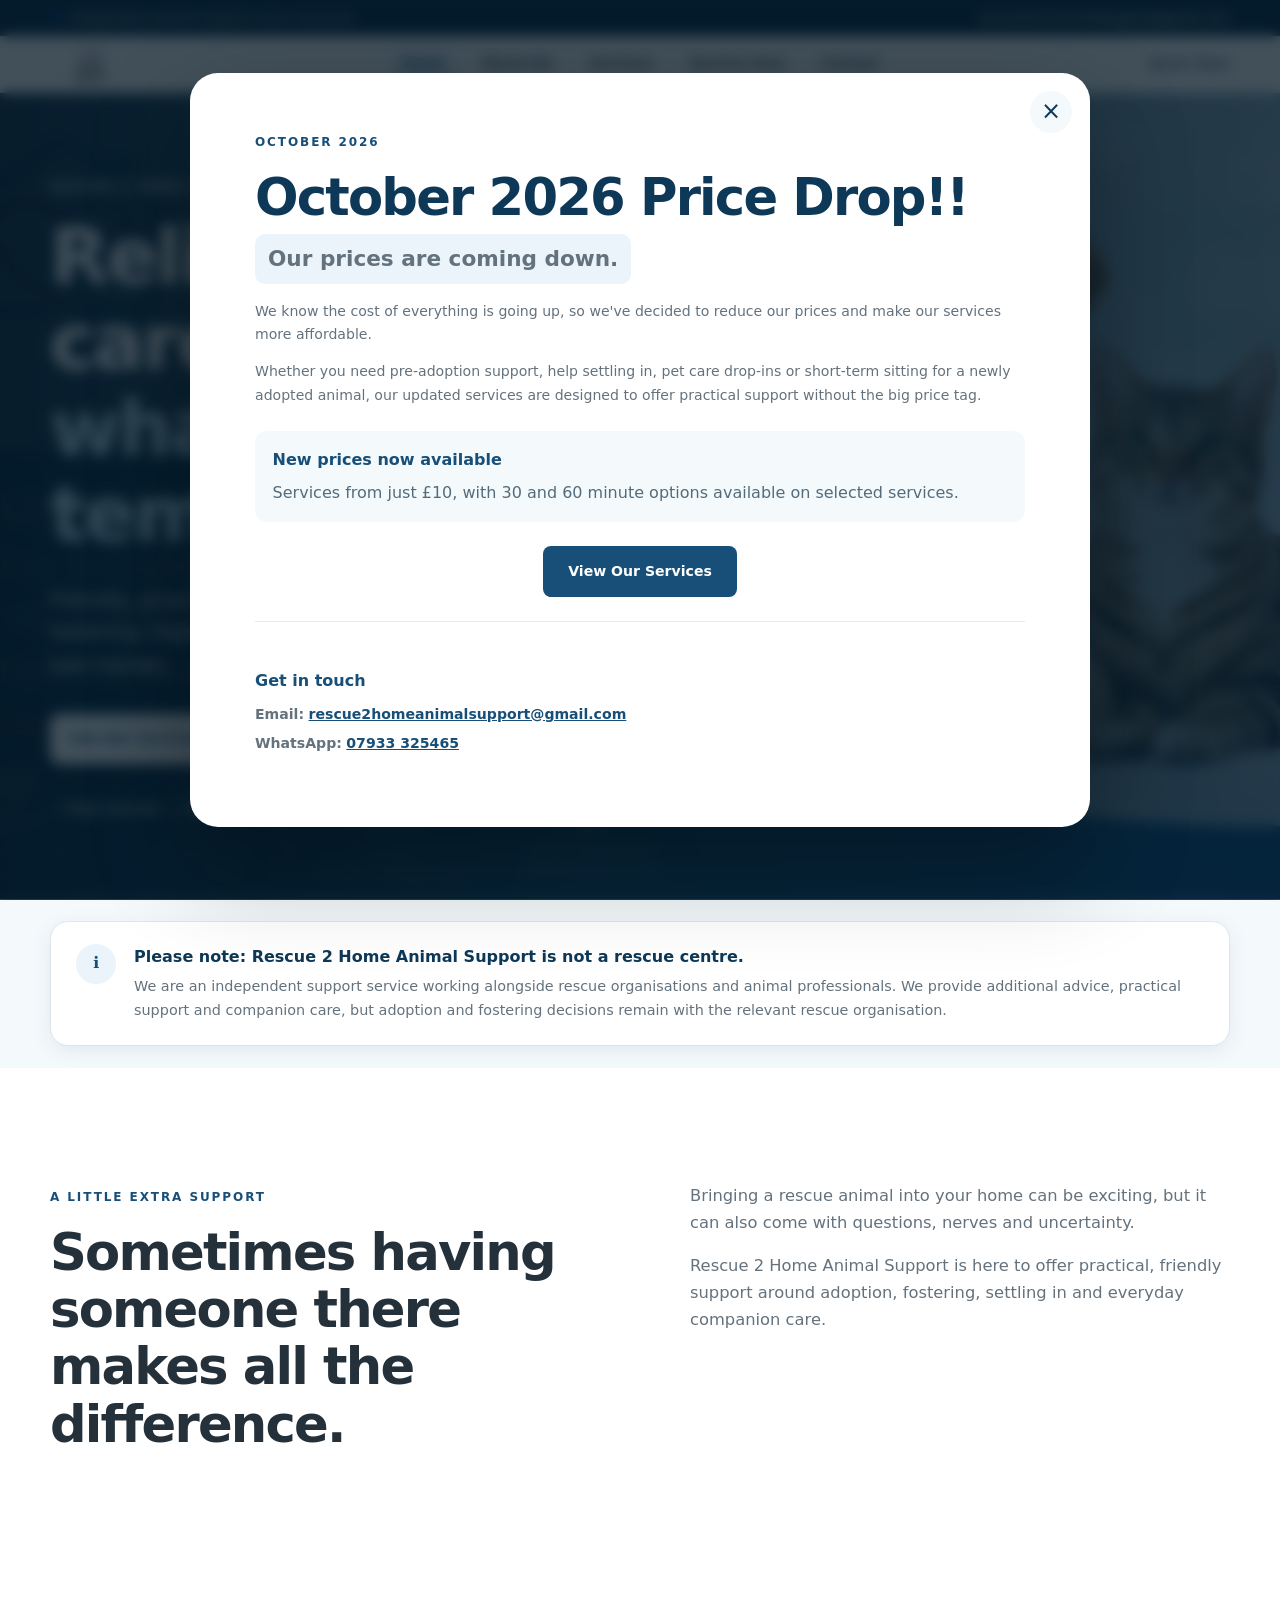
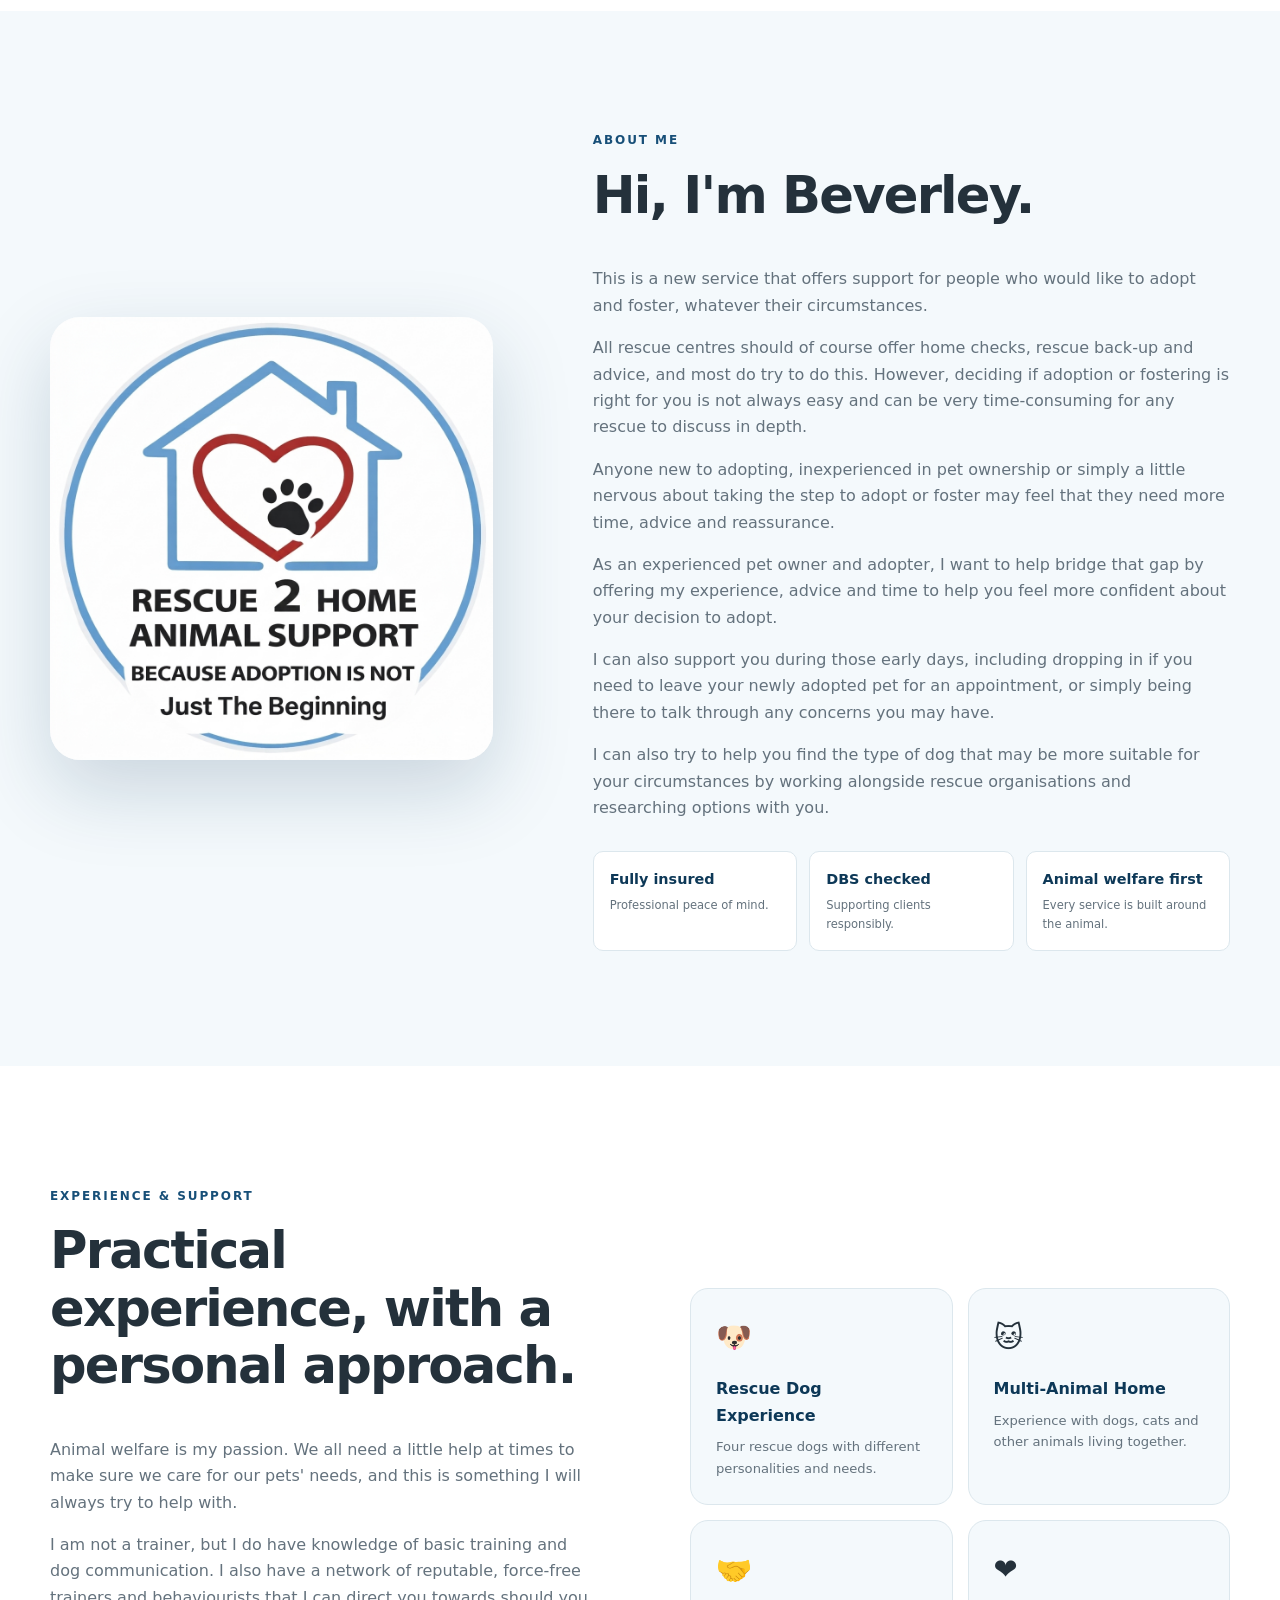
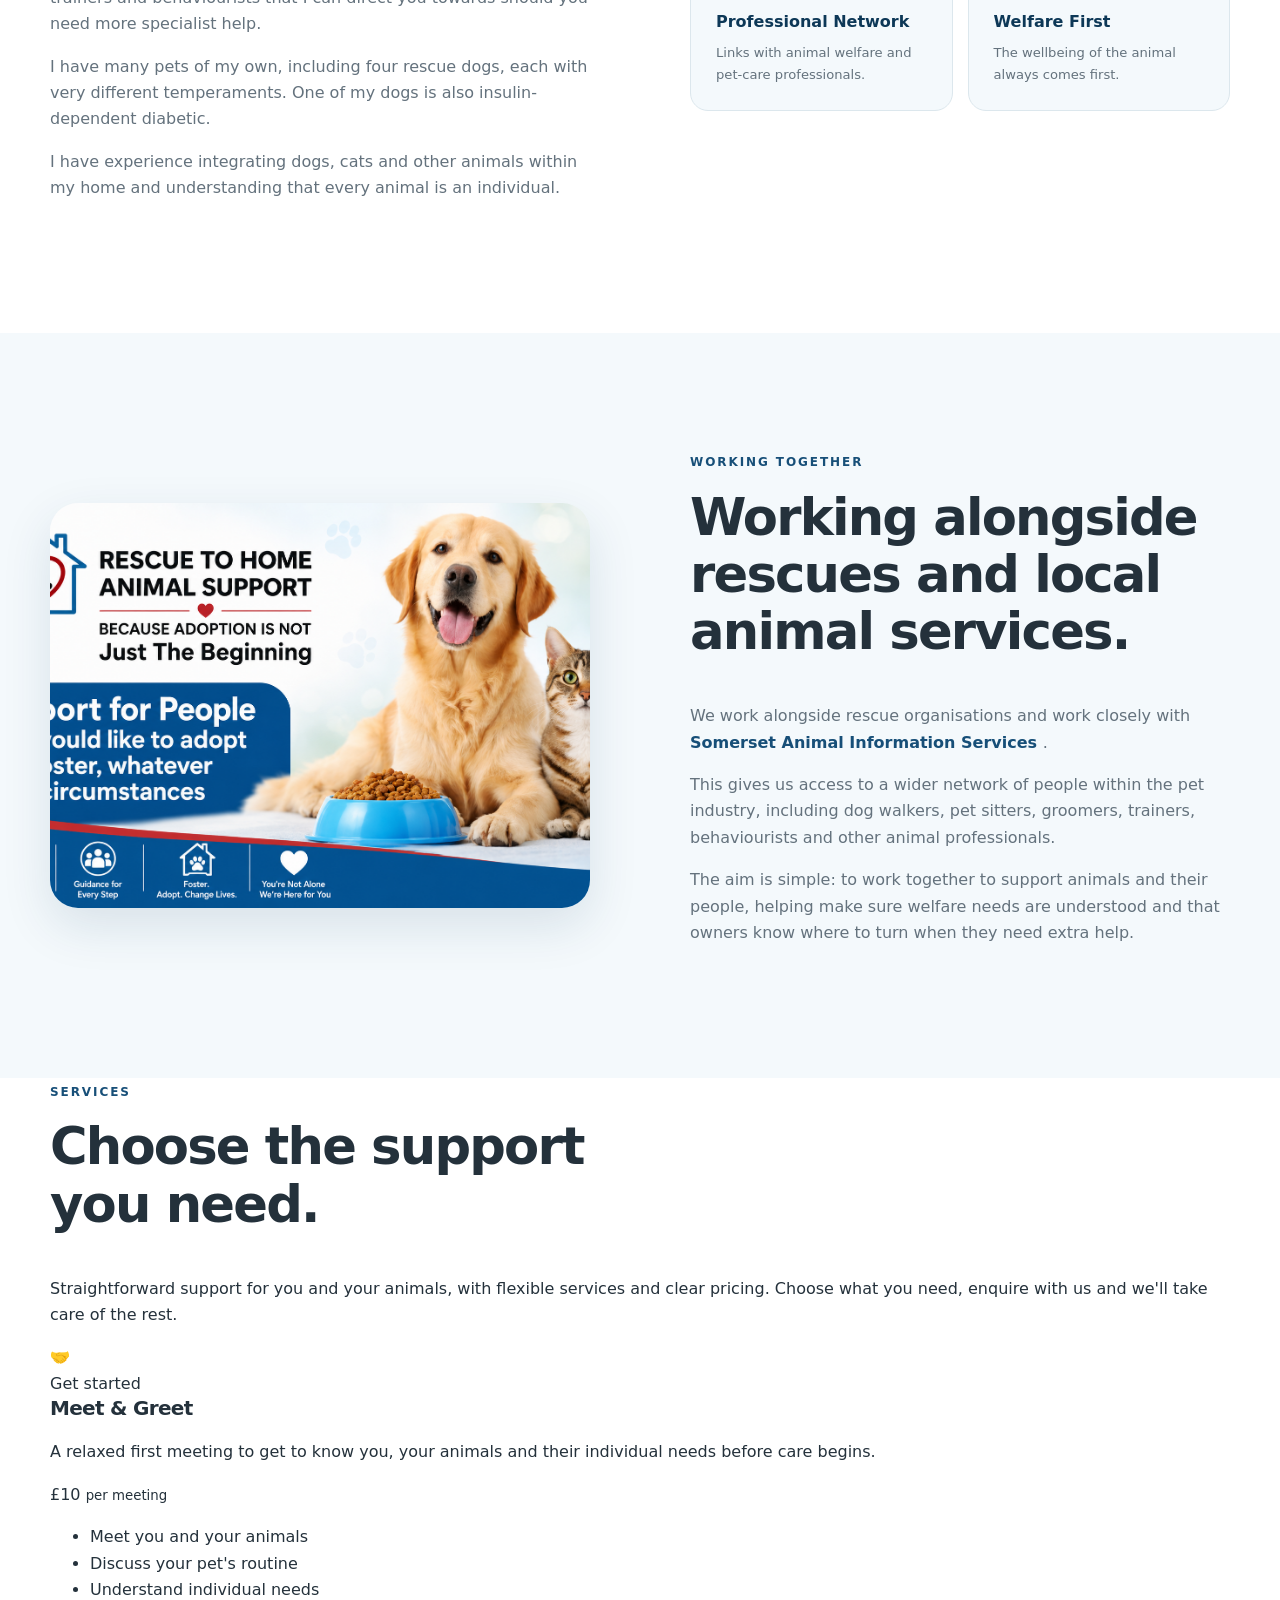
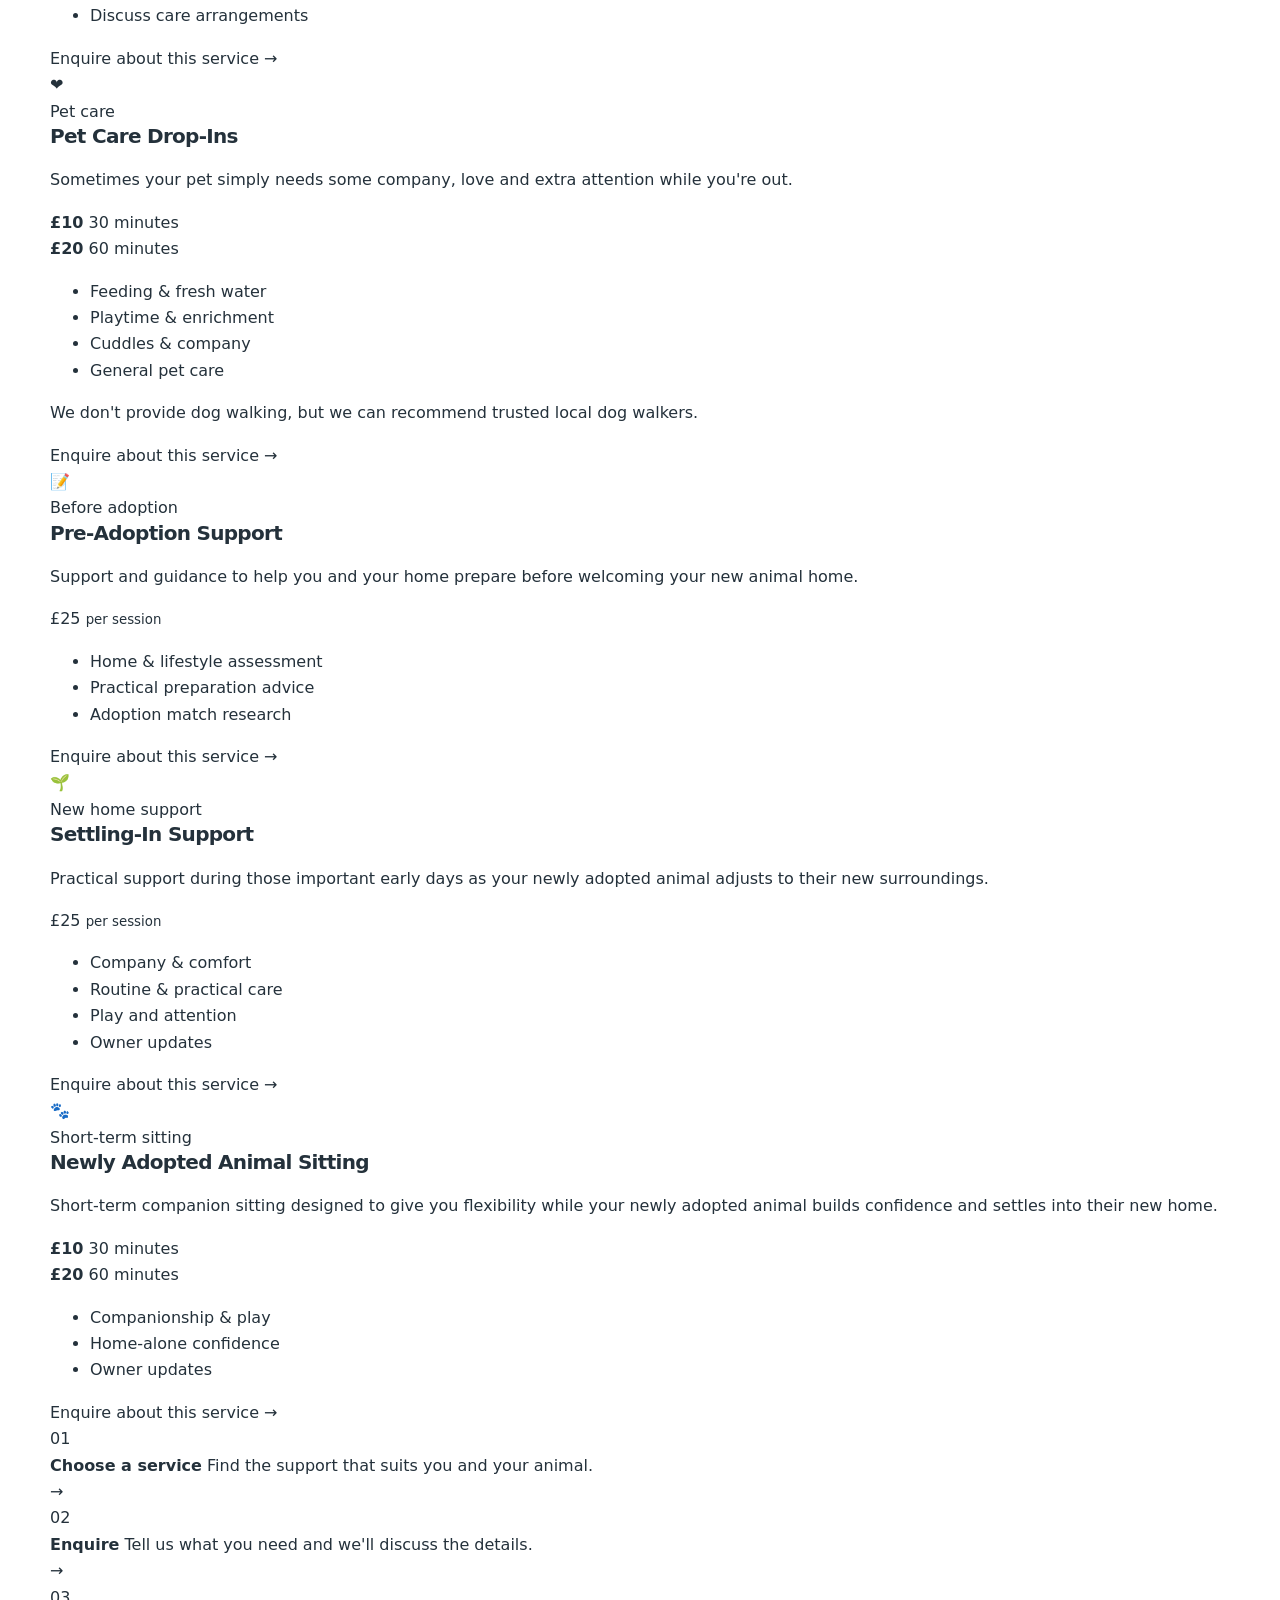
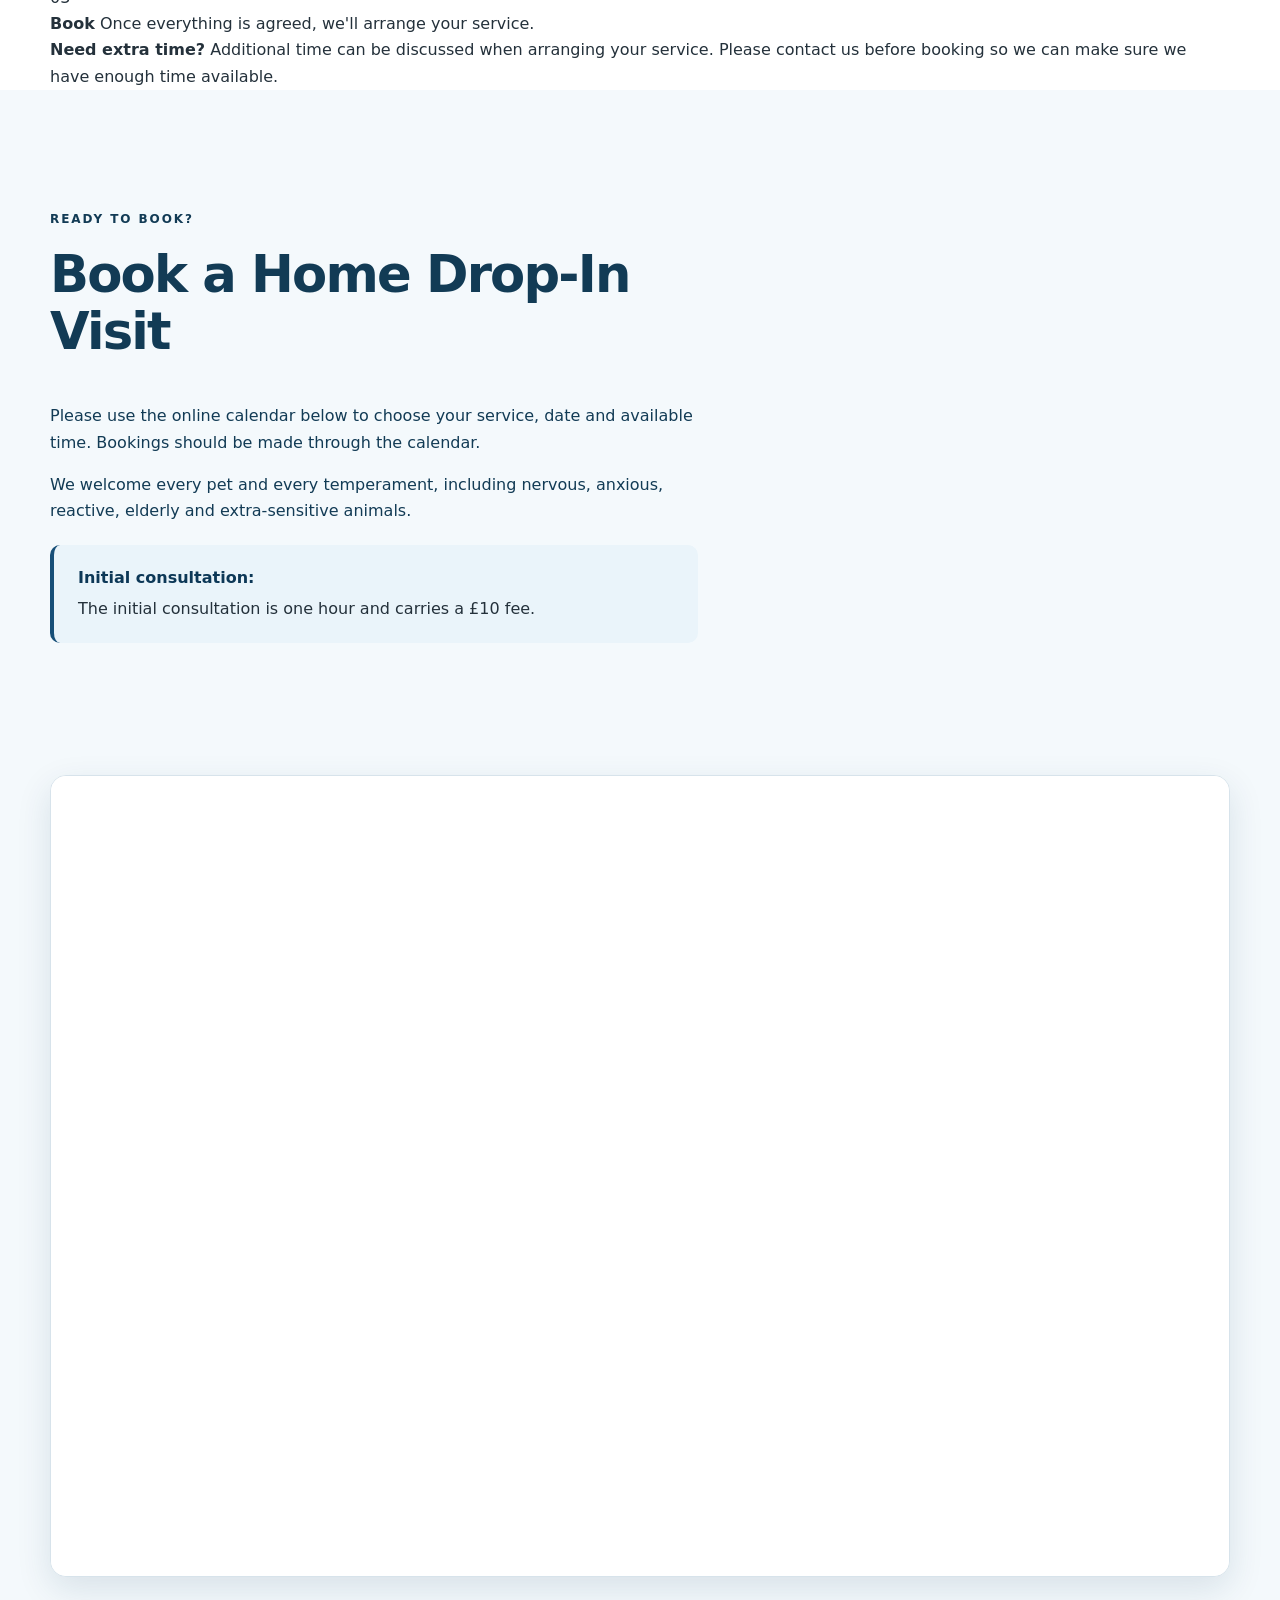
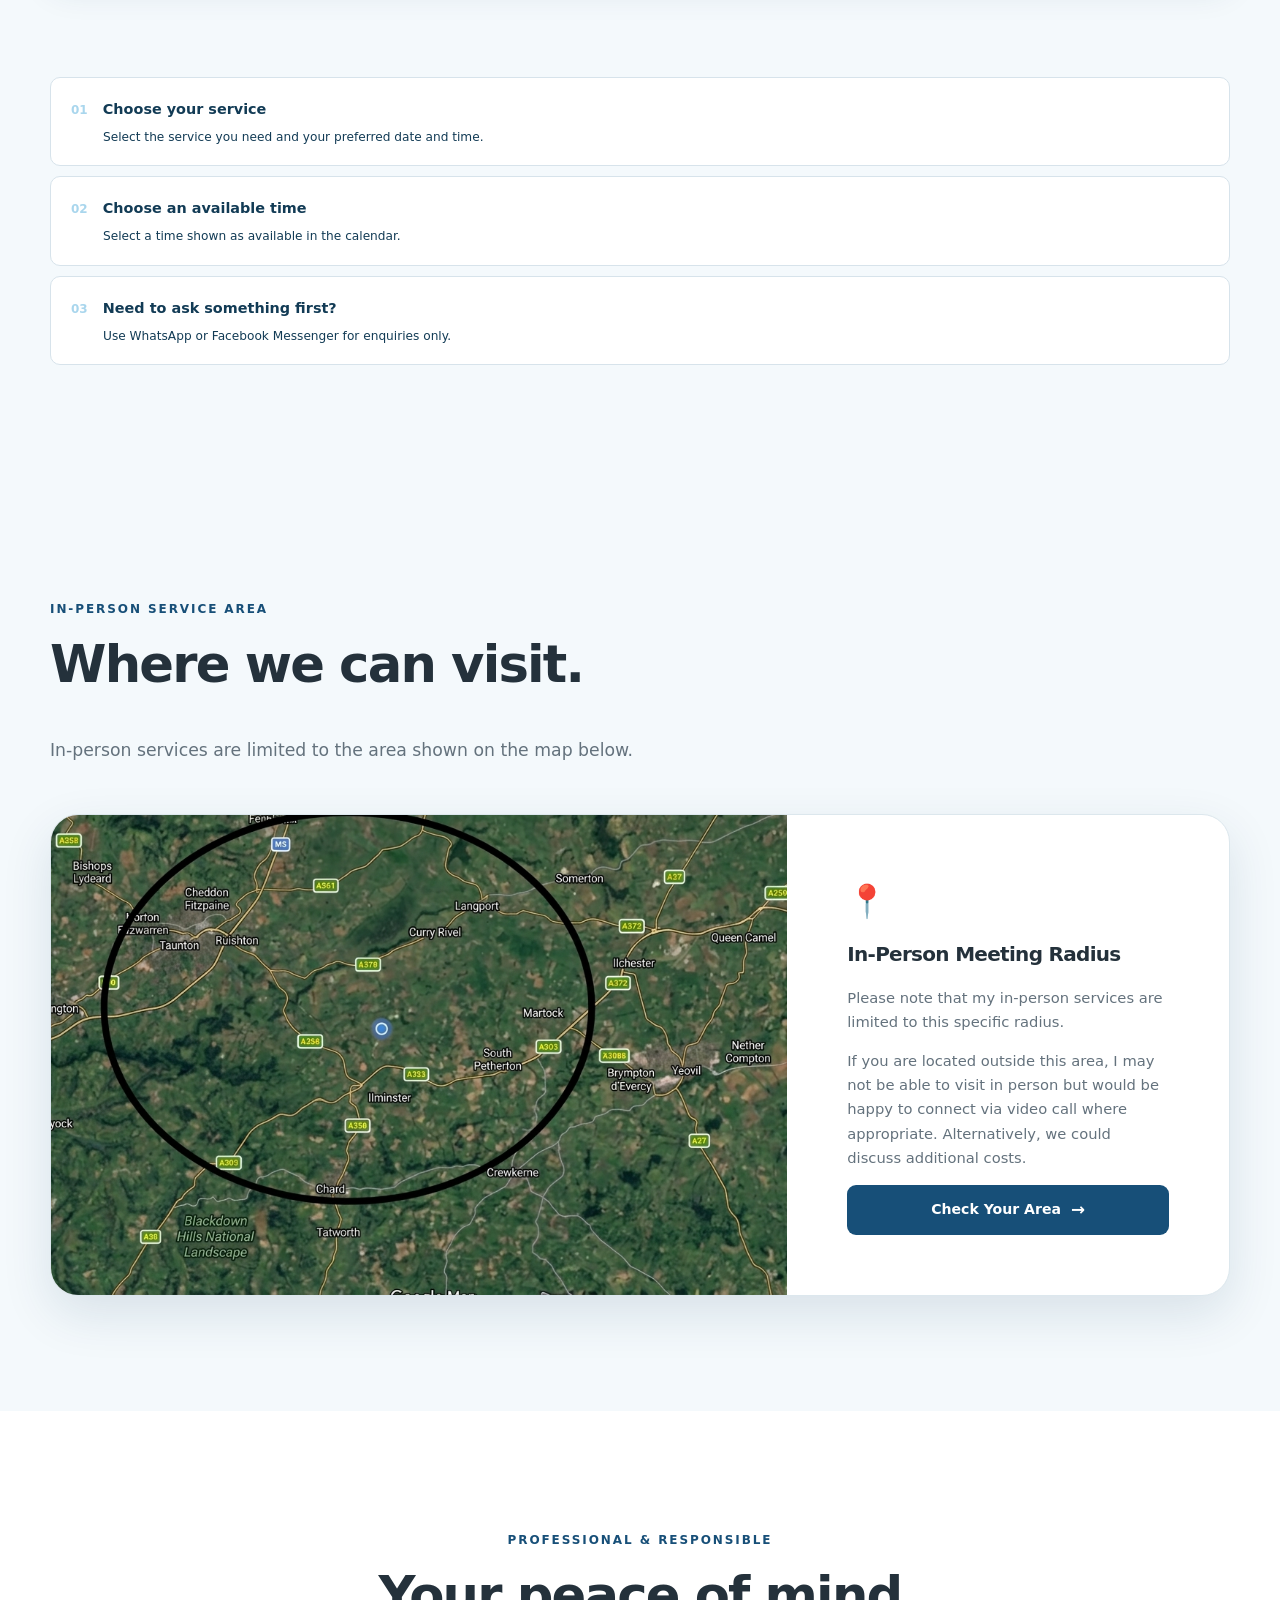
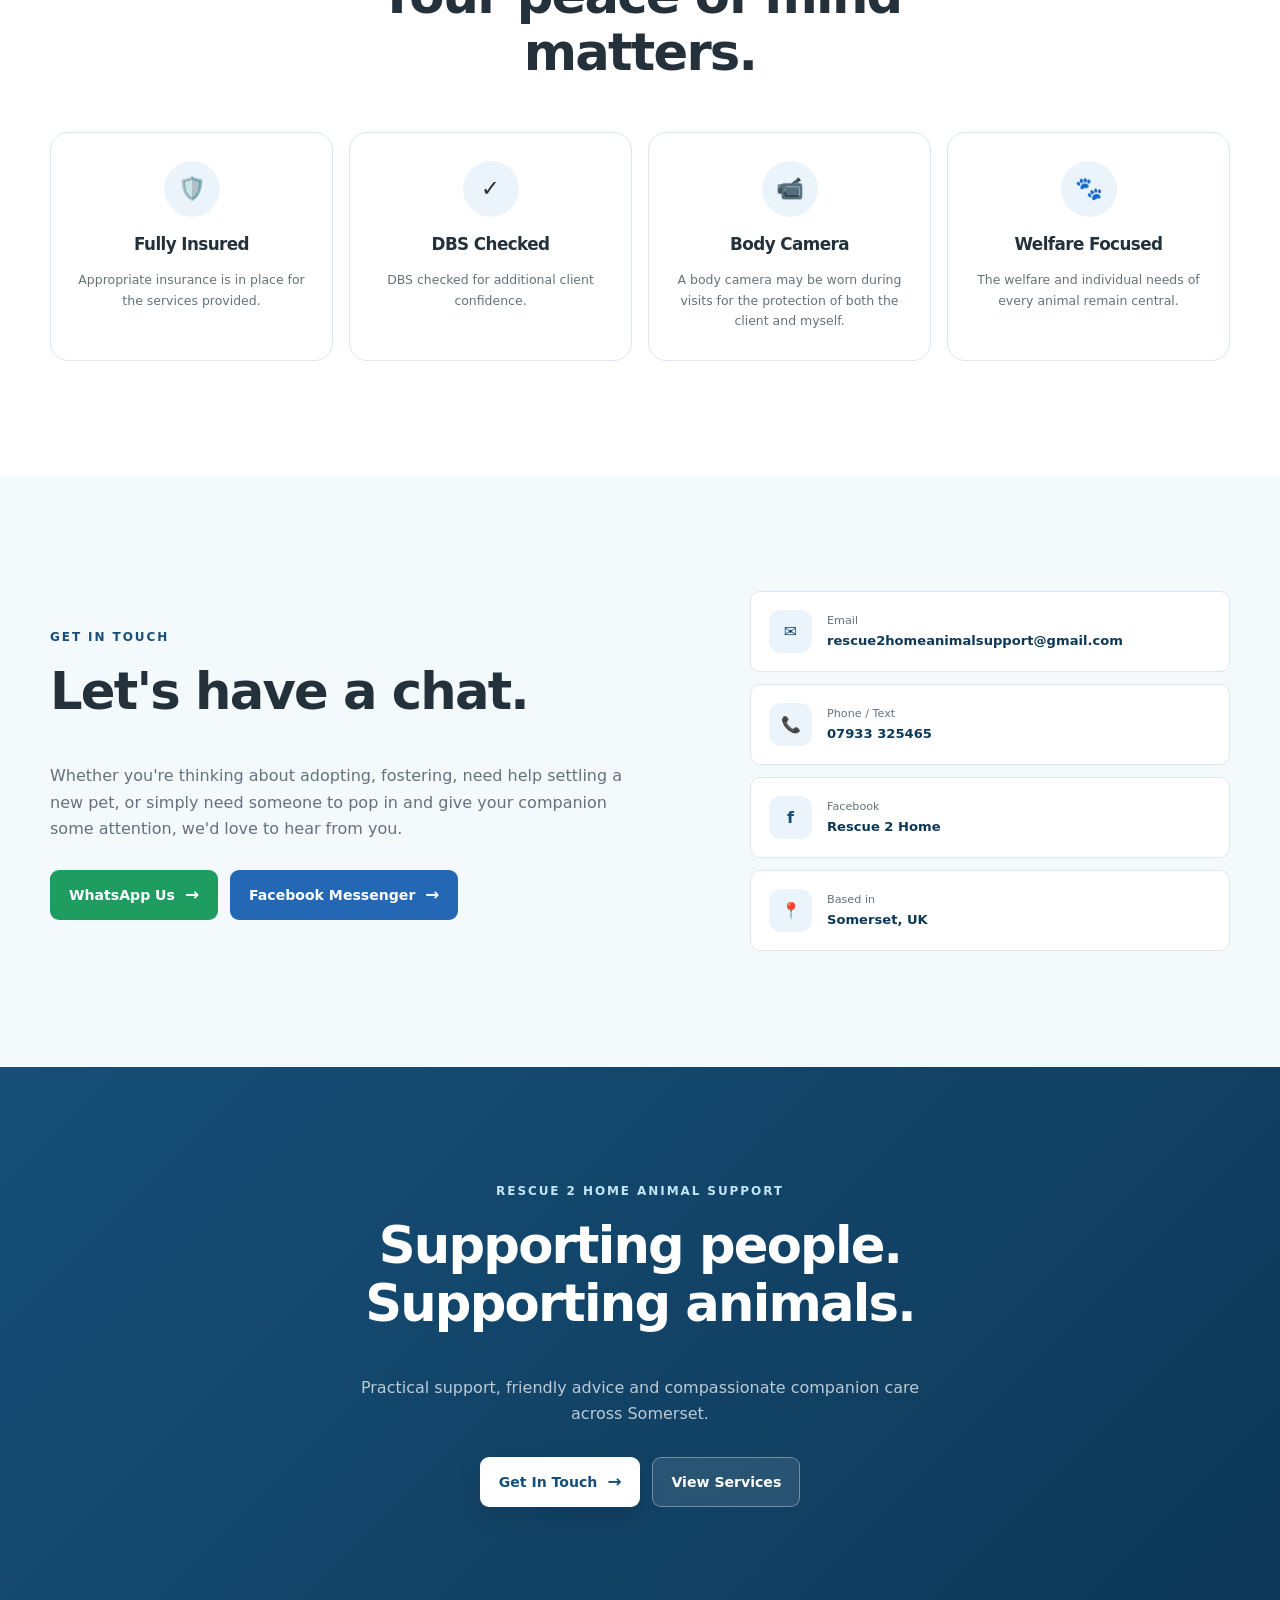
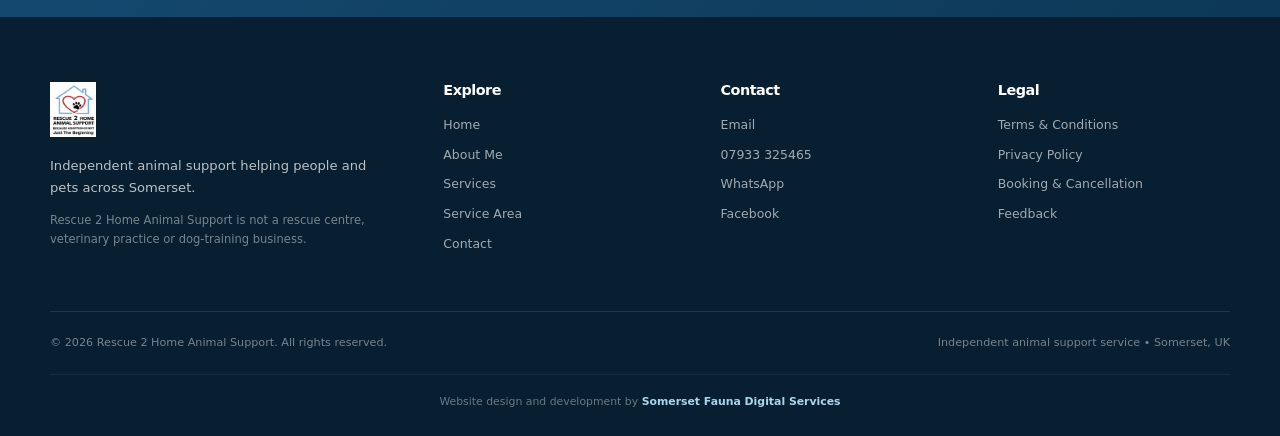
==== index.html @ 69d76819 "Update index.html" ====
<!DOCTYPE html>
<html lang="en-GB">

<head>

    <meta charset="UTF-8">

    <meta name="viewport"
          content="width=device-width, initial-scale=1.0">

    <meta name="description"
          content="Hi, I’m Beverley, an animal lover and welfare advocate providing dedicated adoption, foster and companion support across Somerset. Rescue 2 Home Animal Support bridges the gap between overcrowded rescues and your forever home.">

    <meta name="keywords"
          content="Rescue 2 Home Animal Support, adoption support, foster support, pet sitting, companion support, animal welfare, Somerset, rescue dogs, pet support">

    <meta name="author"
          content="Rescue 2 Home Animal Support">

    <meta name="theme-color"
          content="#174f78">

    <meta name="mobile-web-app-capable"
          content="yes">

    <meta name="apple-mobile-web-app-capable"
          content="yes">

    <meta name="apple-mobile-web-app-status-bar-style"
          content="default">

    <meta name="apple-mobile-web-app-title"
          content="Rescue 2 Home">

    <link rel="icon"
          type="image/png"
          sizes="32x32"
          href="r2hasmainlogo.png">

    <link rel="icon"
          type="image/png"
          sizes="512x512"
          href="r2hasmainlogo.png">

    <link rel="apple-touch-icon"
          href="r2hasmainlogo.png">

    <link rel="manifest"
          href="manifest.json">

    <link rel="canonical"
          href="https://rescue2home.animalplacesinsomerset.com/">

    <meta name="robots"
          content="index, follow">

    <link rel="stylesheet"
          href="style.css">

    <title>
        Rescue 2 Home Animal Support | Somerset
    </title>


    <!-- =========================================================
         OPEN GRAPH / FACEBOOK / WHATSAPP
    ========================================================= -->

    <meta property="og:type"
          content="website">

    <meta property="og:site_name"
          content="Rescue 2 Home Animal Support">

    <meta property="og:title"
          content="Rescue 2 Home Animal Support">

    <meta property="og:description"
          content="Friendly, practical drop-in care for any pet, whatever their age, needs or temperament. We support nervous, anxious and reactive pets with calm, individual care in their own home, alongside a small range of additional animal support services.">

    <meta property="og:url"
          content="https://rescue2home.animalplacesinsomerset.com/">

    <meta property="og:image"
          content="https://rescue2home.animalplacesinsomerset.com/rescue2homebanner.png">

    <meta property="og:image:width"
          content="1200">

    <meta property="og:image:height"
          content="630">

    <meta property="og:locale"
          content="en_GB">


    <!-- =========================================================
         TWITTER / X CARD
    ========================================================= -->

    <meta name="twitter:card"
          content="summary_large_image">

    <meta name="twitter:title"
          content="Rescue 2 Home Animal Support">

    <meta name="twitter:description"
          content="Reliable home drop-ins for any pet, including nervous, anxious and reactive animals. Calm, compassionate care in familiar surroundings. Services start at just £15.">

    <meta name="twitter:image"
          content="https://rescue2home.animalplacesinsomerset.com/rescue2homebanner.png">


    <!-- =========================================================
         STRUCTURED DATA (LocalBusiness)
    ========================================================= -->

    <script type="application/ld+json">
    {
      "@context": "https://schema.org",
      "@type": "LocalBusiness",
      "name": "Rescue 2 Home Animal Support",
      "image": "https://rescue2home.animalplacesinsomerset.com/rescue2homebanner.png",
      "logo": "https://rescue2home.animalplacesinsomerset.com/r2hasmainlogo.png",
      "url": "https://rescue2home.animalplacesinsomerset.com/",
      "email": "rescue2homeanimalsupport@gmail.com",
      "telephone": "+447933325465",
      "description": "Friendly, practical drop-in care for any pet, whatever their age, needs or temperament. We support nervous, anxious and reactive pets with calm, individual care in their own home, alongside a small range of additional animal support services.",
      "priceRange": "£10-£50",
      "address": {
        "@type": "PostalAddress",
        "addressRegion": "Somerset",
        "addressCountry": "GB"
      },
      "areaServed": {
        "@type": "AdministrativeArea",
        "name": "Somerset, UK"
      },
      "sameAs": [
        "https://www.facebook.com/Rescue2Home"
      ]
    }
    </script>

</head>


<body>


<!-- =========================================================
     APP / PWA NOTICE
========================================================= -->

<div class="app-notice"
     id="appNotice">

    <div class="container app-notice-inner">

        <div class="app-notice-icon">
            📱
        </div>

        <div class="app-notice-text">

            <strong>
                Take Rescue 2 Home with you
            </strong>

            <span>
                You can add this website to your phone,
                tablet or computer as an app for quick access.
            </span>

        </div>

        <button
            class="app-install-button"
            id="installButton"
            type="button">

            Add to Home Screen

        </button>

        <button
            class="app-notice-close"
            id="closeAppNotice"
            type="button"
            aria-label="Close app notice">

            ×

        </button>

    </div>

</div>



<!-- =========================================================
     TOP BAR
========================================================= -->

<div class="top-bar">

    <div class="container top-bar-inner">

        <div class="top-bar-message">

            <span>
                🐾 Independent animal support across Somerset
            </span>

        </div>

        <div class="top-bar-contact">

            <a href="mailto:rescue2homeanimalsupport@gmail.com">
                rescue2homeanimalsupport@gmail.com
            </a>

        </div>

    </div>

</div>



<!-- =========================================================
     HEADER
========================================================= -->

<header class="site-header"
        id="siteHeader">

    <div class="container header-inner">


        <a href="#home"
           class="brand"
           aria-label="Rescue 2 Home Animal Support home">

            <img
                src="r2hasmainlogo.png"
                alt="Rescue 2 Home Animal Support"
                class="brand-logo">

        </a>



        <nav class="desktop-navigation"
             aria-label="Main navigation">

            <a href="#home">
                Home
            </a>

            <a href="#about">
                About Me
            </a>

            <a href="#services">
                Services
            </a>

            <a href="#radius">
                Service Area
            </a>

            <a href="#contact">
                Contact
            </a>

        </nav>



        <div class="header-actions">

            <a href="#booking"
               class="nav-cta">

                Book Now

            </a>

            <button
                class="hamburger"
                id="hamburger"
                type="button"
                aria-label="Open menu"
                aria-expanded="false"
                aria-controls="mobileNavigation">

                <span></span>
                <span></span>
                <span></span>

            </button>

        </div>

    </div>



    <nav class="mobile-navigation"
         id="mobileNavigation"
         aria-label="Mobile navigation">

        <a href="#home">
            Home
        </a>

        <a href="#about">
            About Me
        </a>

        <a href="#services">
            Services
        </a>

        <a href="#radius">
            Service Area
        </a>

        <a href="#contact">
            Contact
        </a>

        <a href="#booking"
           class="mobile-nav-cta">

            Book a Service

        </a>

    </nav>

</header>



<!-- =========================================================
     MAIN
========================================================= -->

<main>


<!-- =========================================================
     HERO
========================================================= -->

<section class="hero"
         id="home">

    <div class="hero-background">

        <img
            src="rescue2homebanner.png"
            alt=""
            aria-hidden="true">

    </div>

    <div class="hero-blue-overlay"></div>


    <div class="container hero-inner">

        <div class="hero-content">


            <span class="eyebrow hero-eyebrow">
                RESCUE 2 HOME ANIMAL SUPPORT
            </span>


            <h1>

                Reliable drop-in care
                for every pet,
                <span>
                    whatever their temperament.
                </span>

            </h1>


            <p class="hero-lead">

                Friendly, practical support for people
                considering adoption or fostering, together
                with compassionate support for pets in their
                own homes.

            </p>


            <div class="hero-actions">

                <a href="#services"
                   class="button button-white">

                    See Our Services

                    <span>→</span>

                </a>

                <a href="#contact"
                   class="button button-glass">

                    Get In Touch

                </a>

            </div>


            <div class="hero-points">

                <span>
                    ✓ Fully insured
                </span>

                <span>
                    ✓ DBS checked
                </span>

                <span>
                    ✓ Animal welfare focused
                </span>

            </div>


        </div>

    </div>

</section>



<!-- =========================================================
     IMPORTANT NOTICE
========================================================= -->

<section class="important-notice">

    <div class="container">

        <div class="notice-box">

            <div class="notice-icon">
                ℹ
            </div>

            <div>

                <strong>
                    Please note: Rescue 2 Home Animal Support is not a rescue centre.
                </strong>

                <p>

                    We are an independent support service working alongside
                    rescue organisations and animal professionals. We provide
                    additional advice, practical support and companion care,
                    but adoption and fostering decisions remain with the
                    relevant rescue organisation.

                </p>

            </div>

        </div>

    </div>

</section>



<!-- =========================================================
     INTRO
========================================================= -->

<section class="intro section">

    <div class="container intro-grid">

        <div>

            <span class="eyebrow">
                A LITTLE EXTRA SUPPORT
            </span>

            <h2>
                Sometimes having someone
                there makes all the difference.
            </h2>

        </div>

        <div>

            <p>

                Bringing a rescue animal into your home can be
                exciting, but it can also come with questions,
                nerves and uncertainty.

            </p>

            <p>

                Rescue 2 Home Animal Support is here to offer
                practical, friendly support around adoption,
                fostering, settling in and everyday companion
                care.

            </p>

        </div>

    </div>

</section>



<!-- =========================================================
     ABOUT
========================================================= -->

<section class="about section"
         id="about">

    <div class="container about-grid">


        <div class="about-image-wrap">

            <img
                src="roundr2haslogohome.png"
                alt="Rescue 2 Home Animal Support"
                class="about-image"
                loading="lazy">

        </div>


        <div class="about-content">

            <span class="eyebrow">
                ABOUT ME
            </span>

            <h2>
                Hi, I'm Beverley.
            </h2>

            <p>

                This is a new service that offers support for
                people who would like to adopt and foster,
                whatever their circumstances.

            </p>

            <p>

                All rescue centres should of course offer home
                checks, rescue back-up and advice, and most do
                try to do this. However, deciding if adoption or
                fostering is right for you is not always easy and
                can be very time-consuming for any rescue to
                discuss in depth.

            </p>

            <p>

                Anyone new to adopting, inexperienced in pet
                ownership or simply a little nervous about taking
                the step to adopt or foster may feel that they
                need more time, advice and reassurance.

            </p>

            <p>

                As an experienced pet owner and adopter, I want
                to help bridge that gap by offering my experience,
                advice and time to help you feel more confident
                about your decision to adopt.

            </p>

            <p>

                I can also support you during those early days,
                including dropping in if you need to leave your
                newly adopted pet for an appointment, or simply
                being there to talk through any concerns you may
                have.

            </p>

            <p>

                I can also try to help you find the type of dog
                that may be more suitable for your circumstances
                by working alongside rescue organisations and
                researching options with you.

            </p>


            <div class="about-highlights">

                <div>
                    <strong>Fully insured</strong>
                    <span>Professional peace of mind.</span>
                </div>

                <div>
                    <strong>DBS checked</strong>
                    <span>Supporting clients responsibly.</span>
                </div>

                <div>
                    <strong>Animal welfare first</strong>
                    <span>Every service is built around the animal.</span>
                </div>

            </div>

        </div>

    </div>

</section>



<!-- =========================================================
     EXPERIENCE
========================================================= -->

<section class="experience section">

    <div class="container experience-grid">


        <div class="experience-content">

            <span class="eyebrow">
                EXPERIENCE & SUPPORT
            </span>

            <h2>
                Practical experience,
                with a personal approach.
            </h2>

            <p>

                Animal welfare is my passion. We all need a
                little help at times to make sure we care for
                our pets' needs, and this is something I will
                always try to help with.

            </p>

            <p>

                I am not a trainer, but I do have knowledge of
                basic training and dog communication. I also
                have a network of reputable, force-free trainers
                and behaviourists that I can direct you towards
                should you need more specialist help.

            </p>

            <p>

                I have many pets of my own, including four rescue
                dogs, each with very different temperaments. One
                of my dogs is also insulin-dependent diabetic.

            </p>

            <p>

                I have experience integrating dogs, cats and
                other animals within my home and understanding
                that every animal is an individual.

            </p>

        </div>


        <div class="experience-panel">

            <div class="experience-card">

                <span>🐶</span>

                <strong>
                    Rescue Dog Experience
                </strong>

                <p>
                    Four rescue dogs with different
                    personalities and needs.
                </p>

            </div>


            <div class="experience-card">

                <span>🐱</span>

                <strong>
                    Multi-Animal Home
                </strong>

                <p>
                    Experience with dogs, cats and
                    other animals living together.
                </p>

            </div>


            <div class="experience-card">

                <span>🤝</span>

                <strong>
                    Professional Network
                </strong>

                <p>
                    Links with animal welfare and
                    pet-care professionals.
                </p>

            </div>


            <div class="experience-card">

                <span>❤️</span>

                <strong>
                    Welfare First
                </strong>

                <p>
                    The wellbeing of the animal always
                    comes first.
                </p>

            </div>

        </div>

    </div>

</section>



<!-- =========================================================
     NETWORK
========================================================= -->

<section class="network section">

    <div class="container network-grid">


        <div class="network-image">

            <img
                src="rescue2homebanner.png"
                alt="Rescue 2 Home Animal Support"
                loading="lazy">

        </div>


        <div class="network-content">

            <span class="eyebrow">
                WORKING TOGETHER
            </span>

            <h2>
                Working alongside rescues
                and local animal services.
            </h2>

            <p>

                We work alongside rescue organisations and
                work closely with
                <a href="https://www.somersetanimalinformationservices.com/"
                   target="_blank"
                   rel="noopener noreferrer">

                    Somerset Animal Information Services

                </a>.

            </p>

            <p>

                This gives us access to a wider network of people
                within the pet industry, including dog walkers,
                pet sitters, groomers, trainers, behaviourists and
                other animal professionals.

            </p>

            <p>

                The aim is simple: to work together to support
                animals and their people, helping make sure
                welfare needs are understood and that owners
                know where to turn when they need extra help.

            </p>

        </div>

    </div>

</section>



<!-- =========================================================
     SERVICES — NEW LAYOUT
========================================================= -->

<section class="r2h-services" id="services">

    <div class="container">

        <div class="services-intro">
            <span class="eyebrow">Services</span>

            <h2>Choose the support<br>you need.</h2>

            <p>
                Straightforward support for you and your animals, with flexible
                services and clear pricing. Choose what you need, enquire with
                us and we'll take care of the rest.
            </p>
        </div>

        <div class="r2h-service-list">

            <article class="r2h-service">
                <div class="r2h-service-top">
                    <div class="r2h-service-icon">🤝</div>
                    <span class="r2h-service-label">Get started</span>
                </div>

                <h3>Meet &amp; Greet</h3>

                <p class="r2h-service-description">
                    A relaxed first meeting to get to know you, your animals
                    and their individual needs before care begins.
                </p>

                <div class="r2h-price-box">
                    <div class="r2h-price-main">
                        £10
                        <small>per meeting</small>
                    </div>
                </div>

                <ul>
                    <li>Meet you and your animals</li>
                    <li>Discuss your pet's routine</li>
                    <li>Understand individual needs</li>
                    <li>Discuss care arrangements</li>
                </ul>

                <a href="#contact" class="r2h-service-link">
                    Enquire about this service
                    <span>→</span>
                </a>
            </article>


            <article class="r2h-service r2h-service-featured">
                <div class="r2h-service-top">
                    <div class="r2h-service-icon">❤️</div>
                    <span class="r2h-service-label">Pet care</span>
                </div>

                <h3>Pet Care Drop-Ins</h3>

                <p class="r2h-service-description">
                    Sometimes your pet simply needs some company, love
                    and extra attention while you're out.
                </p>

                <div class="r2h-price-box">
                    <div class="r2h-price-dual">
                        <div class="r2h-price-option">
                            <strong>£10</strong>
                            <span>30 minutes</span>
                        </div>

                        <div class="r2h-price-divider"></div>

                        <div class="r2h-price-option">
                            <strong>£20</strong>
                            <span>60 minutes</span>
                        </div>
                    </div>
                </div>

                <ul>
                    <li>Feeding &amp; fresh water</li>
                    <li>Playtime &amp; enrichment</li>
                    <li>Cuddles &amp; company</li>
                    <li>General pet care</li>
                </ul>

                <p class="r2h-service-note">
                    We don't provide dog walking, but we can recommend
                    trusted local dog walkers.
                </p>

                <a href="#booking" class="r2h-service-link">
                    Enquire about this service
                    <span>→</span>
                </a>
            </article>


            <article class="r2h-service">
                <div class="r2h-service-top">
                    <div class="r2h-service-icon">📝</div>
                    <span class="r2h-service-label">Before adoption</span>
                </div>

                <h3>Pre-Adoption Support</h3>

                <p class="r2h-service-description">
                    Support and guidance to help you and your home prepare
                    before welcoming your new animal home.
                </p>

                <div class="r2h-price-box">
                    <div class="r2h-price-main">
                        £25
                        <small>per session</small>
                    </div>
                </div>

                <ul>
                    <li>Home &amp; lifestyle assessment</li>
                    <li>Practical preparation advice</li>
                    <li>Adoption match research</li>
                </ul>

                <a href="#contact" class="r2h-service-link">
                    Enquire about this service
                    <span>→</span>
                </a>
            </article>


            <article class="r2h-service">
                <div class="r2h-service-top">
                    <div class="r2h-service-icon">🌱</div>
                    <span class="r2h-service-label">New home support</span>
                </div>

                <h3>Settling-In Support</h3>

                <p class="r2h-service-description">
                    Practical support during those important early days as
                    your newly adopted animal adjusts to their new surroundings.
                </p>

                <div class="r2h-price-box">
                    <div class="r2h-price-main">
                        £25
                        <small>per session</small>
                    </div>
                </div>

                <ul>
                    <li>Company &amp; comfort</li>
                    <li>Routine &amp; practical care</li>
                    <li>Play and attention</li>
                    <li>Owner updates</li>
                </ul>

                <a href="#contact" class="r2h-service-link">
                    Enquire about this service
                    <span>→</span>
                </a>
            </article>


            <article class="r2h-service r2h-service-featured">
                <div class="r2h-service-top">
                    <div class="r2h-service-icon">🐾</div>
                    <span class="r2h-service-label">Short-term sitting</span>
                </div>

                <h3>Newly Adopted Animal Sitting</h3>

                <p class="r2h-service-description">
                    Short-term companion sitting designed to give you
                    flexibility while your newly adopted animal builds
                    confidence and settles into their new home.
                </p>

                <div class="r2h-price-box">
                    <div class="r2h-price-dual">
                        <div class="r2h-price-option">
                            <strong>£10</strong>
                            <span>30 minutes</span>
                        </div>

                        <div class="r2h-price-divider"></div>

                        <div class="r2h-price-option">
                            <strong>£20</strong>
                            <span>60 minutes</span>
                        </div>
                    </div>
                </div>

                <ul>
                    <li>Companionship &amp; play</li>
                    <li>Home-alone confidence</li>
                    <li>Owner updates</li>
                </ul>

                <a href="#contact" class="r2h-service-link">
                    Enquire about this service
                    <span>→</span>
                </a>
            </article>

        </div>


        <div class="r2h-service-journey">

            <div class="r2h-journey-item">
                <span class="r2h-journey-icon">01</span>
                <div>
                    <strong>Choose a service</strong>
                    <span>Find the support that suits you and your animal.</span>
                </div>
            </div>

            <div class="r2h-journey-arrow">→</div>

            <div class="r2h-journey-item">
                <span class="r2h-journey-icon">02</span>
                <div>
                    <strong>Enquire</strong>
                    <span>Tell us what you need and we'll discuss the details.</span>
                </div>
            </div>

            <div class="r2h-journey-arrow">→</div>

            <div class="r2h-journey-item">
                <span class="r2h-journey-icon">03</span>
                <div>
                    <strong>Book</strong>
                    <span>Once everything is agreed, we'll arrange your service.</span>
                </div>
            </div>

        </div>


        <div class="r2h-extra-time">
            <div>
                <strong>Need extra time?</strong>
                <span>
                    Additional time can be discussed when arranging your
                    service. Please contact us before booking so we can make
                    sure we have enough time available.
                </span>
            </div>
        </div>

    </div>

</section>

<!-- =========================================================
     HOW TO BOOK
========================================================= -->

<section class="booking section" id="booking">
    <div class="container booking-inner">
        <div class="booking-content" style="width:100%;">
            <span class="eyebrow">READY TO BOOK?</span>
            <h2>Book a Home Drop-In Visit</h2>
            <p>
                Please use the online calendar below to choose your service, date
                and available time. Bookings should be made through the calendar.
            </p>
            <p>
                We welcome every pet and every temperament, including nervous,
                anxious, reactive, elderly and extra-sensitive animals.
            </p>

            <div class="service-reassurance" style="margin-top:1.25rem;">
                <strong>Initial consultation:</strong>
                The initial consultation is one hour and carries a £10 fee.
            </div>
        </div>

        <div class="booking-form-embed" style="width:100%; grid-column:1 / -1; margin-top:2rem;">
            <iframe
                src="https://calendar.google.com/calendar/appointments/schedules/AcZssZ3_vLC-xUE7QByZbPQz-YXa8iZlN2VG2hfHUUOL8wmBKf9ONiN7WzhKB9ovFv54mBgalh16tWxh?gv=true"
                width="100%"
                height="800"
                frameborder="0"
                scrolling="yes"
                title="Rescue 2 Home Animal Support online booking calendar">
            </iframe>
        </div>

        <div class="booking-side" style="width:100%; grid-column:1 / -1;">
            <div class="booking-step">
                <span>01</span>
                <strong>Choose your service</strong>
                <p>Select the service you need and your preferred date and time.</p>
            </div>
            <div class="booking-step">
                <span>02</span>
                <strong>Choose an available time</strong>
                <p>Select a time shown as available in the calendar.</p>
            </div>
            <div class="booking-step">
                <span>03</span>
                <strong>Need to ask something first?</strong>
                <p>Use WhatsApp or Facebook Messenger for enquiries only.</p>
            </div>
        </div>
    </div>
</section>


<!-- =========================================================
     SERVICE RADIUS
========================================================= -->

<section class="radius section"
         id="radius">

    <div class="container">

        <div class="section-heading">

            <span class="eyebrow">
                IN-PERSON SERVICE AREA
            </span>

            <h2>
                Where we can visit.
            </h2>

            <p>

                In-person services are limited to the area
                shown on the map below.

            </p>

        </div>


        <div class="radius-card">

            <div class="radius-map">

                <img
                    src="radiusmap.png"
                    alt="Rescue 2 Home Animal Support in-person meeting radius"
                    loading="lazy">

            </div>


            <div class="radius-information">

                <span class="radius-icon">
                    📍
                </span>

                <h3>
                    In-Person Meeting Radius
                </h3>

                <p>

                    Please note that my in-person services are
                    limited to this specific radius.

                </p>

                <p>

                    If you are located outside this area, I may
                    not be able to visit in person but would be
                    happy to connect via video call where
                    appropriate. Alternatively, we could discuss
                    additional costs.

                </p>

                <a href="#contact"
                   class="button button-primary">

                    Check Your Area

                    <span>→</span>

                </a>

            </div>

        </div>

    </div>

</section>



<!-- =========================================================
     PROFESSIONAL STANDARDS
========================================================= -->

<section class="standards section">

    <div class="container">

        <div class="section-heading centered">

            <span class="eyebrow">
                PROFESSIONAL & RESPONSIBLE
            </span>

            <h2>
                Your peace of mind matters.
            </h2>

        </div>


        <div class="standards-grid">


            <div class="standard">

                <span>
                    🛡️
                </span>

                <h3>
                    Fully Insured
                </h3>

                <p>
                    Appropriate insurance is in place
                    for the services provided.
                </p>

            </div>


            <div class="standard">

                <span>
                    ✓
                </span>

                <h3>
                    DBS Checked
                </h3>

                <p>
                    DBS checked for additional client
                    confidence.
                </p>

            </div>


            <div class="standard">

                <span>
                    📹
                </span>

                <h3>
                    Body Camera
                </h3>

                <p>
                    A body camera may be worn during
                    visits for the protection of both
                    the client and myself.
                </p>

            </div>


            <div class="standard">

                <span>
                    🐾
                </span>

                <h3>
                    Welfare Focused
                </h3>

                <p>
                    The welfare and individual needs
                    of every animal remain central.
                </p>

            </div>

        </div>

    </div>

</section>



<!-- =========================================================
     CONTACT
========================================================= -->

<section class="contact section"
         id="contact">

    <div class="container contact-grid">


        <div class="contact-main">

            <span class="eyebrow">
                GET IN TOUCH
            </span>

            <h2>
                Let's have a chat.
            </h2>

            <p>

                Whether you're thinking about adopting,
                fostering, need help settling a new pet,
                or simply need someone to pop in and give
                your companion some attention, we'd love
                to hear from you.

            </p>

            <div class="contact-actions">

                <a href="https://wa.me/447933325465"
                   class="button button-whatsapp"
                   target="_blank"
                   rel="noopener noreferrer">

                    WhatsApp Us

                    <span>→</span>

                </a>

                <a href="https://www.facebook.com/Rescue2Home"
                   class="button button-facebook"
                   target="_blank"
                   rel="noopener noreferrer">

                    Facebook Messenger

                    <span>→</span>

                </a>

            </div>

        </div>


        <div class="contact-details">


            <a href="mailto:rescue2homeanimalsupport@gmail.com"
               class="contact-card">

                <span>
                    ✉️
                </span>

                <div>

                    <small>
                        Email
                    </small>

                    <strong>
                        rescue2homeanimalsupport@gmail.com
                    </strong>

                </div>

            </a>


            <a href="tel:07933325465"
               class="contact-card">

                <span>
                    📞
                </span>

                <div>

                    <small>
                        Phone / Text
                    </small>

                    <strong>
                        07933 325465
                    </strong>

                </div>

            </a>


            <a href="https://www.facebook.com/Rescue2Home"
               class="contact-card"
               target="_blank"
               rel="noopener noreferrer">

                <span>
                    f
                </span>

                <div>

                    <small>
                        Facebook
                    </small>

                    <strong>
                        Rescue 2 Home
                    </strong>

                </div>

            </a>


            <div class="contact-card">

                <span>
                    📍
                </span>

                <div>

                    <small>
                        Based in
                    </small>

                    <strong>
                        Somerset, UK
                    </strong>

                </div>

            </div>


        </div>

    </div>

</section>



<!-- =========================================================
     FINAL CTA
========================================================= -->

<section class="final-cta">

    <div class="container">

        <span class="eyebrow">
            RESCUE 2 HOME ANIMAL SUPPORT
        </span>

        <h2>
            Supporting people.
            Supporting animals.
        </h2>

        <p>
            Practical support, friendly advice and
            compassionate companion care across Somerset.
        </p>

        <div class="final-actions">

            <a href="#contact"
               class="button button-white">

                Get In Touch

                <span>→</span>

            </a>

            <a href="#services"
               class="button button-glass">

                View Services

            </a>

        </div>

    </div>

</section>



</main>



<!-- =========================================================
     FOOTER
========================================================= -->

<footer class="site-footer">

    <div class="container">


        <div class="footer-grid">


            <div class="footer-brand">

                <img
                    src="r2hasmainlogo.png"
                    alt="Rescue 2 Home Animal Support"
                    class="footer-logo">

                <p>

                    Independent animal support helping
                    people and pets across Somerset.

                </p>

                <p class="footer-disclaimer">

                    Rescue 2 Home Animal Support is not a
                    rescue centre, veterinary practice or
                    dog-training business.

                </p>

            </div>



            <div class="footer-column">

                <h3>
                    Explore
                </h3>

                <a href="#home">
                    Home
                </a>

                <a href="#about">
                    About Me
                </a>

                <a href="#services">
                    Services
                </a>

                <a href="#radius">
                    Service Area
                </a>

                <a href="#contact">
                    Contact
                </a>

            </div>



            <div class="footer-column">

                <h3>
                    Contact
                </h3>

                <a href="mailto:rescue2homeanimalsupport@gmail.com">
                    Email
                </a>

                <a href="tel:07933325465">
                    07933 325465
                </a>

                <a href="https://wa.me/447933325465"
                   target="_blank"
                   rel="noopener noreferrer">

                    WhatsApp

                </a>

                <a href="https://www.facebook.com/Rescue2Home"
                   target="_blank"
                   rel="noopener noreferrer">

                    Facebook

                </a>

            </div>



            <div class="footer-column">

                <h3>
                    Legal
                </h3>

                <button data-modal="termsModal">
                    Terms & Conditions
                </button>

                <button data-modal="privacyModal">
                    Privacy Policy
                </button>

                <button data-modal="bookingModal">
                    Booking & Cancellation
                </button>

                <button data-modal="feedbackModal">
                    Feedback
                </button>

            </div>


        </div>



        <div class="footer-bottom">

            <p>
                © 2026 Rescue 2 Home Animal Support.
                All rights reserved.
            </p>

            <p>
                Independent animal support service • Somerset, UK
            </p>

        </div>


        <div class="footer-credit">

            Website design and development by

            <a href="https://www.somersetfaunadigitalservices.co.uk"
               target="_blank"
               rel="noopener noreferrer">

                Somerset Fauna Digital Services

            </a>

        </div>

    </div>

</footer>



<!-- =========================================================
     AUTO-LOAD PRICE DROP MODAL
========================================================= -->

<div class="legal-modal"
     id="welcomeModal"
     aria-hidden="true">

    <div class="legal-modal-backdrop"
         data-close-modal></div>

    <div class="legal-modal-window"
         role="dialog"
         aria-modal="true"
         aria-labelledby="welcomeTitle">

        <button class="legal-close"
                data-close-modal
                aria-label="Close price drop popup">
            ×
        </button>

        <div class="legal-content">

            <span class="eyebrow">
                OCTOBER 2026
            </span>

            <h2 id="welcomeTitle">
                October 2026 Price Drop!!
            </h2>

            <p class="price"
               style="font-size: 1.35rem; font-weight: 800; margin-bottom: 1rem;">
                Our prices are coming down.
            </p>

            <p>
                We know the cost of everything is going up, so we've decided
                to reduce our prices and make our services more affordable.
            </p>

            <p>
                Whether you need pre-adoption support, help settling in,
                pet care drop-ins or short-term sitting for a newly adopted
                animal, our updated services are designed to offer practical
                support without the big price tag.
            </p>

            <div style="margin: 1.5rem 0; padding: 1rem 1.1rem; border-radius: 12px; background: #f4f9fc;">

                <strong style="display:block; margin-bottom:.45rem; color:#174f78;">
                    New prices now available
                </strong>

                <span style="display:block; color:#536b7a; line-height:1.6;">
                    Services from just £10, with 30 and 60 minute options
                    available on selected services.
                </span>

            </div>

            <div style="margin-top: 1.5rem; text-align: center;">

                <a href="#services"
                   class="button"
                   data-close-modal
                   style="display:inline-block; padding:.8rem 1.5rem; background:#174f78; color:#fff; text-decoration:none; border-radius:8px; font-weight:800;">
                    View Our Services
                </a>

            </div>

            <div style="margin-top: 1.5rem; padding-top: 1.25rem; border-top: 1px solid #e3ebef;">

                <h3 style="margin-bottom:.8rem;">
                    Get in touch
                </h3>

                <p style="margin:.4rem 0;">
                    <strong>Email:</strong>
                    <a href="mailto:rescue2homeanimalsupport@gmail.com">
                        rescue2homeanimalsupport@gmail.com
                    </a>
                </p>

                <p style="margin:.4rem 0;">
                    <strong>WhatsApp:</strong>
                    <a href="https://wa.me/447933325465"
                       target="_blank"
                       rel="noopener noreferrer">
                        07933 325465
                    </a>
                </p>

            </div>

        </div>

    </div>

</div>


<!-- =========================================================
     LEGAL MODALS
========================================================= -->

<div class="legal-modal"
     id="termsModal"
     aria-hidden="true">

    <div class="legal-modal-backdrop"
         data-close-modal></div>

    <div class="legal-modal-window"
         role="dialog"
         aria-modal="true"
         aria-labelledby="termsTitle">

        <button class="legal-close"
                data-close-modal
                aria-label="Close terms and conditions">

            ×

        </button>

        <div class="legal-content">

            <span class="eyebrow">
                LEGAL INFORMATION
            </span>

            <h2 id="termsTitle">
                Terms & Conditions
            </h2>

            <p class="legal-updated">
                Last updated: June 2026
            </p>


            <h3>
                1. About the Service
            </h3>

            <p>

                Rescue 2 Home Animal Support is an independent
                animal support service. We are not a rescue
                centre, rehoming organisation, veterinary
                practice or professional dog-training service.

            </p>

            <p>

                We work alongside rescue organisations and
                animal professionals to provide additional
                practical support, advice and companion care.

            </p>


            <h3>
                2. Services & Bookings
            </h3>

            <p>

                Services are subject to availability and are
                arranged directly with the client.

            </p>

            <p>

                We generally require at least 24 hours' notice
                for bookings. Short-notice requests may be
                considered where availability allows, but cannot
                be guaranteed.

            </p>

            <p>

                A booking is confirmed once the service,
                date, time and price have been agreed.

            </p>


            <h3>
                3. Payments
            </h3>

            <p>

                Prices are stated clearly when services are
                arranged. Payment arrangements will be
                confirmed with the client before the service
                takes place.

            </p>

            <p>

                The initial consultation lasts one hour and
                carries a £10 fee.

            </p>

            <p>

                Prices may be changed in the future, but any
                agreed price for an existing booking will be
                honoured unless otherwise agreed with the client.

            </p>


            <h3>
                4. Adoption & Foster Support
            </h3>

            <p>

                Our adoption and fostering support is intended
                to provide additional guidance and reassurance.

            </p>

            <p>

                We do not make adoption or fostering decisions,
                approve applications or guarantee that a
                particular animal will be suitable or available.

            </p>

            <p>

                Final decisions regarding adoption and fostering
                remain with the relevant rescue organisation.

            </p>


            <h3>
                5. Pet & Companion Support
            </h3>

            <p>

                Clients remain responsible for providing accurate
                information about their animal, including relevant
                behavioural, medical, dietary and safety information.

            </p>

            <p>

                We will follow reasonable instructions provided
                by the client, but we cannot guarantee the
                behaviour or actions of an animal.

            </p>


            <h3>
                6. Veterinary & Specialist Advice
            </h3>

            <p>

                Rescue 2 Home Animal Support does not provide
                veterinary diagnosis, treatment or emergency
                veterinary care.

            </p>

            <p>

                Where appropriate, clients may be advised to
                contact a veterinary professional, qualified
                trainer, behaviourist or other specialist.

            </p>


            <h3>
                7. Cancellation & Rescheduling
            </h3>

            <p>

                Our standard cancellation notice is 24 hours.
                Cancellations made with less than 24 hours'
                notice may incur a cancellation charge up to
                the full value of the service.

            </p>

            <p>

                Nothing in these terms removes or restricts
                any consumer rights that cannot legally be
                excluded or restricted.

            </p>


            <h3>
                8. Liability
            </h3>

            <p>

                We take reasonable care when providing our
                services. However, animals can behave
                unpredictably and clients must provide accurate
                information about known risks.

            </p>

            <p>

                Nothing in these terms excludes or limits
                liability where doing so would be unlawful,
                including liability for death or personal injury
                caused by negligence or any other liability that
                cannot legally be excluded.

            </p>


            <h3>
                9. Governing Law
            </h3>

            <p>

                These terms are governed by the laws of England
                and Wales.

            </p>


            <h3>
                10. Contact
            </h3>

            <p>

                Email:
                <a href="mailto:rescue2homeanimalsupport@gmail.com">
                    rescue2homeanimalsupport@gmail.com
                </a>

            </p>

            <p>

                Phone/Text:
                <a href="tel:07933325465">
                    07933 325465
                </a>

            </p>

        </div>

    </div>

</div>



<!-- =========================================================
     LEGAL MODAL - PRIVACY
========================================================= -->

<div class="legal-modal"
     id="privacyModal"
     aria-hidden="true">

    <div class="legal-modal-backdrop"
         data-close-modal></div>

    <div class="legal-modal-window"
         role="dialog"
         aria-modal="true"
         aria-labelledby="privacyTitle">

        <button class="legal-close"
                data-close-modal
                aria-label="Close privacy policy">

            ×

        </button>

        <div class="legal-content">

            <span class="eyebrow">
                YOUR PRIVACY
            </span>

            <h2 id="privacyTitle">
                Privacy Policy
            </h2>

            <p class="legal-updated">
                Last updated: June 2026
            </p>


            <h3>
                1. Who We Are
            </h3>

            <p>

                Rescue 2 Home Animal Support is responsible
                for the personal information collected and
                used in connection with our services.

            </p>

            <p>

                Contact:
                rescue2homeanimalsupport@gmail.com

            </p>

            <p>

                Phone:
                07933 325465

            </p>


            <h3>
                2. Information We May Collect
            </h3>

            <p>

                Depending on the service you request, we may
                collect your name, contact details, address,
                booking information and relevant information
                about your pet or animal.

            </p>

            <p>

                Information about an animal may include details
                needed to safely provide the service, such as
                feeding instructions, behavioural information,
                medication instructions or known risks.

            </p>


            <h3>
                3. How We Receive Information
            </h3>

            <p>

                Information may be provided directly by you
                through email, telephone, WhatsApp, Facebook
                Messenger or other direct communication.

            </p>

            <p>

                We may also receive relevant information from
                a rescue organisation where this is necessary
                to provide an agreed support service.

            </p>


            <h3>
                4. Why We Use Personal Data
            </h3>

            <p>

                We use information where necessary to respond
                to enquiries, arrange and provide services,
                communicate with clients, maintain appropriate
                records and meet legal or accounting obligations.

            </p>


            <h3>
                5. Lawful Bases
            </h3>

            <p>

                Depending on the circumstances, we may rely on
                contractual necessity, legitimate interests,
                legal obligations or consent.

            </p>

            <p>

                Where consent is used, you may withdraw your
                consent at any time.

            </p>


            <h3>
                6. Sharing Information
            </h3>

            <p>

                We do not sell, rent or trade personal information.

            </p>

            <p>

                Information may be shared where necessary with
                trusted service providers or professionals
                involved in delivering the requested service,
                where lawful and appropriate.

            </p>

            <p>

                Communication platforms such as WhatsApp and
                Facebook Messenger operate independently and
                have their own privacy policies.

            </p>


            <h3>
                7. Retention
            </h3>

            <p>

                Personal information is kept only for as long
                as reasonably necessary for the purpose for
                which it was collected, including any period
                required for legal, accounting, insurance or
                business record-keeping purposes.

            </p>

            <p>

                When information is no longer required, it will
                be securely deleted or disposed of where
                reasonably practicable.

            </p>


            <h3>
                8. Keeping Information Secure
            </h3>

            <p>

                Reasonable technical and organisational measures
                are used to protect personal information from
                unauthorised access, loss, misuse or disclosure.

            </p>


            <h3>
                9. Your Rights
            </h3>

            <p>

                Subject to applicable law, you may have rights
                including the right to request access to your
                personal data, correction of inaccurate data,
                erasure, restriction of processing, objection
                to certain processing and data portability.

            </p>

            <p>

                To make a data protection request, contact:

                <a href="mailto:rescue2homeanimalsupport@gmail.com">
                    rescue2homeanimalsupport@gmail.com
                </a>

            </p>


            <h3>
                10. Complaining About Data Protection
            </h3>

            <p>

                If you have concerns about how your personal
                information is being handled, please contact us
                first so that we can try to resolve the issue.

            </p>

            <p>

                You also have the right to complain to the
                Information Commissioner's Office (ICO).

            </p>

            <p>

                ICO website:
                <a href="https://ico.org.uk/"
                   target="_blank"
                   rel="noopener noreferrer">

                    ico.org.uk

                </a>

            </p>


            <h3>
                11. Changes to This Notice
            </h3>

            <p>

                This privacy notice may be updated from time
                to time to reflect changes to our services,
                legal requirements or how personal information
                is handled.

            </p>

        </div>

    </div>

</div>



<!-- =========================================================
     LEGAL MODAL - BOOKING
========================================================= -->

<div class="legal-modal"
     id="bookingModal"
     aria-hidden="true">

    <div class="legal-modal-backdrop"
         data-close-modal></div>

    <div class="legal-modal-window"
         role="dialog"
         aria-modal="true"
         aria-labelledby="bookingTitle">

        <button class="legal-close"
                data-close-modal
                aria-label="Close booking policy">

            ×

        </button>

        <div class="legal-content">

            <span class="eyebrow">
                BOOKING INFORMATION
            </span>

            <h2 id="bookingTitle">
                Booking & Cancellation Policy
            </h2>

            <p class="legal-updated">
                Last updated: June 2026
            </p>


            <h3>
                1. Booking Notice
            </h3>

            <p>

                We generally require at least 24 hours' notice
                for service requests.

            </p>

            <p>

                Same-day or short-notice requests may be
                considered if availability allows, but cannot
                be guaranteed.

            </p>


            <h3>
                2. Arranging a Booking
            </h3>

            <p>

                To arrange a booking, please contact us through
                WhatsApp, Facebook Messenger, email or telephone.

            </p>

            <p>

                We will confirm the service, date, time, location
                and applicable price before the appointment is
                considered confirmed.

            </p>

            <p>

                The initial consultation is one hour and carries
                a £10 fee.

            </p>


            <h3>
                3. Cancellation
            </h3>

            <p>

                If you need to cancel or reschedule, please give
                at least 24 hours' notice wherever possible.

            </p>

            <p>

                Cancellations made with less than 24 hours'
                notice may be subject to a cancellation charge
                up to the full value of the scheduled service.

            </p>


            <h3>
                4. Missed Appointments
            </h3>

            <p>

                If a client does not attend or provide access
                for an agreed service without reasonable notice,
                the full service charge may apply.

            </p>

            <p>

                Repeated missed appointments or late cancellations
                may result in future services being subject to
                payment in advance or the service being declined.

            </p>


            <h3>
                5. Consumer Rights
            </h3>

            <p>

                Nothing in this policy is intended to remove or
                restrict statutory consumer rights.

            </p>

            <p>

                Where consumer law gives you a cancellation,
                refund or other legal right, that right will
                continue to apply.

            </p>


            <h3>
                6. Contact
            </h3>

            <p>

                Email:

                <a href="mailto:rescue2homeanimalsupport@gmail.com">
                    rescue2homeanimalsupport@gmail.com
                </a>

            </p>

            <p>

                Phone/Text:

                <a href="tel:07933325465">
                    07933 325465
                </a>

            </p>

            <p>

                WhatsApp:

                <a href="https://wa.me/447933325465"
                   target="_blank"
                   rel="noopener noreferrer">

                    Message us on WhatsApp

                </a>

            </p>

            <p>

                Facebook:

                <a href="https://www.facebook.com/Rescue2Home"
                   target="_blank"
                   rel="noopener noreferrer">

                    Rescue 2 Home

                </a>

            </p>

        </div>

    </div>

</div>



<!-- =========================================================
     LEGAL MODAL - FEEDBACK
========================================================= -->

<div class="legal-modal"
     id="feedbackModal"
     aria-hidden="true">

    <div class="legal-modal-backdrop"
         data-close-modal></div>

    <div class="legal-modal-window"
         role="dialog"
         aria-modal="true"
         aria-labelledby="feedbackTitle">

        <button class="legal-close"
                data-close-modal
                aria-label="Close feedback information">

            ×

        </button>

        <div class="legal-content">

            <span class="eyebrow">
                CUSTOMER FEEDBACK
            </span>

            <h2 id="feedbackTitle">
                Feedback
            </h2>

            <p>

                We really value feedback from our clients.
                It helps us understand what we are doing well
                and where we may be able to improve our service.

            </p>

            <p>

                If you have any feedback about your experience
                with Rescue 2 Home Animal Support, we would be
                very happy to hear from you.

            </p>


            <h3>
                How to Give Feedback
            </h3>

            <p>

                You can contact us directly by email, phone,
                text or WhatsApp.

            </p>

            <p>

                Email:

                <a href="mailto:rescue2homeanimalsupport@gmail.com">
                    rescue2homeanimalsupport@gmail.com
                </a>

            </p>

            <p>

                Phone/Text:

                <a href="tel:07933325465">
                    07933 325465
                </a>

            </p>

            <p>

                WhatsApp:

                <a href="https://wa.me/447933325465"
                   target="_blank"
                   rel="noopener noreferrer">

                    Message us on WhatsApp

                </a>

            </p>


            <h3>
                Thank You
            </h3>

            <p>

                Thank you for taking the time to share your
                thoughts. Your feedback is appreciated and helps
                us continue to provide the best possible support
                for people and their animals.

            </p>

        </div>

    </div>

</div>



<!-- =========================================================
     JAVASCRIPT
========================================================= -->

<script>


/* =========================================================
   MOBILE MENU
========================================================= */

const hamburger =
    document.getElementById("hamburger");

const mobileNavigation =
    document.getElementById("mobileNavigation");


if (hamburger && mobileNavigation) {

    hamburger.addEventListener("click", () => {

        const open =
            mobileNavigation.classList.toggle("open");

        hamburger.classList.toggle("active", open);

        hamburger.setAttribute(
            "aria-expanded",
            String(open)
        );

        hamburger.setAttribute(
            "aria-label",
            open ? "Close menu" : "Open menu"
        );

        updateMenuScroll();

    });


    mobileNavigation
        .querySelectorAll("a")
        .forEach(link => {

            link.addEventListener("click", () => {

                mobileNavigation.classList.remove("open");

                hamburger.classList.remove("active");

                hamburger.setAttribute(
                    "aria-expanded",
                    "false"
                );

                hamburger.setAttribute(
                    "aria-label",
                    "Open menu"
                );

                updateMenuScroll();

            });

        });

}



/* =========================================================
   HEADER SCROLL
========================================================= */

const siteHeader =
    document.getElementById("siteHeader");


window.addEventListener(
    "scroll",
    () => {

        if (!siteHeader) return;

        if (window.scrollY > 30) {

            siteHeader.classList.add("scrolled");

        } else {

            siteHeader.classList.remove("scrolled");

        }

    },
    { passive: true }
);



/* =========================================================
   LEGAL & WELCOME MODALS
========================================================= */

const modalTriggers =
    document.querySelectorAll("[data-modal]");

const closeButtons =
    document.querySelectorAll("[data-close-modal]");


function openModal(modal) {

    if (!modal) return;

    modal.classList.add("open");

    modal.setAttribute(
        "aria-hidden",
        "false"
    );

    document.body.classList.add(
        "modal-open"
    );

}


function closeModal(modal) {

    if (!modal) return;

    if (
        document.activeElement &&
        modal.contains(document.activeElement)
    ) {

        document.activeElement.blur();

    }

    modal.classList.remove("open");

    modal.setAttribute(
        "aria-hidden",
        "true"
    );

    document.body.classList.remove(
        "modal-open"
    );

}


// Open welcome popup automatically on page load
window.addEventListener("DOMContentLoaded", () => {
    const welcomeModal = document.getElementById("welcomeModal");
    if (welcomeModal) {
        openModal(welcomeModal);
    }
});


modalTriggers.forEach(button => {

    button.addEventListener(
        "click",
        () => {

            const modalId =
                button.getAttribute(
                    "data-modal"
                );

            const modal =
                document.getElementById(
                    modalId
                );

            openModal(modal);

        }
    );

});


closeButtons.forEach(button => {

    button.addEventListener(
        "click",
        () => {

            const modal =
                button.closest(
                    ".legal-modal"
                );

            closeModal(modal);

        }
    );

});


document.querySelectorAll(
    ".legal-modal"
).forEach(modal => {

    modal.addEventListener(
        "click",
        event => {

            if (
                event.target === modal
            ) {

                closeModal(modal);

            }

        }
    );

});


document.addEventListener(
    "keydown",
    event => {

        if (event.key !== "Escape") {
            return;
        }

        document
            .querySelectorAll(
                ".legal-modal.open"
            )
            .forEach(modal => {

                closeModal(modal);

            });

    }
);



/* =========================================================
   PWA INSTALL PROMPT
========================================================= */

let deferredInstallPrompt = null;

const installButton =
    document.getElementById(
        "installButton"
    );

const appNotice =
    document.getElementById(
        "appNotice"
    );

const closeAppNotice =
    document.getElementById(
        "closeAppNotice"
    );


window.addEventListener(
    "beforeinstallprompt",
    event => {

        event.preventDefault();

        deferredInstallPrompt =
            event;

        if (appNotice) {

            appNotice.classList.add(
                "show"
            );

        }

    }
);


if (installButton) {

    installButton.addEventListener(
        "click",
        async () => {

            if (!deferredInstallPrompt) {

                alert(
                    "To add Rescue 2 Home to your device, use your browser's 'Add to Home Screen' or 'Install App' option."
                );

                return;

            }

            deferredInstallPrompt.prompt();

            const result =
                await deferredInstallPrompt.userChoice;

            if (
                result &&
                result.outcome === "accepted"
            ) {

                if (appNotice) {

                    appNotice.classList.remove(
                        "show"
                    );

                }

            }

            deferredInstallPrompt = null;

        }
    );

}


if (closeAppNotice) {

    closeAppNotice.addEventListener(
        "click",
        () => {

            if (appNotice) {

                appNotice.classList.remove(
                    "show"
                );

            }

        }
    );

}



/* =========================================================
   SERVICE WORKER
========================================================= */

if (
    "serviceWorker" in navigator
) {

    window.addEventListener(
        "load",
        () => {

            navigator.serviceWorker
                .register("./service-worker.js")
                .catch(error => {

                    console.log(
                        "PWA service worker registration failed:",
                        error
                    );

                });

        }
    );

}



/* =========================================================
   PREVENT BODY SCROLL WHEN MOBILE MENU OPEN
========================================================= */

function updateMenuScroll() {

    if (
        mobileNavigation &&
        mobileNavigation.classList.contains("open")
    ) {

        document.body.classList.add(
            "menu-open"
        );

    } else {

        document.body.classList.remove(
            "menu-open"
        );

    }

}


if (hamburger) {

    hamburger.addEventListener(
        "click",
        updateMenuScroll
    );

}

/* =========================================================
   SCROLL SPY FOR DESKTOP NAVIGATION
========================================================= */
const sections = document.querySelectorAll("section[id]");
const navLinks = document.querySelectorAll(".desktop-navigation a");

const observerOptions = {
    root: null,
    rootMargin: "-100px 0px -40% 0px",
    threshold: 0
};

const observer = new IntersectionObserver((entries) => {
    entries.forEach(entry => {
        if (entry.isIntersecting) {
            const currentId = entry.target.getAttribute("id");
            
            navLinks.forEach(link => {
                link.classList.remove("active");
                if (link.getAttribute("href") === `#${currentId}`) {
                    link.classList.add("active");
                }
            });
        }
    });
}, observerOptions);

sections.forEach(section => {
    observer.observe(section);
});

</script>


</body>

</html>
---- style.css ----
/* =========================================================
   RESCUE 2 HOME ANIMAL SUPPORT
   MODERN 2026/2027 STYLE
========================================================= */

:root {

    --blue: #174f78;
    --blue-dark: #0d3857;
    --blue-deep: #092d48;
    --blue-light: #eaf4fa;
    --blue-soft: #f4f9fc;

    --accent: #2e789f;
    --white: #ffffff;

    --text: #24313b;
    --muted: #64727d;
    --border: #dce7ed;

    --success: #23845a;

    --shadow-sm:
        0 5px 20px rgba(13, 56, 87, 0.08);

    --shadow:
        0 18px 50px rgba(13, 56, 87, 0.12);

    --shadow-lg:
        0 30px 80px rgba(13, 56, 87, 0.18);

    --radius-sm: 10px;
    --radius: 18px;
    --radius-lg: 28px;

    --container: 1180px;

}


/* =========================================================
   RESET
========================================================= */

*,
*::before,
*::after {

    box-sizing: border-box;

}


html {

    scroll-behavior: smooth;
    scroll-padding-top: 80px;

}


body {

    margin: 0;

    font-family:
        Inter,
        ui-sans-serif,
        system-ui,
        -apple-system,
        BlinkMacSystemFont,
        "Segoe UI",
        sans-serif;

    color: var(--text);

    background:
        var(--white);

    line-height: 1.65;

    overflow-x: hidden;

}


body.modal-open,
body.menu-open {

    overflow: hidden;

}


img {

    max-width: 100%;

    display: block;

}


a {

    color: inherit;

    text-decoration: none;

}


button {

    font: inherit;

}


.container {

    width:
        min(
            calc(100% - 40px),
            var(--container)
        );

    margin-inline: auto;

}


/* =========================================================
   TYPOGRAPHY
========================================================= */

h1,
h2,
h3 {

    margin-top: 0;

    letter-spacing: -0.035em;

    line-height: 1.12;

}


h1 {

    font-size:
        clamp(
            2.6rem,
            6vw,
            5.4rem
        );

}


h2 {

    font-size:
        clamp(
            2rem,
            4vw,
            3.4rem
        );

}


h3 {

    font-size: 1.25rem;

}


p {

    margin-top: 0;

}


.eyebrow {

    display: inline-flex;

    align-items: center;

    gap: 8px;

    margin-bottom: 16px;

    color: var(--blue);

    font-size: 0.75rem;

    font-weight: 800;

    letter-spacing: 0.16em;

    text-transform: uppercase;

}


.hero-eyebrow {

    color: rgba(255,255,255,.85);

}


.section {

    padding:
        clamp(70px, 9vw, 120px)
        0;

}


.section-heading {

    max-width: 720px;

    margin-bottom: 50px;

}


.section-heading.centered {

    margin-inline: auto;

    text-align: center;

}


.section-heading p {

    color: var(--muted);

    font-size: 1.08rem;

}


/* =========================================================
   TOP APP NOTICE
========================================================= */

.app-notice {

    display: none;

    background:
        var(--blue-dark);

    color:
        var(--white);

}


.app-notice.show {

    display: block;

}


.app-notice-inner {

    min-height: 50px;

    display: flex;

    align-items: center;

    gap: 15px;

}


.app-notice-icon {

    font-size: 1.2rem;

}


.app-notice-text {

    flex: 1;

    display: flex;

    flex-direction: column;

    line-height: 1.25;

}


.app-notice-text strong {

    font-size: .85rem;

}


.app-notice-text span {

    color:
        rgba(255,255,255,.72);

    font-size: .74rem;

}


.app-install-button {

    border: 1px solid
        rgba(255,255,255,.35);

    background:
        rgba(255,255,255,.1);

    color: white;

    padding: 7px 13px;

    border-radius: 999px;

    cursor: pointer;

    font-weight: 700;

    font-size: .75rem;

}


.app-install-button:hover {

    background: white;

    color: var(--blue);

}


.app-notice-close {

    border: 0;

    background: none;

    color: white;

    font-size: 1.3rem;

    cursor: pointer;

    opacity: .7;

}


/* =========================================================
   TOP BAR
========================================================= */

.top-bar {

    background:
        var(--blue-deep);

    color:
        rgba(255,255,255,.85);

    font-size: .78rem;

}


.top-bar-inner {

    min-height: 36px;

    display: flex;

    justify-content: space-between;

    align-items: center;

    gap: 20px;

}


.top-bar a {

    color: white;

}


.top-bar a:hover {

    text-decoration: underline;

}


/* =========================================================
   HEADER
========================================================= */

.site-header {

    position: sticky;

    top: 0;

    z-index: 1000;

    background:
        rgba(255,255,255,.96);

    backdrop-filter:
        blur(16px);

    border-bottom:
        1px solid
        rgba(13,56,87,.08);

    transition:
        box-shadow .25s ease;

}


.site-header.scrolled {

    box-shadow:
        0 10px 30px
        rgba(13,56,87,.1);

}


.header-inner {

    min-height: 56px;

    display: flex;

    align-items: center;

    justify-content: space-between;

    gap: 20px;

}


.brand {

    display: inline-flex;

    align-items: center;

    min-width: 80px;

}


.brand-logo {

    width: 80px;

    height: auto;

    max-height: 40px;

    object-fit: contain;

}


.desktop-navigation {

    display: flex;

    align-items: center;

    gap: 12px;

}


.desktop-navigation a {

    padding: 7px 12px;

    border-radius: 8px;

    font-size: .84rem;

    font-weight: 700;

    color: #3e4d57;

    transition:
        background .2s ease,
        color .2s ease;

}


.desktop-navigation a:hover {

    color: var(--blue);

    background:
        var(--blue-soft);

}

.desktop-navigation a.active {
    color: var(--blue);
    background: var(--blue-soft);
    box-shadow: inset 0 -2px 0 var(--blue);
}


.desktop-navigation .nav-cta {

    color: white;

    background:
        var(--blue);

    padding-inline: 16px;

}


.desktop-navigation .nav-cta:hover {

    color: white;

    background:
        var(--blue-dark);

}


.hamburger {

    display: none;

    width: 38px;

    height: 38px;

    padding: 8px;

    border: 0;

    background:
        var(--blue-soft);

    border-radius: 8px;

    cursor: pointer;

}


.hamburger span {

    display: block;

    width: 20px;

    height: 2px;

    margin: 4px auto;

    background:
        var(--blue);

    transition:
        transform .25s ease,
        opacity .25s ease;

}


.hamburger.active span:nth-child(1) {

    transform:
        translateY(6px)
        rotate(45deg);

}


.hamburger.active span:nth-child(2) {

    opacity: 0;

}


.hamburger.active span:nth-child(3) {

    transform:
        translateY(-6px)
        rotate(-45deg);

}


.mobile-navigation {

    display: none;

}


/* =========================================================
   HERO
========================================================= */

.hero {

    position: relative;

    min-height:
        min(
            680px,
            calc(100vh - 100px)
        );

    display: flex;

    align-items: center;

    overflow: hidden;

    background:
        var(--blue-dark);

    color: white;

}


.hero-background {

    position: absolute;

    inset: 0;

}


.hero-background img {

    width: 100%;

    height: 100%;

    object-fit: cover;

    object-position: center;

}


.hero-blue-overlay {

    position: absolute;

    inset: 0;

    background:
        linear-gradient(
            90deg,
            rgba(7,39,61,.94) 0%,
            rgba(16,72,107,.84) 48%,
            rgba(23,79,120,.42) 100%
        );

}


.hero-inner {

    position: relative;

    z-index: 2;

}


.hero-content {

    max-width: 760px;

    padding:
        80px 0;

}


.hero h1 {

    max-width: 800px;

    margin-bottom: 25px;

}


.hero h1 span {

    display: block;

    color:
        #bfe5f7;

}


.hero-lead {

    max-width: 680px;

    color:
        rgba(255,255,255,.88);

    font-size:
        clamp(
            1rem,
            2vw,
            1.25rem
        );

}


.hero-actions {

    display: flex;

    flex-wrap: wrap;

    gap: 12px;

    margin-top: 32px;

}


.button {

    display: inline-flex;

    align-items: center;

    justify-content: center;

    gap: 10px;

    min-height: 44px;

    padding:
        10px 18px;

    border-radius: 9px;

    border: 1px solid transparent;

    font-weight: 800;

    font-size: .88rem;

    cursor: pointer;

    transition:
        transform .2s ease,
        background .2s ease,
        box-shadow .2s ease;

}


.button:hover {

    transform:
        translateY(-2px);

}


.button span {

    font-size: 1.05rem;

}


.button-white {

    background: white;

    color: var(--blue);

    box-shadow:
        0 8px 24px
        rgba(0,0,0,.12);

}


.button-glass {

    color: white;

    border-color:
        rgba(255,255,255,.35);

    background:
        rgba(255,255,255,.1);

    backdrop-filter:
        blur(10px);

}


.button-glass:hover {

    background:
        rgba(255,255,255,.18);

}


.button-primary {

    background:
        var(--blue);

    color: white;

}


.button-primary:hover {

    background:
        var(--blue-dark);

}


.hero-points {

    display: flex;

    flex-wrap: wrap;

    gap: 18px;

    margin-top: 34px;

    color:
        rgba(255,255,255,.8);

    font-size: .8rem;

    font-weight: 700;

}


/* =========================================================
   IMPORTANT NOTICE
========================================================= */

.important-notice {

    padding: 22px 0;

    background:
        var(--blue-soft);

}


.notice-box {

    display: flex;

    gap: 18px;

    align-items: flex-start;

    padding: 22px 25px;

    background: white;

    border: 1px solid
        var(--border);

    border-radius:
        var(--radius);

    box-shadow:
        var(--shadow-sm);

}


.notice-icon {

    width: 40px;

    height: 40px;

    display: grid;

    place-items: center;

    flex: 0 0 auto;

    background:
        var(--blue-light);

    color:
        var(--blue);

    border-radius: 50%;

    font-weight: 900;

}


.notice-box strong {

    color:
        var(--blue-dark);

}


.notice-box p {

    margin:
        5px 0 0;

    color:
        var(--muted);

    font-size: .9rem;

}


/* =========================================================
   INTRO
========================================================= */

.intro {

    background:
        white;

}


.intro-grid {

    display: grid;

    grid-template-columns:
        minmax(0, 1fr) minmax(0, 1fr);

    gap:
        clamp(40px, 8vw, 100px);

    align-items: start;

}


.intro-grid p {

    color:
        var(--muted);

    font-size:
        1.02rem;

}


/* =========================================================
   ABOUT
========================================================= */

.about {

    background:
        var(--blue-soft);

}


.about-grid {

    display: grid;

    grid-template-columns:
        minmax(0, .82fr) minmax(0, 1.18fr);

    gap:
        clamp(45px, 8vw, 100px);

    align-items: center;

}


.about-image-wrap {

    position: relative;

}


.about-image {

    width: 100%;

    max-width: 500px;

    margin-inline: auto;

    border-radius:
        30px;

    box-shadow:
        var(--shadow-lg);

}


.about-content p {

    color:
        var(--muted);

}


.about-highlights {

    display: grid;

    grid-template-columns:
        repeat(3, minmax(0, 1fr));

    gap: 12px;

    margin-top: 30px;

}


.about-highlights div {

    padding: 16px;

    border:
        1px solid var(--border);

    background: white;

    border-radius:
        var(--radius-sm);

}


.about-highlights strong {

    display: block;

    color:
        var(--blue-dark);

    font-size: .9rem;

}


.about-highlights span {

    display: block;

    margin-top: 4px;

    color:
        var(--muted);

    font-size: .72rem;

}


/* =========================================================
   EXPERIENCE
========================================================= */

.experience {

    background: white;

}


.experience-grid {

    display: grid;

    grid-template-columns:
        minmax(0, 1fr) minmax(0, 1fr);

    gap:
        clamp(45px, 8vw, 100px);

    align-items: center;

}


.experience-content p {

    color:
        var(--muted);

}


.experience-panel {

    display: grid;

    grid-template-columns:
        repeat(2, minmax(0, 1fr));

    gap: 15px;

}


.experience-card {

    padding: 25px;

    border:
        1px solid var(--border);

    border-radius:
        var(--radius);

    background:
        var(--blue-soft);

    transition:
        transform .2s ease,
        box-shadow .2s ease;

}


.experience-card:hover {

    transform:
        translateY(-4px);

    box-shadow:
        var(--shadow);

}


.experience-card > span {

    display: block;

    font-size: 1.8rem;

    margin-bottom: 15px;

}


.experience-card strong {

    display: block;

    color:
        var(--blue-dark);

}


.experience-card p {

    margin: 7px 0 0;

    color:
        var(--muted);

    font-size: .82rem;

}


/* =========================================================
   NETWORK
========================================================= */

.network {

    background:
        var(--blue-soft);

}


.network-grid {

    display: grid;

    grid-template-columns:
        minmax(0, 1fr) minmax(0, 1fr);

    gap:
        clamp(45px, 8vw, 100px);

    align-items: center;

}


.network-image img {

    width: 100%;

    aspect-ratio: 4 / 3;

    object-fit: cover;

    border-radius:
        var(--radius-lg);

    box-shadow:
        var(--shadow);

}


.network-content p {

    color:
        var(--muted);

}


.network-content a {

    color:
        var(--blue);

    font-weight: 800;

}


.network-content a:hover {

    text-decoration: underline;

}


/* =========================================================
   SERVICES — MODERN 2026 DESIGN
========================================================= */

.services {
    position: relative;
    background:
        radial-gradient(circle at 8% 10%, rgba(46,120,159,.08), transparent 30%),
        linear-gradient(180deg, #ffffff 0%, #f7fbfd 100%);
    overflow: hidden;
}

.services::before {
    content: "";
    position: absolute;
    width: 420px;
    height: 420px;
    right: -180px;
    top: 120px;
    border-radius: 50%;
    background: rgba(23,79,120,.045);
    pointer-events: none;
}

.services .container {
    position: relative;
    z-index: 1;
}

.services .section-heading {
    max-width: 760px;
    margin-bottom: 58px;
}

.services .section-heading h2 {
    margin-bottom: 16px;
}

.services .section-heading p {
    max-width: 680px;
    line-height: 1.75;
}

/* Modern service grid */
.services-grid {
    display: grid;
    grid-template-columns: repeat(2, minmax(0, 1fr));
    gap: 22px;
}

/* Base service card */
.service-card {
    position: relative;
    display: flex;
    flex-direction: column;
    min-height: 100%;
    padding: 32px;
    border: 1px solid rgba(23,79,120,.10);
    border-radius: 26px;
    background: rgba(255,255,255,.94);
    box-shadow:
        0 8px 30px rgba(13,56,87,.055),
        0 2px 8px rgba(13,56,87,.025);
    overflow: hidden;
    isolation: isolate;
    transition:
        transform .3s ease,
        box-shadow .3s ease,
        border-color .3s ease;
}

.service-card::before {
    content: "";
    position: absolute;
    inset: 0;
    background:
        linear-gradient(
            135deg,
            rgba(46,120,159,.055),
            transparent 42%
        );
    pointer-events: none;
    z-index: -1;
}

.service-card::after {
    content: "";
    position: absolute;
    left: 0;
    right: 0;
    top: 0;
    height: 4px;
    background: linear-gradient(
        90deg,
        var(--blue),
        var(--accent)
    );
    opacity: .85;
}

.service-card:hover {
    transform: translateY(-7px);
    border-color: rgba(46,120,159,.25);
    box-shadow:
        0 22px 55px rgba(13,56,87,.12),
        0 5px 16px rgba(13,56,87,.05);
}

/* Featured package */
.service-featured {
    grid-column: span 2;
    padding: 38px;
    color: white;
    border: 0;
    background:
        radial-gradient(
            circle at 90% 10%,
            rgba(255,255,255,.16),
            transparent 32%
        ),
        linear-gradient(
            135deg,
            #123f60 0%,
            var(--blue) 48%,
            #2e789f 100%
        );
    box-shadow:
        0 22px 60px rgba(13,56,87,.20);
}

.service-featured::before {
    background:
        radial-gradient(
            circle at 15% 90%,
            rgba(255,255,255,.08),
            transparent 30%
        );
}

.service-featured::after {
    height: 5px;
    background: rgba(255,255,255,.65);
}

.service-featured:hover {
    border-color: transparent;
    box-shadow:
        0 28px 70px rgba(13,56,87,.25);
}

.service-featured h3,
.service-featured .price {
    color: white;
}

.service-featured p,
.service-featured li {
    color: #ffffff !important;
}

/* Card header */
.service-top {
    display: flex;
    justify-content: space-between;
    align-items: flex-start;
    gap: 18px;
    margin-bottom: 4px;
}

.service-icon {
    width: 58px;
    height: 58px;
    display: grid;
    place-items: center;
    flex: 0 0 auto;
    border: 1px solid rgba(23,79,120,.08);
    border-radius: 18px;
    background:
        linear-gradient(
            145deg,
            #eaf4fa,
            #f7fbfd
        );
    font-size: 1.55rem;
    box-shadow:
        0 7px 18px rgba(13,56,87,.06);
}

.service-featured .service-icon {
    border-color: rgba(255,255,255,.15);
    background: rgba(255,255,255,.13);
    box-shadow: none;
}

/* Badges */
.service-tag {
    display: inline-flex;
    align-items: center;
    min-height: 30px;
    padding: 6px 12px;
    border: 1px solid rgba(255,255,255,.18);
    border-radius: 999px;
    background: rgba(255,255,255,.20);
    color: #ffffff;
    font-size: .64rem;
    font-weight: 900;
    letter-spacing: .1em;
}

.service-card:not(.service-featured) .service-tag {
    border-color: rgba(23,79,120,.12);
    background: var(--blue-light);
    color: var(--blue);
}

.service-new {
    border-color: rgba(46,120,159,.20);
}

.service-new::after {
    background: linear-gradient(
        90deg,
        #2e789f,
        #72b6d3
    );
}

/* Headings */
.service-card h3 {
    margin: 22px 0 10px;
    max-width: 560px;
    font-size: clamp(1.2rem, 2vw, 1.5rem);
    line-height: 1.2;
}

.service-featured h3 {
    max-width: 700px;
    margin-top: 25px;
    font-size: clamp(1.45rem, 3vw, 2rem);
}

/* Prices */
.price {
    display: inline-flex;
    align-items: baseline;
    gap: 5px;
    width: fit-content;
    margin: 0 0 18px;
    padding: 7px 13px;
    border-radius: 10px;
    background: var(--blue-light);
    color: var(--blue);
    font-size: 1.25rem;
    font-weight: 900;
}

.service-featured .price {
    padding: 0;
    background: transparent;
    font-size: 2rem;
}

.price small {
    font-size: .72rem;
    font-weight: 700;
    color: var(--muted);
}

.service-featured .price small {
    color: rgba(255,255,255,.78);
}

/* Description */
.service-card p {
    margin-bottom: 0;
    color: var(--muted);
    font-size: .92rem;
    line-height: 1.7;
}

.service-featured p {
    max-width: 850px;
}

/* Feature list */
.service-card ul {
    display: grid;
    gap: 9px;
    margin: 20px 0 22px;
    padding: 0;
    list-style: none;
}

.service-card li {
    position: relative;
    margin: 0;
    padding-left: 28px;
    color: var(--muted);
    font-size: .85rem;
    line-height: 1.5;
}

.service-card li::before {
    content: "✓";
    position: absolute;
    left: 0;
    top: 0;
    width: 19px;
    height: 19px;
    display: grid;
    place-items: center;
    border-radius: 50%;
    background: var(--blue-light);
    color: var(--blue);
    font-size: .68rem;
    font-weight: 900;
}

.service-featured li::before {
    background: #ffffff;
    color: #123f60;
    font-weight: 900;
}

/* Links */
.service-link {
    display: inline-flex;
    align-items: center;
    gap: 7px;
    width: fit-content;
    margin-top: auto;
    padding-top: 8px;
    color: var(--blue);
    font-weight: 900;
    font-size: .86rem;
    transition:
        gap .2s ease,
        color .2s ease;
}

button.service-link {
    background: none;
    border: none;
    cursor: pointer;
    padding: 0;
}

.service-link:hover {
    gap: 11px;
    color: var(--blue-dark);
}

.service-featured .service-link {
    color: white;
}

.service-featured .service-link:hover {
    color: #dff3fc;
}

.service-note {
    margin-top: 15px !important;
    padding: 12px 14px;
    border-left: 3px solid #8bbbd0;
    border-radius: 0 10px 10px 0;
    background: var(--blue-soft);
    color: var(--muted) !important;
    font-size: .75rem !important;
    font-style: italic;
    line-height: 1.55 !important;
}

.service-new .service-note {
    background: #f3f8fb;
}

/* Bottom note */
.services-note {
    position: relative;
    display: flex;
    align-items: center;
    gap: 14px;
    margin-top: 25px;
    padding: 19px 22px;
    border: 1px solid rgba(23,79,120,.08);
    border-radius: 16px;
    background: white;
    box-shadow: 0 5px 20px rgba(13,56,87,.04);
    color: var(--muted);
    font-size: .82rem;
}

.services-note::before {
    content: "i";
    width: 25px;
    height: 25px;
    display: grid;
    place-items: center;
    flex: 0 0 auto;
    border-radius: 50%;
    background: var(--blue-light);
    color: var(--blue);
    font-weight: 900;
    font-size: .75rem;
}

.services-note strong {
    color: var(--blue-dark);
    white-space: nowrap;
}

/* Modal Custom Styles */
.modal-price {
    margin-bottom: 20px;
}

.modal-list {
    margin: 15px 0 25px 0;
    padding: 0;
    list-style: none;
}

.modal-list li {
    margin-bottom: 12px;
    color: var(--muted);
    font-size: 0.9rem;
}

.modal-actions {
    margin-top: 30px;
}

/* Responsive Services */
@media (max-width: 800px) {

    .services-grid {
        grid-template-columns: 1fr;
    }

    .service-featured {
        grid-column: span 1;
    }

    .service-card,
    .service-featured {
        padding: 28px;
    }

}

@media (max-width: 560px) {

    .services .section-heading {
        margin-bottom: 38px;
    }

    .service-card,
    .service-featured {
        padding: 24px;
        border-radius: 22px;
    }

    .service-icon {
        width: 52px;
        height: 52px;
        border-radius: 16px;
    }

    .service-top {
        gap: 10px;
    }

    .service-tag {
        min-height: 27px;
        padding: 5px 9px;
        font-size: .58rem;
    }

    .service-featured h3 {
        font-size: 1.45rem;
    }

    .service-featured .price {
        font-size: 1.75rem;
    }

    .services-note {
        align-items: flex-start;
        flex-wrap: wrap;
    }

    .services-note strong {
        white-space: normal;
    }

}


/* =========================================================
   BOOKING
========================================================= */

.booking {

    background:
        var(--blue-dark);

    color: white;

}


.booking-inner {

    display: grid;

    grid-template-columns:
        minmax(0, 1.2fr) minmax(0, .8fr);

    gap:
        clamp(40px, 8vw, 100px);

    align-items: center;

}


.booking-content p {

    max-width: 650px;

    color:
        rgba(255,255,255,.76);

}


.booking-buttons {

    display: flex;

    flex-wrap: wrap;

    gap: 12px;

    margin-top: 28px;

}


.button-whatsapp {

    background:
        #1f9d61;

    color: white;

}


.button-whatsapp:hover {

    background:
        #167b4b;

}


.button-facebook {

    background:
        #2468b5;

    color: white;

}


.button-facebook:hover {

    background:
        #18528f;

}


.booking-side {

    display: grid;

    gap: 10px;

}


.booking-step {

    padding: 18px 20px;

    border:
        1px solid
        rgba(255,255,255,.12);

    border-radius:
        var(--radius-sm);

    background:
        rgba(255,255,255,.05);

}


.booking-step span {

    display: inline-block;

    margin-right: 10px;

    color:
        #a9d6ed;

    font-size: .75rem;

    font-weight: 900;

}


.booking-step strong {

    font-size: .9rem;

}


.booking-step p {

    margin:
        5px 0 0 32px;

    color:
        rgba(255,255,255,.65);

    font-size: .76rem;

}


/* =========================================================
   RADIUS
========================================================= */

.radius {

    background:
        var(--blue-soft);

}


.radius-card {

    display: grid;

    grid-template-columns:
        minmax(0, 1.25fr) minmax(0, .75fr);

    overflow: hidden;

    background: white;

    border:
        1px solid var(--border);

    border-radius:
        var(--radius-lg);

    box-shadow:
        var(--shadow);

}


.radius-map {

    min-height: 460px;

}


.radius-map img {

    width: 100%;

    height: 100%;

    object-fit: cover;

}


.radius-information {

    display: flex;

    flex-direction: column;

    justify-content: center;

    padding:
        clamp(30px, 5vw, 60px);

}


.radius-icon {

    font-size: 2rem;

}


.radius-information h3 {

    margin-top: 15px;

}


.radius-information p {

    color:
        var(--muted);

    font-size: .92rem;

}


/* =========================================================
   STANDARDS
========================================================= */

.standards {

    background:
        white;

}


.standards-grid {

    display: grid;

    grid-template-columns:
        repeat(4, minmax(0, 1fr));

    gap: 16px;

}


.standard {

    padding: 28px 22px;

    text-align: center;

    border:
        1px solid var(--border);

    border-radius:
        var(--radius);

    background:
        white;

}


.standard > span {

    display: grid;

    place-items: center;

    width: 56px;

    height: 56px;

    margin:
        0 auto 18px;

    border-radius: 50%;

    background:
        var(--blue-light);

    font-size: 1.4rem;

}


.standard h3 {

    font-size: 1.05rem;

}


.standard p {

    margin: 0;

    color:
        var(--muted);

    font-size: .78rem;

}


/* =========================================================
   CONTACT
========================================================= */

.contact {

    background:
        var(--blue-soft);

}


.contact-grid {

    display: grid;

    grid-template-columns:
        minmax(0, 1fr) minmax(0, .8fr);

    gap:
        clamp(40px, 8vw, 100px);

    align-items: center;

}


.contact-main p {

    max-width: 650px;

    color:
        var(--muted);

}


.contact-actions {

    display: flex;

    flex-wrap: wrap;

    gap: 12px;

    margin-top: 28px;

}


.contact-details {

    display: grid;

    gap: 12px;

}


.contact-card {

    display: flex;

    gap: 15px;

    align-items: center;

    padding: 18px;

    border:
        1px solid var(--border);

    border-radius:
        var(--radius-sm);

    background: white;

}


.contact-card > span {

    width: 43px;

    height: 43px;

    display: grid;

    place-items: center;

    flex: 0 0 auto;

    background:
        var(--blue-light);

    color:
        var(--blue);

    border-radius: 12px;

    font-weight: 900;

}


.contact-card small {

    display: block;

    color:
        var(--muted);

    font-size: .7rem;

}


.contact-card strong {

    display: block;

    color:
        var(--blue-dark);

    font-size: .82rem;

    word-break: break-word;

}


/* =========================================================
   FINAL CTA
========================================================= */

.final-cta {

    padding:
        clamp(70px, 9vw, 110px)
        0;

    text-align: center;

    background:
        linear-gradient(
            135deg,
            var(--blue),
            var(--blue-dark)
        );

    color: white;

}


.final-cta .eyebrow {

    color:
        #bfe5f7;

}


.final-cta h2 {

    max-width: 700px;

    margin-inline: auto;

}


.final-cta p {

    max-width: 600px;

    margin-inline: auto;

    color:
        rgba(255,255,255,.72);

}


.final-actions {

    display: flex;

    justify-content: center;

    flex-wrap: wrap;

    gap: 12px;

    margin-top: 30px;

}


/* =========================================================
   FOOTER
========================================================= */

.site-footer {

    background:
        #071f31;

    color:
        rgba(255,255,255,.72);

    padding-top:
        65px;

}


.footer-grid {

    display: grid;

    grid-template-columns:
        minmax(0, 1.5fr) repeat(3, minmax(0, 1fr));

    gap:
        45px;

    padding-bottom:
        50px;

}


.footer-logo {

    width: 120px;

    max-height: 55px;

    object-fit: contain;

    object-position: left center;

    margin-bottom: 18px;

}


.footer-brand p {

    max-width: 360px;

    font-size: .82rem;

}


.footer-disclaimer {

    color:
        rgba(255,255,255,.45) !important;

    font-size: .72rem !important;

}


.footer-column {

    display: flex;

    flex-direction: column;

    align-items: flex-start;

    gap: 9px;

}


.footer-column h3 {

    color: white;

    font-size: .9rem;

    margin-bottom: 8px;

}


.footer-column a,
.footer-column button {

    padding: 0;

    border: 0;

    background: none;

    color:
        rgba(255,255,255,.62);

    font-size: .78rem;

    cursor: pointer;

    text-align: left;

}


.footer-column a:hover,
.footer-column button:hover {

    color: white;

}


.footer-bottom {

    display: flex;

    justify-content: space-between;

    gap: 20px;

    padding:
        22px 0;

    border-top:
        1px solid
        rgba(255,255,255,.1);

    color:
        rgba(255,255,255,.45);

    font-size: .7rem;

}


.footer-bottom p {

    margin: 0;

}


.footer-credit {

    padding:
        18px 0 25px;

    text-align: center;

    border-top:
        1px solid
        rgba(255,255,255,.06);

    color:
        rgba(255,255,255,.4);

    font-size: .68rem;

}


.footer-credit a {

    color:
        #a9d6ed;

    font-weight: 700;

}


/* =========================================================
   LEGAL & SERVICE MODALS
========================================================= */

.legal-modal {

    position: fixed;

    inset: 0;

    z-index: 3000;

    display: flex;

    align-items: center;

    justify-content: center;

    padding: 20px;

    visibility: hidden;

    opacity: 0;

    pointer-events: none;

    transition:
        opacity .2s ease,
        visibility .2s ease;

}


.legal-modal.open {

    visibility: visible;

    opacity: 1;

    pointer-events: auto;

}


.legal-modal-backdrop {

    position: absolute;

    inset: 0;

    background:
        rgba(3,22,35,.75);

    backdrop-filter:
        blur(7px);

}


.legal-modal-window {

    position: relative;

    z-index: 2;

    width:
        min(
            900px,
            100%
        );

    max-height:
        min(
            850px,
            calc(100vh - 40px)
        );

    overflow-y: auto;

    background:
        white;

    border-radius:
        var(--radius-lg);

    box-shadow:
        0 40px 100px
        rgba(0,0,0,.3);

}


.legal-close {

    position: sticky;

    top: 18px;

    float: right;

    z-index: 5;

    width: 42px;

    height: 42px;

    margin:
        18px 18px -60px 0;

    border: 0;

    border-radius: 50%;

    background:
        var(--blue-soft);

    color:
        var(--blue-dark);

    font-size: 1.5rem;

    cursor: pointer;

}


.legal-content {

    padding:
        55px clamp(25px, 6vw, 65px) 65px;

}


.legal-content h2 {

    margin-bottom: 8px;

    color:
        var(--blue-dark);

}


.legal-updated {

    color:
        var(--muted);

    font-size: .75rem;

    margin-bottom: 40px;

}


.legal-content h3 {

    margin-top: 30px;

    margin-bottom: 10px;

    color:
        var(--blue);

    font-size: 1rem;

    letter-spacing: 0;

}


.legal-content p {

    color:
        var(--muted);

    font-size: .88rem;

}


.legal-content a {

    color:
        var(--blue);

    font-weight: 700;

    text-decoration: underline;

}


/* =========================================================
   FOCUS
========================================================= */

a:focus-visible,
button:focus-visible {

    outline:
        3px solid
        #71b9df;

    outline-offset:
        3px;

}


/* =========================================================
   TABLET
========================================================= */

@media (max-width: 1000px) {

    .desktop-navigation {

        display: none;

    }


    .hamburger {

        display: block;

    }


    .mobile-navigation {

        display: flex;

        flex-direction: column;

        max-height: 0;

        overflow: hidden;

        background: white;

        transition:
            max-height .3s ease;

    }


    .mobile-navigation.open {

        max-height: 500px;

        border-top:
            1px solid var(--border);

    }


    .mobile-navigation a {

        padding:
            12px 18px;

        border-bottom:
            1px solid var(--border);

        font-weight: 700;

        color:
            var(--blue-dark);

    }


    .mobile-navigation .mobile-nav-cta {

        margin:
            12px 18px;

        border: 0;

        border-radius: 8px;

        background:
            var(--blue);

        color: white;

        text-align: center;

    }


    .hero {

        min-height: 600px;

    }


    .about-grid,
    .experience-grid,
    .network-grid,
    .booking-inner,
    .contact-grid {

        grid-template-columns: 1fr;

    }


    .about-image-wrap {

        order: 2;

    }


    .experience-panel {

        max-width: 700px;

    }


    .radius-card {

        grid-template-columns: 1fr;

    }


    .radius-map {

        min-height: 400px;

    }


    .standards-grid {

        grid-template-columns:
            repeat(2, minmax(0, 1fr));

    }


    .footer-grid {

        grid-template-columns:
            minmax(0, 1.5fr) minmax(0, 1fr) minmax(0, 1fr);

    }


    .footer-brand {

        grid-column:
            1 / -1;

    }

}


/* =========================================================
   MOBILE
========================================================= */

@media (max-width: 700px) {

    .container {

        width:
            min(
                calc(100% - 28px),
                var(--container)
            );

    }


    .top-bar-left {

        display: none;

    }


    .top-bar-inner {

        justify-content: center;

        min-height: 32px;

    }


    .top-bar-contact {

        font-size: .68rem;

    }


    .header-inner {

        min-height: 50px;

    }


    .brand {

        min-width: 65px;

    }


    .brand-logo {

        width: 65px;

        max-height: 34px;

    }


    .app-notice-inner {

        padding:
            8px 0;

        align-items: flex-start;

    }


    .app-notice-icon {

        display: none;

    }


    .app-notice-text span {

        display: none;

    }


    .app-install-button {

        padding:
            6px 9px;

        white-space: nowrap;

    }


    .hero {

        min-height:
            580px;

    }


    .hero-background img {

        object-position:
            58% center;

    }


    .hero-blue-overlay {

        background:
            linear-gradient(
                90deg,
                rgba(7,39,61,.93),
                rgba(16,72,107,.72)
            );

    }


    .hero-content {

        padding:
            60px 0;

    }


    .hero h1 {

        font-size:
            clamp(
                2.35rem,
                12vw,
                3.5rem
            );

    }


    .hero-actions {

        flex-direction: column;

    }


    .hero-actions .button {

        width: 100%;

    }


    .hero-points {

        flex-direction: column;

        gap: 7px;

    }


    .notice-box {

        padding: 18px;

    }


    .intro-grid {

        grid-template-columns: 1fr;

        gap: 25px;

    }


    .about-highlights {

        grid-template-columns: 1fr;

    }


    .experience-panel {

        grid-template-columns: 1fr;

    }


    .services-grid {

        grid-template-columns: 1fr;

    }


    .service-card {

        padding: 24px;

    }


    .services-note {

        flex-direction: column;

        align-items: flex-start;

    }


    .booking-buttons,
    .contact-actions,
    .final-actions {

        flex-direction: column;

    }


    .booking-buttons .button,
    .contact-actions .button,
    .final-actions .button {

        width: 100%;

    }


    .radius-map {

        min-height: 280px;

    }


    .radius-information {

        padding: 30px 24px;

    }


    .standards-grid {

        grid-template-columns: 1fr;

    }


    .footer-grid {

        grid-template-columns:
            minmax(0, 1fr) minmax(0, 1fr);

        gap: 30px;

    }


    .footer-brand {

        grid-column:
            1 / -1;

    }


    .footer-bottom {

        flex-direction: column;

    }


    .legal-modal {

        padding: 10px;

    }


    .legal-modal-window {

        max-height:
            calc(100vh - 20px);

        border-radius:
            20px;

    }


    .legal-content {

        padding:
            45px 22px 40px;

    }


    .legal-close {

        margin:
            12px 12px -54px 0;

    }


    /* =====================================================
       AUTOMATIC NEW SERVICE POPUP — MOBILE ONLY
       This targets welcomeModal specifically so the
       legal popups remain unchanged.
    ===================================================== */

    #welcomeModal .legal-modal-window {

        width: 92%;

        max-width: 500px;

        max-height: 78vh;

        overflow-y: auto;

        border-radius: 20px;

    }


    #welcomeModal .legal-content {

        padding:
            35px 20px 30px;

    }


    #welcomeModal .legal-close {

        margin:
            10px 10px -50px 0;

    }

}


/* =========================================================
   SMALL PHONES
========================================================= */

@media (max-width: 420px) {

    .app-notice-text strong {

        font-size: .72rem;

    }


    .app-install-button {

        font-size: .68rem;

    }


    .hero h1 {

        font-size:
            2.2rem;

    }


    .hero-lead {

        font-size: .94rem;

    }


    .footer-grid {

        grid-template-columns: 1fr;

    }


    /* =====================================================
       EXTRA SMALL PHONE ADJUSTMENT FOR NEW SERVICE POPUP
    ===================================================== */

    #welcomeModal .legal-modal-window {

        width: 94%;

        max-height: 76vh;

    }


    #welcomeModal .legal-content {

        padding:
            32px 18px 28px;

    }

}


/* =========================================================
   REDUCED MOTION
========================================================= */

@media (prefers-reduced-motion: reduce) {

    html {

        scroll-behavior: auto;

    }


    *,
    *::before,
    *::after {

        animation-duration:
            .01ms !important;

        animation-iteration-count:
            1 !important;

        transition-duration:
            .01ms !important;

    }

}


/* DROP-IN SERVICE EMPHASIS */
.service-reassurance {
    margin-top: 24px;
    padding: 20px 24px;
    background: var(--blue-light);
    border-left: 4px solid var(--blue);
    border-radius: var(--radius-sm);
    color: var(--text);
}

.service-reassurance strong {
    display: block;
    margin-bottom: 5px;
    color: var(--blue-dark);
}

.service-card.service-featured:first-child {
    border: 2px solid var(--blue);
    transform: translateY(-4px);
}

@media (max-width: 768px) {
    .service-card.service-featured:first-child {
        transform: none;
    }
}


/* =========================================================
   FINAL GOOGLE CALENDAR FIX - DO NOT REMOVE
========================================================= */
#booking.booking, section#booking {
    background: #f4f9fc !important;
    color: #123b55 !important;
    position: relative !important;
    isolation: isolate !important;
    overflow: visible !important;
}
#booking.booking::before, #booking.booking::after,
section#booking::before, section#booking::after {
    content: none !important;
    display: none !important;
    opacity: 0 !important;
    background: transparent !important;
}
#booking .booking-content, #booking .booking-form-embed,
#booking .booking-side, #booking .booking-form-embed iframe {
    position: relative !important;
    z-index: 50 !important;
}
#booking .booking-content h2, #booking .booking-content p,
#booking .booking-content span, #booking .booking-step,
#booking .booking-step strong, #booking .booking-step p {
    color: #123b55 !important;
}
#booking .booking-form-embed {
    background: #fff !important;
    border: 1px solid #d7e3eb !important;
    border-radius: 16px !important;
    overflow: hidden !important;
    box-shadow: 0 12px 35px rgba(13,56,87,.12) !important;
}
#booking .booking-form-embed iframe {
    display: block !important;
    width: 100% !important;
    height: 800px !important;
    min-height: 800px !important;
    border: 0 !important;
    background: #fff !important;
    opacity: 1 !important;
    visibility: visible !important;
}
#booking .booking-step {
    background: #fff !important;
    border: 1px solid #d7e3eb !important;
}
@media (max-width: 768px) {
    #booking .booking-form-embed iframe {
        height: 900px !important;
        min-height: 900px !important;
    }
}
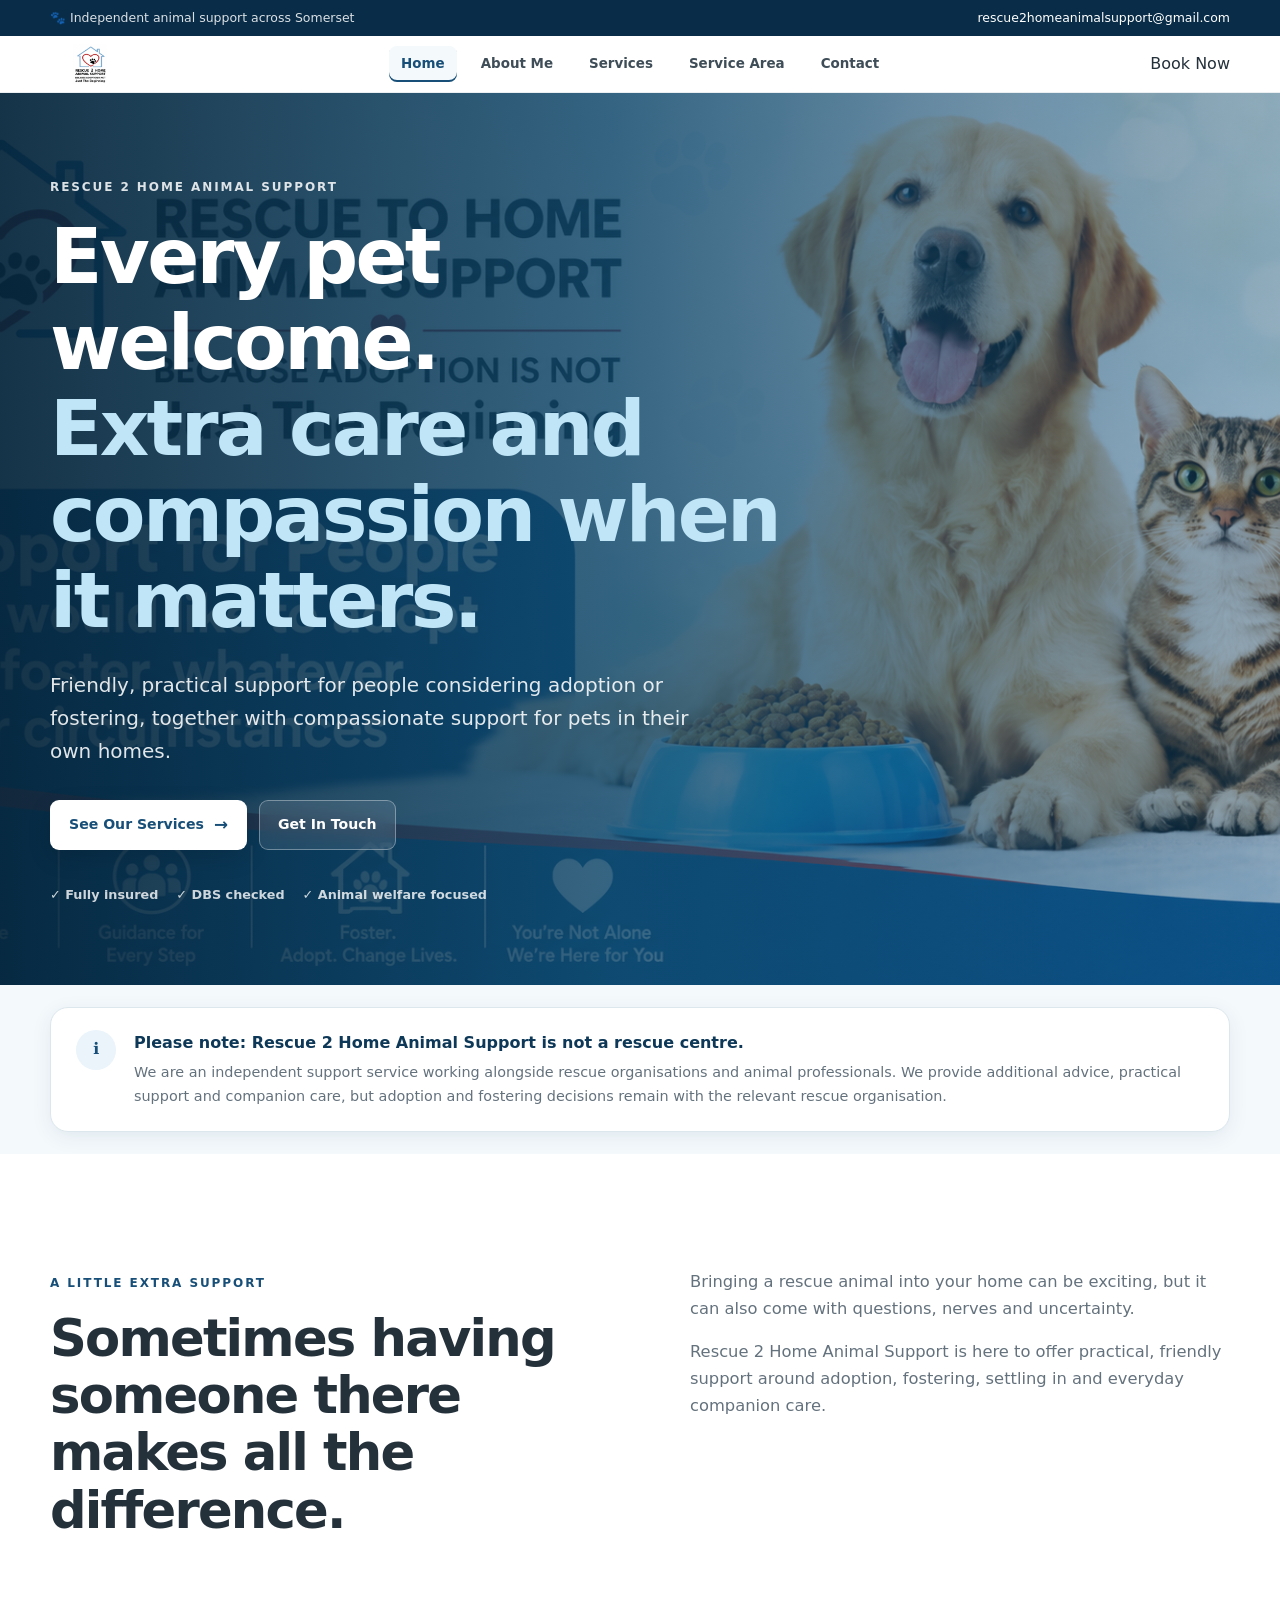
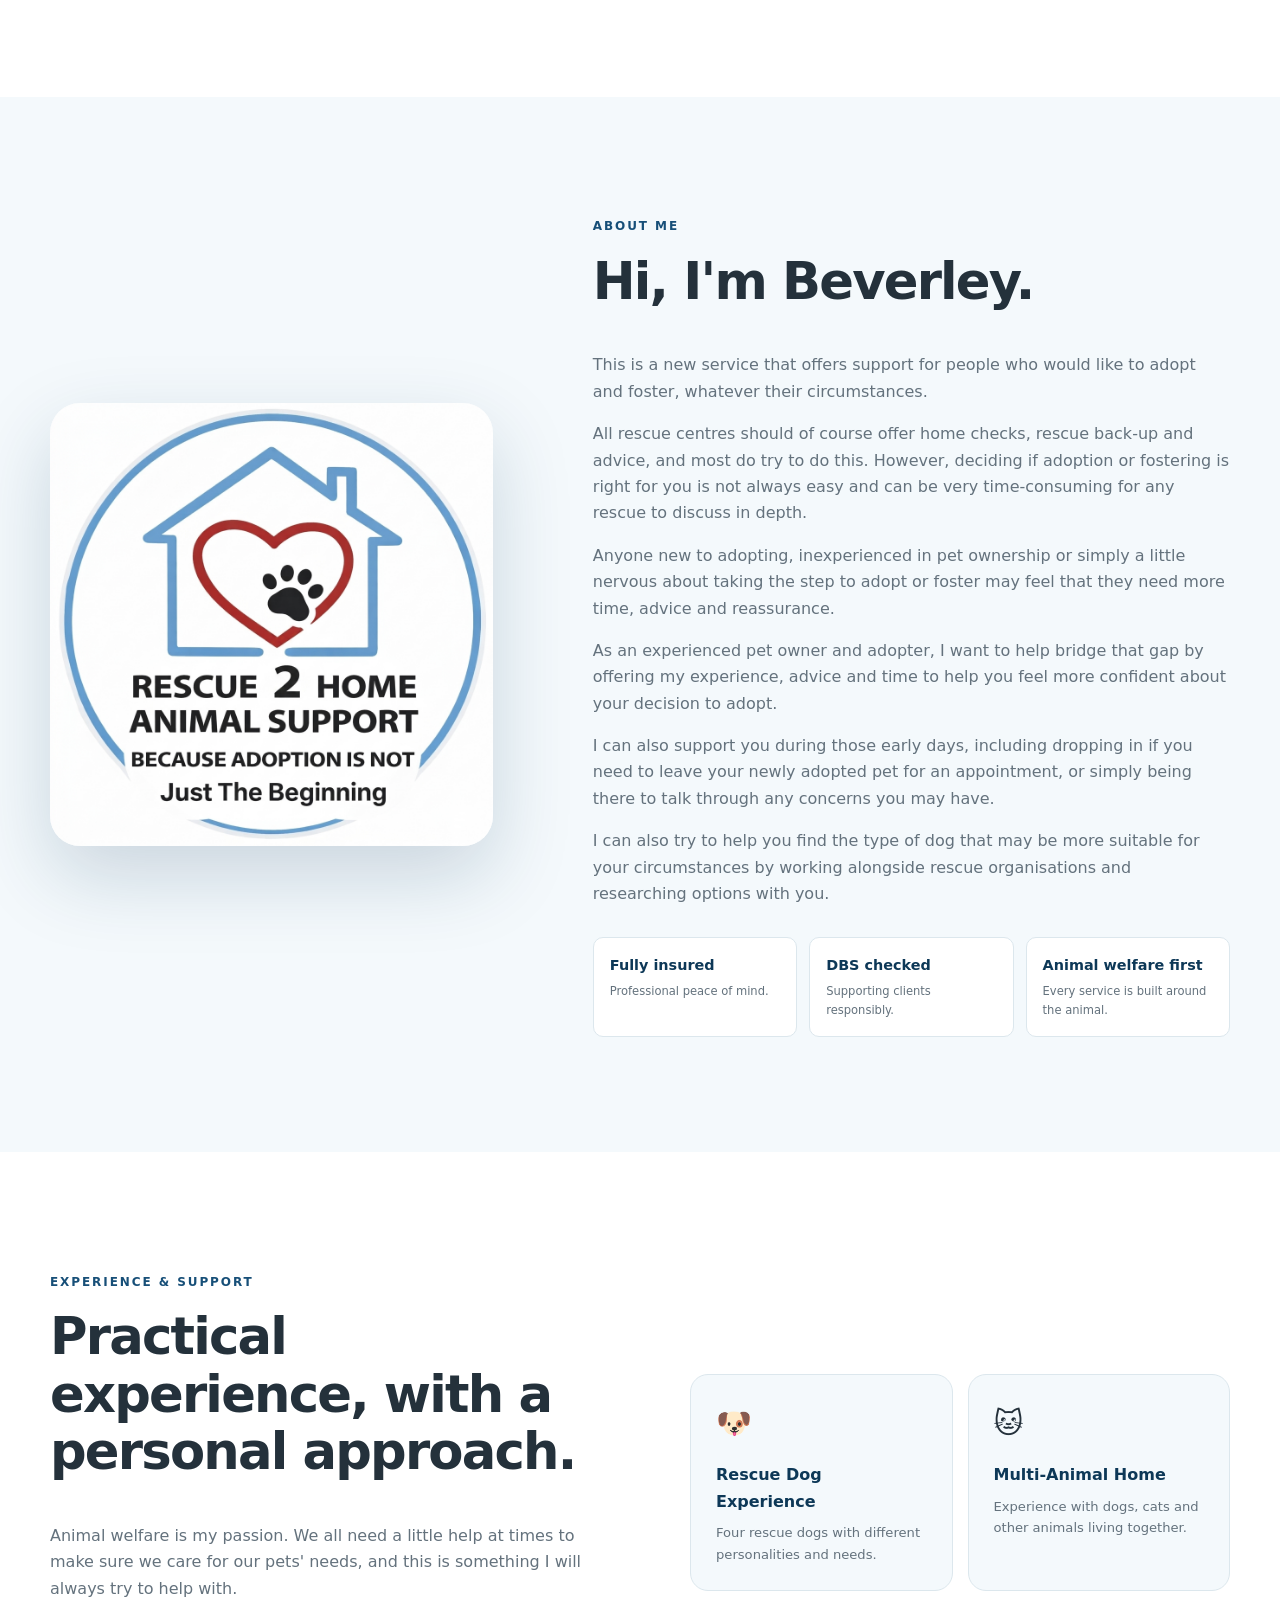
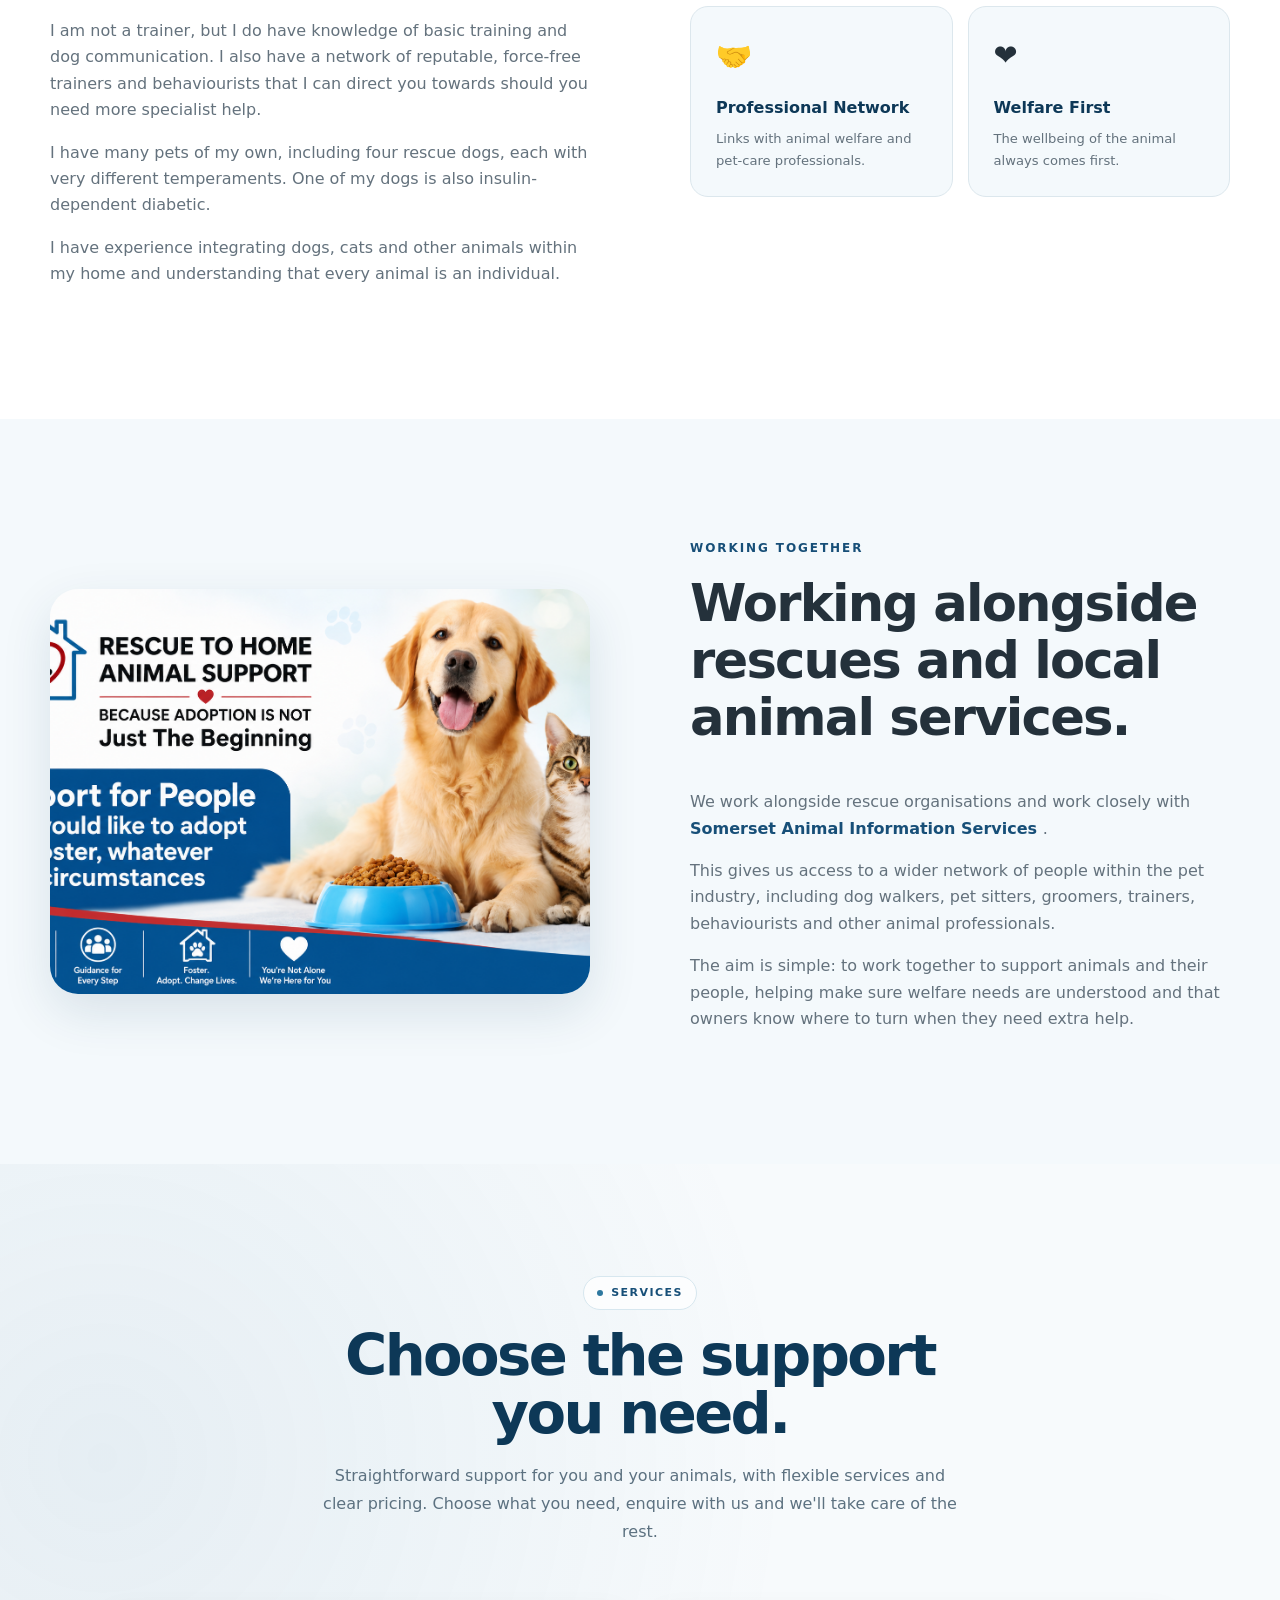
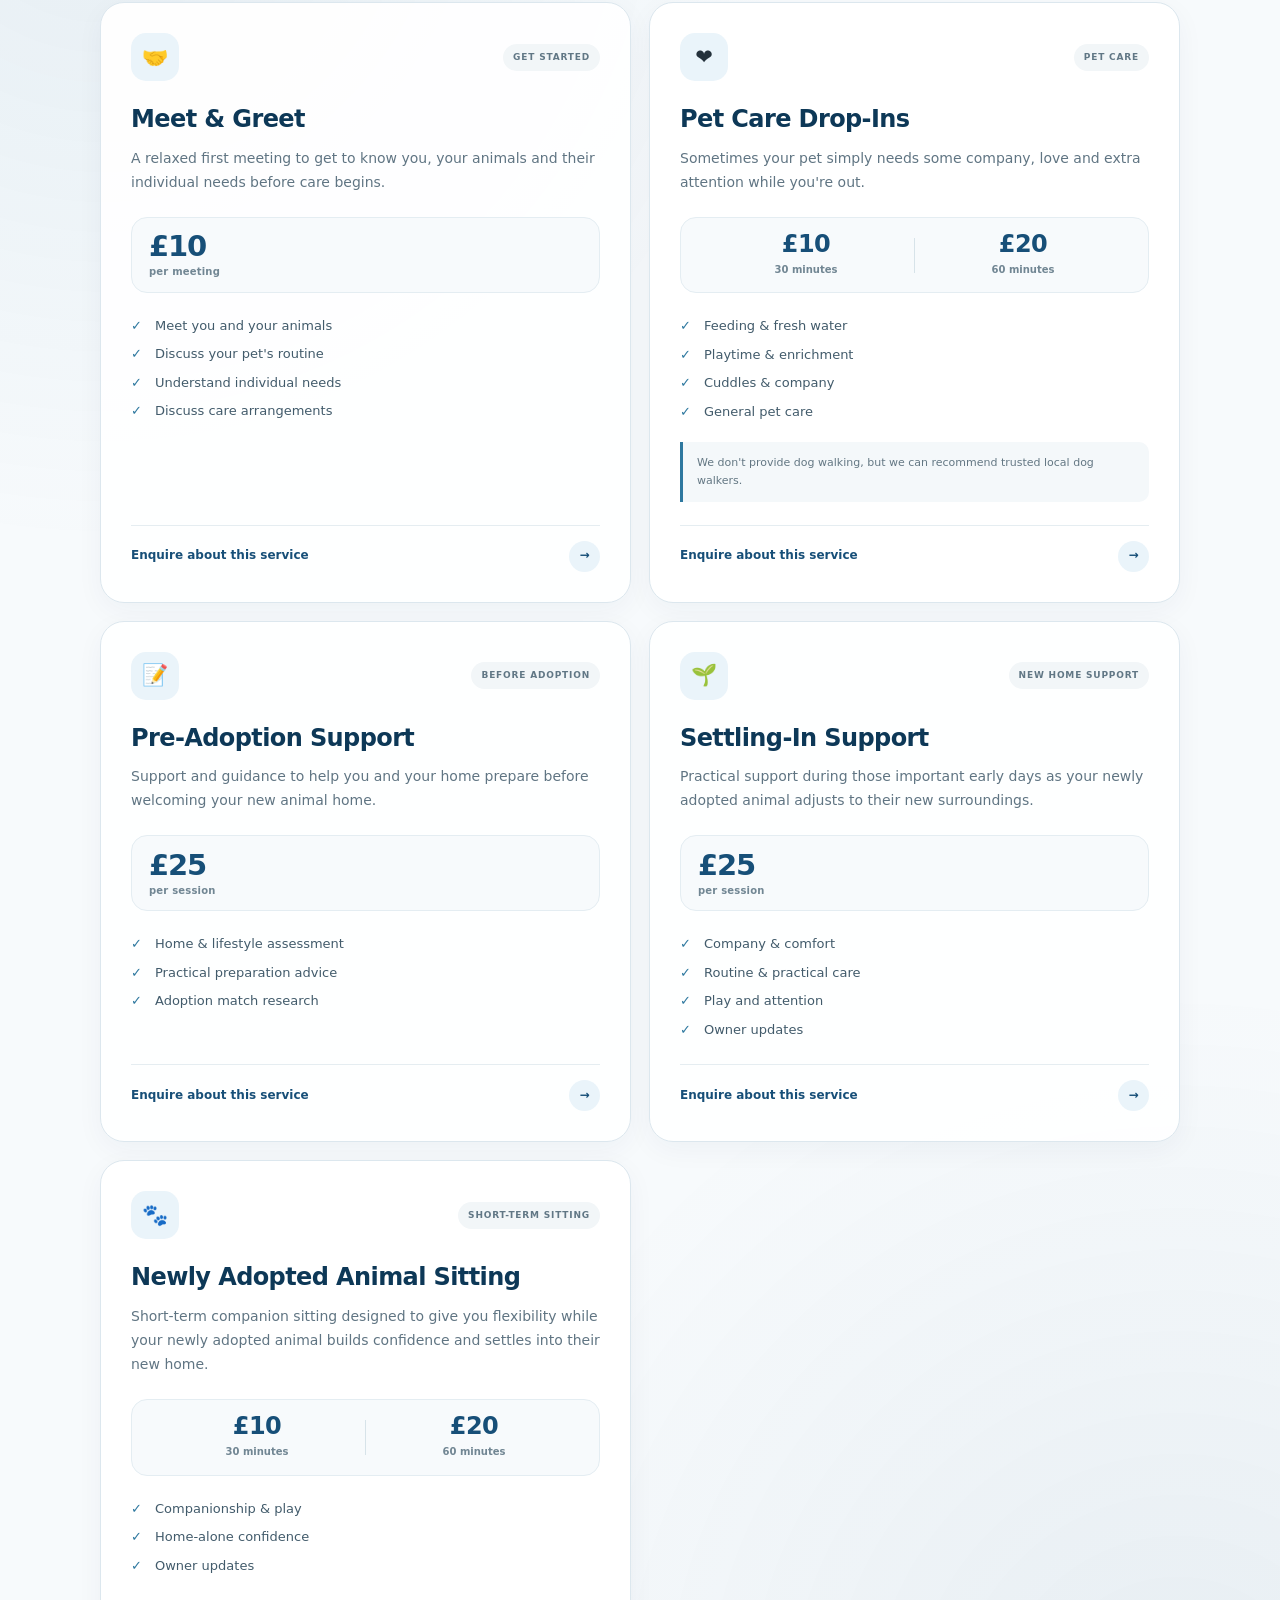
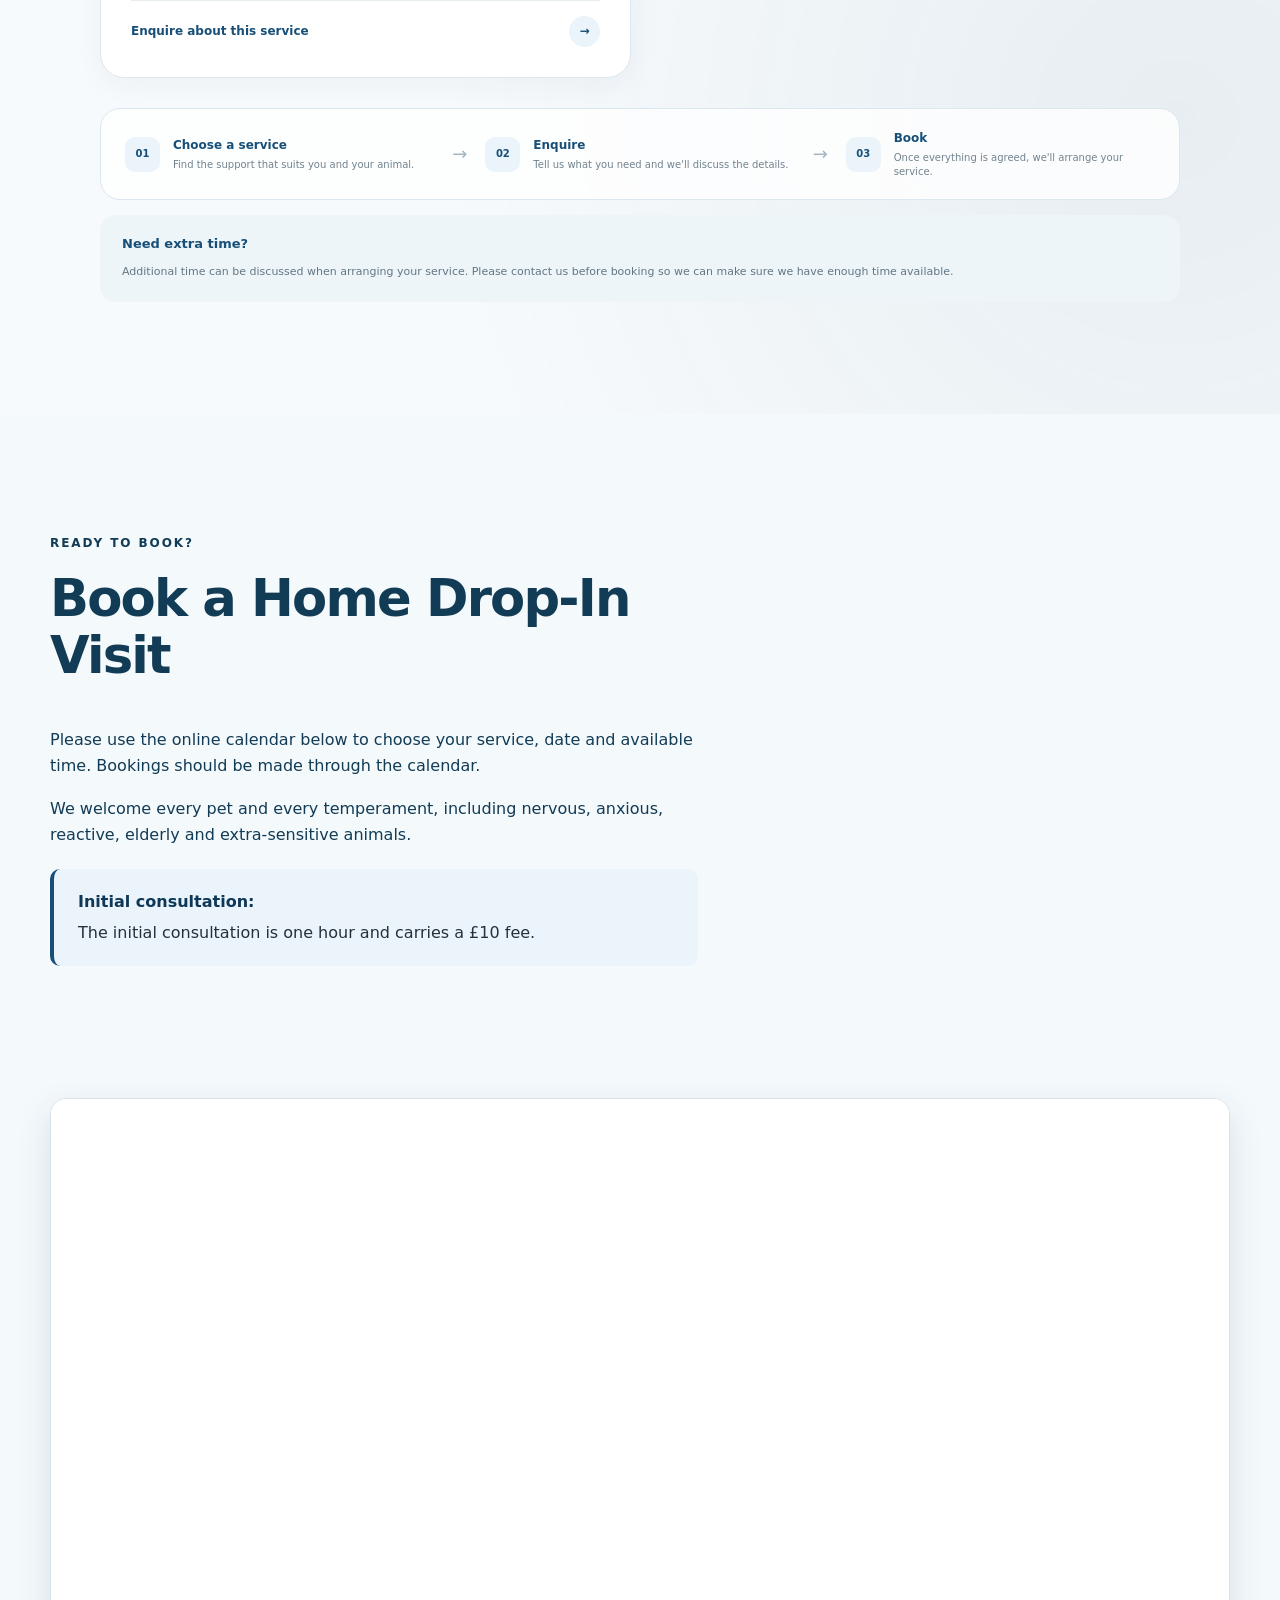
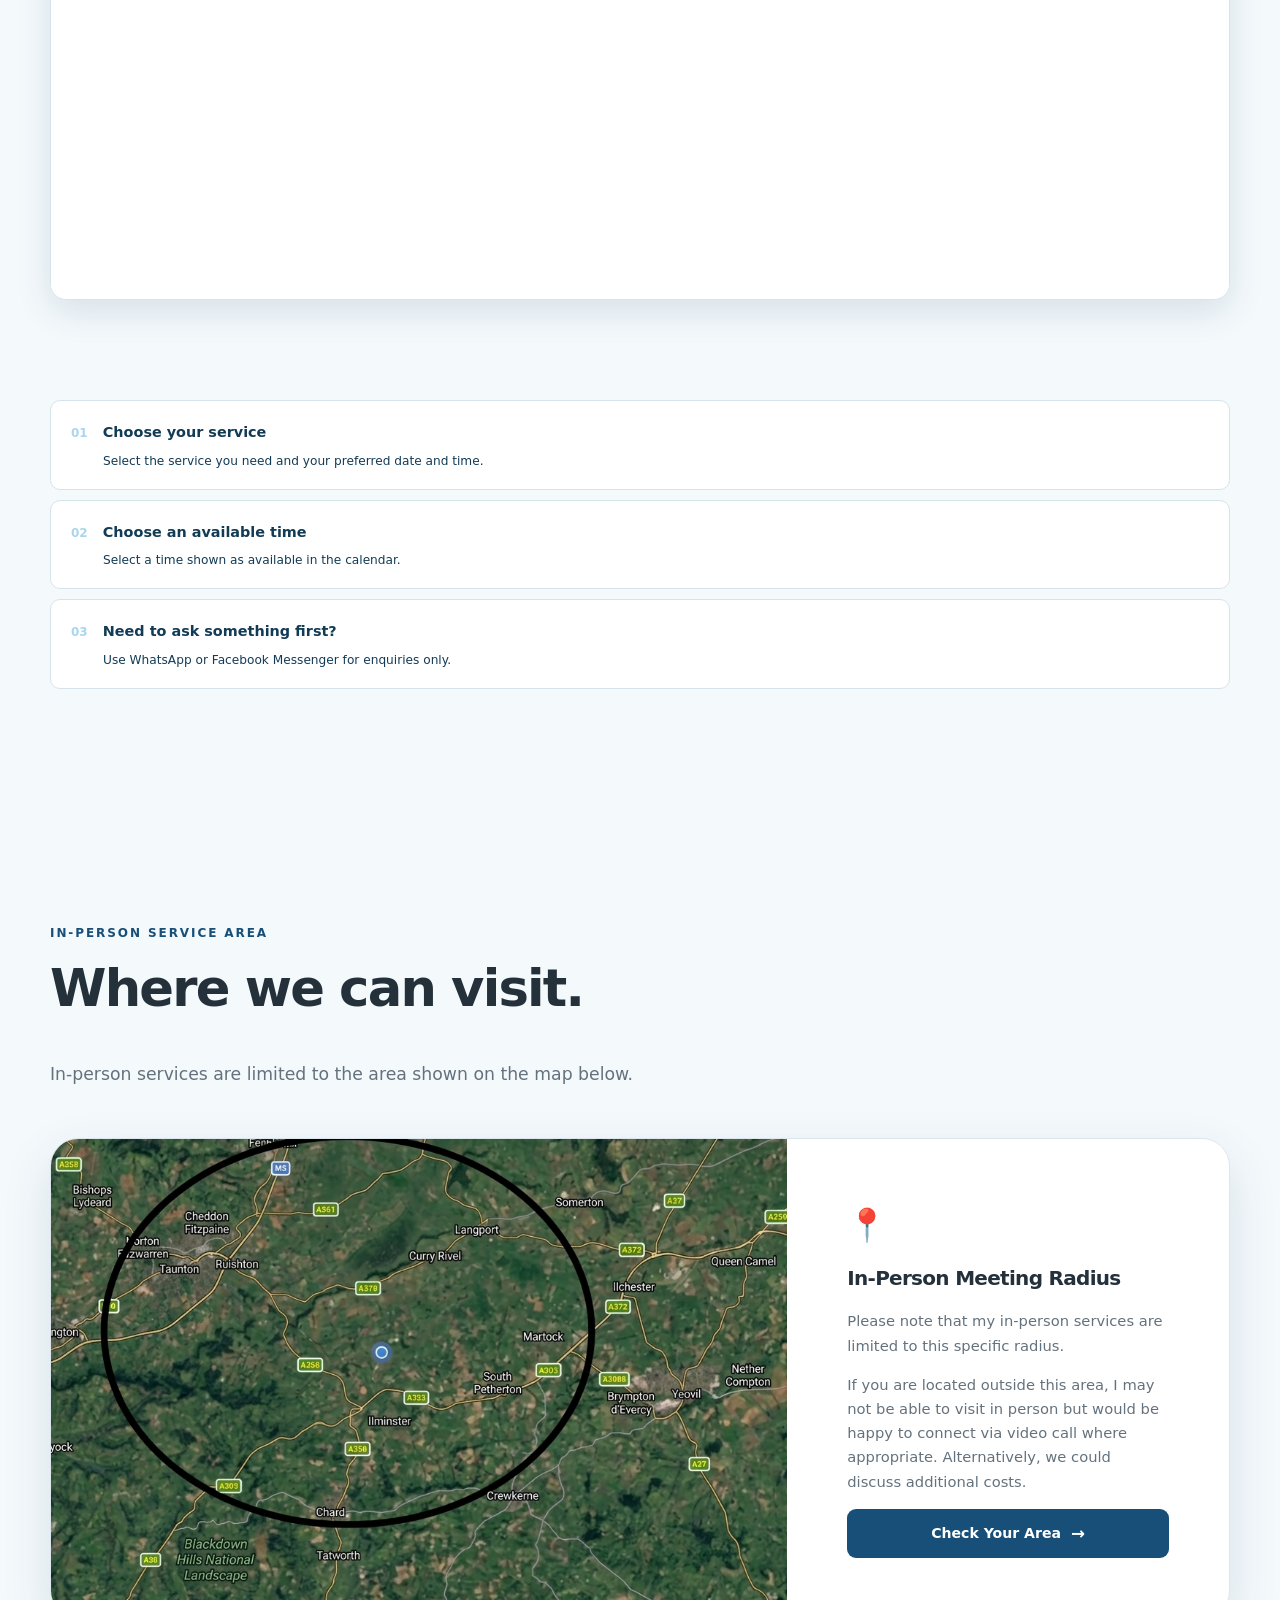
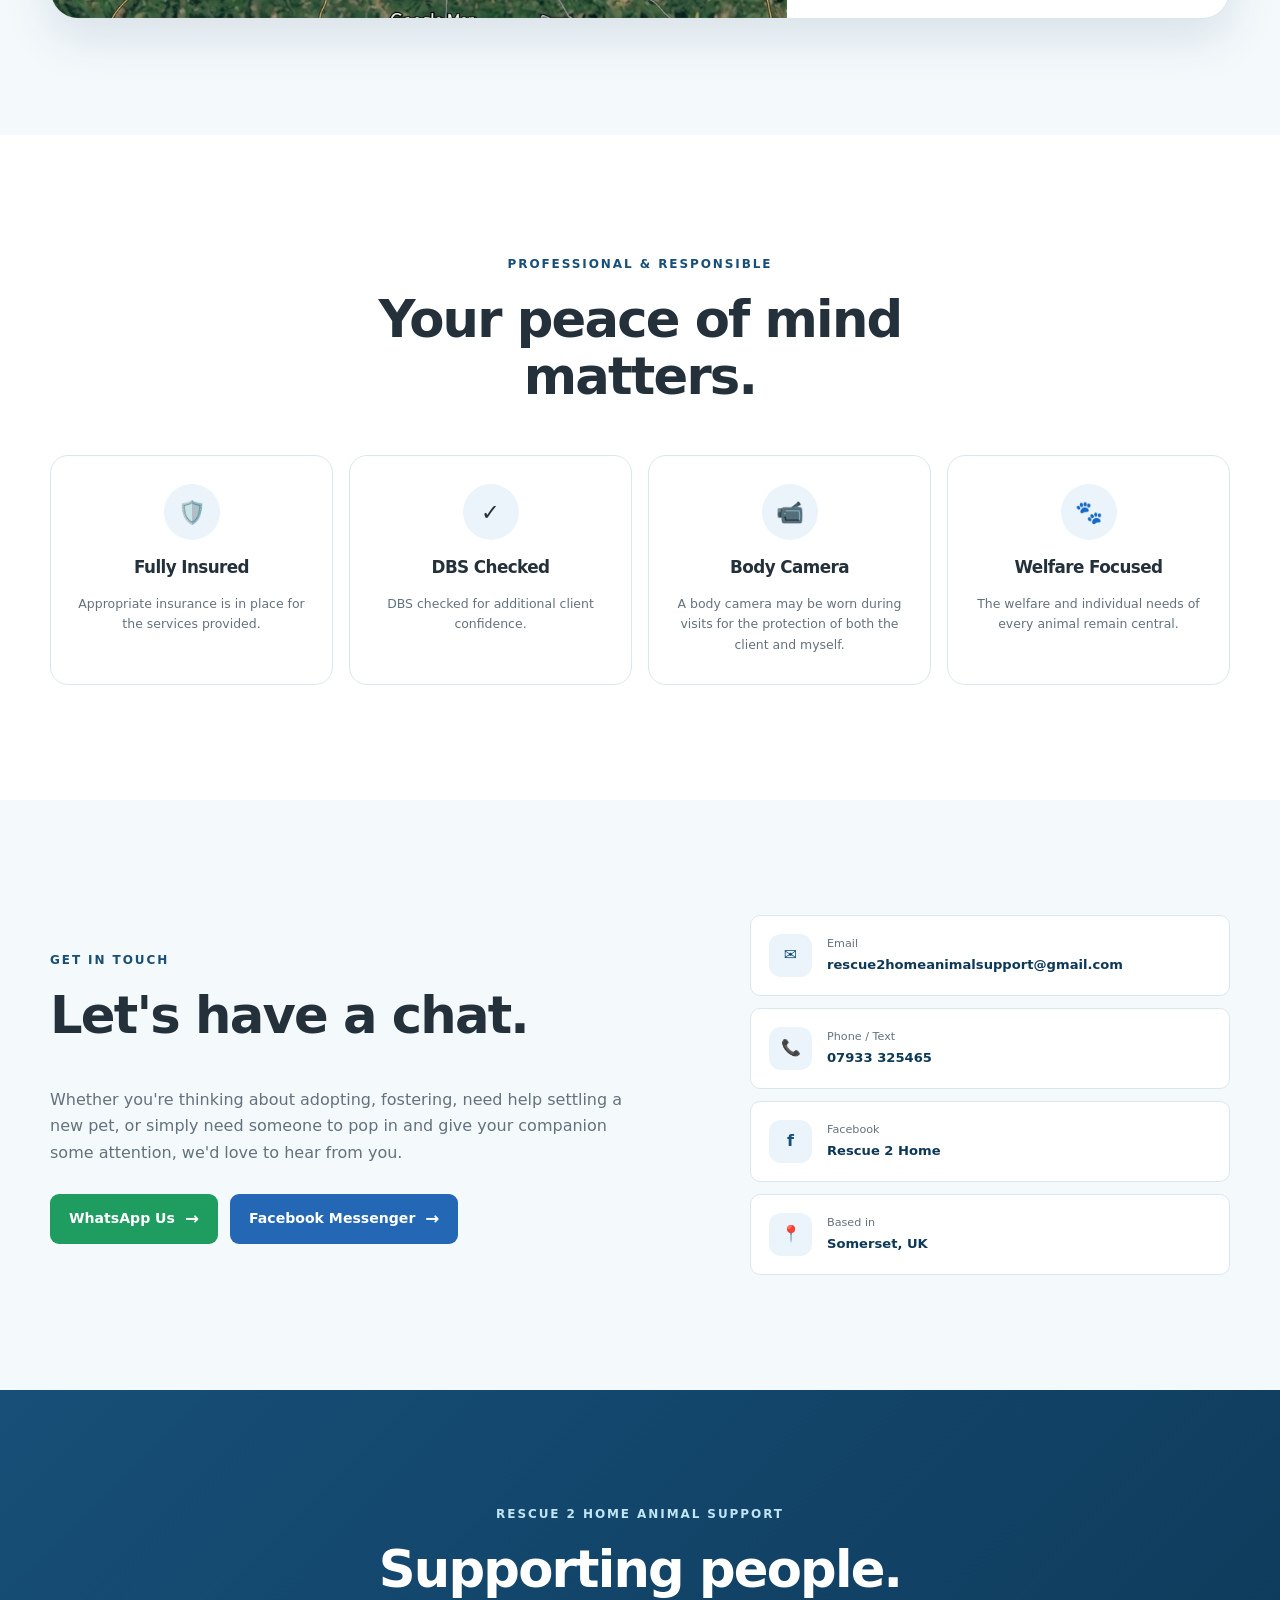
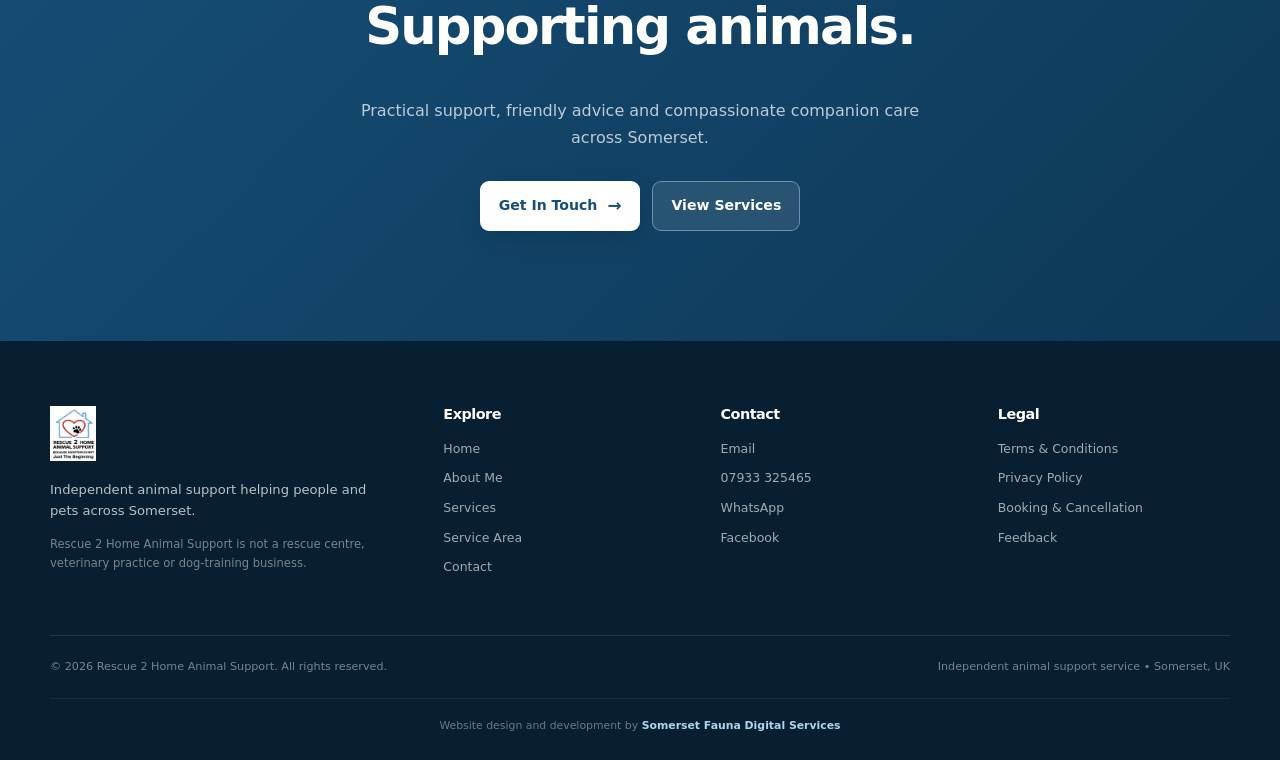
==== commit d6b5f6fa: "Update index.html" ====
--- a/index.html
+++ b/index.html
@@ -382,13 +382,10 @@
 
 
             <h1>
-
-                Reliable drop-in care
-                for every pet,
+                Every pet welcome.
                 <span>
-                    whatever their temperament.
+                    Extra care and compassion when it matters.
                 </span>
-
             </h1>
 
 
@@ -1740,110 +1737,6 @@
 
 
 <!-- =========================================================
-     AUTO-LOAD PRICE DROP MODAL
-========================================================= -->
-
-<div class="legal-modal"
-     id="welcomeModal"
-     aria-hidden="true">
-
-    <div class="legal-modal-backdrop"
-         data-close-modal></div>
-
-    <div class="legal-modal-window"
-         role="dialog"
-         aria-modal="true"
-         aria-labelledby="welcomeTitle">
-
-        <button class="legal-close"
-                data-close-modal
-                aria-label="Close price drop popup">
-            ×
-        </button>
-
-        <div class="legal-content">
-
-            <span class="eyebrow">
-                OCTOBER 2026
-            </span>
-
-            <h2 id="welcomeTitle">
-                October 2026 Price Drop!!
-            </h2>
-
-            <p class="price"
-               style="font-size: 1.35rem; font-weight: 800; margin-bottom: 1rem;">
-                Our prices are coming down.
-            </p>
-
-            <p>
-                We know the cost of everything is going up, so we've decided
-                to reduce our prices and make our services more affordable.
-            </p>
-
-            <p>
-                Whether you need pre-adoption support, help settling in,
-                pet care drop-ins or short-term sitting for a newly adopted
-                animal, our updated services are designed to offer practical
-                support without the big price tag.
-            </p>
-
-            <div style="margin: 1.5rem 0; padding: 1rem 1.1rem; border-radius: 12px; background: #f4f9fc;">
-
-                <strong style="display:block; margin-bottom:.45rem; color:#174f78;">
-                    New prices now available
-                </strong>
-
-                <span style="display:block; color:#536b7a; line-height:1.6;">
-                    Services from just £10, with 30 and 60 minute options
-                    available on selected services.
-                </span>
-
-            </div>
-
-            <div style="margin-top: 1.5rem; text-align: center;">
-
-                <a href="#services"
-                   class="button"
-                   data-close-modal
-                   style="display:inline-block; padding:.8rem 1.5rem; background:#174f78; color:#fff; text-decoration:none; border-radius:8px; font-weight:800;">
-                    View Our Services
-                </a>
-
-            </div>
-
-            <div style="margin-top: 1.5rem; padding-top: 1.25rem; border-top: 1px solid #e3ebef;">
-
-                <h3 style="margin-bottom:.8rem;">
-                    Get in touch
-                </h3>
-
-                <p style="margin:.4rem 0;">
-                    <strong>Email:</strong>
-                    <a href="mailto:rescue2homeanimalsupport@gmail.com">
-                        rescue2homeanimalsupport@gmail.com
-                    </a>
-                </p>
-
-                <p style="margin:.4rem 0;">
-                    <strong>WhatsApp:</strong>
-                    <a href="https://wa.me/447933325465"
-                       target="_blank"
-                       rel="noopener noreferrer">
-                        07933 325465
-                    </a>
-                </p>
-
-            </div>
-
-        </div>
-
-    </div>
-
-</div>
-
-
-<!-- =========================================================
      LEGAL MODALS
 ========================================================= -->
 
@@ -2886,15 +2779,6 @@
     );
 
 }
-
-
-// Open welcome popup automatically on page load
-window.addEventListener("DOMContentLoaded", () => {
-    const welcomeModal = document.getElementById("welcomeModal");
-    if (welcomeModal) {
-        openModal(welcomeModal);
-    }
-});
 
 
 modalTriggers.forEach(button => {
--- a/style.css
+++ b/style.css
@@ -3415,3 +3415,420 @@
         min-height: 900px !important;
     }
 }
+
+/* =========================================================
+   RESCUE 2 HOME — SERVICES
+   2027 SERVICE-FIRST DESIGN
+========================================================= */
+
+.r2h-services {
+    position: relative;
+    padding: 112px 0;
+    background:
+        radial-gradient(circle at 8% 12%, rgba(46,120,159,.09), transparent 28%),
+        radial-gradient(circle at 92% 88%, rgba(23,79,120,.07), transparent 30%),
+        #f7fafc;
+    overflow: hidden;
+}
+
+.r2h-services .services-intro {
+    max-width: 760px;
+    margin: 0 auto 56px;
+    text-align: center;
+}
+
+.r2h-services .eyebrow {
+    display: inline-flex;
+    align-items: center;
+    gap: 8px;
+    margin-bottom: 17px;
+    padding: 7px 13px;
+    border: 1px solid #d7e7ef;
+    border-radius: 999px;
+    background: rgba(255,255,255,.75);
+    color: #174f78;
+    font-size: 11px;
+    font-weight: 800;
+    letter-spacing: .13em;
+    text-transform: uppercase;
+}
+
+.r2h-services .eyebrow::before {
+    content: "";
+    width: 6px;
+    height: 6px;
+    border-radius: 50%;
+    background: #2e789f;
+}
+
+.r2h-services .services-intro h2 {
+    margin: 0 0 18px;
+    color: #0d3857;
+    font-size: clamp(36px, 4.5vw, 58px);
+    line-height: 1.02;
+    letter-spacing: -.045em;
+}
+
+.r2h-services .services-intro p {
+    max-width: 650px;
+    margin: 0 auto;
+    color: #5c7180;
+    font-size: 16px;
+    line-height: 1.75;
+}
+
+/* SERVICE GRID */
+
+.r2h-service-list {
+    display: grid;
+    grid-template-columns: repeat(2, minmax(0, 1fr));
+    gap: 18px;
+    max-width: 1080px;
+    margin: 0 auto;
+}
+
+.r2h-service {
+    position: relative;
+    display: flex;
+    flex-direction: column;
+    min-height: 100%;
+    padding: 30px;
+    border: 1px solid #dce7ee;
+    border-radius: 24px;
+    background: rgba(255,255,255,.94);
+    box-shadow: 0 8px 28px rgba(13,56,87,.045);
+    transition: transform .22s ease, box-shadow .22s ease, border-color .22s ease;
+}
+
+.r2h-service:hover {
+    transform: translateY(-4px);
+    border-color: #bfd5e2;
+    box-shadow: 0 18px 42px rgba(13,56,87,.09);
+}
+
+.r2h-service-featured {
+    background: #ffffff;
+}
+
+/* ICON / LABEL */
+
+.r2h-service-top {
+    display: flex;
+    align-items: center;
+    justify-content: space-between;
+    gap: 15px;
+    margin-bottom: 25px;
+}
+
+.r2h-service-icon {
+    display: flex;
+    align-items: center;
+    justify-content: center;
+    width: 48px;
+    height: 48px;
+    border-radius: 15px;
+    background: #eaf4fa;
+    font-size: 21px;
+    line-height: 1;
+}
+
+.r2h-service-label {
+    padding: 6px 10px;
+    border-radius: 999px;
+    background: #f2f6f8;
+    color: #617785;
+    font-size: 9px;
+    font-weight: 800;
+    letter-spacing: .09em;
+    text-transform: uppercase;
+}
+
+/* CONTENT */
+
+.r2h-service h3 {
+    margin: 0 0 12px;
+    color: #0d3857;
+    font-size: 24px;
+    line-height: 1.15;
+    letter-spacing: -.025em;
+}
+
+.r2h-service-description {
+    margin: 0 0 23px;
+    color: #607583;
+    font-size: 14px;
+    line-height: 1.72;
+}
+
+/* PRICES */
+
+.r2h-price-box {
+    display: flex;
+    align-items: center;
+    min-height: 76px;
+    margin-bottom: 23px;
+    padding: 14px 17px;
+    border: 1px solid #e4edf2;
+    border-radius: 16px;
+    background: #f7fafc;
+}
+
+.r2h-price-main {
+    color: #174f78;
+    font-size: 29px;
+    font-weight: 850;
+    line-height: 1;
+    letter-spacing: -.04em;
+}
+
+.r2h-price-main small {
+    display: block;
+    margin-top: 6px;
+    color: #718693;
+    font-size: 10px;
+    font-weight: 700;
+    letter-spacing: .02em;
+}
+
+.r2h-price-dual {
+    display: flex;
+    align-items: center;
+    width: 100%;
+}
+
+.r2h-price-option {
+    flex: 1;
+    text-align: center;
+}
+
+.r2h-price-option strong {
+    display: block;
+    color: #174f78;
+    font-size: 24px;
+    line-height: 1;
+    letter-spacing: -.025em;
+}
+
+.r2h-price-option span {
+    display: block;
+    margin-top: 6px;
+    color: #718693;
+    font-size: 10px;
+    font-weight: 700;
+}
+
+.r2h-price-divider {
+    width: 1px;
+    height: 35px;
+    background: #d7e3e9;
+}
+
+/* CHECKLIST */
+
+.r2h-service ul {
+    display: grid;
+    gap: 9px;
+    margin: 0 0 25px;
+    padding: 0;
+    list-style: none;
+}
+
+.r2h-service li {
+    position: relative;
+    padding-left: 24px;
+    color: #425b6b;
+    font-size: 13px;
+    line-height: 1.5;
+}
+
+.r2h-service li::before {
+    content: "✓";
+    position: absolute;
+    left: 0;
+    top: 0;
+    color: #2e789f;
+    font-weight: 900;
+}
+
+/* NOTE */
+
+.r2h-service-note {
+    margin: -4px 0 23px;
+    padding: 12px 14px;
+    border-left: 3px solid #2e789f;
+    border-radius: 0 10px 10px 0;
+    background: #f4f8fa;
+    color: #637783;
+    font-size: 11px;
+    line-height: 1.6;
+}
+
+/* CTA */
+
+.r2h-service-link {
+    display: flex;
+    align-items: center;
+    justify-content: space-between;
+    gap: 15px;
+    width: 100%;
+    margin-top: auto;
+    padding: 15px 0 0;
+    border-top: 1px solid #e5edf1;
+    color: #174f78;
+    font-size: 12px;
+    font-weight: 800;
+    text-decoration: none;
+}
+
+.r2h-service-link span {
+    display: inline-flex;
+    align-items: center;
+    justify-content: center;
+    width: 31px;
+    height: 31px;
+    border-radius: 50%;
+    background: #eaf4fa;
+    transition: transform .2s ease, background .2s ease;
+}
+
+.r2h-service-link:hover span {
+    transform: translateX(3px);
+    background: #dceef6;
+}
+
+/* SIMPLE 3-STEP ACTION BAR
+   These are actions, not service stages. */
+
+.r2h-service-journey {
+    display: grid;
+    grid-template-columns: 1fr auto 1fr auto 1fr;
+    align-items: center;
+    max-width: 1080px;
+    margin: 30px auto 0;
+    padding: 20px 24px;
+    border: 1px solid #dce7ee;
+    border-radius: 20px;
+    background: rgba(255,255,255,.82);
+}
+
+.r2h-journey-item {
+    display: flex;
+    align-items: center;
+    gap: 13px;
+}
+
+.r2h-journey-icon {
+    display: flex;
+    align-items: center;
+    justify-content: center;
+    width: 35px;
+    height: 35px;
+    flex: 0 0 35px;
+    border-radius: 10px;
+    background: #eaf4fa;
+    color: #174f78;
+    font-size: 10px;
+    font-weight: 850;
+}
+
+.r2h-journey-item strong {
+    display: block;
+    margin-bottom: 2px;
+    color: #174f78;
+    font-size: 12px;
+}
+
+.r2h-journey-item span:last-child {
+    display: block;
+    color: #71838e;
+    font-size: 10px;
+    line-height: 1.4;
+}
+
+.r2h-journey-arrow {
+    padding: 0 18px;
+    color: #a3b5bf;
+    font-size: 18px;
+}
+
+/* EXTRA TIME */
+
+.r2h-extra-time {
+    display: flex;
+    align-items: center;
+    justify-content: space-between;
+    max-width: 1080px;
+    margin: 15px auto 0;
+    padding: 18px 22px;
+    border-radius: 16px;
+    background: #edf5f9;
+}
+
+.r2h-extra-time strong {
+    display: block;
+    margin-bottom: 3px;
+    color: #174f78;
+    font-size: 13px;
+}
+
+.r2h-extra-time span {
+    color: #617683;
+    font-size: 11px;
+    line-height: 1.55;
+}
+
+/* RESPONSIVE */
+
+@media (max-width: 800px) {
+    .r2h-services {
+        padding: 80px 0;
+    }
+
+    .r2h-service-list {
+        grid-template-columns: 1fr;
+    }
+
+    .r2h-service-journey {
+        grid-template-columns: 1fr;
+        gap: 14px;
+    }
+
+    .r2h-journey-arrow {
+        display: none;
+    }
+}
+
+@media (max-width: 560px) {
+    .r2h-services {
+        padding: 65px 0;
+    }
+
+    .r2h-services .services-intro {
+        margin-bottom: 38px;
+    }
+
+    .r2h-services .services-intro h2 {
+        font-size: 35px;
+    }
+
+    .r2h-service {
+        padding: 23px;
+        border-radius: 20px;
+    }
+
+    .r2h-service h3 {
+        font-size: 22px;
+    }
+
+    .r2h-price-box {
+        min-height: 70px;
+    }
+
+    .r2h-price-option strong {
+        font-size: 21px;
+    }
+
+    .r2h-extra-time {
+        padding: 18px;
+    }
+}
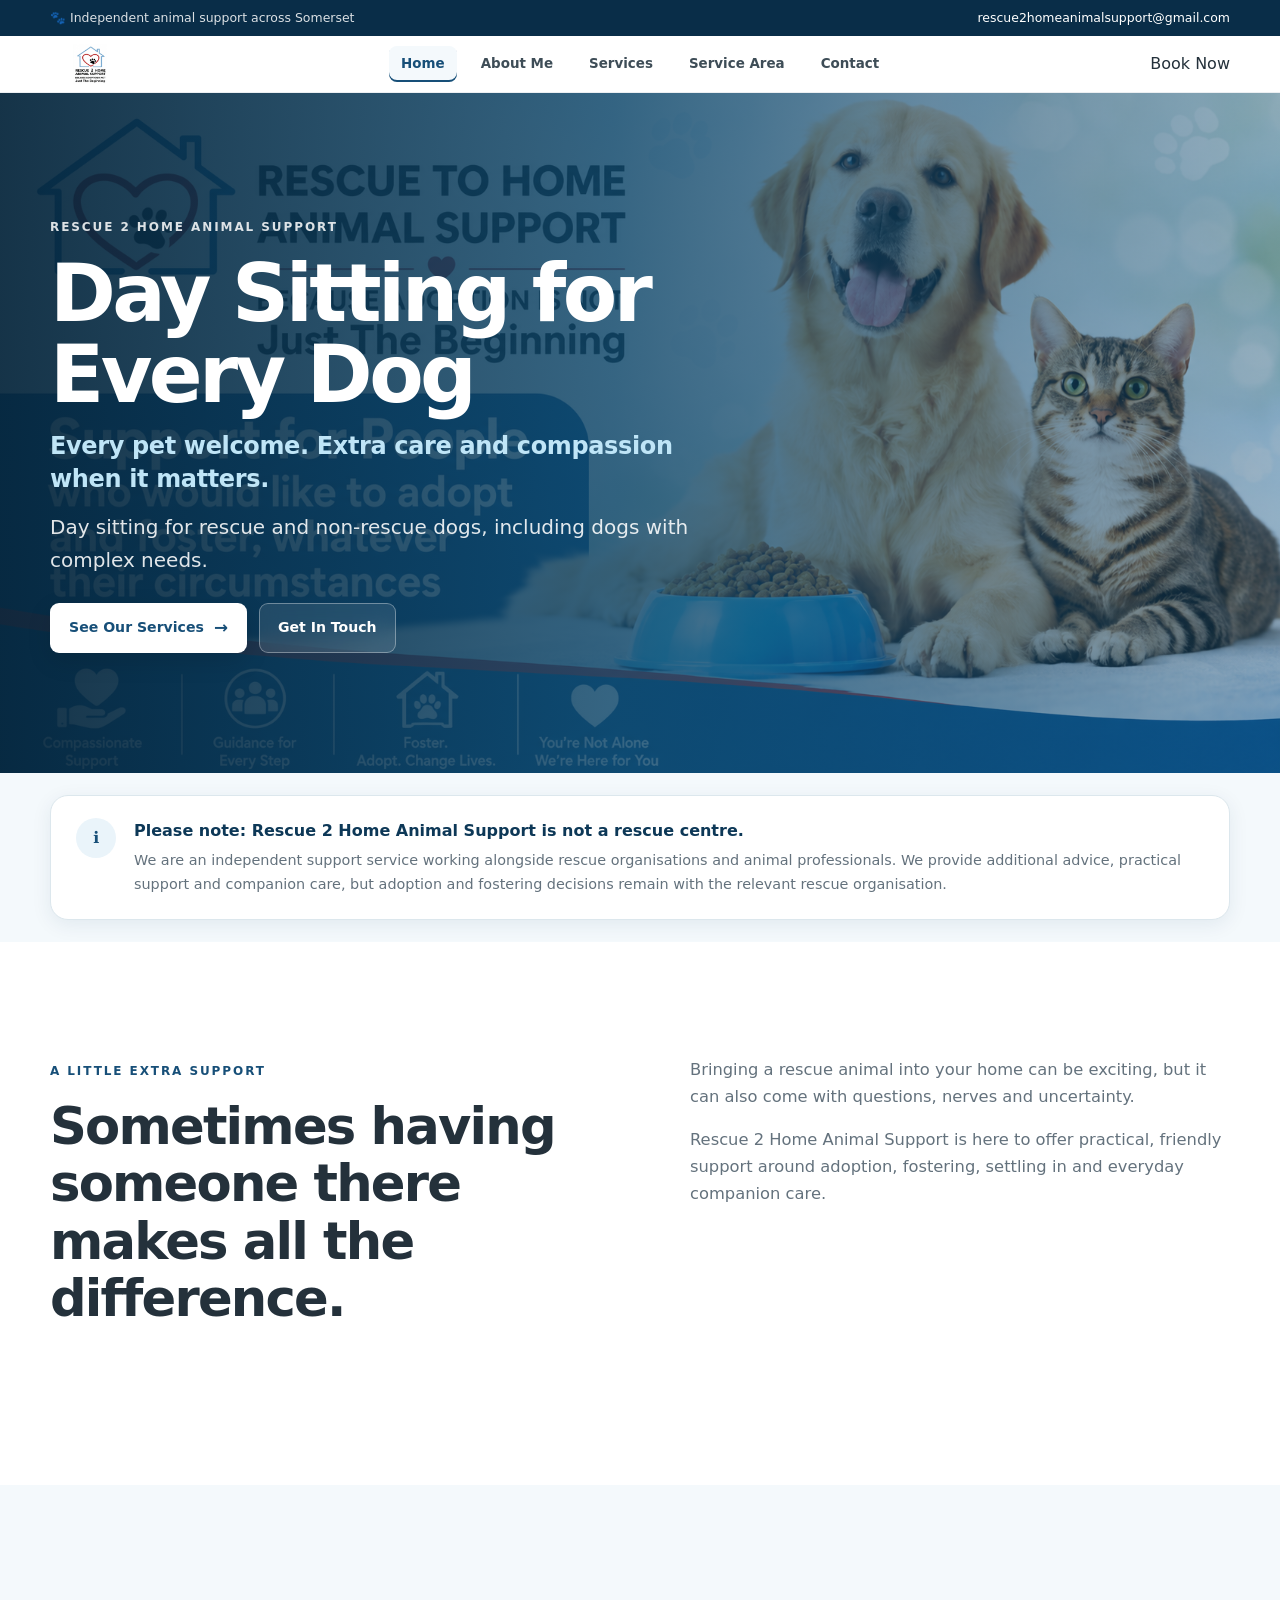
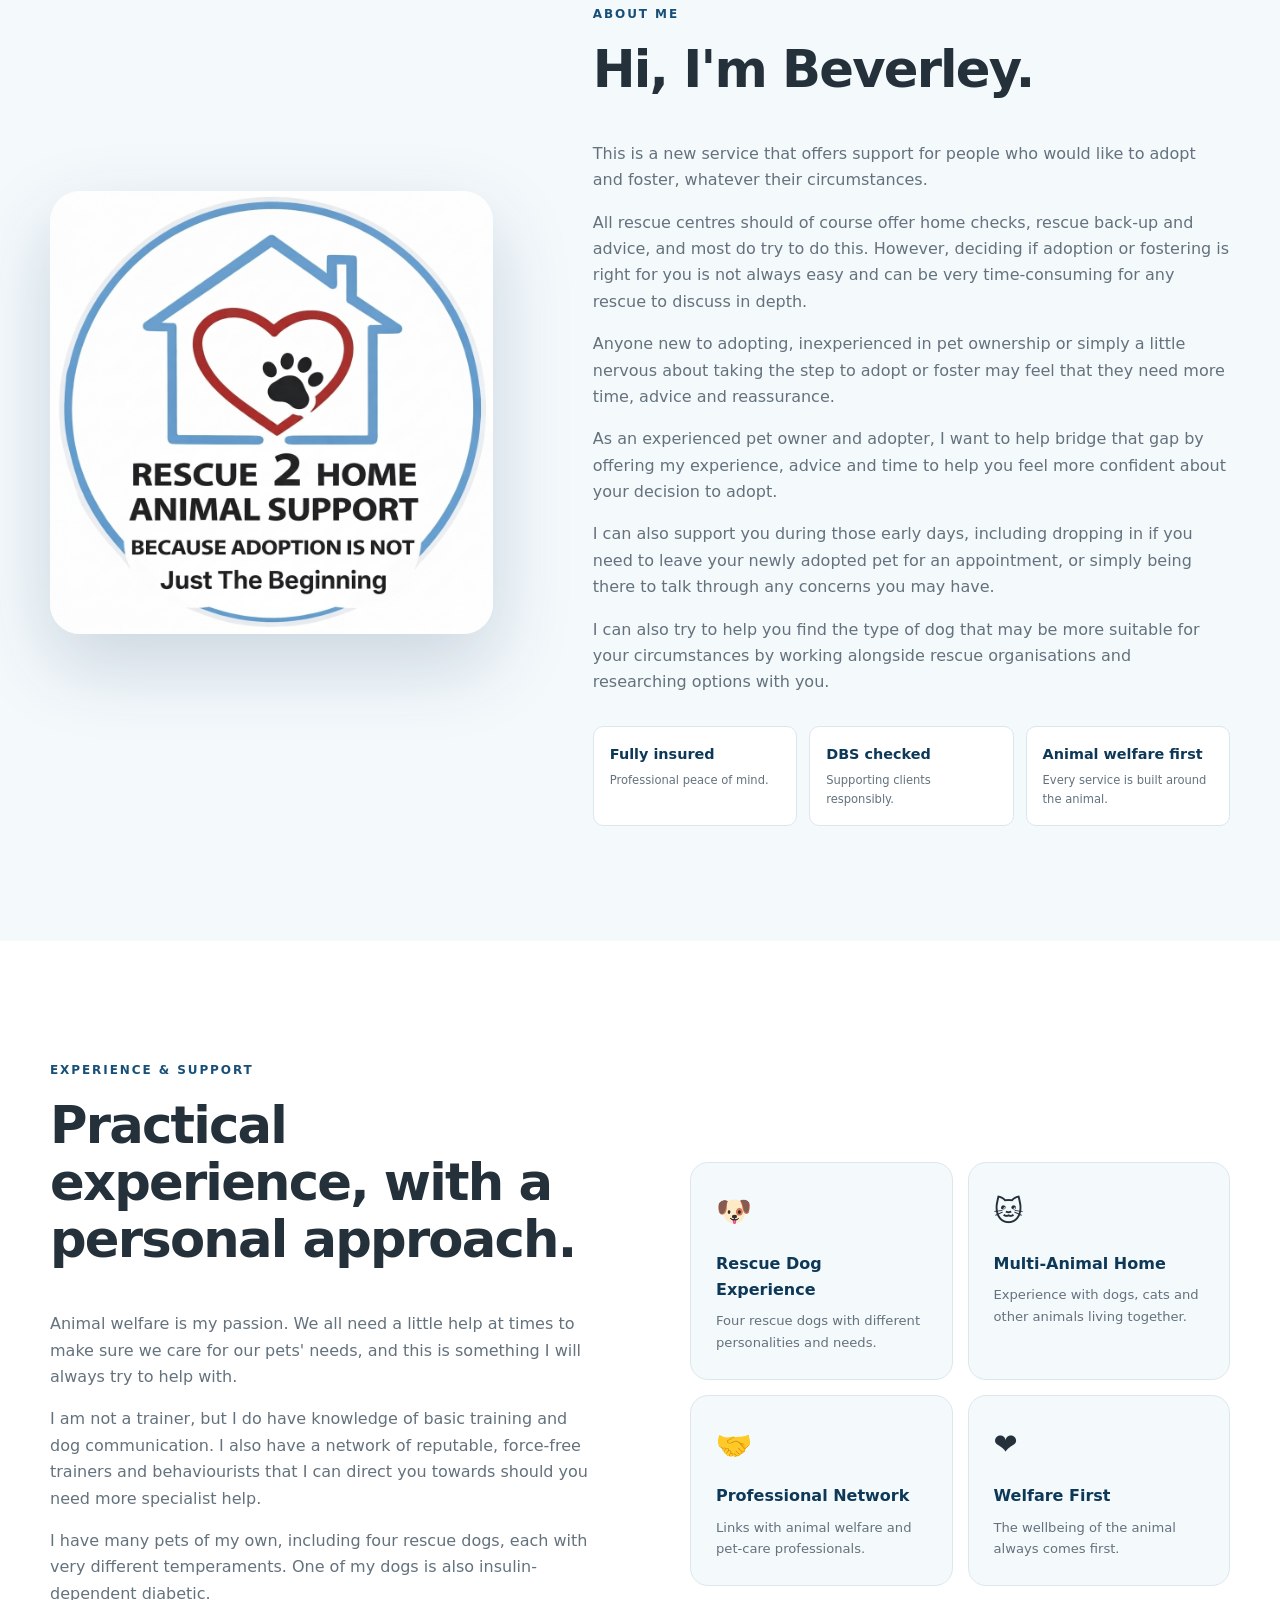
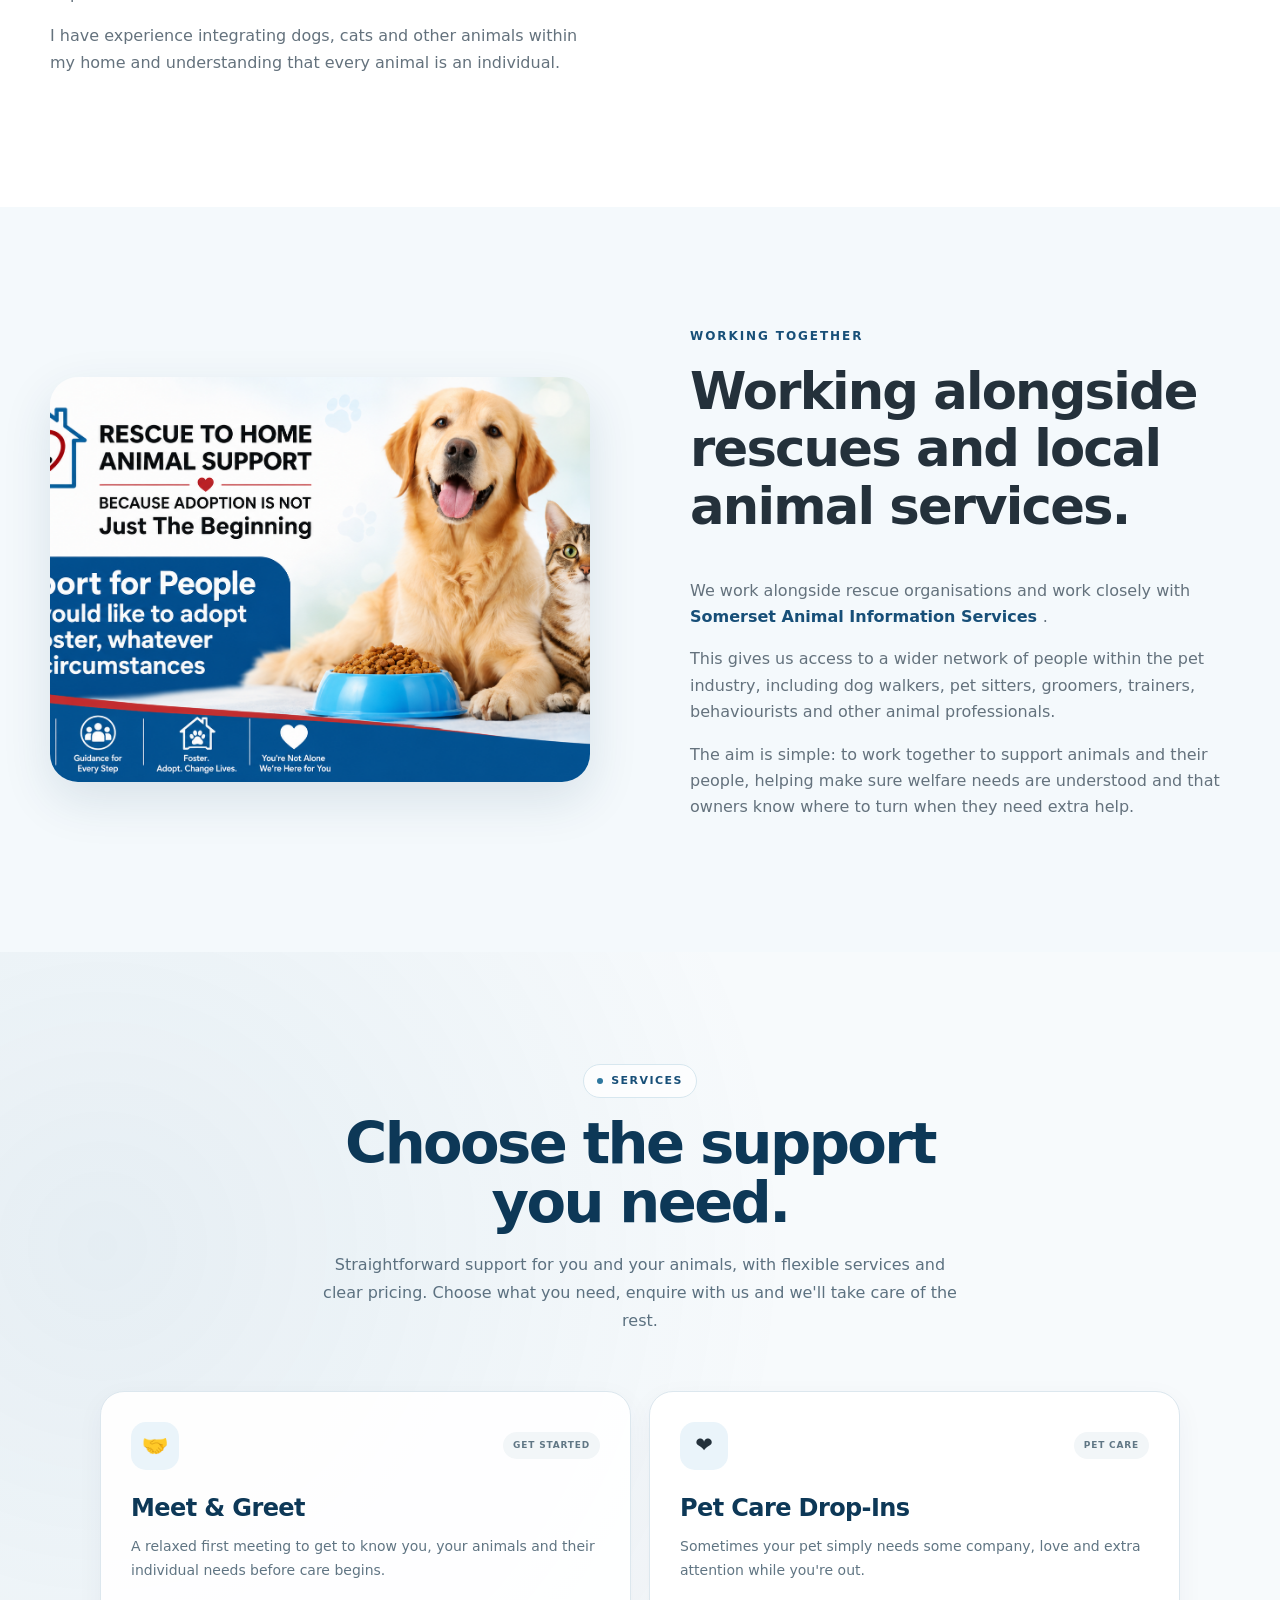
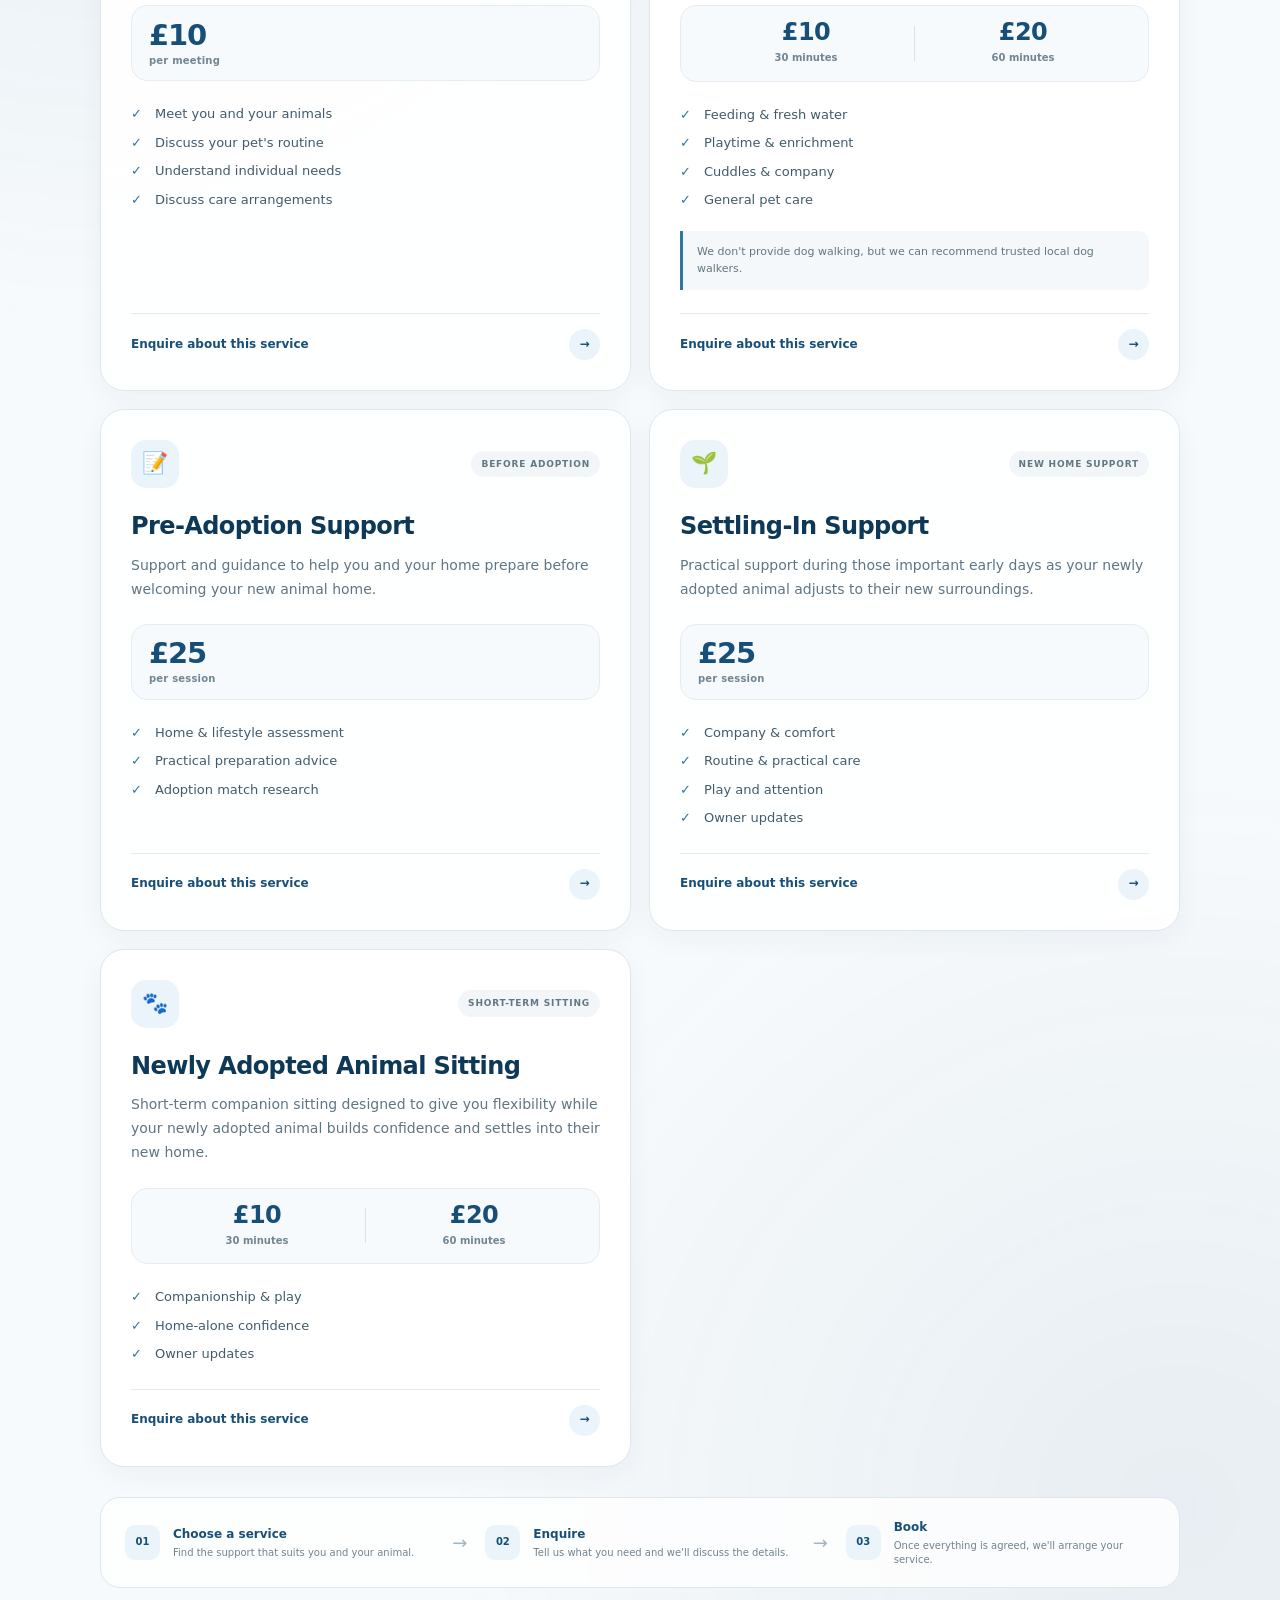
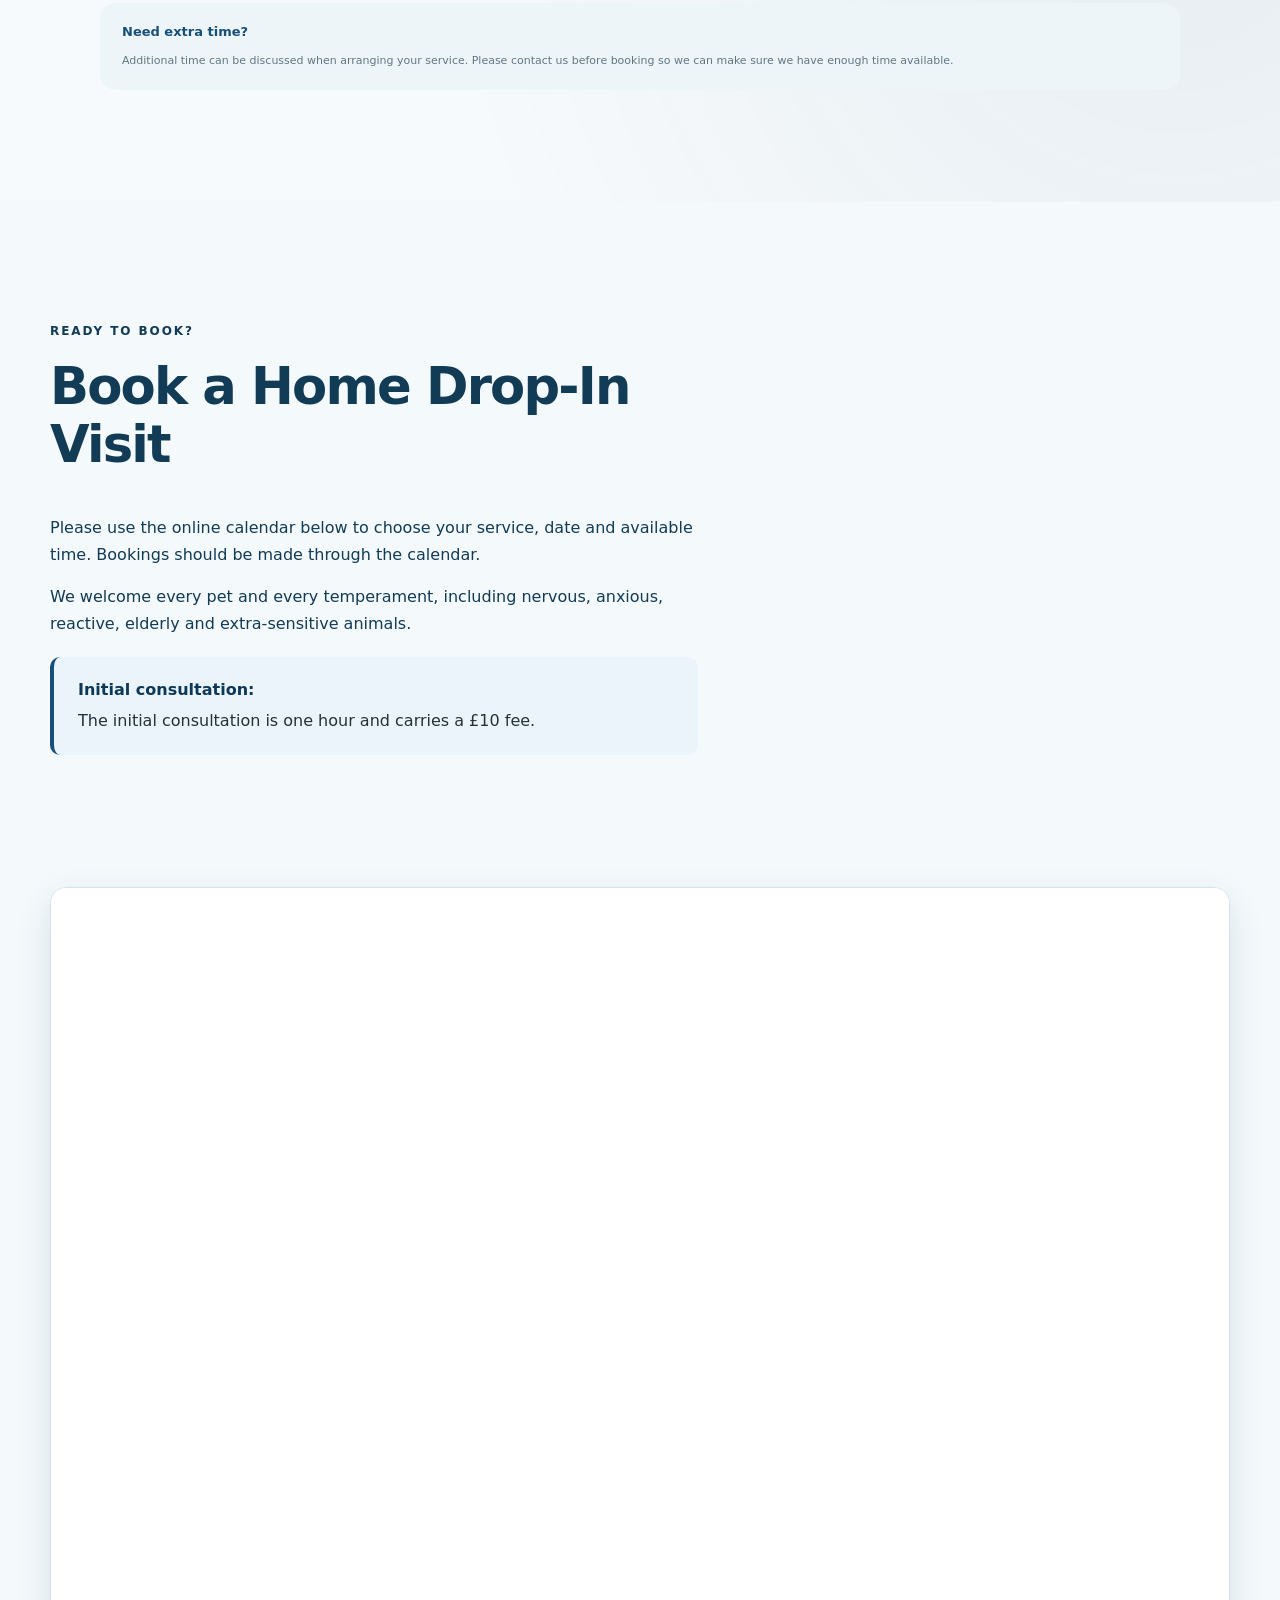
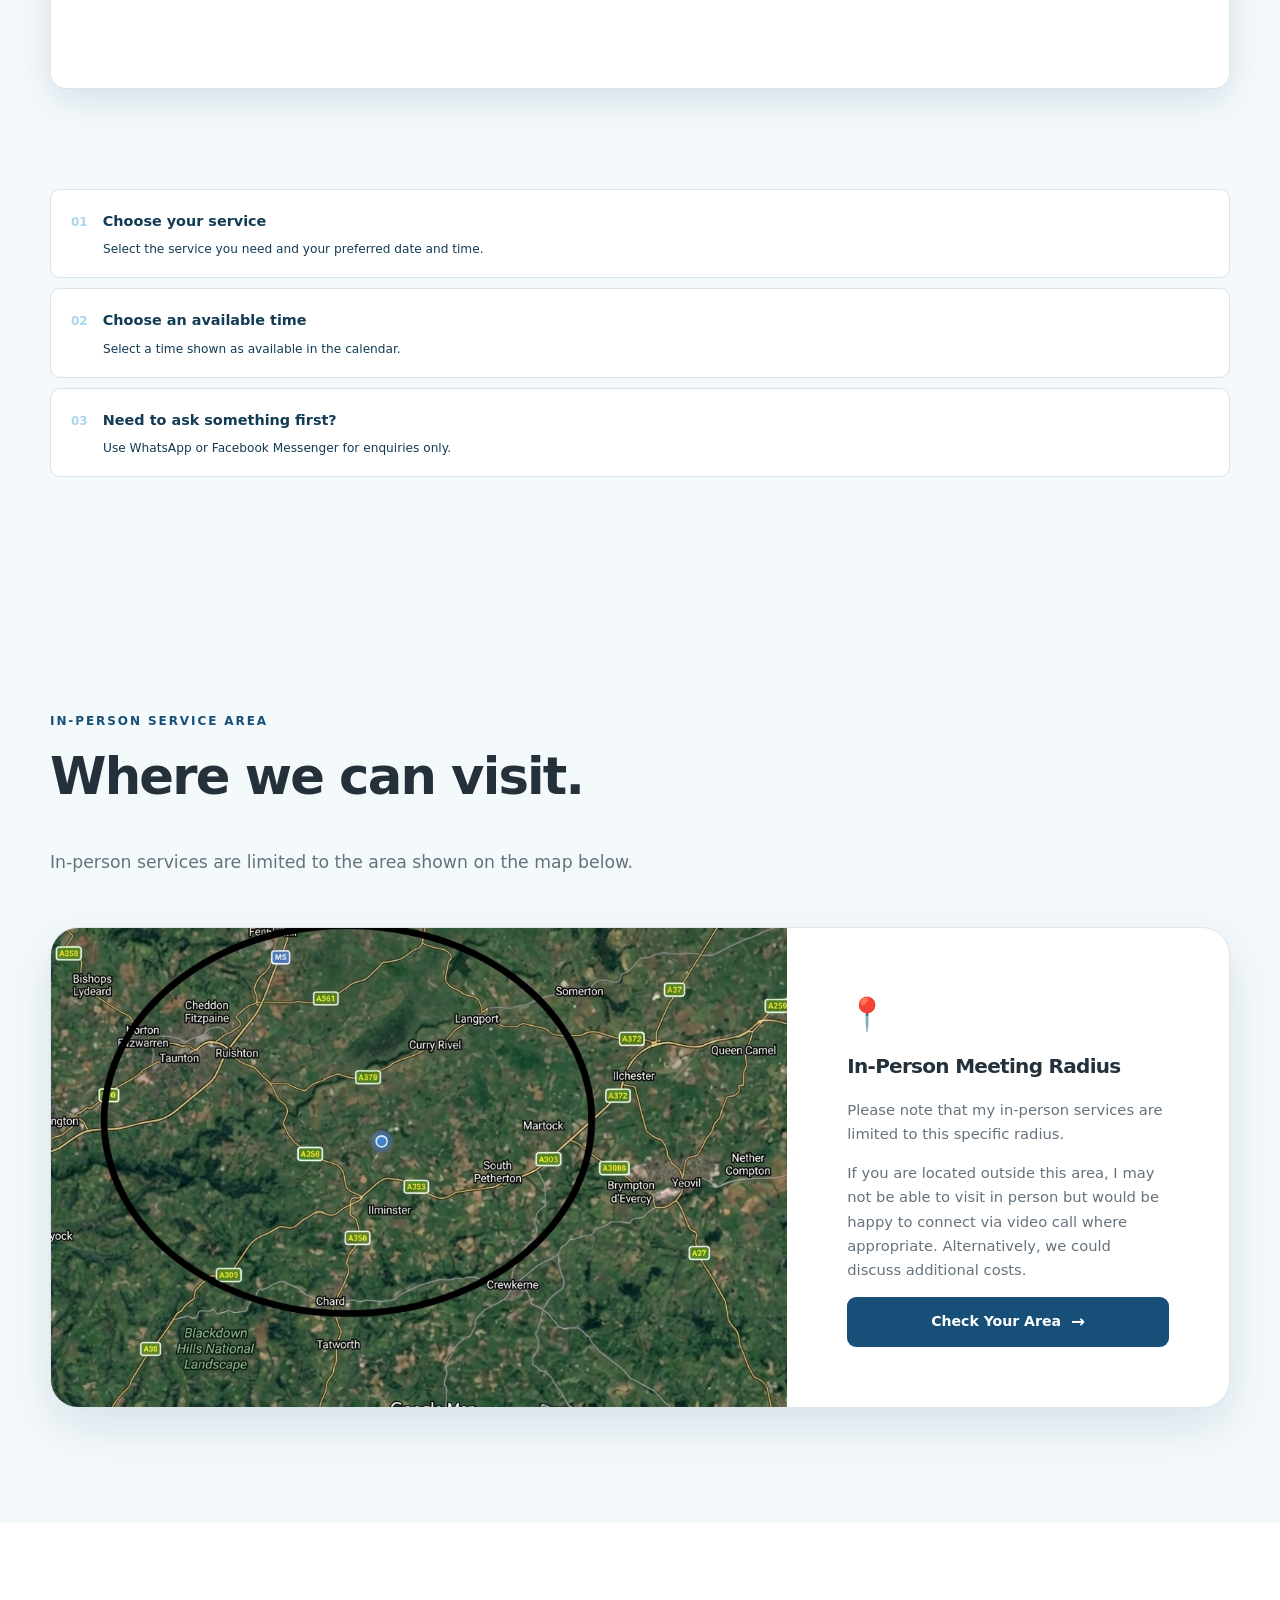
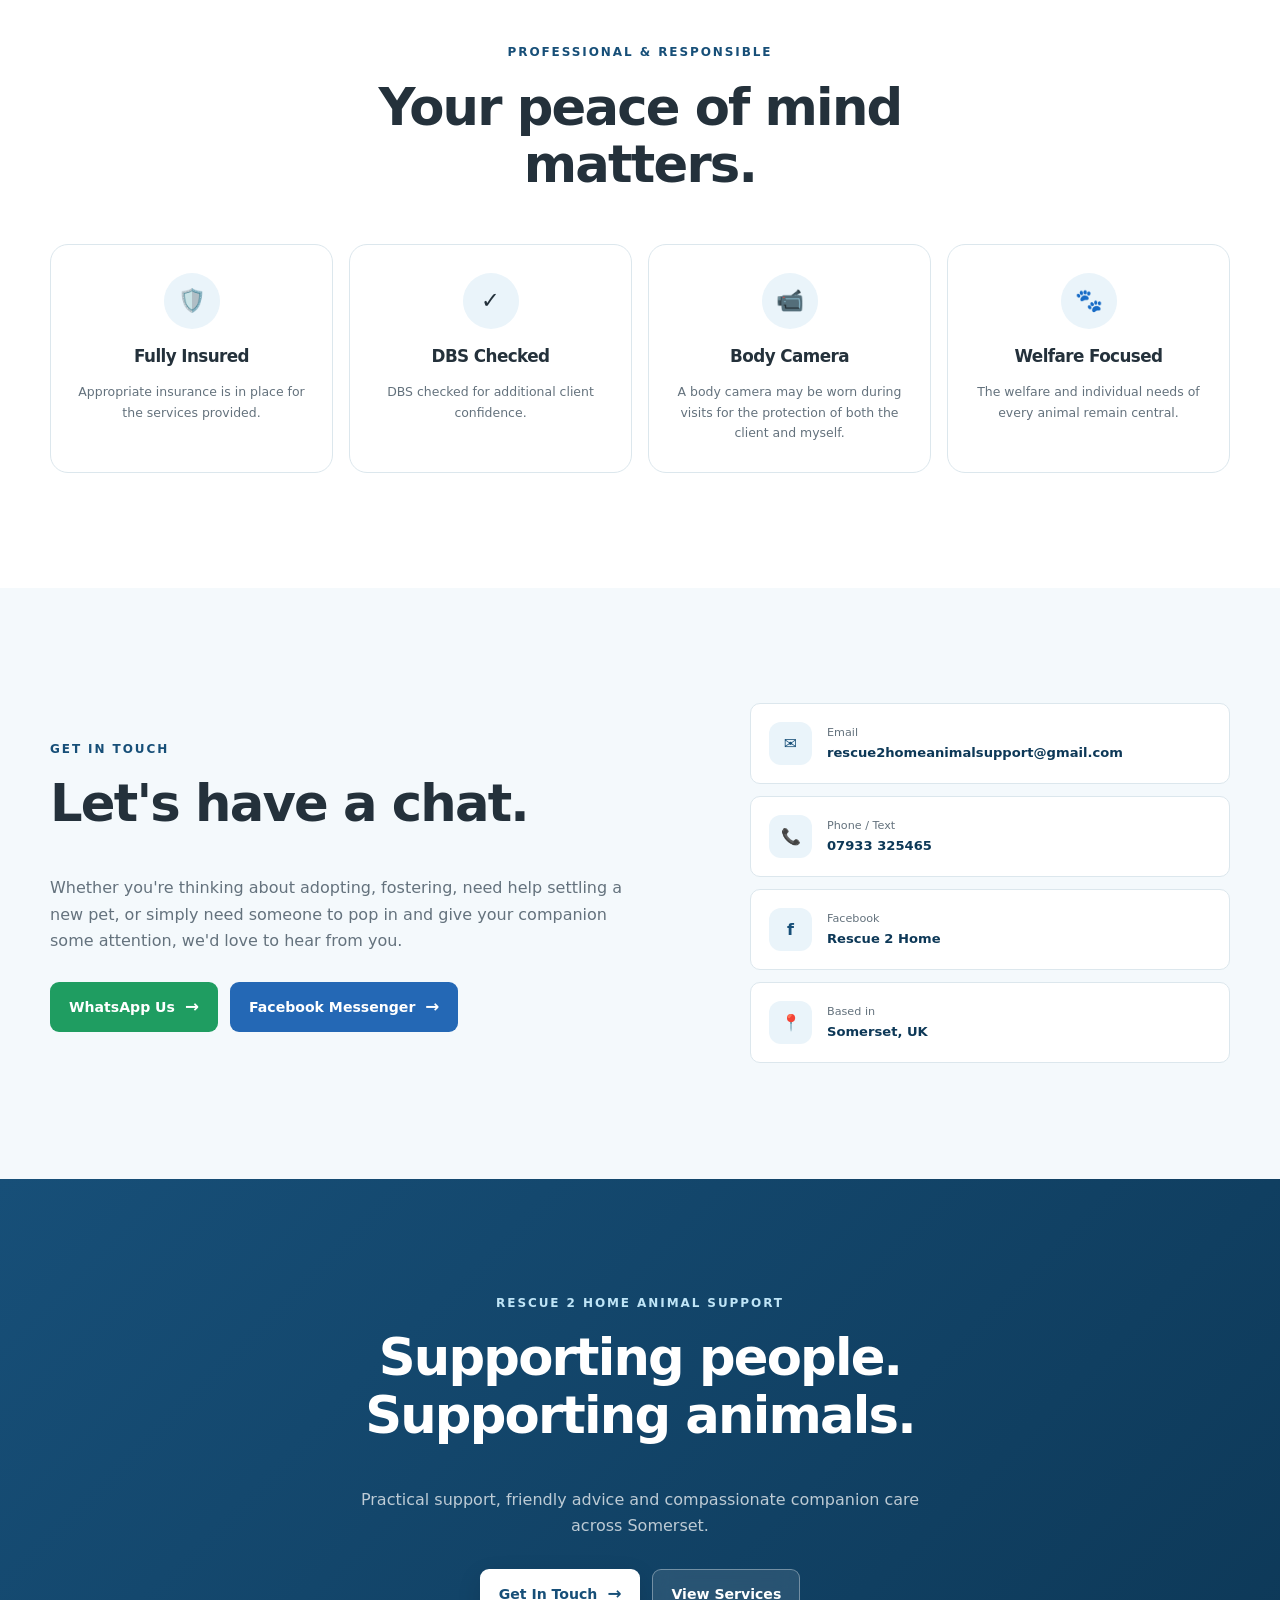
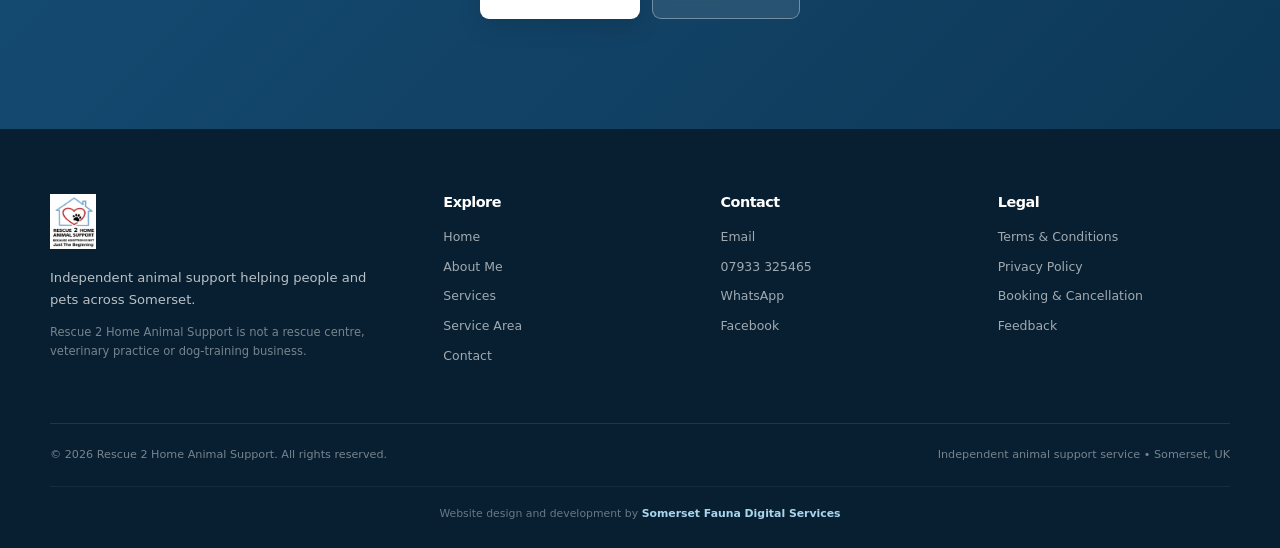
==== commit 3c04b642: "Update index.html" ====
--- a/index.html
+++ b/index.html
@@ -380,22 +380,16 @@
                 RESCUE 2 HOME ANIMAL SUPPORT
             </span>
 
-
             <h1>
-                Every pet welcome.
-                <span>
-                    Extra care and compassion when it matters.
-                </span>
+                Day Sitting for Every Dog
             </h1>
 
+            <p class="hero-tagline">
+                Every pet welcome. Extra care and compassion when it matters.
+            </p>
 
             <p class="hero-lead">
-
-                Friendly, practical support for people
-                considering adoption or fostering, together
-                with compassionate support for pets in their
-                own homes.
-
+                Day sitting for rescue and non-rescue dogs, including dogs with complex needs.
             </p>
 
 
@@ -416,23 +410,6 @@
                     Get In Touch
 
                 </a>
-
-            </div>
-
-
-            <div class="hero-points">
-
-                <span>
-                    ✓ Fully insured
-                </span>
-
-                <span>
-                    ✓ DBS checked
-                </span>
-
-                <span>
-                    ✓ Animal welfare focused
-                </span>
 
             </div>
 
--- a/style.css
+++ b/style.css
@@ -725,11 +725,21 @@
 
 
 .hero h1 {
-
     max-width: 800px;
-
-    margin-bottom: 25px;
-
+    margin-bottom: 14px;
+    font-size: clamp(3rem, 6.2vw, 5.4rem);
+    line-height: 1.02;
+    letter-spacing: -0.045em;
+}
+
+.hero-tagline {
+    max-width: 680px;
+    margin: 0 0 14px;
+    color: #bfe5f7;
+    font-size: clamp(1.1rem, 2.1vw, 1.5rem);
+    font-weight: 750;
+    line-height: 1.4;
+    letter-spacing: -0.015em;
 }
 
 
@@ -768,7 +778,7 @@
 
     gap: 12px;
 
-    margin-top: 32px;
+    margin-top: 26px;
 
 }
 
@@ -3013,14 +3023,17 @@
 
 
     .hero h1 {
-
-        font-size:
-            clamp(
-                2.35rem,
-                12vw,
-                3.5rem
-            );
-
+        font-size: clamp(2.5rem, 11vw, 3.5rem);
+        line-height: 1.04;
+    }
+
+    .hero-tagline {
+        font-size: 1.12rem;
+        line-height: 1.4;
+    }
+
+    .hero-lead {
+        font-size: 1rem;
     }
 
 
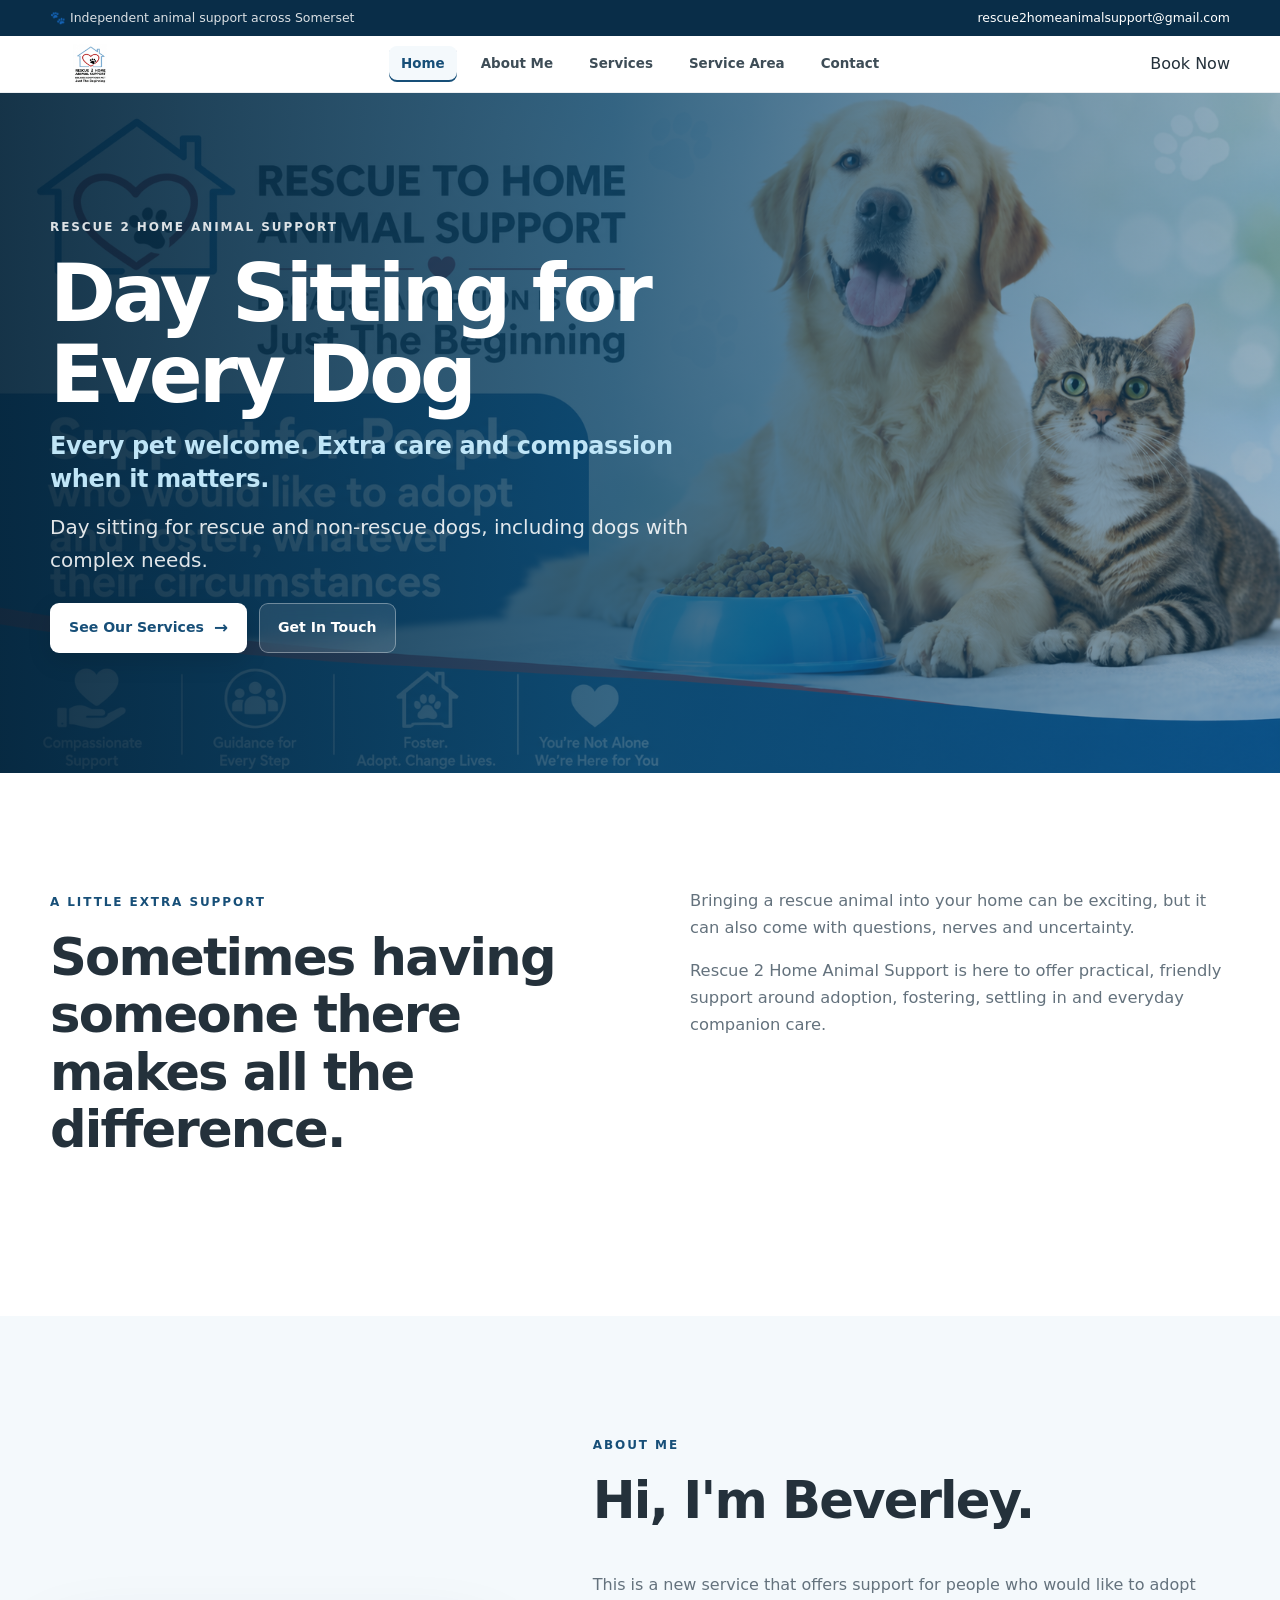
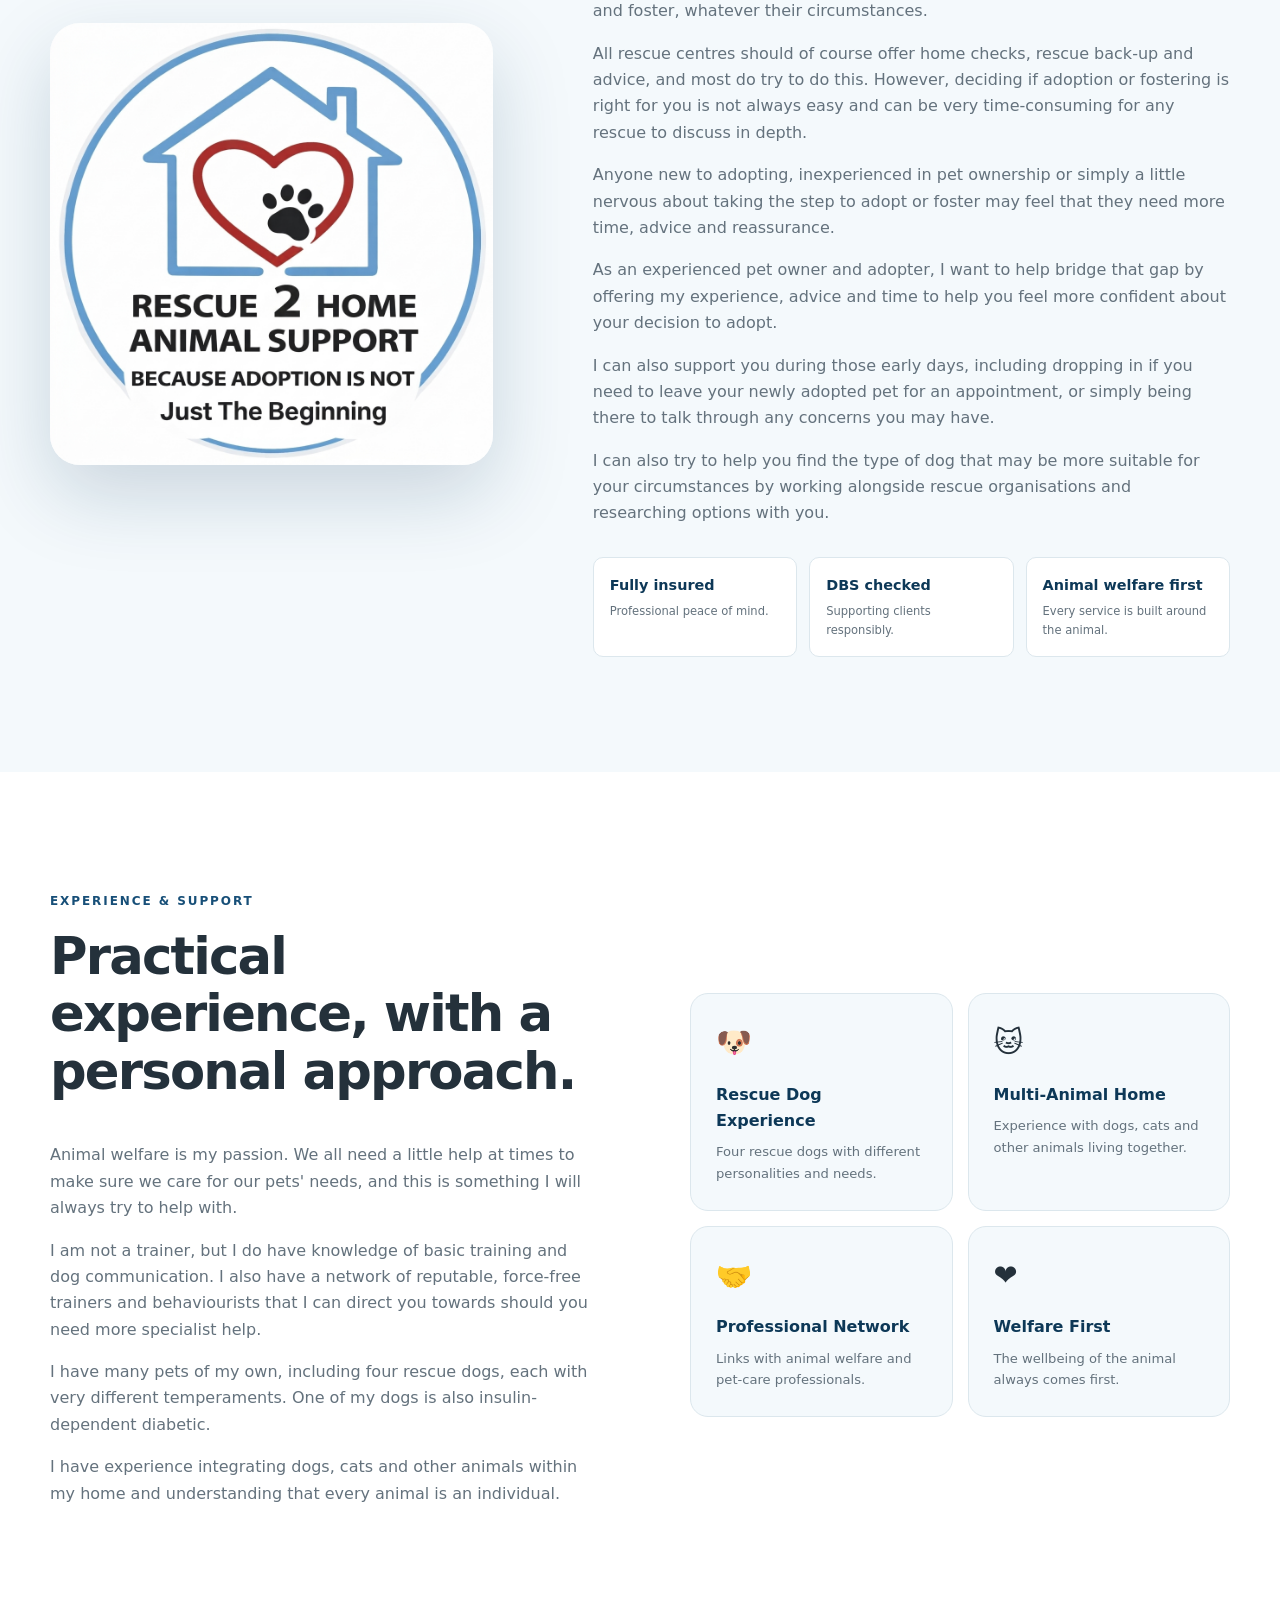
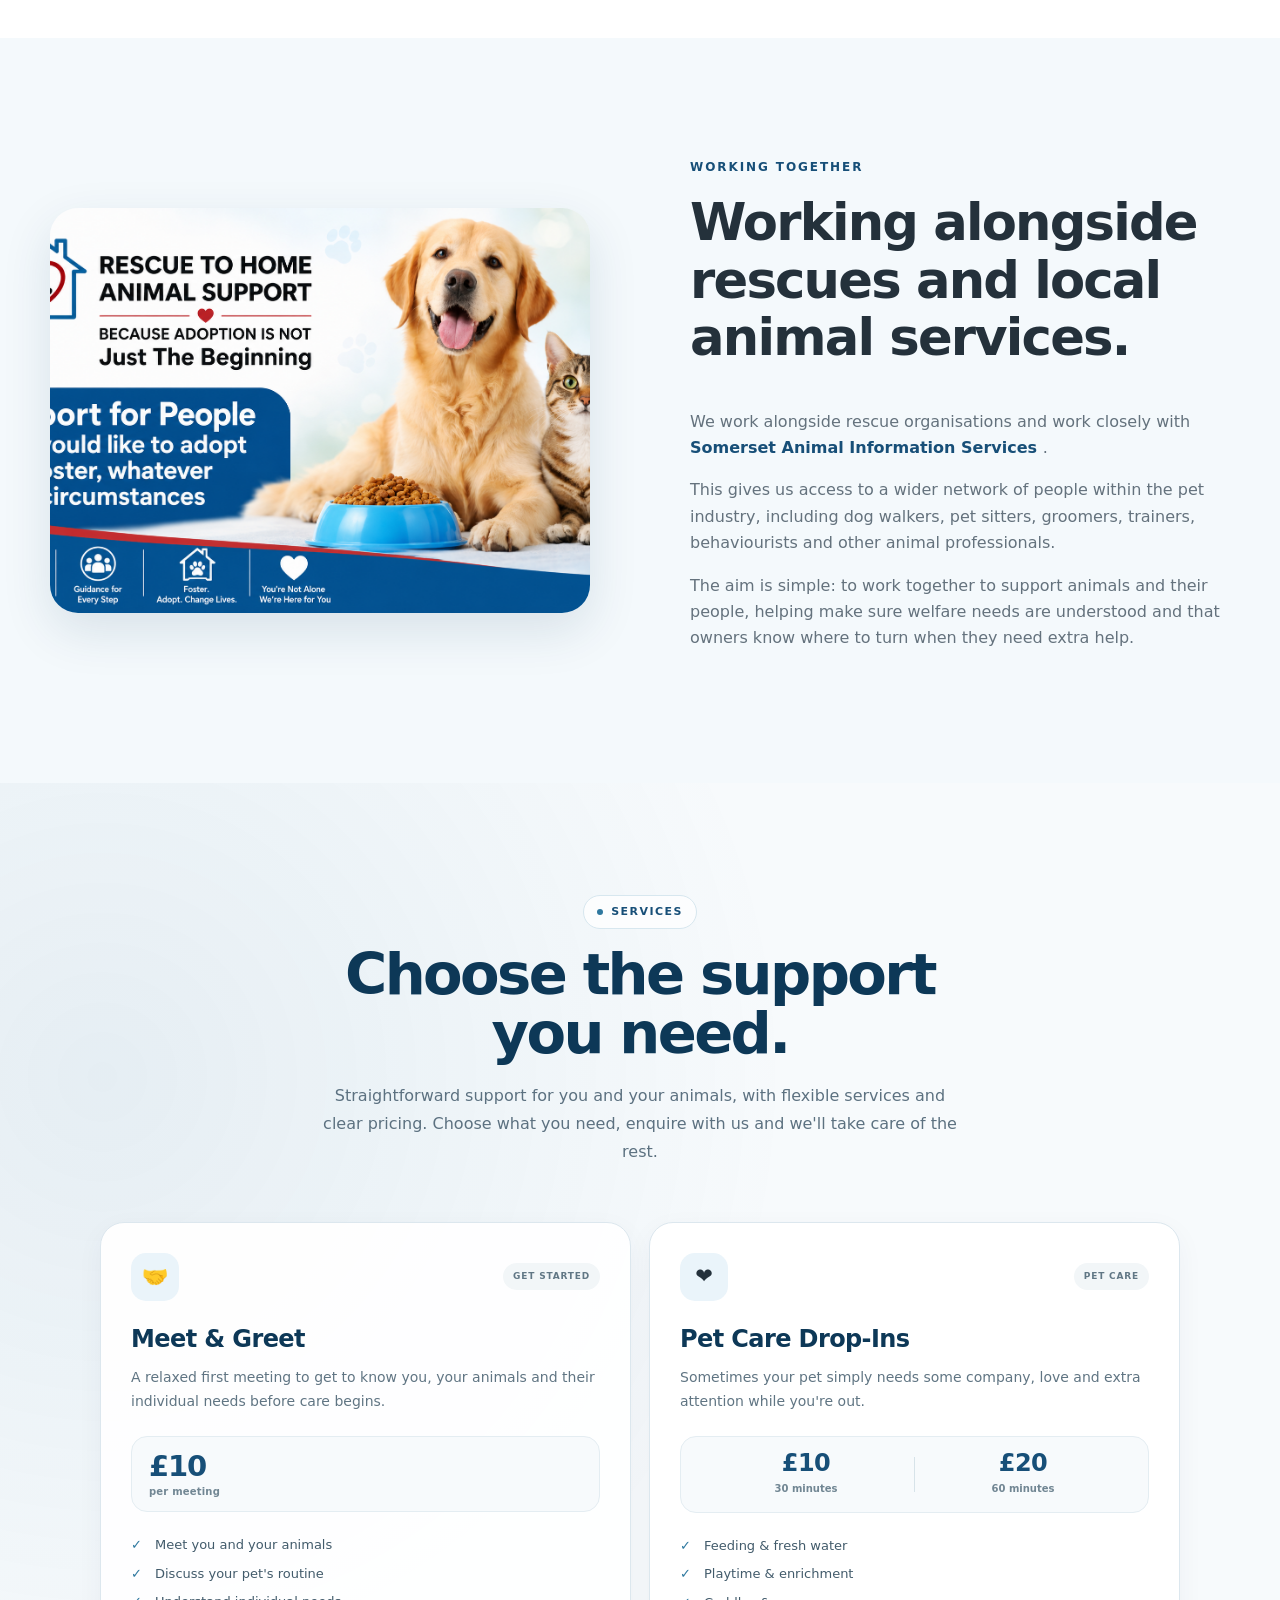
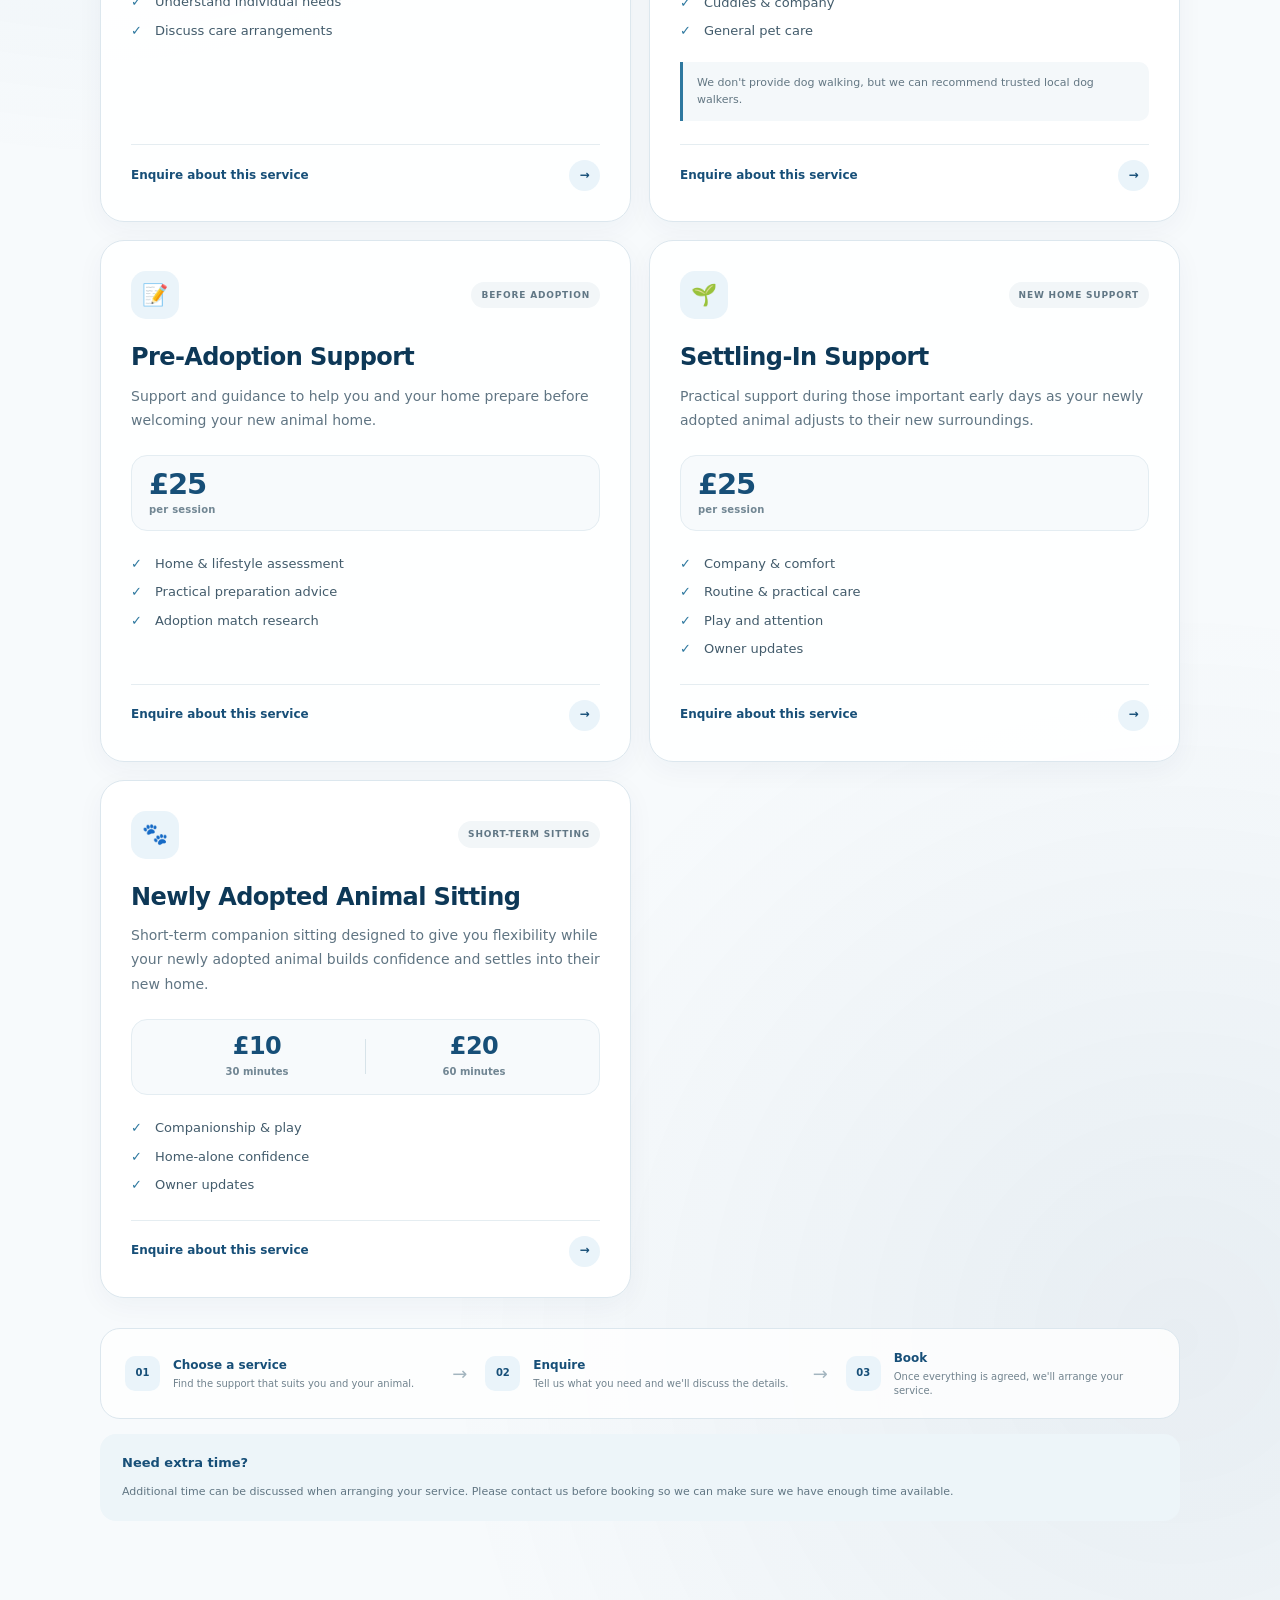
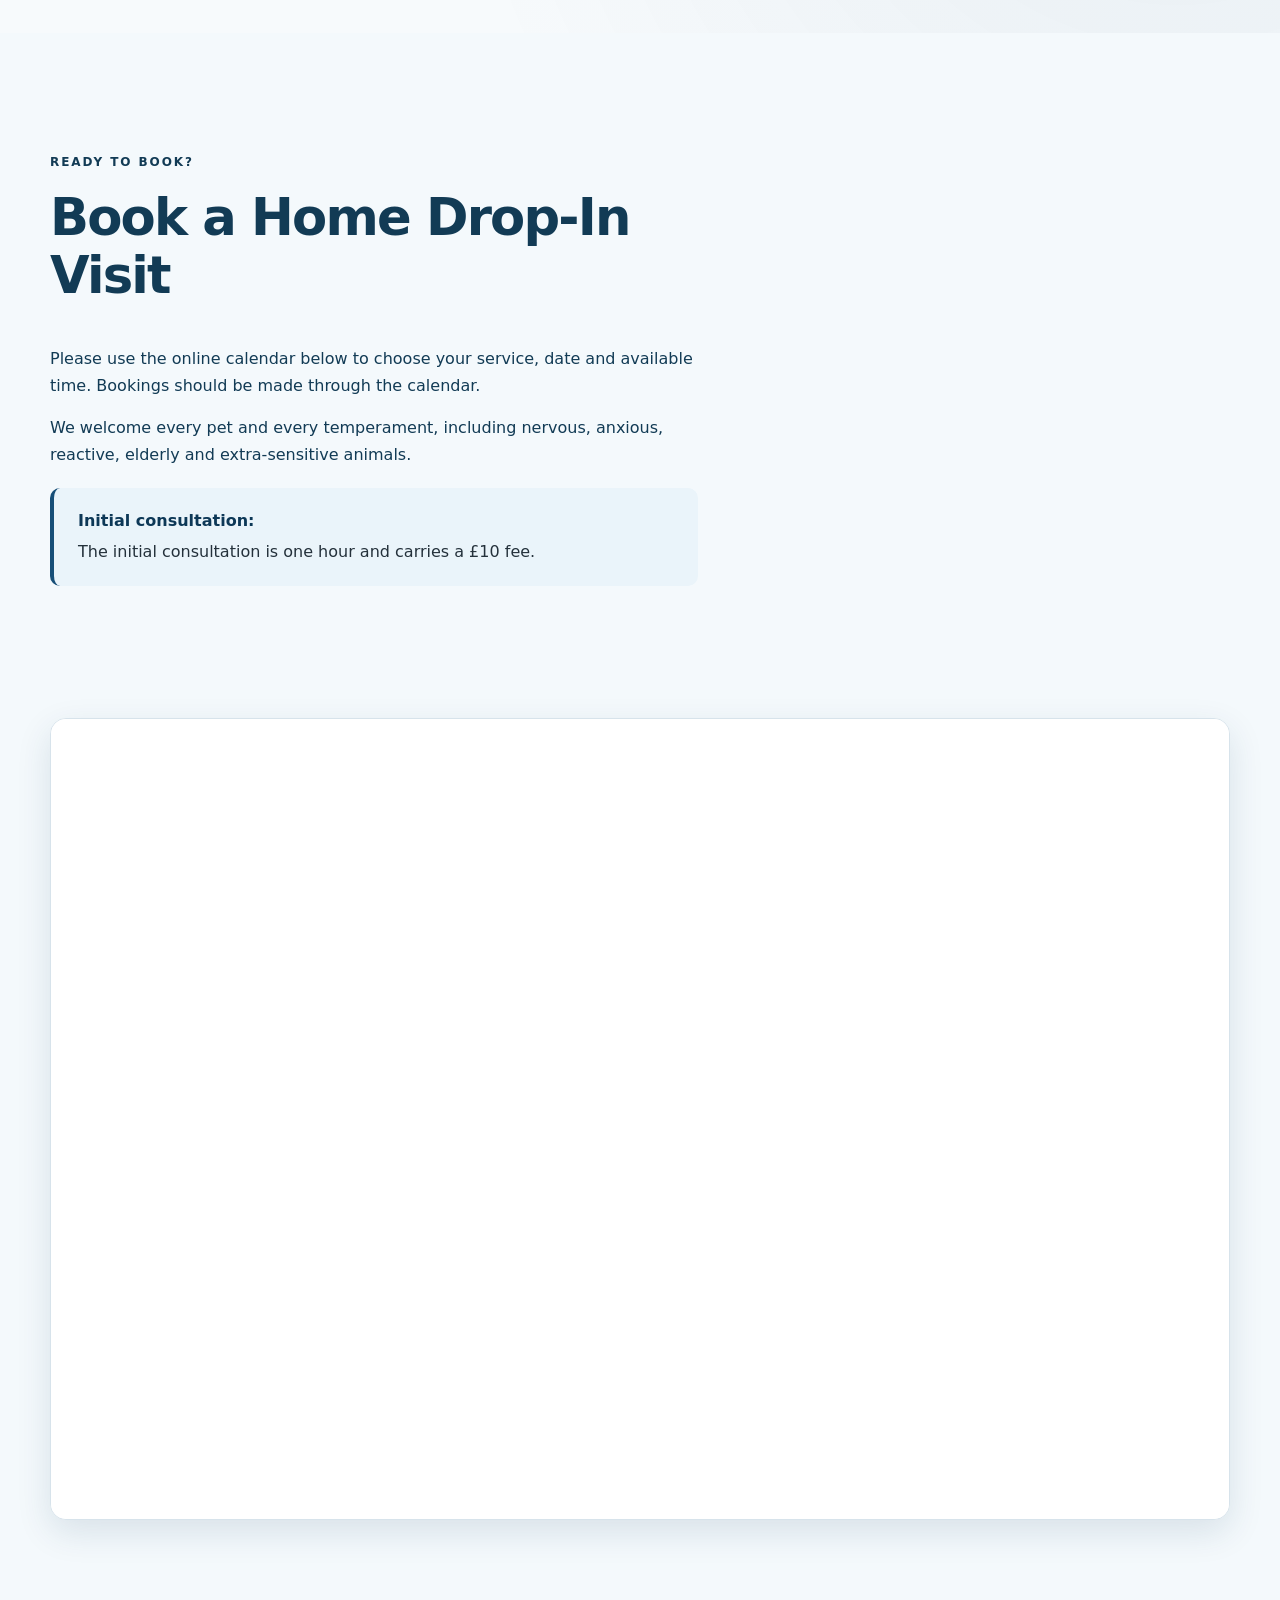
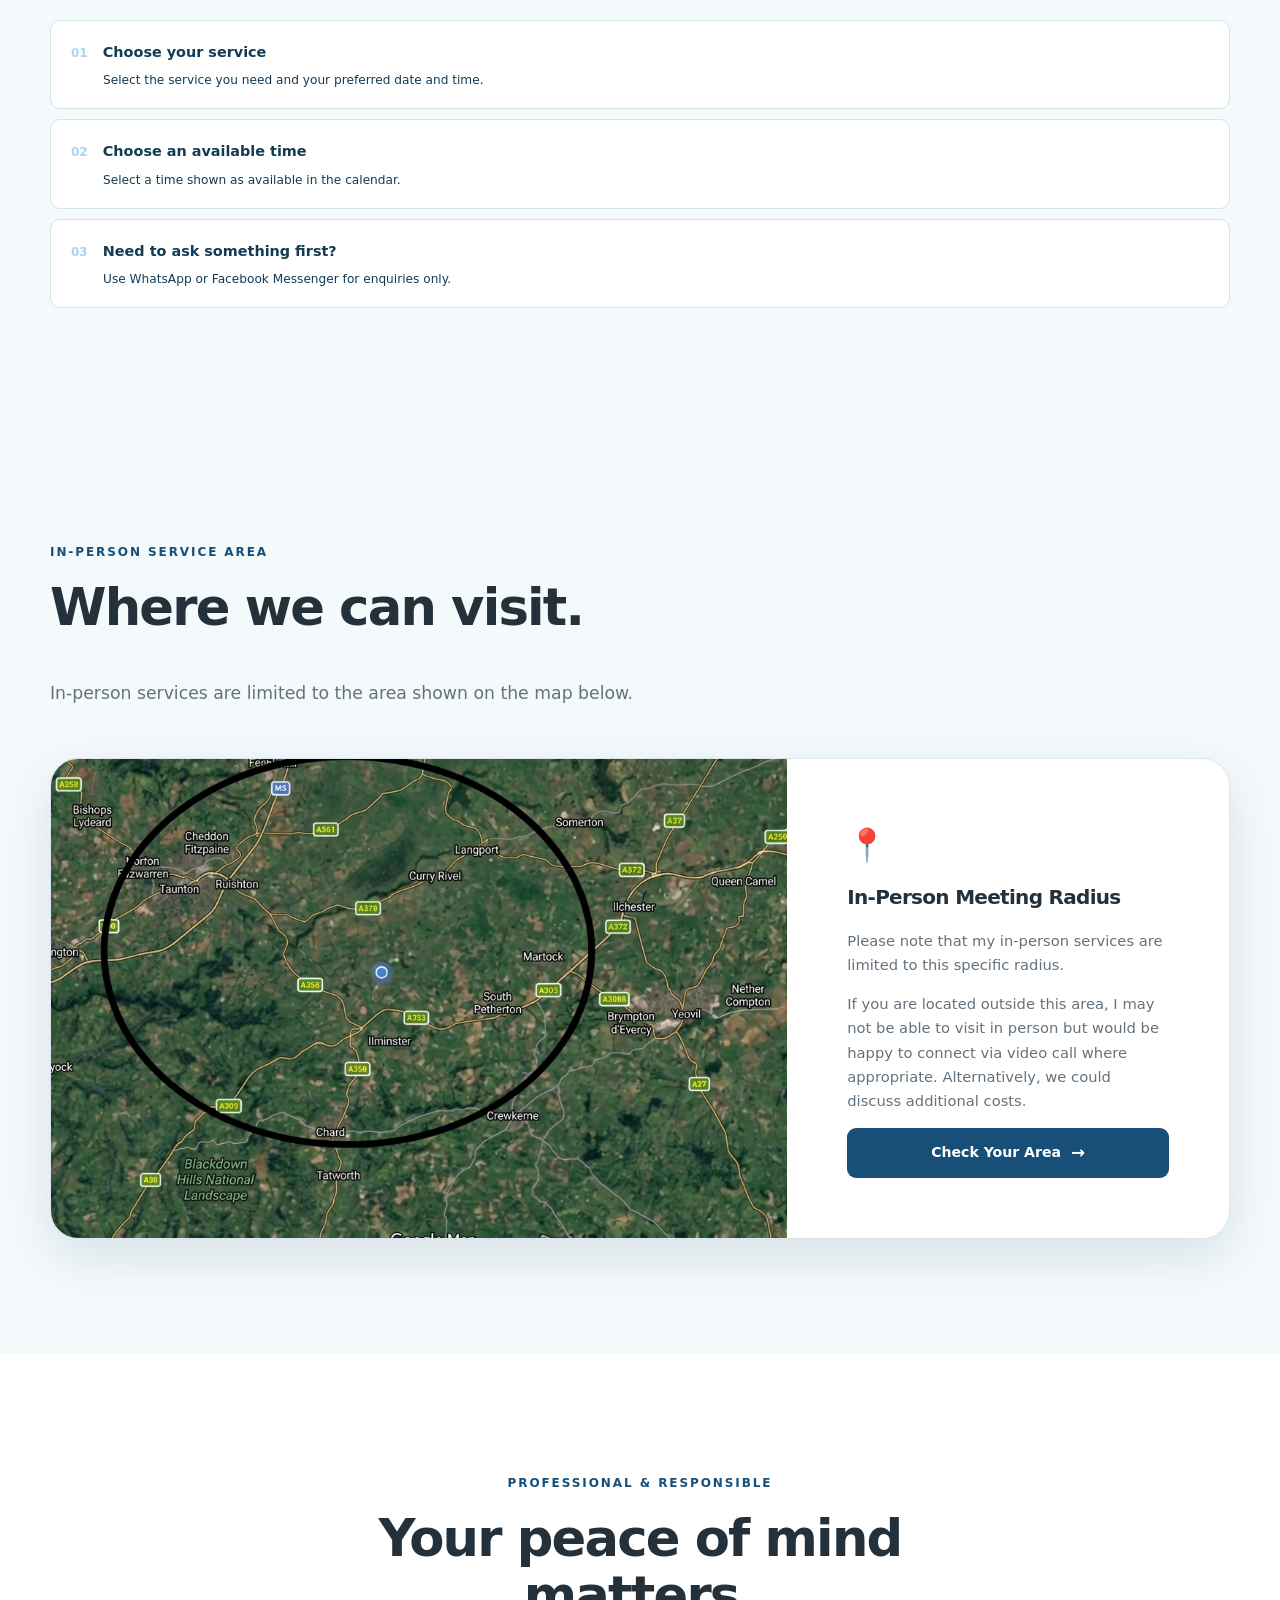
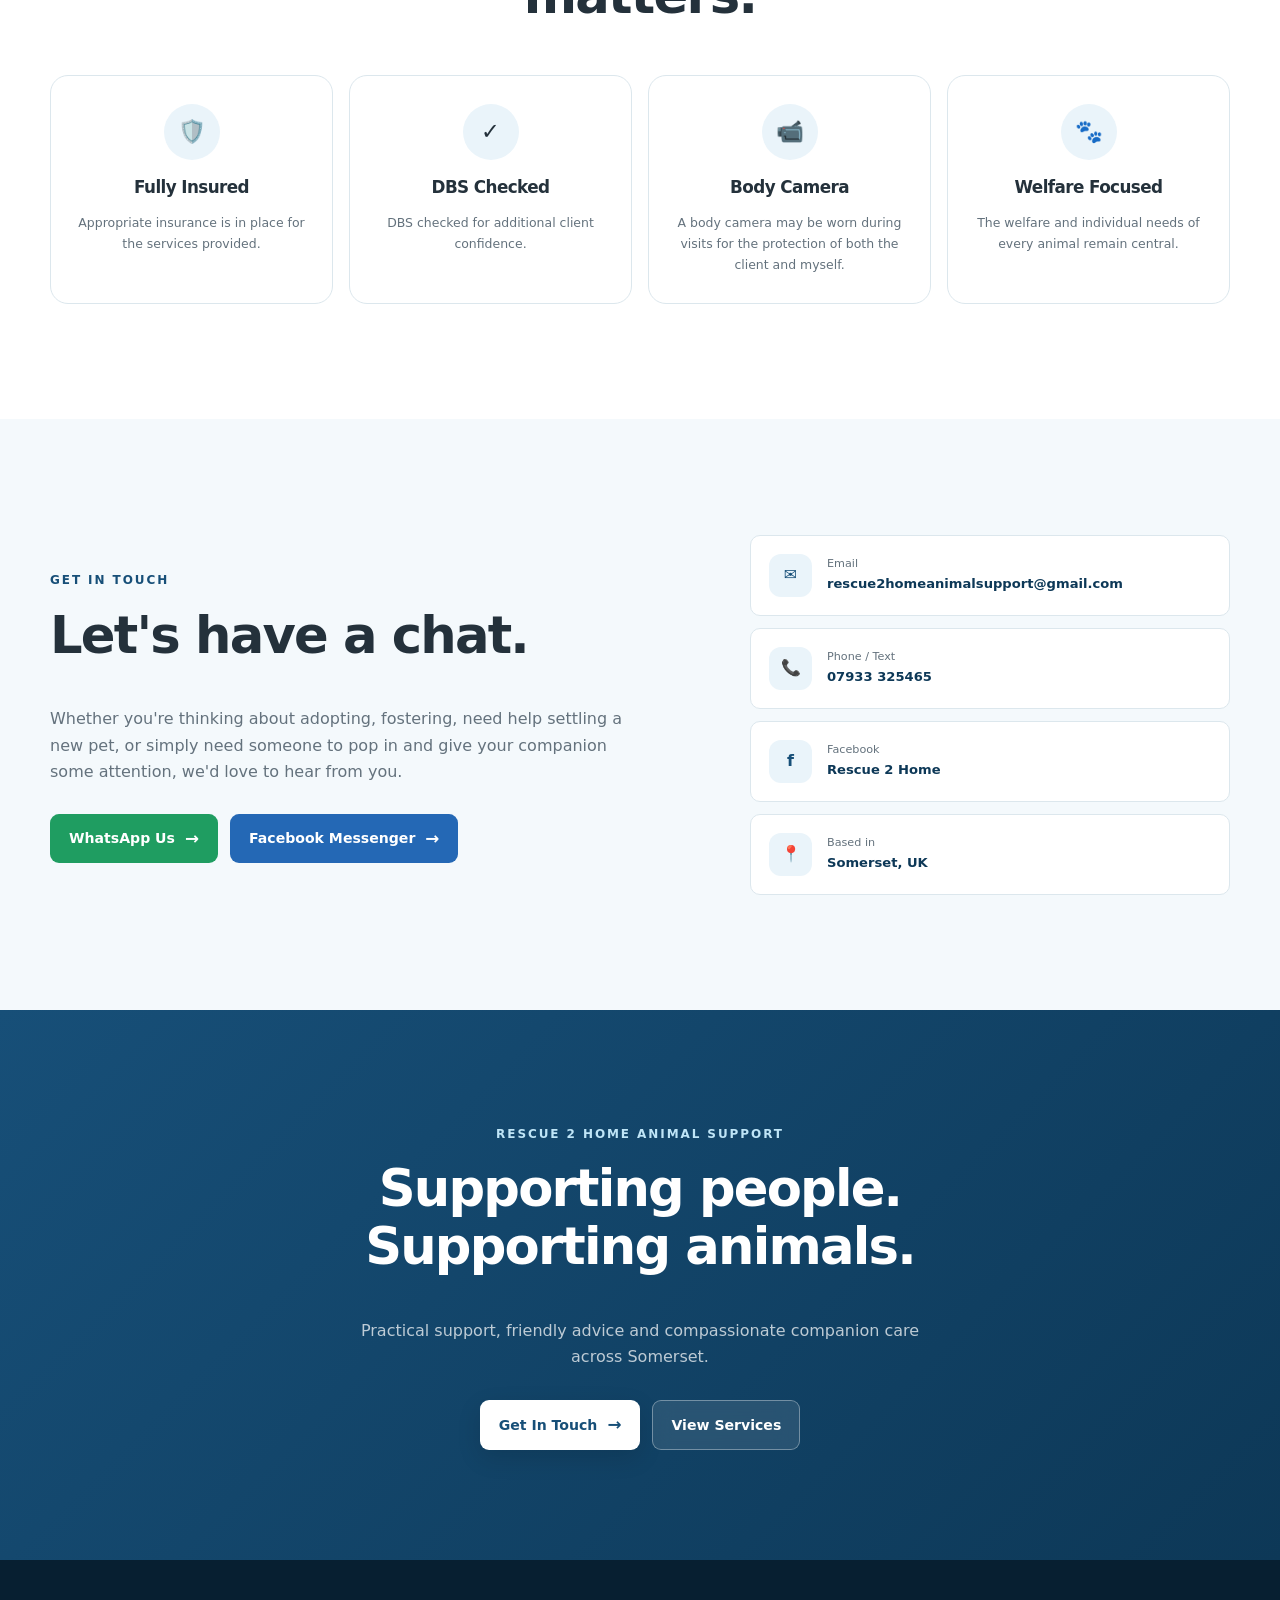
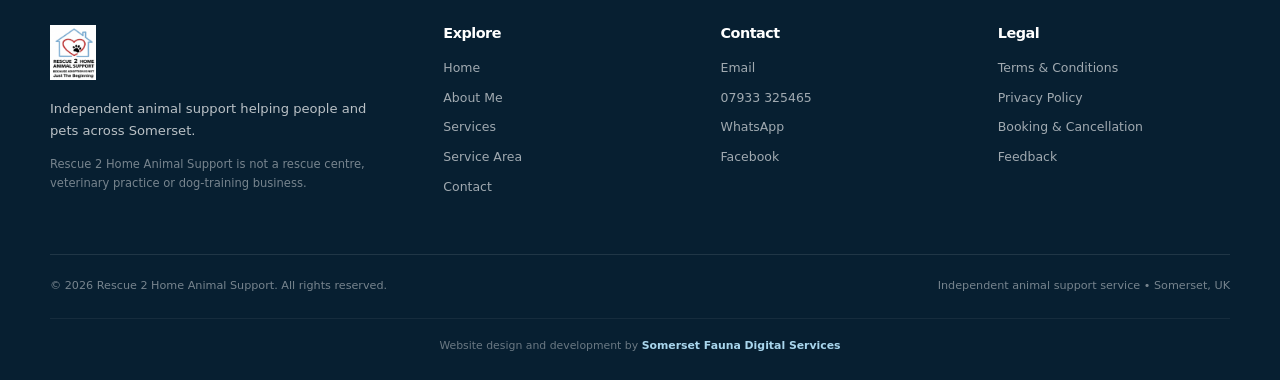
==== commit aa0b0954: "Update index.html" ====
--- a/index.html
+++ b/index.html
@@ -423,46 +423,6 @@
 
 
 <!-- =========================================================
-     IMPORTANT NOTICE
-========================================================= -->
-
-<section class="important-notice">
-
-    <div class="container">
-
-        <div class="notice-box">
-
-            <div class="notice-icon">
-                ℹ
-            </div>
-
-            <div>
-
-                <strong>
-                    Please note: Rescue 2 Home Animal Support is not a rescue centre.
-                </strong>
-
-                <p>
-
-                    We are an independent support service working alongside
-                    rescue organisations and animal professionals. We provide
-                    additional advice, practical support and companion care,
-                    but adoption and fostering decisions remain with the
-                    relevant rescue organisation.
-
-                </p>
-
-            </div>
-
-        </div>
-
-    </div>
-
-</section>
-
-
-
-<!-- =========================================================
      INTRO
 ========================================================= -->
 
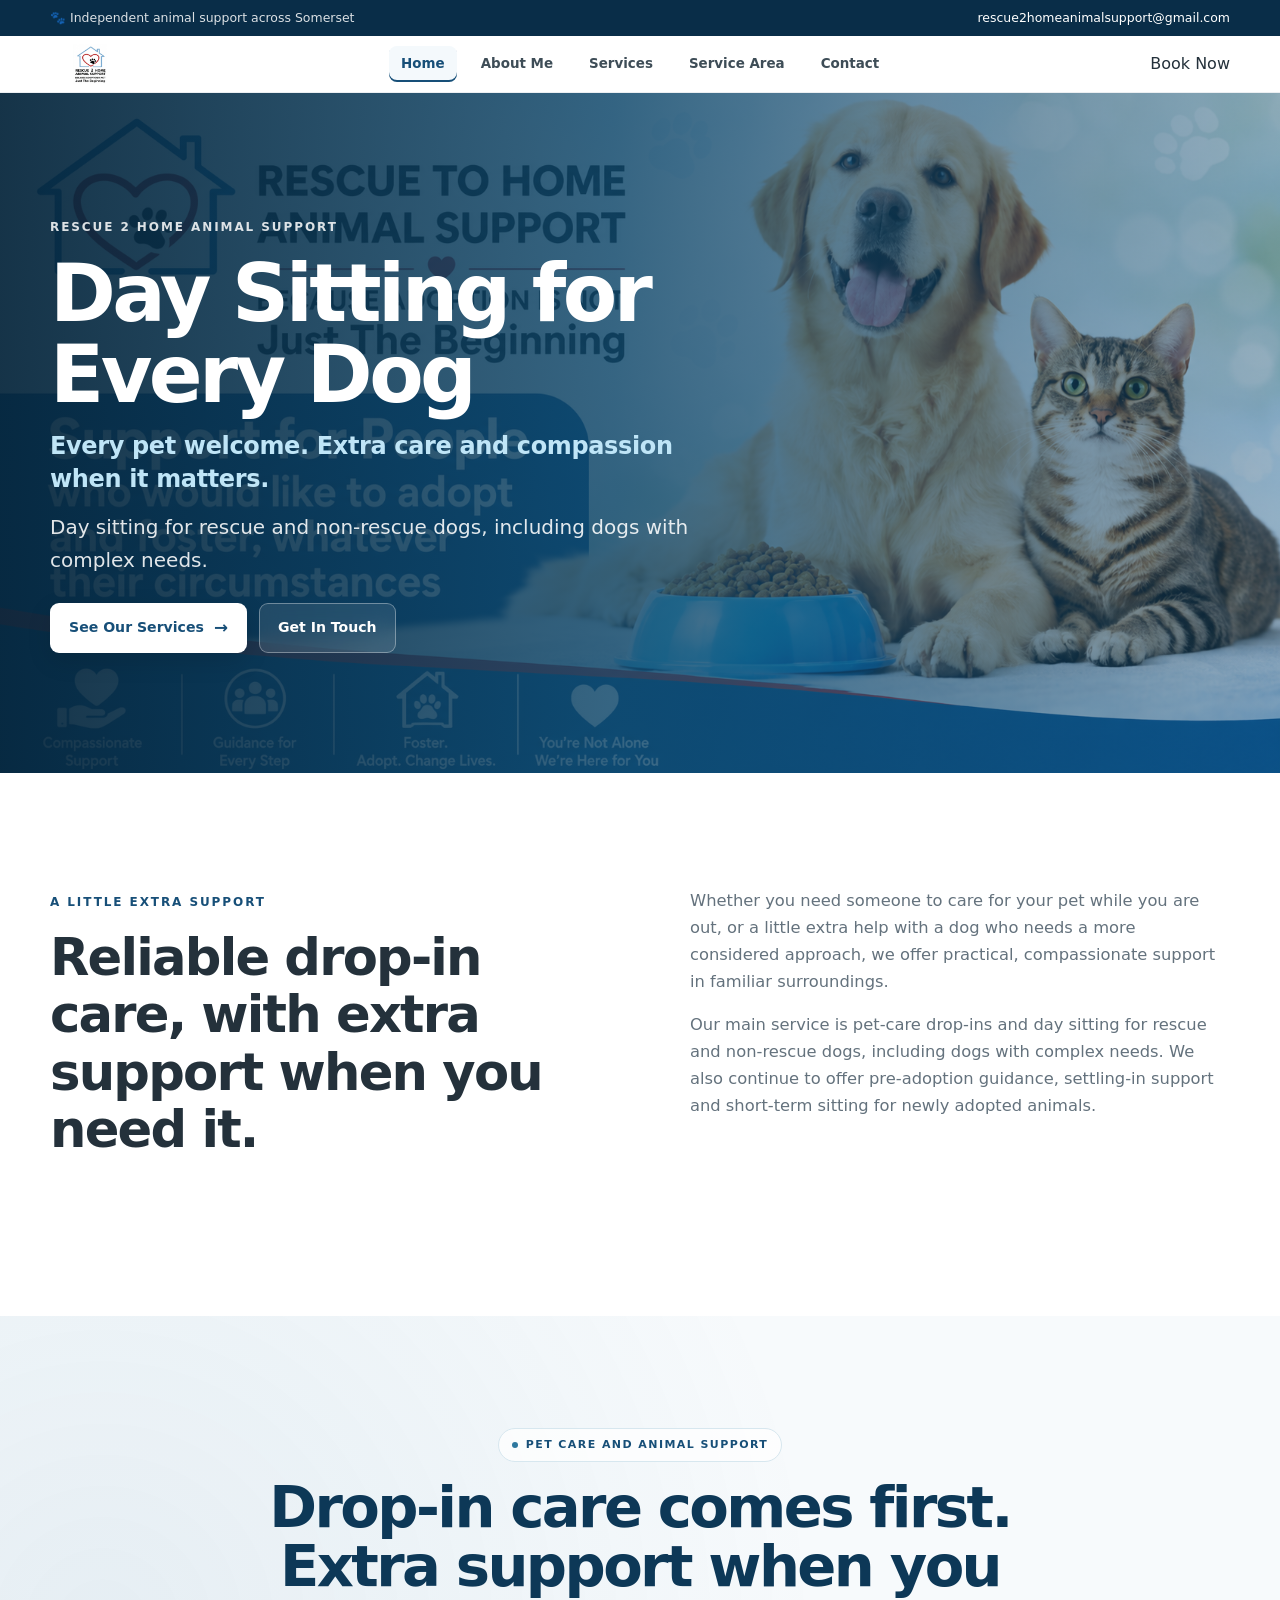
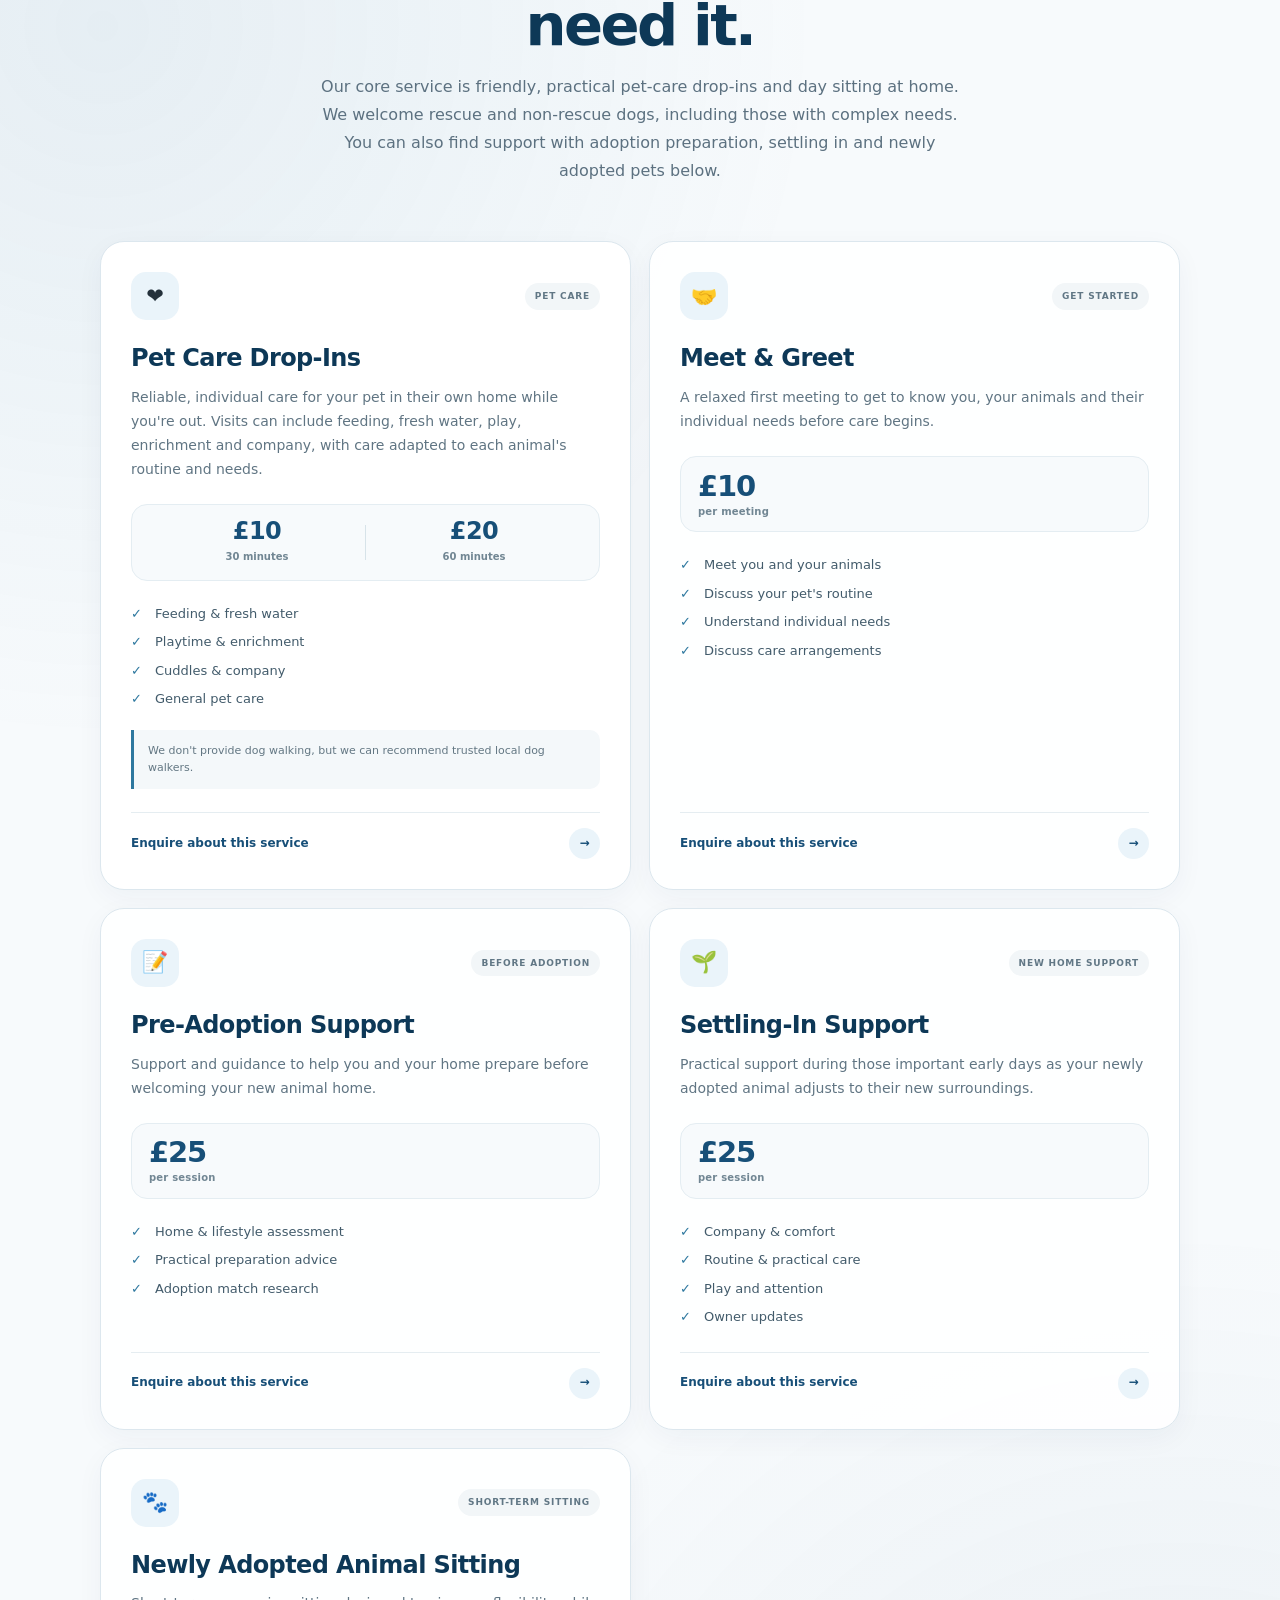
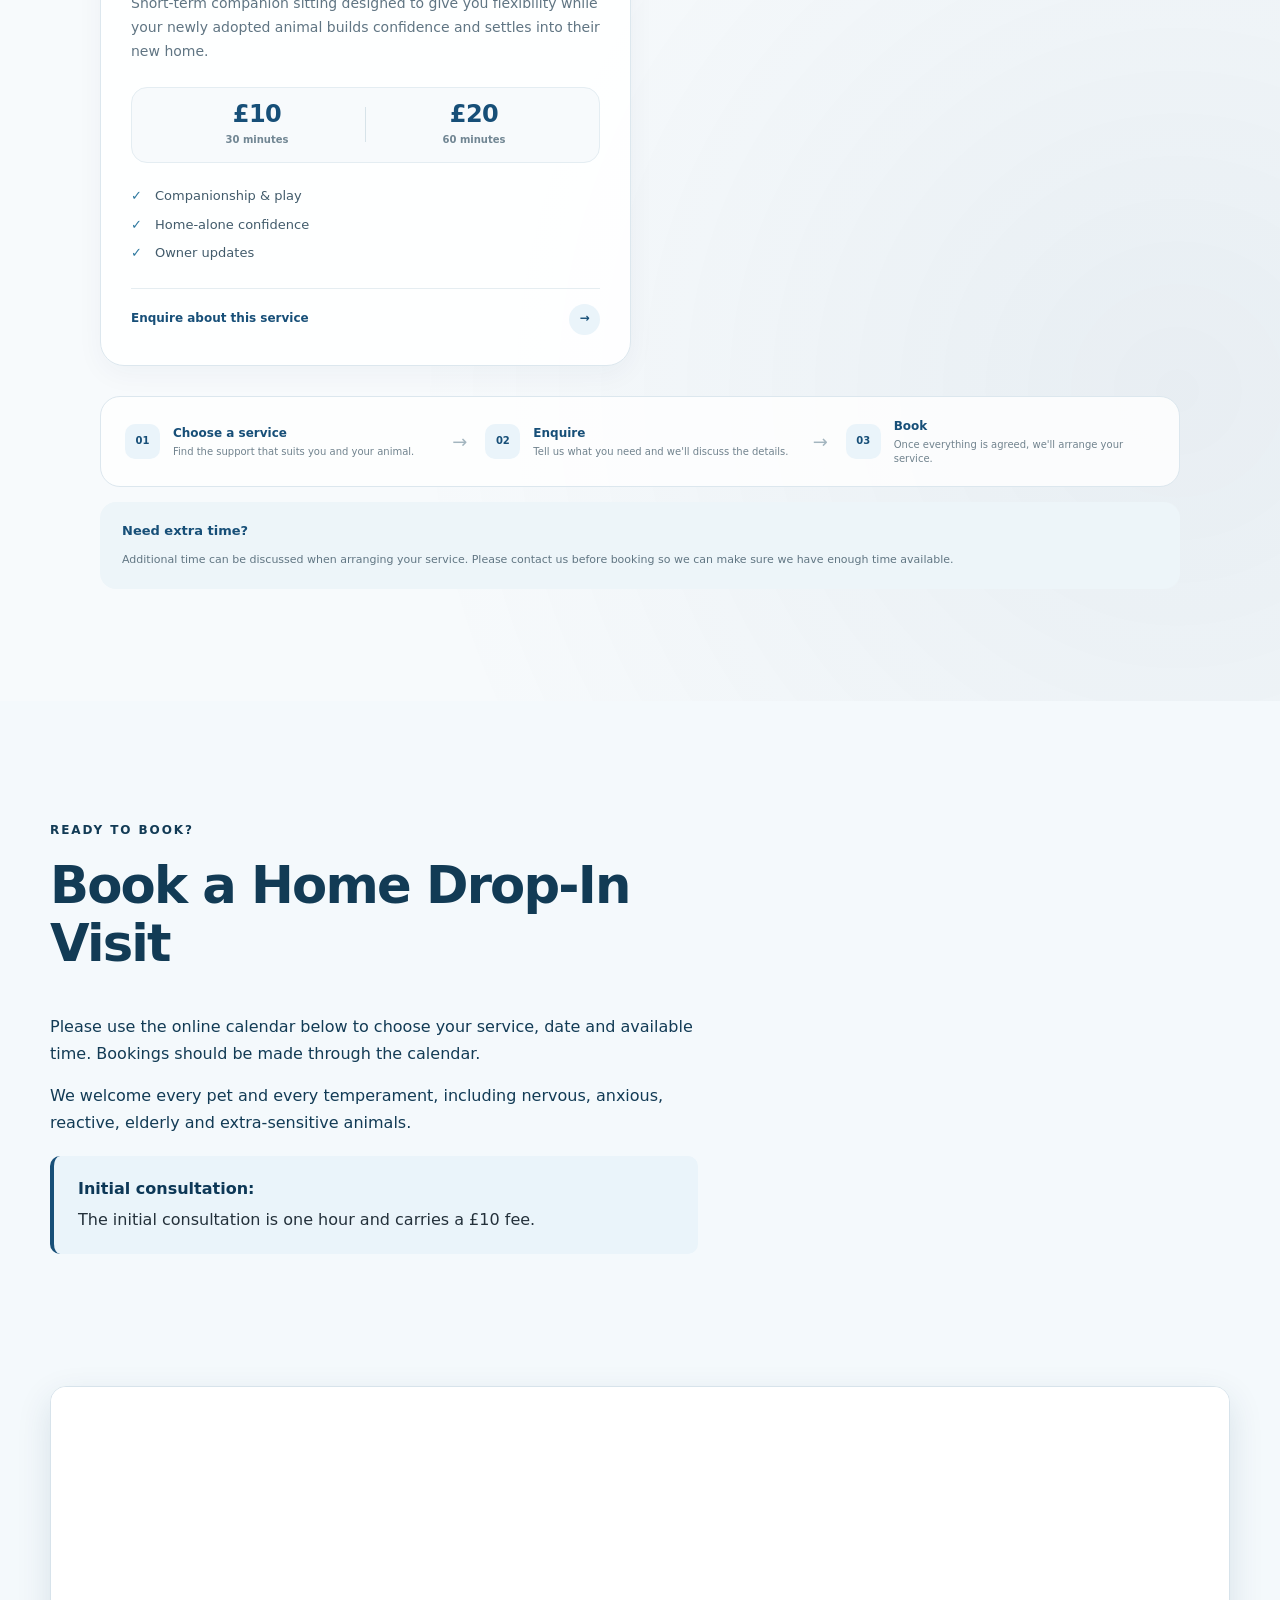
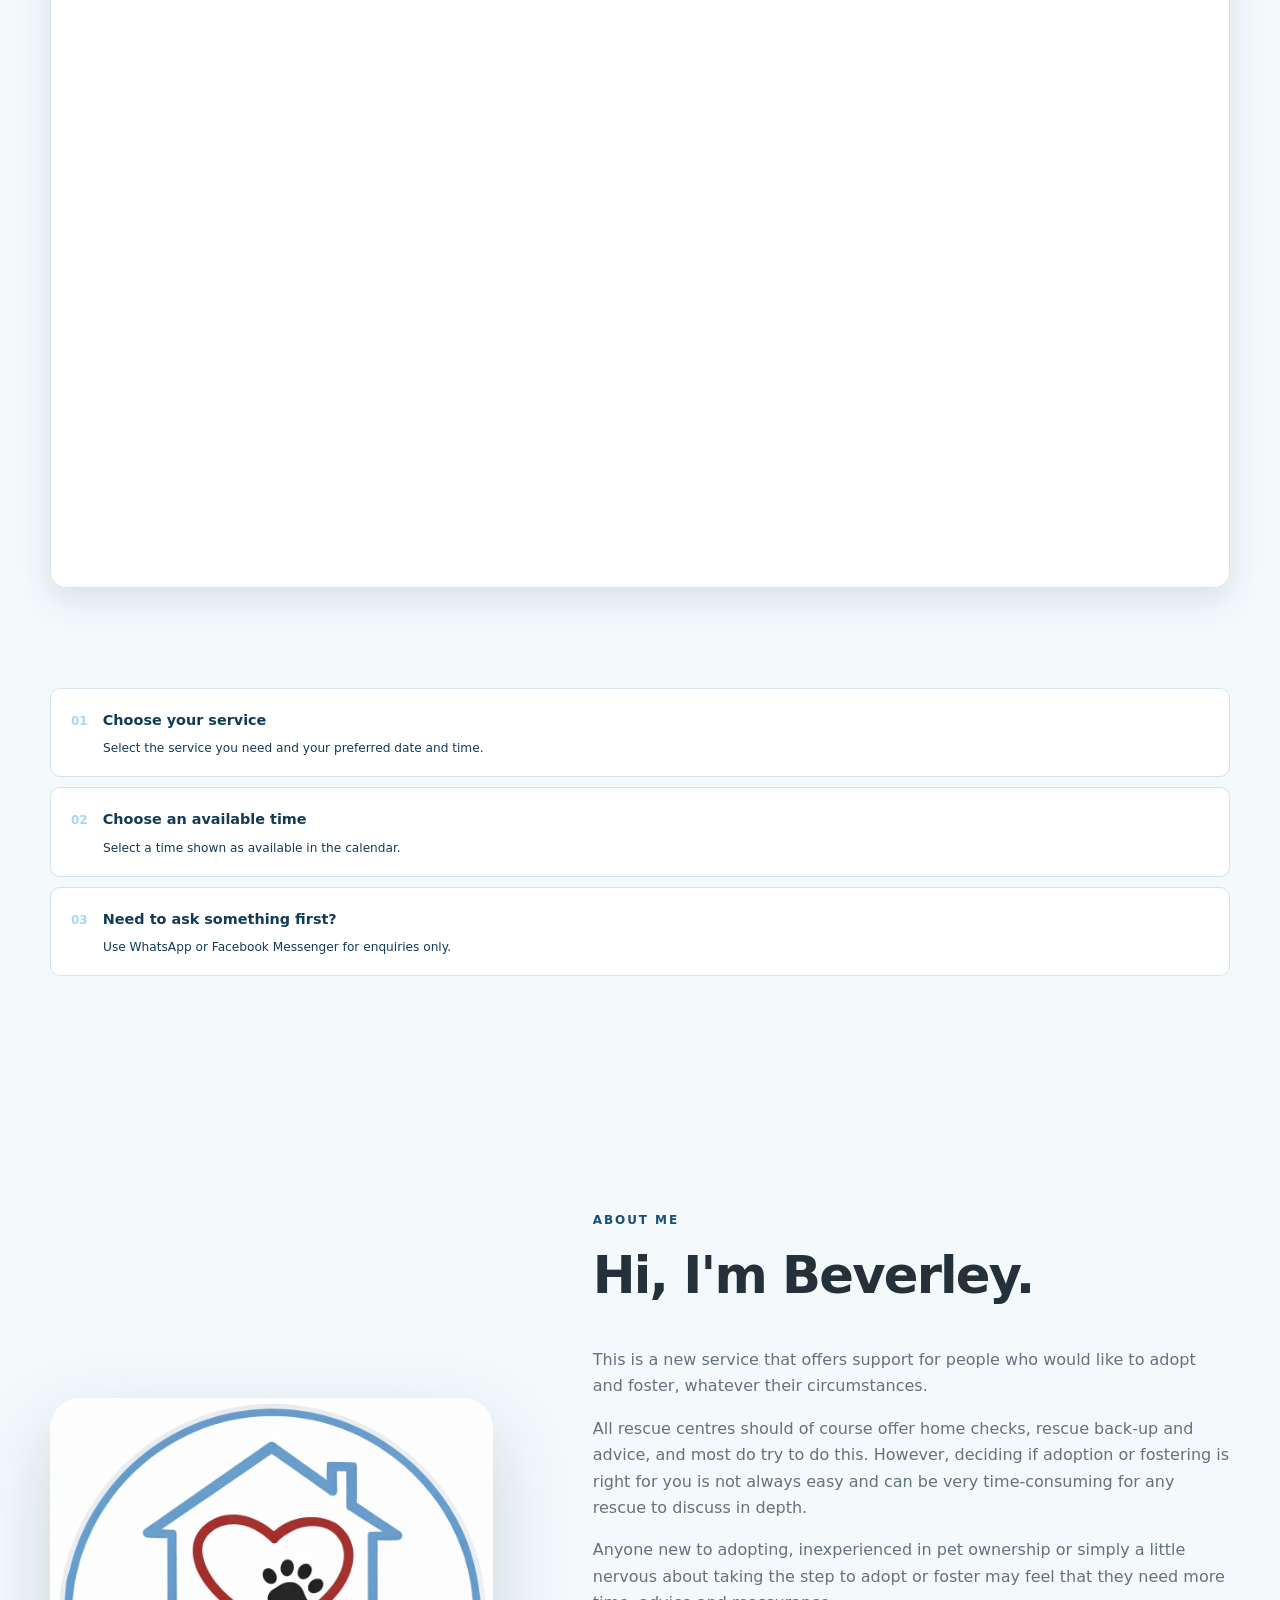
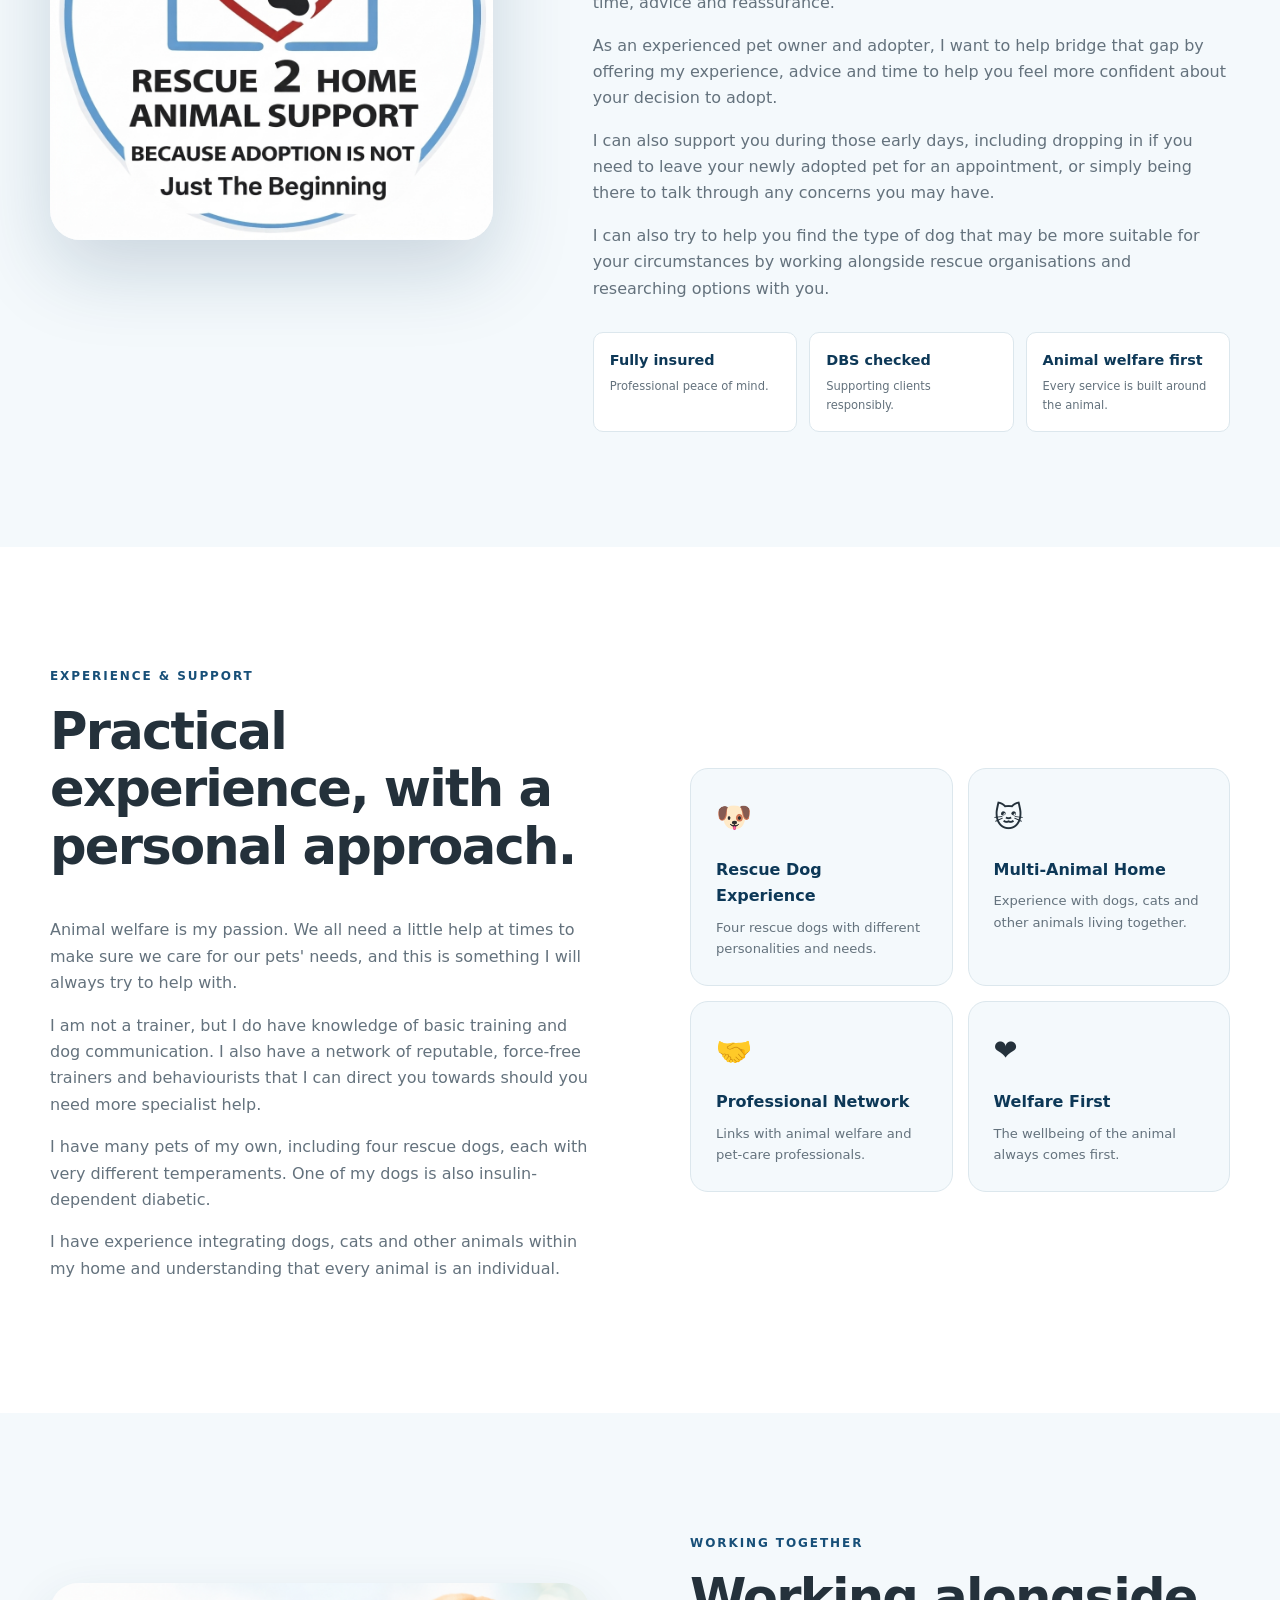
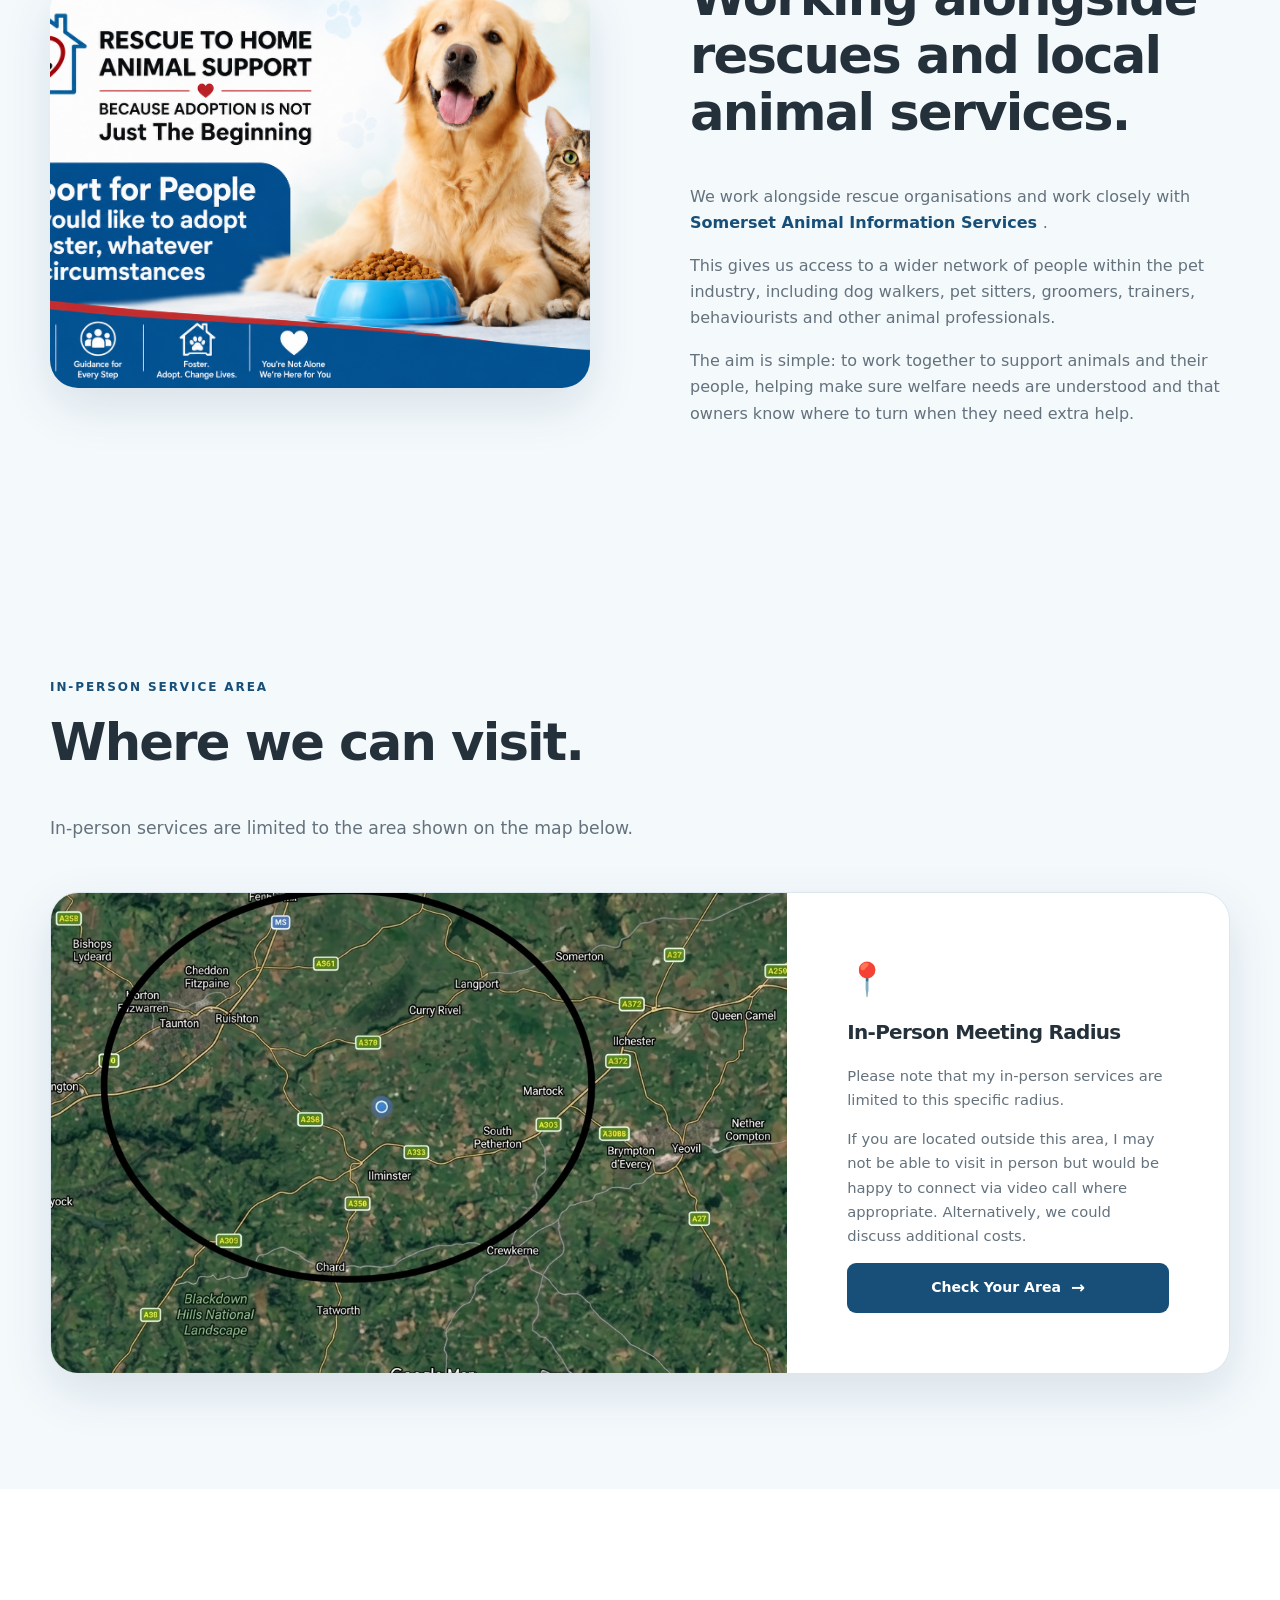
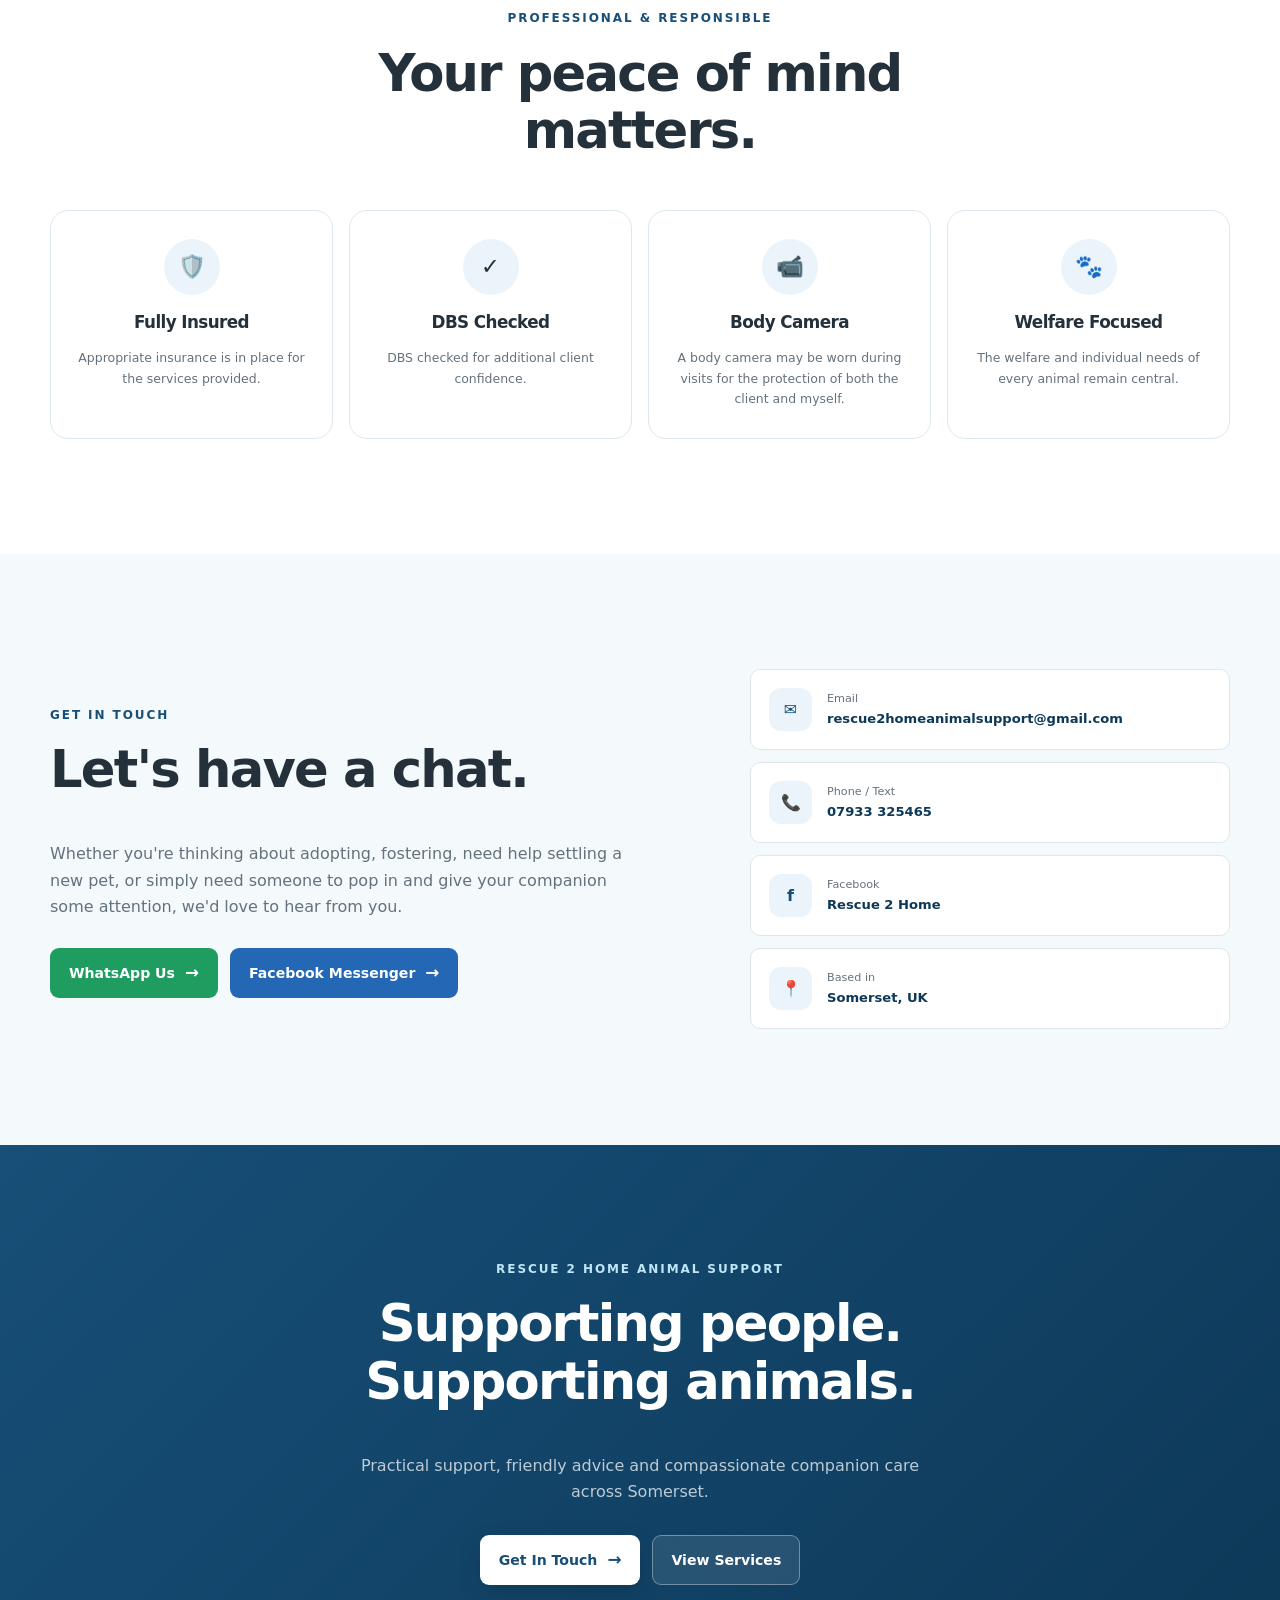
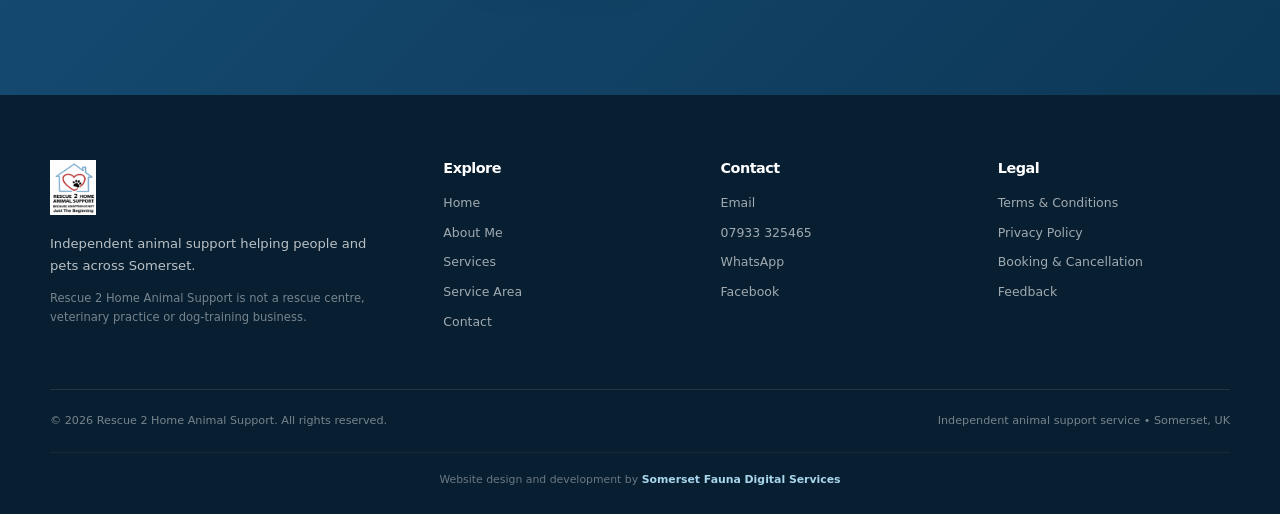
==== commit a45cc36b: "Update index.html" ====
--- a/index.html
+++ b/index.html
@@ -437,8 +437,7 @@
             </span>
 
             <h2>
-                Sometimes having someone
-                there makes all the difference.
+                Reliable drop-in care, with extra support when you need it.
             </h2>
 
         </div>
@@ -447,18 +446,13 @@
 
             <p>
 
-                Bringing a rescue animal into your home can be
-                exciting, but it can also come with questions,
-                nerves and uncertainty.
-
-            </p>
-
-            <p>
-
-                Rescue 2 Home Animal Support is here to offer
-                practical, friendly support around adoption,
-                fostering, settling in and everyday companion
-                care.
+                Whether you need someone to care for your pet while you are out, or a little extra help with a dog who needs a more considered approach, we offer practical, compassionate support in familiar surroundings.
+
+            </p>
+
+            <p>
+
+                Our main service is pet-care drop-ins and day sitting for rescue and non-rescue dogs, including dogs with complex needs. We also continue to offer pre-adoption guidance, settling-in support and short-term sitting for newly adopted animals.
 
             </p>
 
@@ -474,318 +468,6 @@
      ABOUT
 ========================================================= -->
 
-<section class="about section"
-         id="about">
-
-    <div class="container about-grid">
-
-
-        <div class="about-image-wrap">
-
-            <img
-                src="roundr2haslogohome.png"
-                alt="Rescue 2 Home Animal Support"
-                class="about-image"
-                loading="lazy">
-
-        </div>
-
-
-        <div class="about-content">
-
-            <span class="eyebrow">
-                ABOUT ME
-            </span>
-
-            <h2>
-                Hi, I'm Beverley.
-            </h2>
-
-            <p>
-
-                This is a new service that offers support for
-                people who would like to adopt and foster,
-                whatever their circumstances.
-
-            </p>
-
-            <p>
-
-                All rescue centres should of course offer home
-                checks, rescue back-up and advice, and most do
-                try to do this. However, deciding if adoption or
-                fostering is right for you is not always easy and
-                can be very time-consuming for any rescue to
-                discuss in depth.
-
-            </p>
-
-            <p>
-
-                Anyone new to adopting, inexperienced in pet
-                ownership or simply a little nervous about taking
-                the step to adopt or foster may feel that they
-                need more time, advice and reassurance.
-
-            </p>
-
-            <p>
-
-                As an experienced pet owner and adopter, I want
-                to help bridge that gap by offering my experience,
-                advice and time to help you feel more confident
-                about your decision to adopt.
-
-            </p>
-
-            <p>
-
-                I can also support you during those early days,
-                including dropping in if you need to leave your
-                newly adopted pet for an appointment, or simply
-                being there to talk through any concerns you may
-                have.
-
-            </p>
-
-            <p>
-
-                I can also try to help you find the type of dog
-                that may be more suitable for your circumstances
-                by working alongside rescue organisations and
-                researching options with you.
-
-            </p>
-
-
-            <div class="about-highlights">
-
-                <div>
-                    <strong>Fully insured</strong>
-                    <span>Professional peace of mind.</span>
-                </div>
-
-                <div>
-                    <strong>DBS checked</strong>
-                    <span>Supporting clients responsibly.</span>
-                </div>
-
-                <div>
-                    <strong>Animal welfare first</strong>
-                    <span>Every service is built around the animal.</span>
-                </div>
-
-            </div>
-
-        </div>
-
-    </div>
-
-</section>
-
-
-
-<!-- =========================================================
-     EXPERIENCE
-========================================================= -->
-
-<section class="experience section">
-
-    <div class="container experience-grid">
-
-
-        <div class="experience-content">
-
-            <span class="eyebrow">
-                EXPERIENCE & SUPPORT
-            </span>
-
-            <h2>
-                Practical experience,
-                with a personal approach.
-            </h2>
-
-            <p>
-
-                Animal welfare is my passion. We all need a
-                little help at times to make sure we care for
-                our pets' needs, and this is something I will
-                always try to help with.
-
-            </p>
-
-            <p>
-
-                I am not a trainer, but I do have knowledge of
-                basic training and dog communication. I also
-                have a network of reputable, force-free trainers
-                and behaviourists that I can direct you towards
-                should you need more specialist help.
-
-            </p>
-
-            <p>
-
-                I have many pets of my own, including four rescue
-                dogs, each with very different temperaments. One
-                of my dogs is also insulin-dependent diabetic.
-
-            </p>
-
-            <p>
-
-                I have experience integrating dogs, cats and
-                other animals within my home and understanding
-                that every animal is an individual.
-
-            </p>
-
-        </div>
-
-
-        <div class="experience-panel">
-
-            <div class="experience-card">
-
-                <span>🐶</span>
-
-                <strong>
-                    Rescue Dog Experience
-                </strong>
-
-                <p>
-                    Four rescue dogs with different
-                    personalities and needs.
-                </p>
-
-            </div>
-
-
-            <div class="experience-card">
-
-                <span>🐱</span>
-
-                <strong>
-                    Multi-Animal Home
-                </strong>
-
-                <p>
-                    Experience with dogs, cats and
-                    other animals living together.
-                </p>
-
-            </div>
-
-
-            <div class="experience-card">
-
-                <span>🤝</span>
-
-                <strong>
-                    Professional Network
-                </strong>
-
-                <p>
-                    Links with animal welfare and
-                    pet-care professionals.
-                </p>
-
-            </div>
-
-
-            <div class="experience-card">
-
-                <span>❤️</span>
-
-                <strong>
-                    Welfare First
-                </strong>
-
-                <p>
-                    The wellbeing of the animal always
-                    comes first.
-                </p>
-
-            </div>
-
-        </div>
-
-    </div>
-
-</section>
-
-
-
-<!-- =========================================================
-     NETWORK
-========================================================= -->
-
-<section class="network section">
-
-    <div class="container network-grid">
-
-
-        <div class="network-image">
-
-            <img
-                src="rescue2homebanner.png"
-                alt="Rescue 2 Home Animal Support"
-                loading="lazy">
-
-        </div>
-
-
-        <div class="network-content">
-
-            <span class="eyebrow">
-                WORKING TOGETHER
-            </span>
-
-            <h2>
-                Working alongside rescues
-                and local animal services.
-            </h2>
-
-            <p>
-
-                We work alongside rescue organisations and
-                work closely with
-                <a href="https://www.somersetanimalinformationservices.com/"
-                   target="_blank"
-                   rel="noopener noreferrer">
-
-                    Somerset Animal Information Services
-
-                </a>.
-
-            </p>
-
-            <p>
-
-                This gives us access to a wider network of people
-                within the pet industry, including dog walkers,
-                pet sitters, groomers, trainers, behaviourists and
-                other animal professionals.
-
-            </p>
-
-            <p>
-
-                The aim is simple: to work together to support
-                animals and their people, helping make sure
-                welfare needs are understood and that owners
-                know where to turn when they need extra help.
-
-            </p>
-
-        </div>
-
-    </div>
-
-</section>
-
-
-
 <!-- =========================================================
      SERVICES — NEW LAYOUT
 ========================================================= -->
@@ -795,18 +477,63 @@
     <div class="container">
 
         <div class="services-intro">
-            <span class="eyebrow">Services</span>
-
-            <h2>Choose the support<br>you need.</h2>
-
-            <p>
-                Straightforward support for you and your animals, with flexible
-                services and clear pricing. Choose what you need, enquire with
-                us and we'll take care of the rest.
+            <span class="eyebrow">Pet care and animal support</span>
+
+            <h2>Drop-in care comes first.<br>Extra support when you need it.</h2>
+
+            <p>
+                Our core service is friendly, practical pet-care drop-ins and day sitting at home. We welcome rescue and non-rescue dogs, including those with complex needs. You can also find support with adoption preparation, settling in and newly adopted pets below.
             </p>
         </div>
 
         <div class="r2h-service-list">
+
+<article class="r2h-service r2h-service-featured">
+                <div class="r2h-service-top">
+                    <div class="r2h-service-icon">❤️</div>
+                    <span class="r2h-service-label">Pet care</span>
+                </div>
+
+                <h3>Pet Care Drop-Ins</h3>
+
+                <p class="r2h-service-description">
+                    Reliable, individual care for your pet in their own home while you're out. Visits can include feeding, fresh water, play, enrichment and company, with care adapted to each animal's routine and needs.
+                </p>
+
+                <div class="r2h-price-box">
+                    <div class="r2h-price-dual">
+                        <div class="r2h-price-option">
+                            <strong>£10</strong>
+                            <span>30 minutes</span>
+                        </div>
+
+                        <div class="r2h-price-divider"></div>
+
+                        <div class="r2h-price-option">
+                            <strong>£20</strong>
+                            <span>60 minutes</span>
+                        </div>
+                    </div>
+                </div>
+
+                <ul>
+                    <li>Feeding &amp; fresh water</li>
+                    <li>Playtime &amp; enrichment</li>
+                    <li>Cuddles &amp; company</li>
+                    <li>General pet care</li>
+                </ul>
+
+                <p class="r2h-service-note">
+                    We don't provide dog walking, but we can recommend
+                    trusted local dog walkers.
+                </p>
+
+                <a href="#booking" class="r2h-service-link">
+                    Enquire about this service
+                    <span>→</span>
+                </a>
+            </article>
+
 
             <article class="r2h-service">
                 <div class="r2h-service-top">
@@ -842,17 +569,88 @@
             </article>
 
 
-            <article class="r2h-service r2h-service-featured">
+            
+<article class="r2h-service">
                 <div class="r2h-service-top">
-                    <div class="r2h-service-icon">❤️</div>
-                    <span class="r2h-service-label">Pet care</span>
+                    <div class="r2h-service-icon">📝</div>
+                    <span class="r2h-service-label">Before adoption</span>
                 </div>
 
-                <h3>Pet Care Drop-Ins</h3>
+                <h3>Pre-Adoption Support</h3>
 
                 <p class="r2h-service-description">
-                    Sometimes your pet simply needs some company, love
-                    and extra attention while you're out.
+                    Support and guidance to help you and your home prepare
+                    before welcoming your new animal home.
+                </p>
+
+                <div class="r2h-price-box">
+                    <div class="r2h-price-main">
+                        £25
+                        <small>per session</small>
+                    </div>
+                </div>
+
+                <ul>
+                    <li>Home &amp; lifestyle assessment</li>
+                    <li>Practical preparation advice</li>
+                    <li>Adoption match research</li>
+                </ul>
+
+                <a href="#contact" class="r2h-service-link">
+                    Enquire about this service
+                    <span>→</span>
+                </a>
+            </article>
+
+
+            
+<article class="r2h-service">
+                <div class="r2h-service-top">
+                    <div class="r2h-service-icon">🌱</div>
+                    <span class="r2h-service-label">New home support</span>
+                </div>
+
+                <h3>Settling-In Support</h3>
+
+                <p class="r2h-service-description">
+                    Practical support during those important early days as
+                    your newly adopted animal adjusts to their new surroundings.
+                </p>
+
+                <div class="r2h-price-box">
+                    <div class="r2h-price-main">
+                        £25
+                        <small>per session</small>
+                    </div>
+                </div>
+
+                <ul>
+                    <li>Company &amp; comfort</li>
+                    <li>Routine &amp; practical care</li>
+                    <li>Play and attention</li>
+                    <li>Owner updates</li>
+                </ul>
+
+                <a href="#contact" class="r2h-service-link">
+                    Enquire about this service
+                    <span>→</span>
+                </a>
+            </article>
+
+
+            
+<article class="r2h-service">
+                <div class="r2h-service-top">
+                    <div class="r2h-service-icon">🐾</div>
+                    <span class="r2h-service-label">Short-term sitting</span>
+                </div>
+
+                <h3>Newly Adopted Animal Sitting</h3>
+
+                <p class="r2h-service-description">
+                    Short-term companion sitting designed to give you
+                    flexibility while your newly adopted animal builds
+                    confidence and settles into their new home.
                 </p>
 
                 <div class="r2h-price-box">
@@ -872,48 +670,9 @@
                 </div>
 
                 <ul>
-                    <li>Feeding &amp; fresh water</li>
-                    <li>Playtime &amp; enrichment</li>
-                    <li>Cuddles &amp; company</li>
-                    <li>General pet care</li>
-                </ul>
-
-                <p class="r2h-service-note">
-                    We don't provide dog walking, but we can recommend
-                    trusted local dog walkers.
-                </p>
-
-                <a href="#booking" class="r2h-service-link">
-                    Enquire about this service
-                    <span>→</span>
-                </a>
-            </article>
-
-
-            <article class="r2h-service">
-                <div class="r2h-service-top">
-                    <div class="r2h-service-icon">📝</div>
-                    <span class="r2h-service-label">Before adoption</span>
-                </div>
-
-                <h3>Pre-Adoption Support</h3>
-
-                <p class="r2h-service-description">
-                    Support and guidance to help you and your home prepare
-                    before welcoming your new animal home.
-                </p>
-
-                <div class="r2h-price-box">
-                    <div class="r2h-price-main">
-                        £25
-                        <small>per session</small>
-                    </div>
-                </div>
-
-                <ul>
-                    <li>Home &amp; lifestyle assessment</li>
-                    <li>Practical preparation advice</li>
-                    <li>Adoption match research</li>
+                    <li>Companionship &amp; play</li>
+                    <li>Home-alone confidence</li>
+                    <li>Owner updates</li>
                 </ul>
 
                 <a href="#contact" class="r2h-service-link">
@@ -922,85 +681,8 @@
                 </a>
             </article>
 
-
-            <article class="r2h-service">
-                <div class="r2h-service-top">
-                    <div class="r2h-service-icon">🌱</div>
-                    <span class="r2h-service-label">New home support</span>
-                </div>
-
-                <h3>Settling-In Support</h3>
-
-                <p class="r2h-service-description">
-                    Practical support during those important early days as
-                    your newly adopted animal adjusts to their new surroundings.
-                </p>
-
-                <div class="r2h-price-box">
-                    <div class="r2h-price-main">
-                        £25
-                        <small>per session</small>
-                    </div>
-                </div>
-
-                <ul>
-                    <li>Company &amp; comfort</li>
-                    <li>Routine &amp; practical care</li>
-                    <li>Play and attention</li>
-                    <li>Owner updates</li>
-                </ul>
-
-                <a href="#contact" class="r2h-service-link">
-                    Enquire about this service
-                    <span>→</span>
-                </a>
-            </article>
-
-
-            <article class="r2h-service r2h-service-featured">
-                <div class="r2h-service-top">
-                    <div class="r2h-service-icon">🐾</div>
-                    <span class="r2h-service-label">Short-term sitting</span>
-                </div>
-
-                <h3>Newly Adopted Animal Sitting</h3>
-
-                <p class="r2h-service-description">
-                    Short-term companion sitting designed to give you
-                    flexibility while your newly adopted animal builds
-                    confidence and settles into their new home.
-                </p>
-
-                <div class="r2h-price-box">
-                    <div class="r2h-price-dual">
-                        <div class="r2h-price-option">
-                            <strong>£10</strong>
-                            <span>30 minutes</span>
-                        </div>
-
-                        <div class="r2h-price-divider"></div>
-
-                        <div class="r2h-price-option">
-                            <strong>£20</strong>
-                            <span>60 minutes</span>
-                        </div>
-                    </div>
-                </div>
-
-                <ul>
-                    <li>Companionship &amp; play</li>
-                    <li>Home-alone confidence</li>
-                    <li>Owner updates</li>
-                </ul>
-
-                <a href="#contact" class="r2h-service-link">
-                    Enquire about this service
-                    <span>→</span>
-                </a>
-            </article>
-
-        </div>
-
+        
+        </div>
 
         <div class="r2h-service-journey">
 
@@ -1106,6 +788,318 @@
 </section>
 
 
+<section class="about section"
+         id="about">
+
+    <div class="container about-grid">
+
+
+        <div class="about-image-wrap">
+
+            <img
+                src="roundr2haslogohome.png"
+                alt="Rescue 2 Home Animal Support"
+                class="about-image"
+                loading="lazy">
+
+        </div>
+
+
+        <div class="about-content">
+
+            <span class="eyebrow">
+                ABOUT ME
+            </span>
+
+            <h2>
+                Hi, I'm Beverley.
+            </h2>
+
+            <p>
+
+                This is a new service that offers support for
+                people who would like to adopt and foster,
+                whatever their circumstances.
+
+            </p>
+
+            <p>
+
+                All rescue centres should of course offer home
+                checks, rescue back-up and advice, and most do
+                try to do this. However, deciding if adoption or
+                fostering is right for you is not always easy and
+                can be very time-consuming for any rescue to
+                discuss in depth.
+
+            </p>
+
+            <p>
+
+                Anyone new to adopting, inexperienced in pet
+                ownership or simply a little nervous about taking
+                the step to adopt or foster may feel that they
+                need more time, advice and reassurance.
+
+            </p>
+
+            <p>
+
+                As an experienced pet owner and adopter, I want
+                to help bridge that gap by offering my experience,
+                advice and time to help you feel more confident
+                about your decision to adopt.
+
+            </p>
+
+            <p>
+
+                I can also support you during those early days,
+                including dropping in if you need to leave your
+                newly adopted pet for an appointment, or simply
+                being there to talk through any concerns you may
+                have.
+
+            </p>
+
+            <p>
+
+                I can also try to help you find the type of dog
+                that may be more suitable for your circumstances
+                by working alongside rescue organisations and
+                researching options with you.
+
+            </p>
+
+
+            <div class="about-highlights">
+
+                <div>
+                    <strong>Fully insured</strong>
+                    <span>Professional peace of mind.</span>
+                </div>
+
+                <div>
+                    <strong>DBS checked</strong>
+                    <span>Supporting clients responsibly.</span>
+                </div>
+
+                <div>
+                    <strong>Animal welfare first</strong>
+                    <span>Every service is built around the animal.</span>
+                </div>
+
+            </div>
+
+        </div>
+
+    </div>
+
+</section>
+
+
+
+<!-- =========================================================
+     EXPERIENCE
+========================================================= -->
+
+<section class="experience section">
+
+    <div class="container experience-grid">
+
+
+        <div class="experience-content">
+
+            <span class="eyebrow">
+                EXPERIENCE & SUPPORT
+            </span>
+
+            <h2>
+                Practical experience,
+                with a personal approach.
+            </h2>
+
+            <p>
+
+                Animal welfare is my passion. We all need a
+                little help at times to make sure we care for
+                our pets' needs, and this is something I will
+                always try to help with.
+
+            </p>
+
+            <p>
+
+                I am not a trainer, but I do have knowledge of
+                basic training and dog communication. I also
+                have a network of reputable, force-free trainers
+                and behaviourists that I can direct you towards
+                should you need more specialist help.
+
+            </p>
+
+            <p>
+
+                I have many pets of my own, including four rescue
+                dogs, each with very different temperaments. One
+                of my dogs is also insulin-dependent diabetic.
+
+            </p>
+
+            <p>
+
+                I have experience integrating dogs, cats and
+                other animals within my home and understanding
+                that every animal is an individual.
+
+            </p>
+
+        </div>
+
+
+        <div class="experience-panel">
+
+            <div class="experience-card">
+
+                <span>🐶</span>
+
+                <strong>
+                    Rescue Dog Experience
+                </strong>
+
+                <p>
+                    Four rescue dogs with different
+                    personalities and needs.
+                </p>
+
+            </div>
+
+
+            <div class="experience-card">
+
+                <span>🐱</span>
+
+                <strong>
+                    Multi-Animal Home
+                </strong>
+
+                <p>
+                    Experience with dogs, cats and
+                    other animals living together.
+                </p>
+
+            </div>
+
+
+            <div class="experience-card">
+
+                <span>🤝</span>
+
+                <strong>
+                    Professional Network
+                </strong>
+
+                <p>
+                    Links with animal welfare and
+                    pet-care professionals.
+                </p>
+
+            </div>
+
+
+            <div class="experience-card">
+
+                <span>❤️</span>
+
+                <strong>
+                    Welfare First
+                </strong>
+
+                <p>
+                    The wellbeing of the animal always
+                    comes first.
+                </p>
+
+            </div>
+
+        </div>
+
+    </div>
+
+</section>
+
+
+
+<!-- =========================================================
+     NETWORK
+========================================================= -->
+
+<section class="network section">
+
+    <div class="container network-grid">
+
+
+        <div class="network-image">
+
+            <img
+                src="rescue2homebanner.png"
+                alt="Rescue 2 Home Animal Support"
+                loading="lazy">
+
+        </div>
+
+
+        <div class="network-content">
+
+            <span class="eyebrow">
+                WORKING TOGETHER
+            </span>
+
+            <h2>
+                Working alongside rescues
+                and local animal services.
+            </h2>
+
+            <p>
+
+                We work alongside rescue organisations and
+                work closely with
+                <a href="https://www.somersetanimalinformationservices.com/"
+                   target="_blank"
+                   rel="noopener noreferrer">
+
+                    Somerset Animal Information Services
+
+                </a>.
+
+            </p>
+
+            <p>
+
+                This gives us access to a wider network of people
+                within the pet industry, including dog walkers,
+                pet sitters, groomers, trainers, behaviourists and
+                other animal professionals.
+
+            </p>
+
+            <p>
+
+                The aim is simple: to work together to support
+                animals and their people, helping make sure
+                welfare needs are understood and that owners
+                know where to turn when they need extra help.
+
+            </p>
+
+        </div>
+
+    </div>
+
+</section>
+
+
+
 <!-- =========================================================
      SERVICE RADIUS
 ========================================================= -->
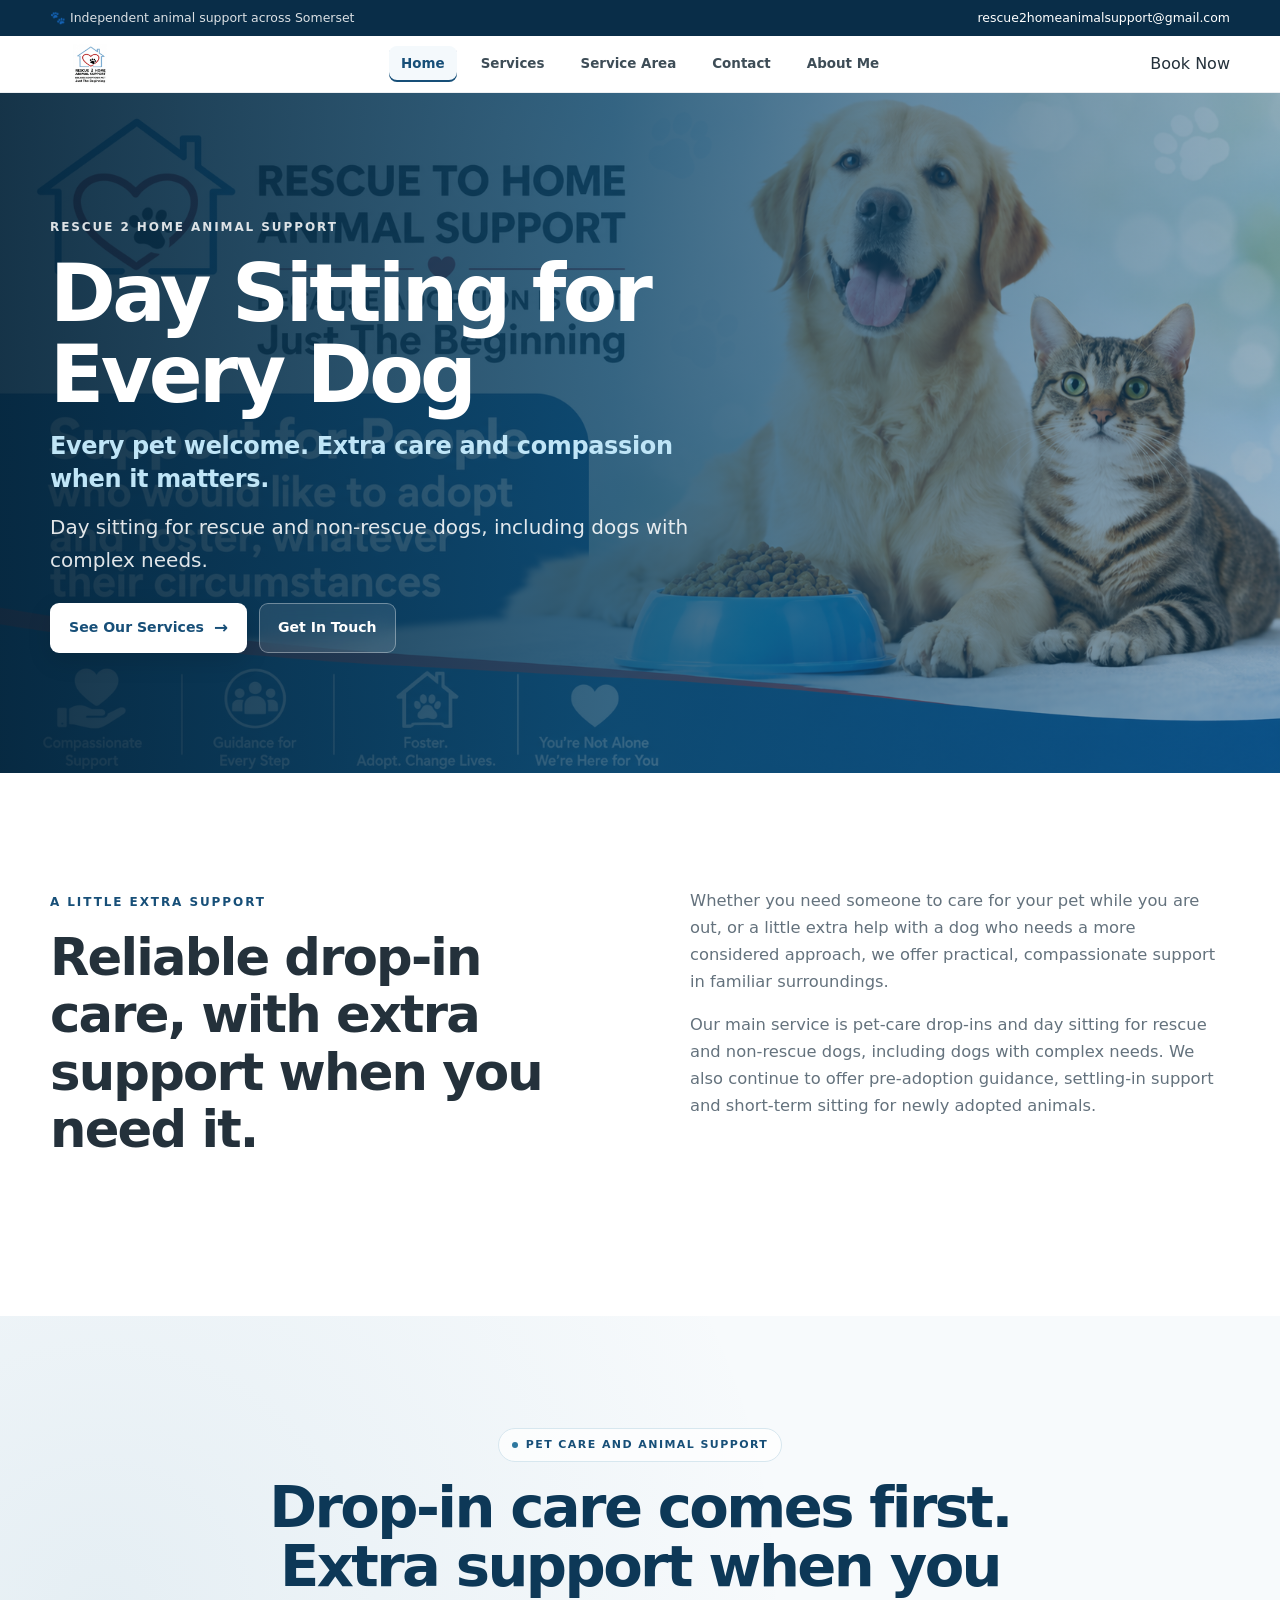
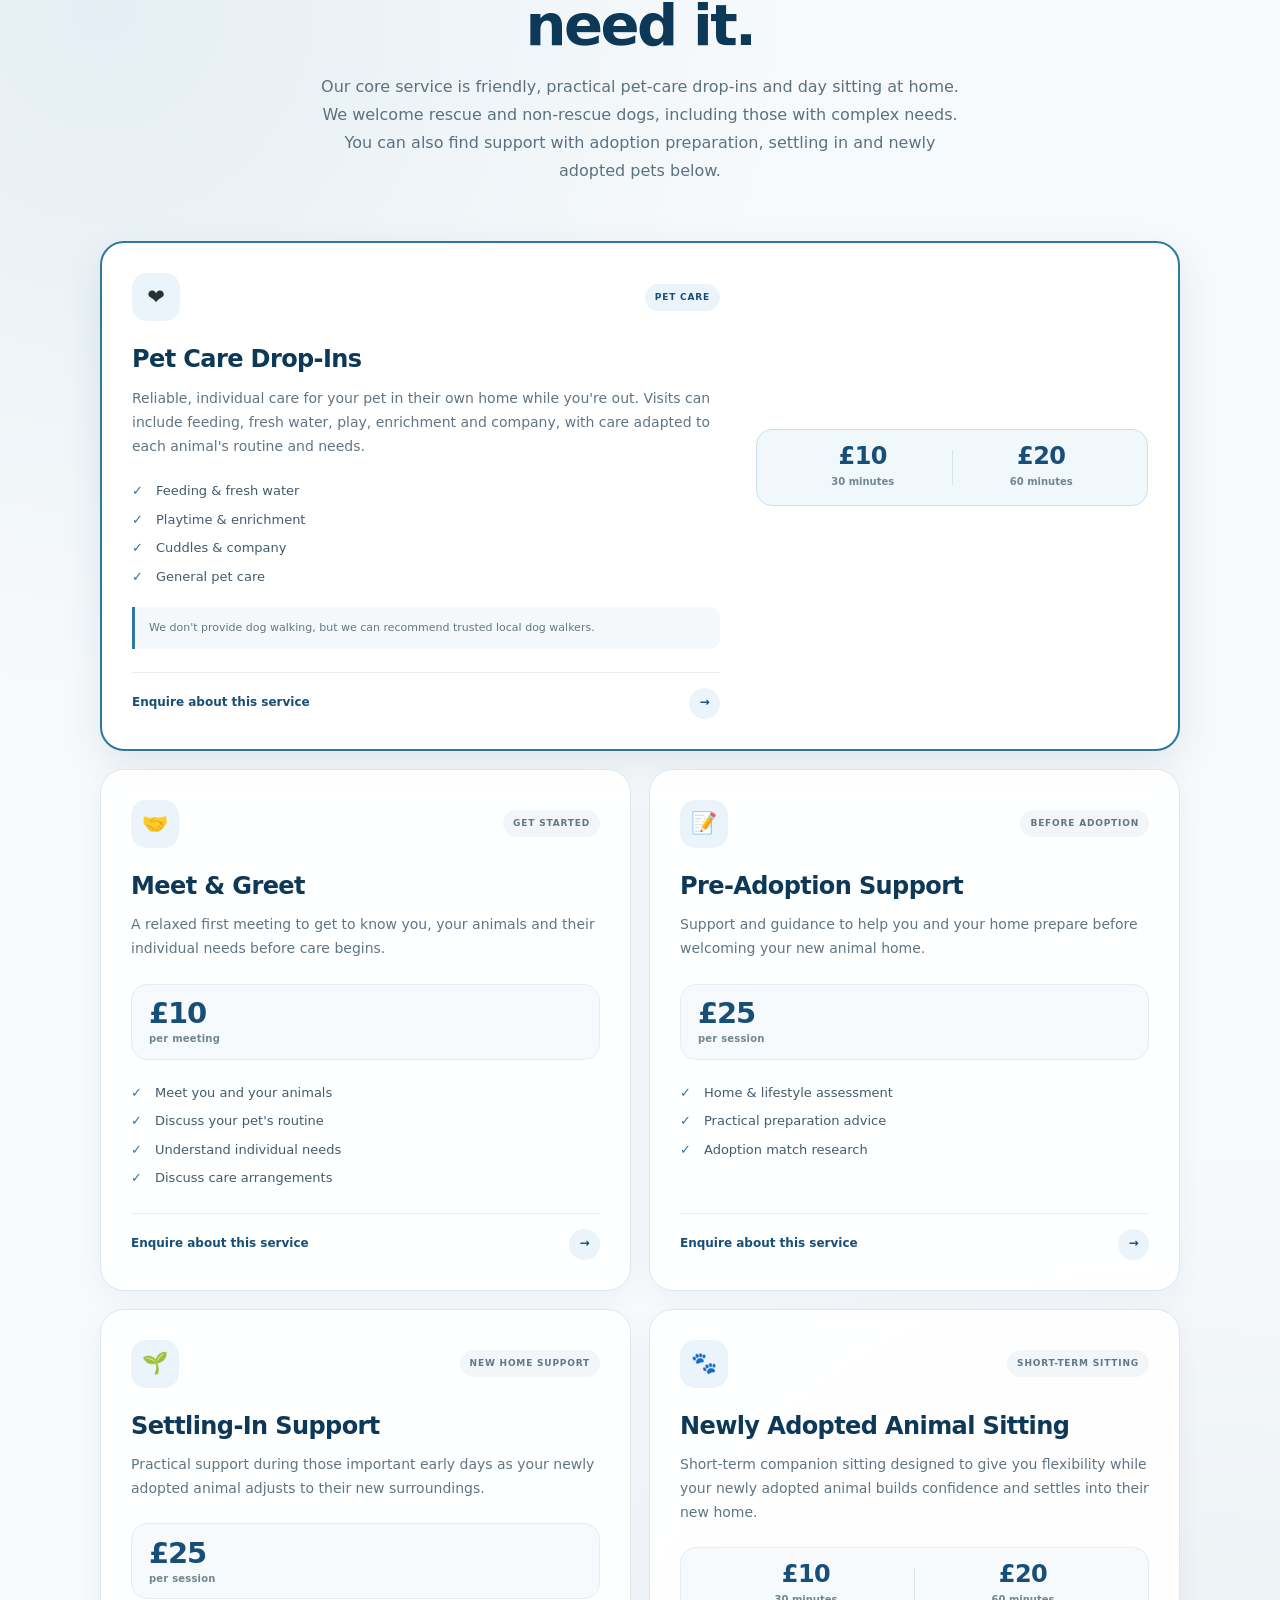
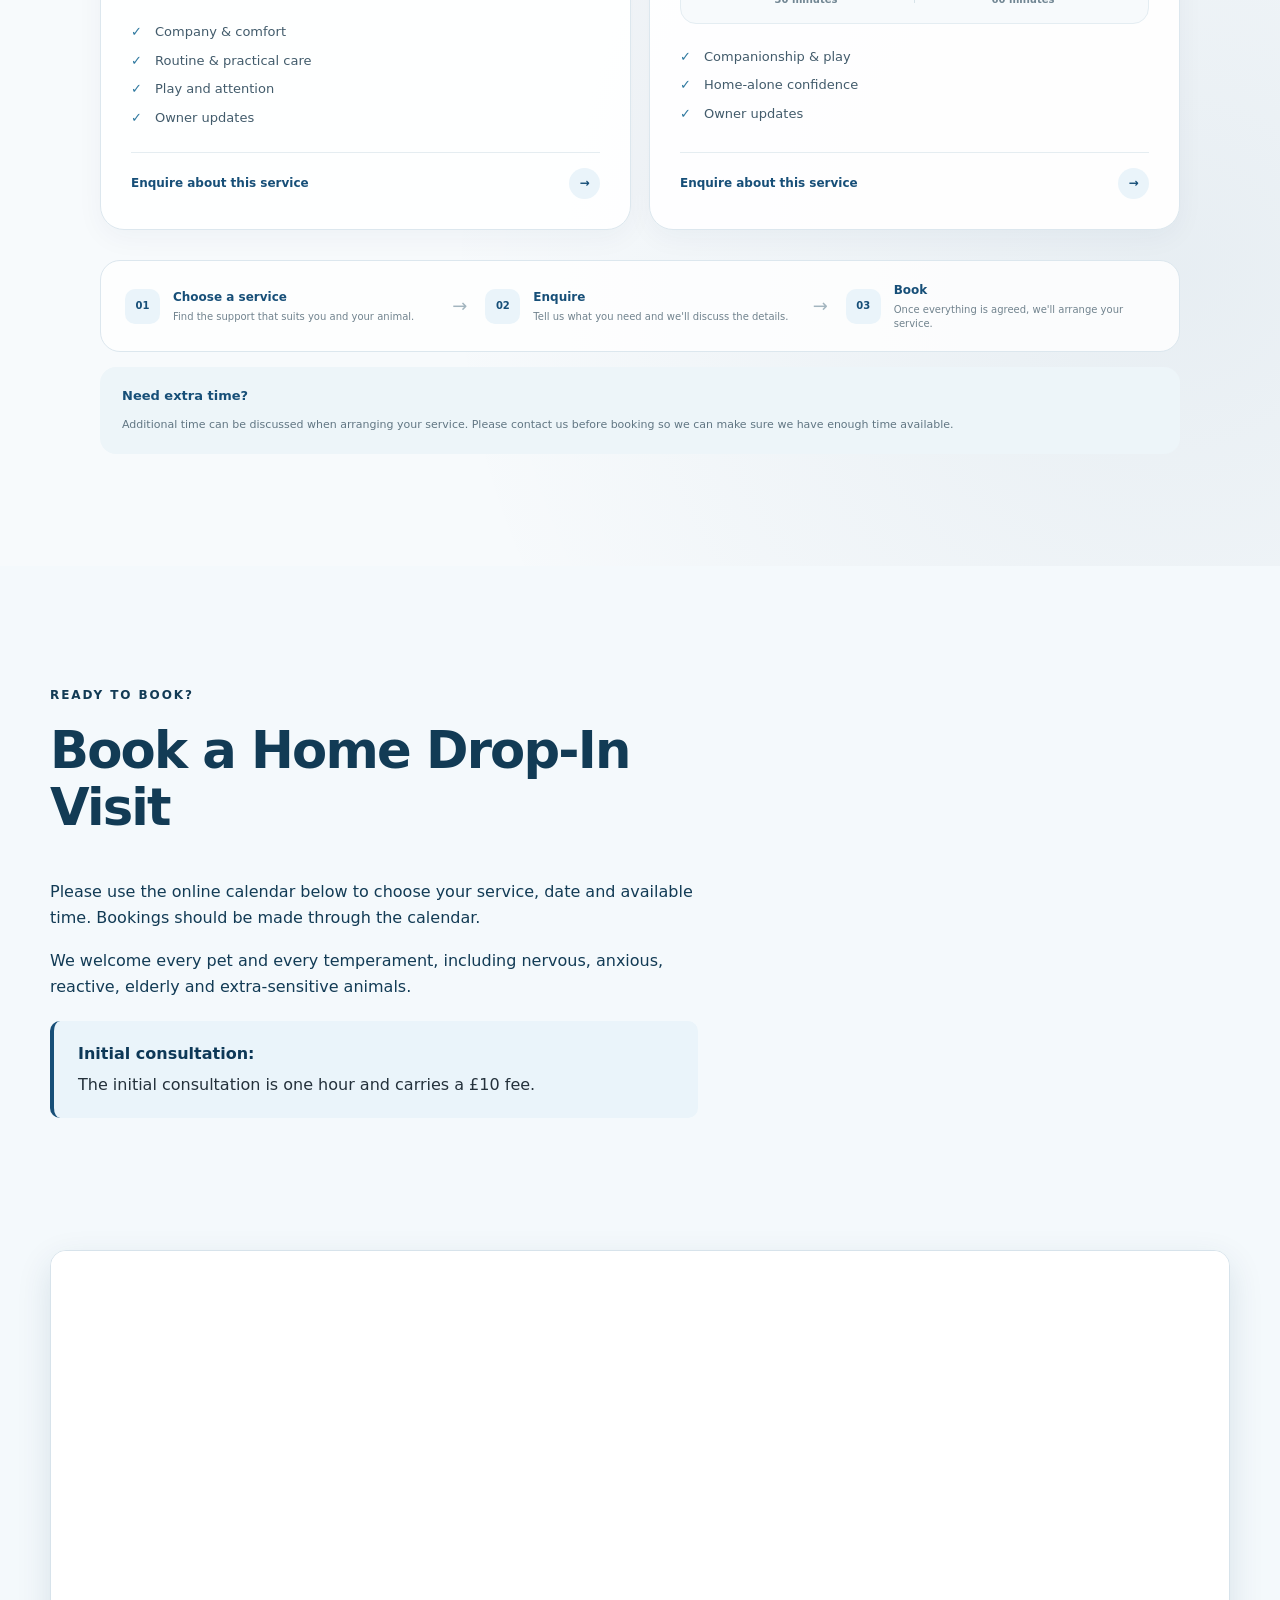
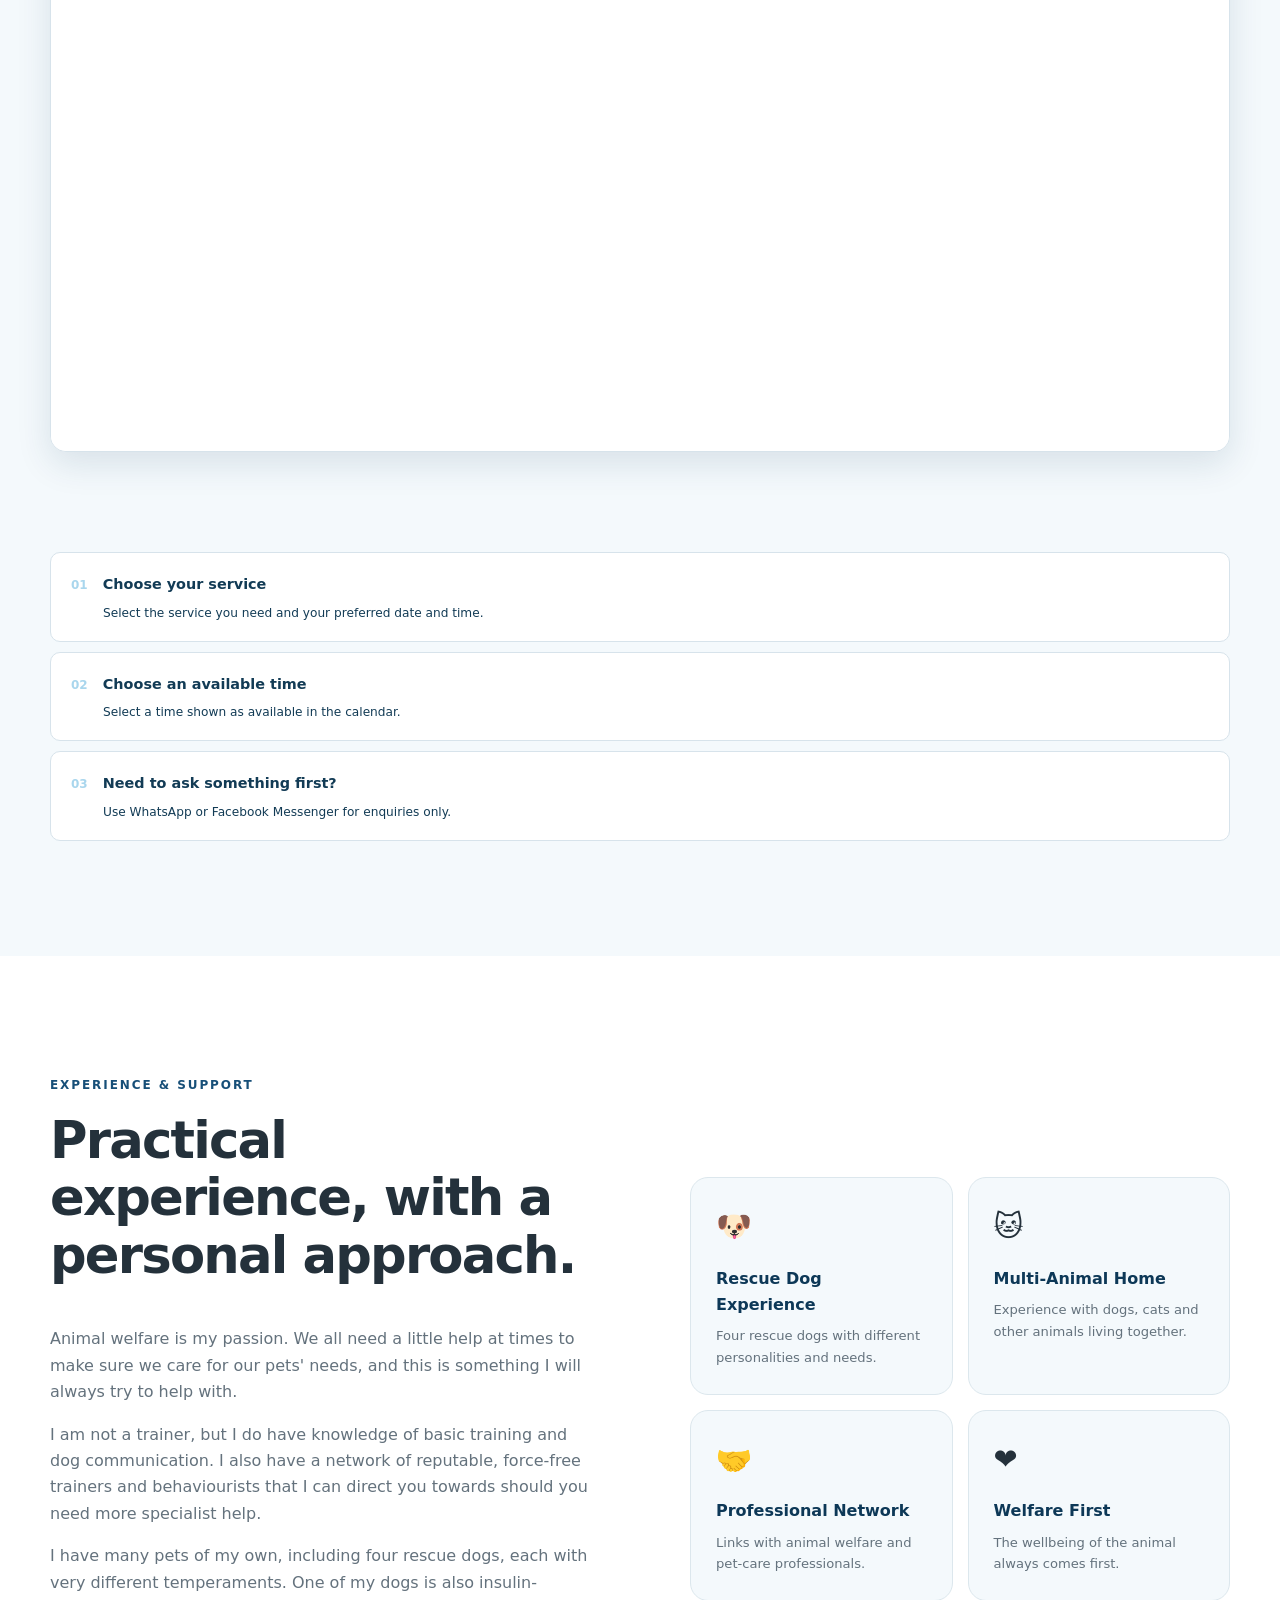
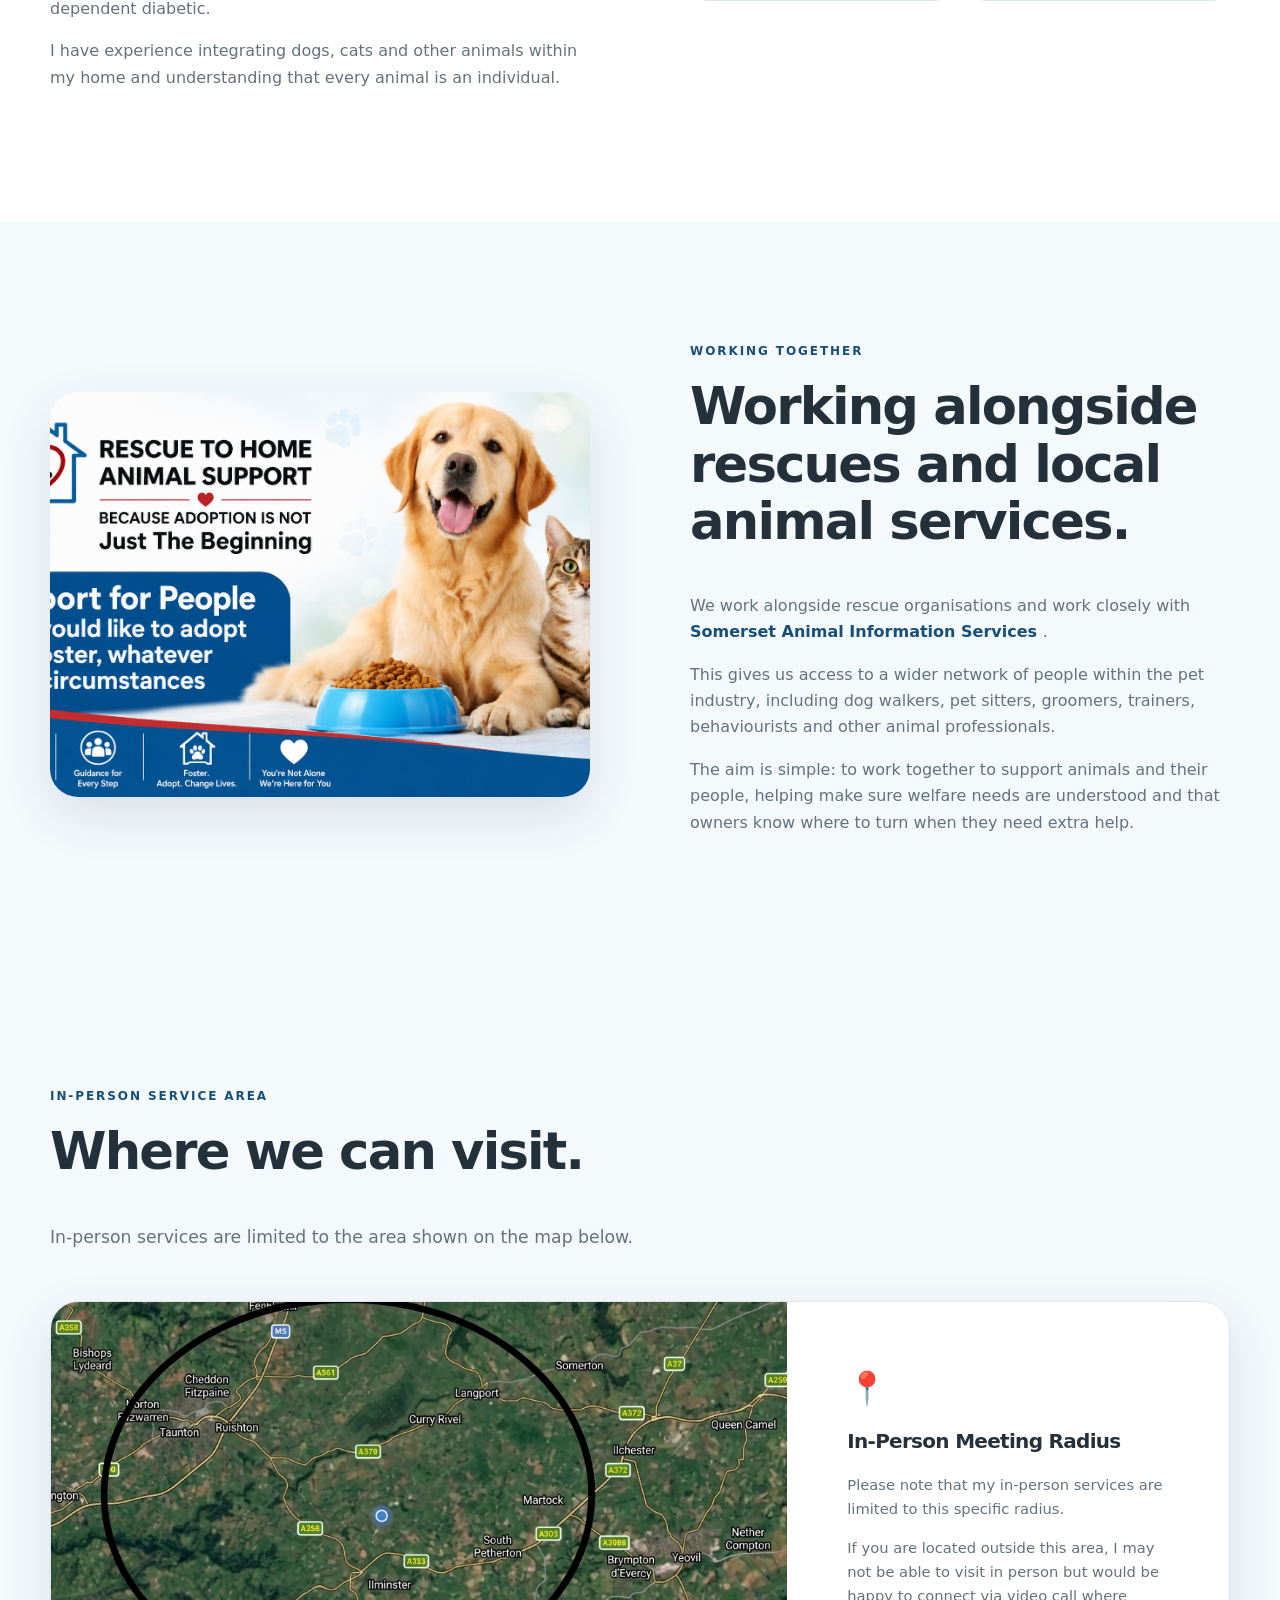
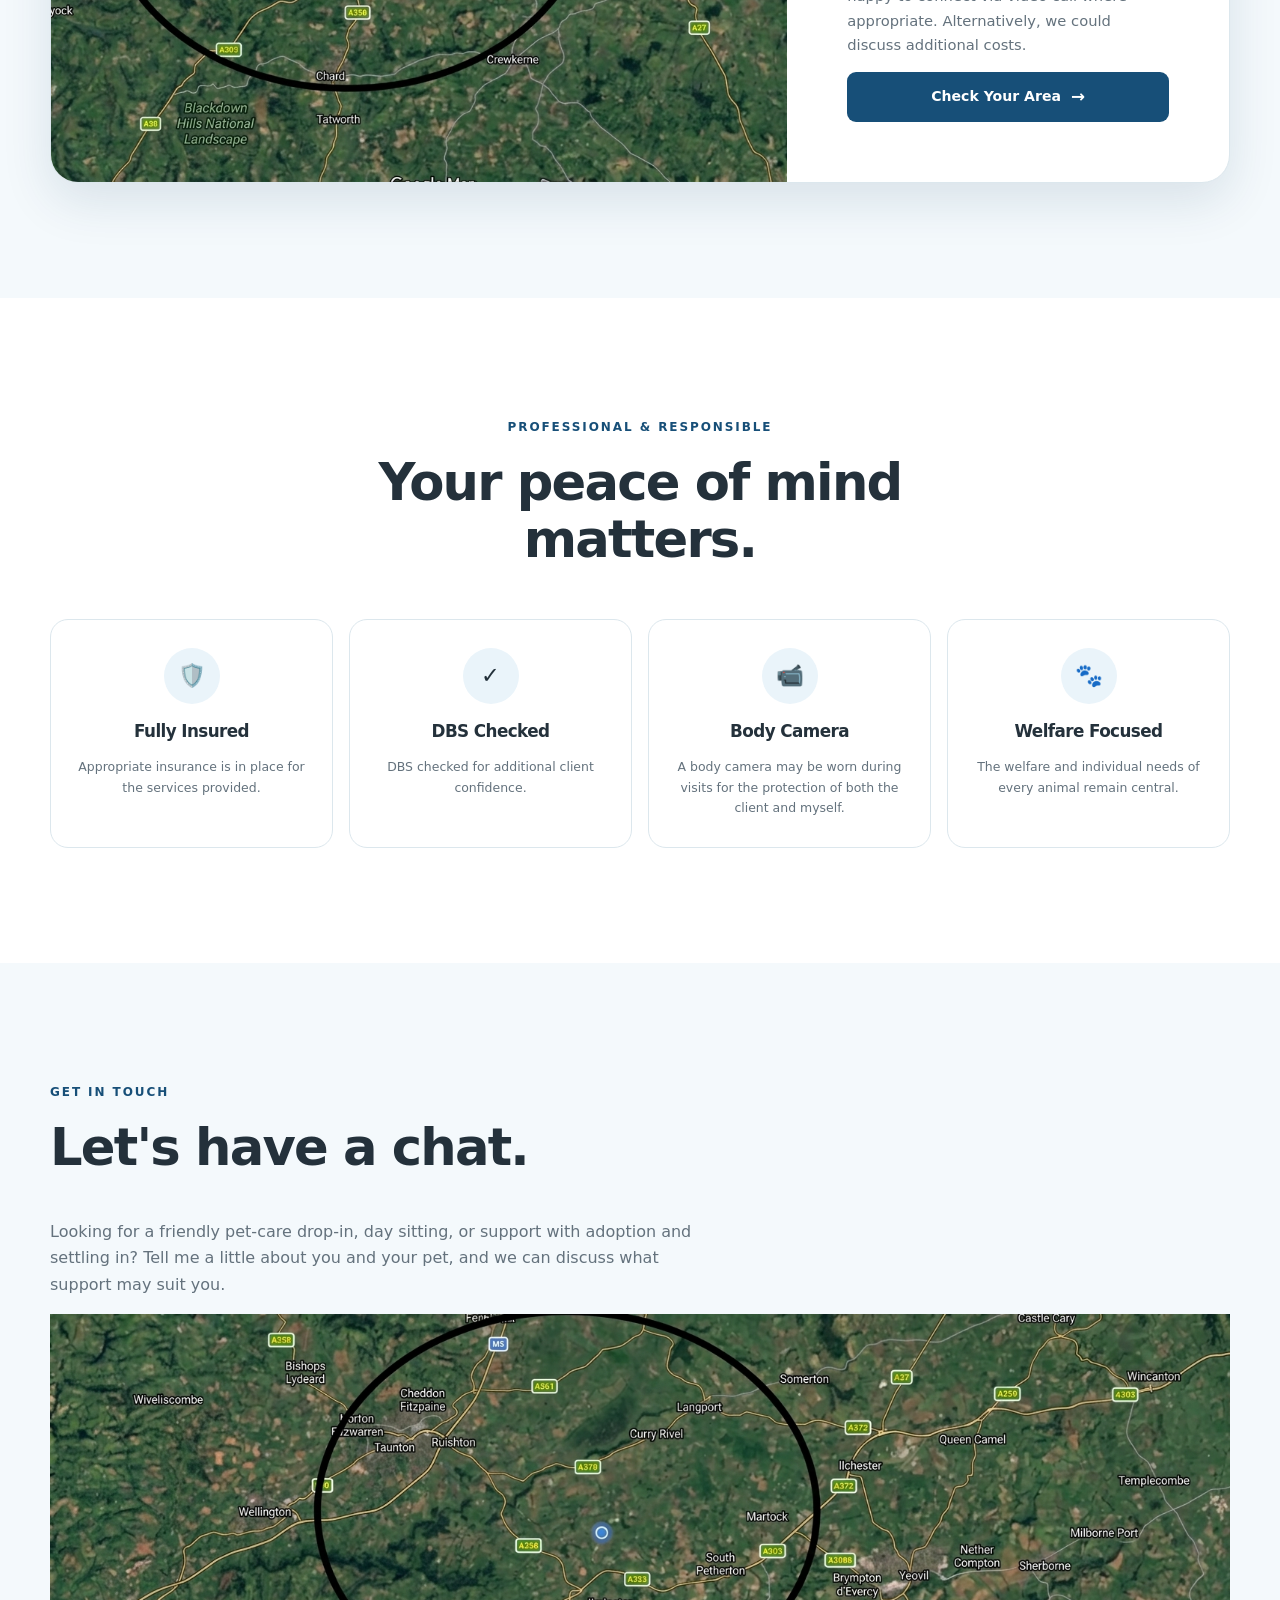
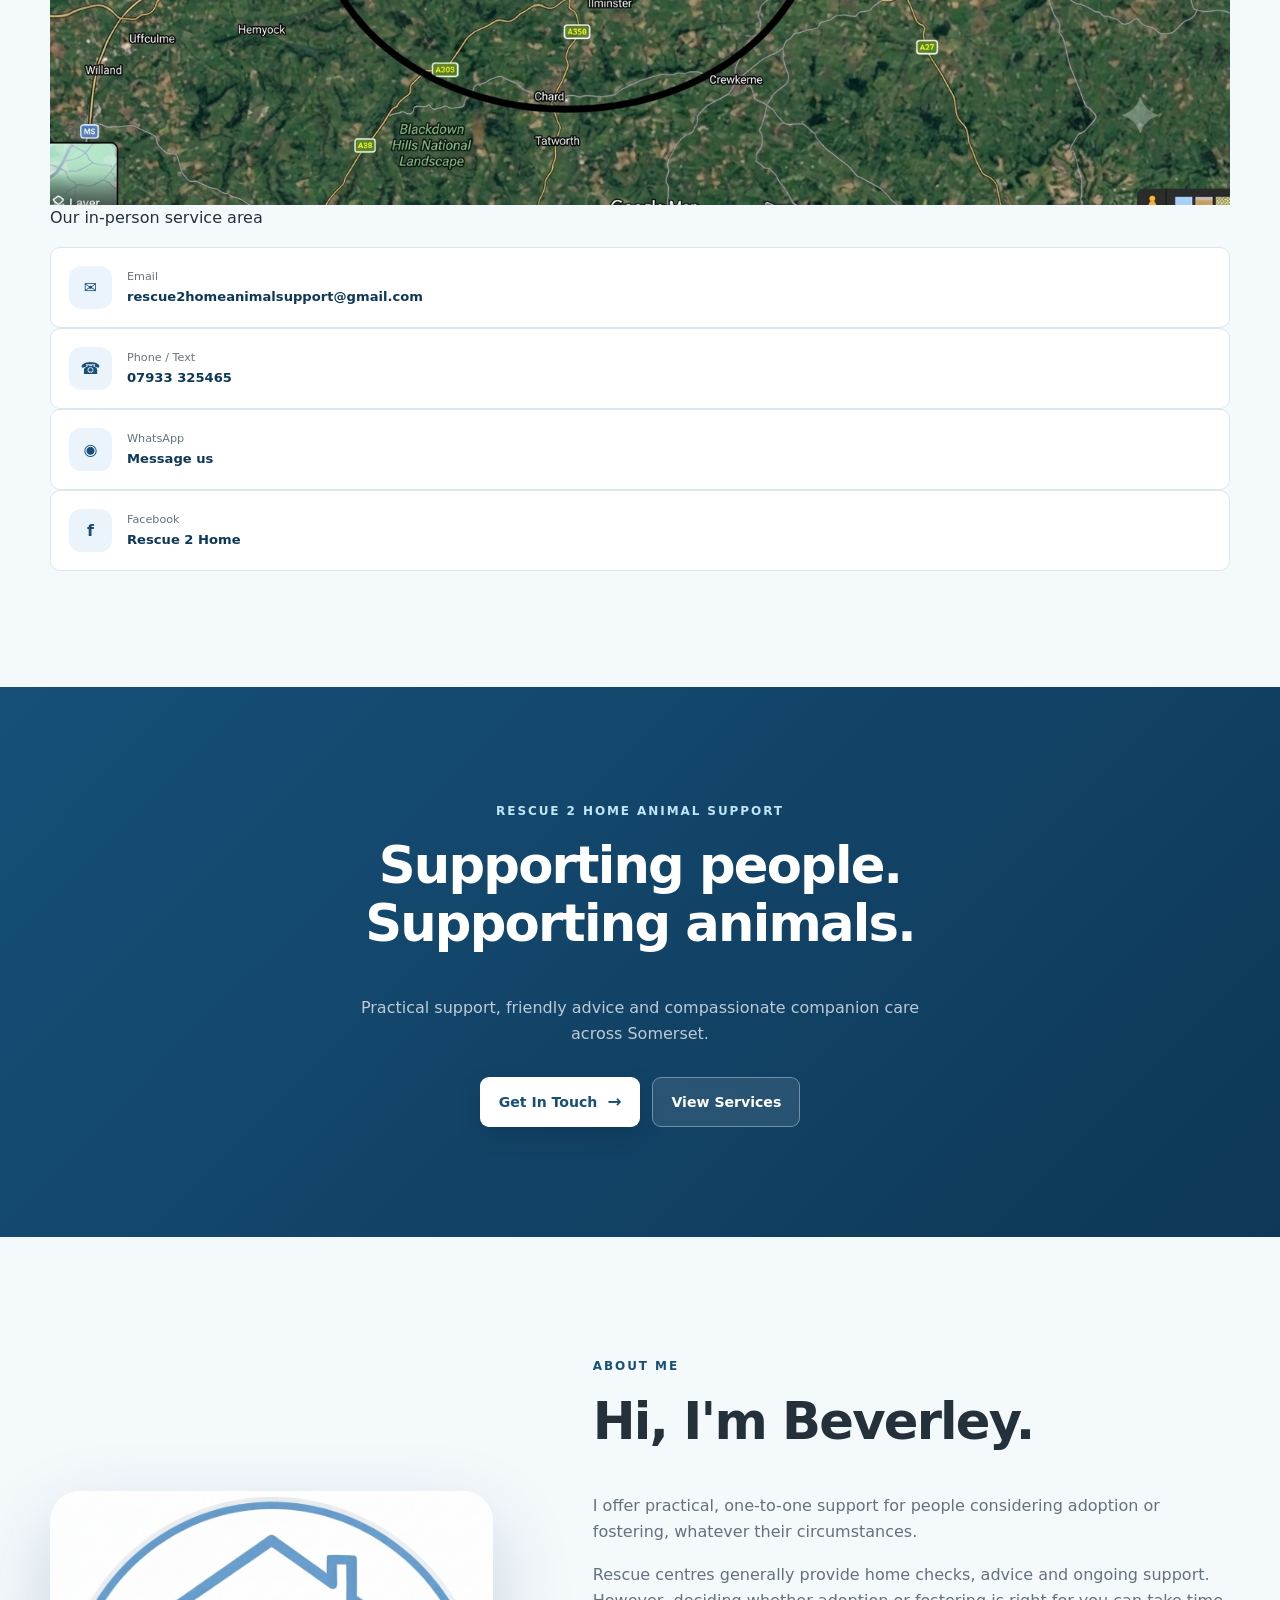
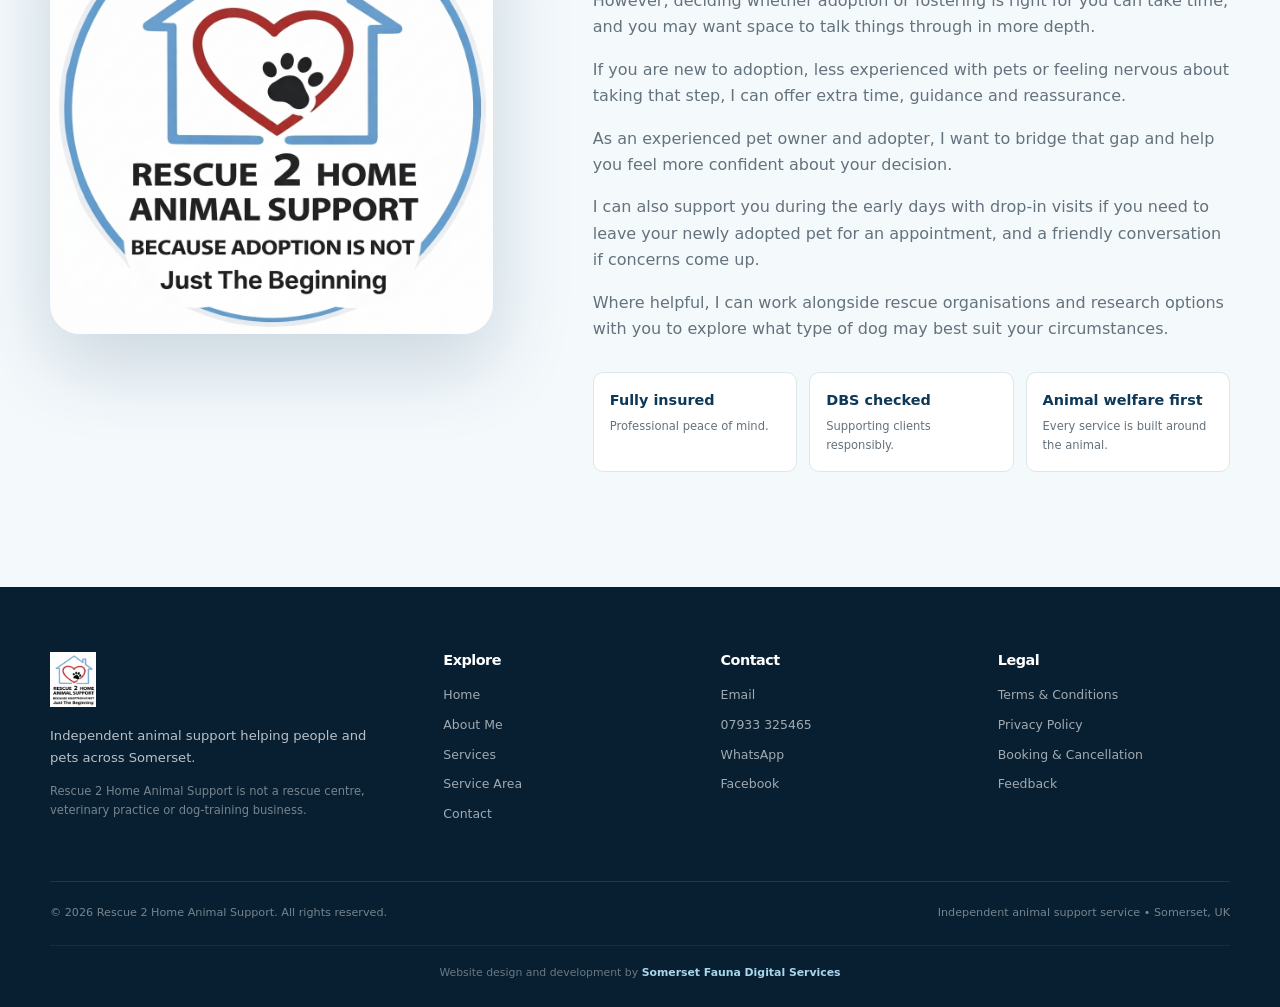
==== commit 519dc13c: "Update index.html" ====
--- a/index.html
+++ b/index.html
@@ -259,10 +259,6 @@
                 Home
             </a>
 
-            <a href="#about">
-                About Me
-            </a>
-
             <a href="#services">
                 Services
             </a>
@@ -273,6 +269,10 @@
 
             <a href="#contact">
                 Contact
+            </a>
+
+            <a href="#about">
+                About Me
             </a>
 
         </nav>
@@ -316,10 +316,6 @@
             Home
         </a>
 
-        <a href="#about">
-            About Me
-        </a>
-
         <a href="#services">
             Services
         </a>
@@ -330,6 +326,10 @@
 
         <a href="#contact">
             Contact
+        </a>
+
+        <a href="#about">
+            About Me
         </a>
 
         <a href="#booking"
@@ -788,6 +788,522 @@
 </section>
 
 
+
+
+
+
+<!-- =========================================================
+     EXPERIENCE
+========================================================= -->
+
+<section class="experience section">
+
+    <div class="container experience-grid">
+
+
+        <div class="experience-content">
+
+            <span class="eyebrow">
+                EXPERIENCE & SUPPORT
+            </span>
+
+            <h2>
+                Practical experience,
+                with a personal approach.
+            </h2>
+
+            <p>
+
+                Animal welfare is my passion. We all need a
+                little help at times to make sure we care for
+                our pets' needs, and this is something I will
+                always try to help with.
+
+            </p>
+
+            <p>
+
+                I am not a trainer, but I do have knowledge of
+                basic training and dog communication. I also
+                have a network of reputable, force-free trainers
+                and behaviourists that I can direct you towards
+                should you need more specialist help.
+
+            </p>
+
+            <p>
+
+                I have many pets of my own, including four rescue
+                dogs, each with very different temperaments. One
+                of my dogs is also insulin-dependent diabetic.
+
+            </p>
+
+            <p>
+
+                I have experience integrating dogs, cats and
+                other animals within my home and understanding
+                that every animal is an individual.
+
+            </p>
+
+        </div>
+
+
+        <div class="experience-panel">
+
+            <div class="experience-card">
+
+                <span>🐶</span>
+
+                <strong>
+                    Rescue Dog Experience
+                </strong>
+
+                <p>
+                    Four rescue dogs with different
+                    personalities and needs.
+                </p>
+
+            </div>
+
+
+            <div class="experience-card">
+
+                <span>🐱</span>
+
+                <strong>
+                    Multi-Animal Home
+                </strong>
+
+                <p>
+                    Experience with dogs, cats and
+                    other animals living together.
+                </p>
+
+            </div>
+
+
+            <div class="experience-card">
+
+                <span>🤝</span>
+
+                <strong>
+                    Professional Network
+                </strong>
+
+                <p>
+                    Links with animal welfare and
+                    pet-care professionals.
+                </p>
+
+            </div>
+
+
+            <div class="experience-card">
+
+                <span>❤️</span>
+
+                <strong>
+                    Welfare First
+                </strong>
+
+                <p>
+                    The wellbeing of the animal always
+                    comes first.
+                </p>
+
+            </div>
+
+        </div>
+
+    </div>
+
+</section>
+
+
+
+<!-- =========================================================
+     NETWORK
+========================================================= -->
+
+<section class="network section">
+
+    <div class="container network-grid">
+
+
+        <div class="network-image">
+
+            <img
+                src="rescue2homebanner.png"
+                alt="Rescue 2 Home Animal Support"
+                loading="lazy">
+
+        </div>
+
+
+        <div class="network-content">
+
+            <span class="eyebrow">
+                WORKING TOGETHER
+            </span>
+
+            <h2>
+                Working alongside rescues
+                and local animal services.
+            </h2>
+
+            <p>
+
+                We work alongside rescue organisations and
+                work closely with
+                <a href="https://www.somersetanimalinformationservices.com/"
+                   target="_blank"
+                   rel="noopener noreferrer">
+
+                    Somerset Animal Information Services
+
+                </a>.
+
+            </p>
+
+            <p>
+
+                This gives us access to a wider network of people
+                within the pet industry, including dog walkers,
+                pet sitters, groomers, trainers, behaviourists and
+                other animal professionals.
+
+            </p>
+
+            <p>
+
+                The aim is simple: to work together to support
+                animals and their people, helping make sure
+                welfare needs are understood and that owners
+                know where to turn when they need extra help.
+
+            </p>
+
+        </div>
+
+    </div>
+
+</section>
+
+
+
+<!-- =========================================================
+     SERVICE RADIUS
+========================================================= -->
+
+<section class="radius section"
+         id="radius">
+
+    <div class="container">
+
+        <div class="section-heading">
+
+            <span class="eyebrow">
+                IN-PERSON SERVICE AREA
+            </span>
+
+            <h2>
+                Where we can visit.
+            </h2>
+
+            <p>
+
+                In-person services are limited to the area
+                shown on the map below.
+
+            </p>
+
+        </div>
+
+
+        <div class="radius-card">
+
+            <div class="radius-map">
+
+                <img
+                    src="radiusmap.png"
+                    alt="Rescue 2 Home Animal Support in-person meeting radius"
+                    loading="lazy">
+
+            </div>
+
+
+            <div class="radius-information">
+
+                <span class="radius-icon">
+                    📍
+                </span>
+
+                <h3>
+                    In-Person Meeting Radius
+                </h3>
+
+                <p>
+
+                    Please note that my in-person services are
+                    limited to this specific radius.
+
+                </p>
+
+                <p>
+
+                    If you are located outside this area, I may
+                    not be able to visit in person but would be
+                    happy to connect via video call where
+                    appropriate. Alternatively, we could discuss
+                    additional costs.
+
+                </p>
+
+                <a href="#contact"
+                   class="button button-primary">
+
+                    Check Your Area
+
+                    <span>→</span>
+
+                </a>
+
+            </div>
+
+        </div>
+
+    </div>
+
+</section>
+
+
+
+<!-- =========================================================
+     PROFESSIONAL STANDARDS
+========================================================= -->
+
+<section class="standards section">
+
+    <div class="container">
+
+        <div class="section-heading centered">
+
+            <span class="eyebrow">
+                PROFESSIONAL & RESPONSIBLE
+            </span>
+
+            <h2>
+                Your peace of mind matters.
+            </h2>
+
+        </div>
+
+
+        <div class="standards-grid">
+
+
+            <div class="standard">
+
+                <span>
+                    🛡️
+                </span>
+
+                <h3>
+                    Fully Insured
+                </h3>
+
+                <p>
+                    Appropriate insurance is in place
+                    for the services provided.
+                </p>
+
+            </div>
+
+
+            <div class="standard">
+
+                <span>
+                    ✓
+                </span>
+
+                <h3>
+                    DBS Checked
+                </h3>
+
+                <p>
+                    DBS checked for additional client
+                    confidence.
+                </p>
+
+            </div>
+
+
+            <div class="standard">
+
+                <span>
+                    📹
+                </span>
+
+                <h3>
+                    Body Camera
+                </h3>
+
+                <p>
+                    A body camera may be worn during
+                    visits for the protection of both
+                    the client and myself.
+                </p>
+
+            </div>
+
+
+            <div class="standard">
+
+                <span>
+                    🐾
+                </span>
+
+                <h3>
+                    Welfare Focused
+                </h3>
+
+                <p>
+                    The welfare and individual needs
+                    of every animal remain central.
+                </p>
+
+            </div>
+
+        </div>
+
+    </div>
+
+</section>
+
+
+
+<!-- =========================================================
+     CONTACT
+========================================================= -->
+
+<section class="contact section" id="contact">
+    <div class="container">
+        <div class="contact-layout">
+            <div class="contact-main">
+                <span class="eyebrow">GET IN TOUCH</span>
+                <h2>Let's have a chat.</h2>
+                <p>
+                    Looking for a friendly pet-care drop-in, day sitting,
+                    or support with adoption and settling in? Tell me a little
+                    about you and your pet, and we can discuss what support may suit you.
+                </p>
+            </div>
+
+            <div class="contact-area-map">
+                <img src="radiusmap.png"
+                     alt="Map showing the Rescue 2 Home Animal Support service area in Somerset"
+                     loading="lazy">
+                <p class="contact-map-caption">Our in-person service area</p>
+            </div>
+        </div>
+
+        <div class="contact-methods" aria-label="Contact options">
+            <a href="mailto:rescue2homeanimalsupport@gmail.com" class="contact-card">
+                <span aria-hidden="true">✉</span>
+                <div>
+                    <small>Email</small>
+                    <strong>rescue2homeanimalsupport@gmail.com</strong>
+                </div>
+            </a>
+
+            <a href="tel:07933325465" class="contact-card">
+                <span aria-hidden="true">☎</span>
+                <div>
+                    <small>Phone / Text</small>
+                    <strong>07933 325465</strong>
+                </div>
+            </a>
+
+            <a href="https://wa.me/447933325465"
+               class="contact-card"
+               target="_blank"
+               rel="noopener noreferrer">
+                <span aria-hidden="true">◉</span>
+                <div>
+                    <small>WhatsApp</small>
+                    <strong>Message us</strong>
+                </div>
+            </a>
+
+            <a href="https://www.facebook.com/Rescue2Home"
+               class="contact-card"
+               target="_blank"
+               rel="noopener noreferrer">
+                <span aria-hidden="true">f</span>
+                <div>
+                    <small>Facebook</small>
+                    <strong>Rescue 2 Home</strong>
+                </div>
+            </a>
+        </div>
+    </div>
+</section>
+
+
+
+<!-- =========================================================
+     FINAL CTA
+========================================================= -->
+
+<section class="final-cta">
+
+    <div class="container">
+
+        <span class="eyebrow">
+            RESCUE 2 HOME ANIMAL SUPPORT
+        </span>
+
+        <h2>
+            Supporting people.
+            Supporting animals.
+        </h2>
+
+        <p>
+            Practical support, friendly advice and
+            compassionate companion care across Somerset.
+        </p>
+
+        <div class="final-actions">
+
+            <a href="#contact"
+               class="button button-white">
+
+                Get In Touch
+
+                <span>→</span>
+
+            </a>
+
+            <a href="#services"
+               class="button button-glass">
+
+                View Services
+
+            </a>
+
+        </div>
+
+    </div>
+
+</section>
+
+
+
+
+
+<!-- ABOUT ME: positioned near the footer -->
 <section class="about section"
          id="about">
 
@@ -817,57 +1333,37 @@
 
             <p>
 
-                This is a new service that offers support for
-                people who would like to adopt and foster,
-                whatever their circumstances.
-
-            </p>
-
-            <p>
-
-                All rescue centres should of course offer home
-                checks, rescue back-up and advice, and most do
-                try to do this. However, deciding if adoption or
-                fostering is right for you is not always easy and
-                can be very time-consuming for any rescue to
-                discuss in depth.
-
-            </p>
-
-            <p>
-
-                Anyone new to adopting, inexperienced in pet
-                ownership or simply a little nervous about taking
-                the step to adopt or foster may feel that they
-                need more time, advice and reassurance.
-
-            </p>
-
-            <p>
-
-                As an experienced pet owner and adopter, I want
-                to help bridge that gap by offering my experience,
-                advice and time to help you feel more confident
-                about your decision to adopt.
-
-            </p>
-
-            <p>
-
-                I can also support you during those early days,
-                including dropping in if you need to leave your
-                newly adopted pet for an appointment, or simply
-                being there to talk through any concerns you may
-                have.
-
-            </p>
-
-            <p>
-
-                I can also try to help you find the type of dog
-                that may be more suitable for your circumstances
-                by working alongside rescue organisations and
-                researching options with you.
+                I offer practical, one-to-one support for people considering adoption or fostering, whatever their circumstances.
+
+            </p>
+
+            <p>
+
+                Rescue centres generally provide home checks, advice and ongoing support. However, deciding whether adoption or fostering is right for you can take time, and you may want space to talk things through in more depth.
+
+            </p>
+
+            <p>
+
+                If you are new to adoption, less experienced with pets or feeling nervous about taking that step, I can offer extra time, guidance and reassurance.
+
+            </p>
+
+            <p>
+
+                As an experienced pet owner and adopter, I want to bridge that gap and help you feel more confident about your decision.
+
+            </p>
+
+            <p>
+
+                I can also support you during the early days with drop-in visits if you need to leave your newly adopted pet for an appointment, and a friendly conversation if concerns come up.
+
+            </p>
+
+            <p>
+
+                Where helpful, I can work alongside rescue organisations and research options with you to explore what type of dog may best suit your circumstances.
 
             </p>
 
@@ -896,607 +1392,6 @@
     </div>
 
 </section>
-
-
-
-<!-- =========================================================
-     EXPERIENCE
-========================================================= -->
-
-<section class="experience section">
-
-    <div class="container experience-grid">
-
-
-        <div class="experience-content">
-
-            <span class="eyebrow">
-                EXPERIENCE & SUPPORT
-            </span>
-
-            <h2>
-                Practical experience,
-                with a personal approach.
-            </h2>
-
-            <p>
-
-                Animal welfare is my passion. We all need a
-                little help at times to make sure we care for
-                our pets' needs, and this is something I will
-                always try to help with.
-
-            </p>
-
-            <p>
-
-                I am not a trainer, but I do have knowledge of
-                basic training and dog communication. I also
-                have a network of reputable, force-free trainers
-                and behaviourists that I can direct you towards
-                should you need more specialist help.
-
-            </p>
-
-            <p>
-
-                I have many pets of my own, including four rescue
-                dogs, each with very different temperaments. One
-                of my dogs is also insulin-dependent diabetic.
-
-            </p>
-
-            <p>
-
-                I have experience integrating dogs, cats and
-                other animals within my home and understanding
-                that every animal is an individual.
-
-            </p>
-
-        </div>
-
-
-        <div class="experience-panel">
-
-            <div class="experience-card">
-
-                <span>🐶</span>
-
-                <strong>
-                    Rescue Dog Experience
-                </strong>
-
-                <p>
-                    Four rescue dogs with different
-                    personalities and needs.
-                </p>
-
-            </div>
-
-
-            <div class="experience-card">
-
-                <span>🐱</span>
-
-                <strong>
-                    Multi-Animal Home
-                </strong>
-
-                <p>
-                    Experience with dogs, cats and
-                    other animals living together.
-                </p>
-
-            </div>
-
-
-            <div class="experience-card">
-
-                <span>🤝</span>
-
-                <strong>
-                    Professional Network
-                </strong>
-
-                <p>
-                    Links with animal welfare and
-                    pet-care professionals.
-                </p>
-
-            </div>
-
-
-            <div class="experience-card">
-
-                <span>❤️</span>
-
-                <strong>
-                    Welfare First
-                </strong>
-
-                <p>
-                    The wellbeing of the animal always
-                    comes first.
-                </p>
-
-            </div>
-
-        </div>
-
-    </div>
-
-</section>
-
-
-
-<!-- =========================================================
-     NETWORK
-========================================================= -->
-
-<section class="network section">
-
-    <div class="container network-grid">
-
-
-        <div class="network-image">
-
-            <img
-                src="rescue2homebanner.png"
-                alt="Rescue 2 Home Animal Support"
-                loading="lazy">
-
-        </div>
-
-
-        <div class="network-content">
-
-            <span class="eyebrow">
-                WORKING TOGETHER
-            </span>
-
-            <h2>
-                Working alongside rescues
-                and local animal services.
-            </h2>
-
-            <p>
-
-                We work alongside rescue organisations and
-                work closely with
-                <a href="https://www.somersetanimalinformationservices.com/"
-                   target="_blank"
-                   rel="noopener noreferrer">
-
-                    Somerset Animal Information Services
-
-                </a>.
-
-            </p>
-
-            <p>
-
-                This gives us access to a wider network of people
-                within the pet industry, including dog walkers,
-                pet sitters, groomers, trainers, behaviourists and
-                other animal professionals.
-
-            </p>
-
-            <p>
-
-                The aim is simple: to work together to support
-                animals and their people, helping make sure
-                welfare needs are understood and that owners
-                know where to turn when they need extra help.
-
-            </p>
-
-        </div>
-
-    </div>
-
-</section>
-
-
-
-<!-- =========================================================
-     SERVICE RADIUS
-========================================================= -->
-
-<section class="radius section"
-         id="radius">
-
-    <div class="container">
-
-        <div class="section-heading">
-
-            <span class="eyebrow">
-                IN-PERSON SERVICE AREA
-            </span>
-
-            <h2>
-                Where we can visit.
-            </h2>
-
-            <p>
-
-                In-person services are limited to the area
-                shown on the map below.
-
-            </p>
-
-        </div>
-
-
-        <div class="radius-card">
-
-            <div class="radius-map">
-
-                <img
-                    src="radiusmap.png"
-                    alt="Rescue 2 Home Animal Support in-person meeting radius"
-                    loading="lazy">
-
-            </div>
-
-
-            <div class="radius-information">
-
-                <span class="radius-icon">
-                    📍
-                </span>
-
-                <h3>
-                    In-Person Meeting Radius
-                </h3>
-
-                <p>
-
-                    Please note that my in-person services are
-                    limited to this specific radius.
-
-                </p>
-
-                <p>
-
-                    If you are located outside this area, I may
-                    not be able to visit in person but would be
-                    happy to connect via video call where
-                    appropriate. Alternatively, we could discuss
-                    additional costs.
-
-                </p>
-
-                <a href="#contact"
-                   class="button button-primary">
-
-                    Check Your Area
-
-                    <span>→</span>
-
-                </a>
-
-            </div>
-
-        </div>
-
-    </div>
-
-</section>
-
-
-
-<!-- =========================================================
-     PROFESSIONAL STANDARDS
-========================================================= -->
-
-<section class="standards section">
-
-    <div class="container">
-
-        <div class="section-heading centered">
-
-            <span class="eyebrow">
-                PROFESSIONAL & RESPONSIBLE
-            </span>
-
-            <h2>
-                Your peace of mind matters.
-            </h2>
-
-        </div>
-
-
-        <div class="standards-grid">
-
-
-            <div class="standard">
-
-                <span>
-                    🛡️
-                </span>
-
-                <h3>
-                    Fully Insured
-                </h3>
-
-                <p>
-                    Appropriate insurance is in place
-                    for the services provided.
-                </p>
-
-            </div>
-
-
-            <div class="standard">
-
-                <span>
-                    ✓
-                </span>
-
-                <h3>
-                    DBS Checked
-                </h3>
-
-                <p>
-                    DBS checked for additional client
-                    confidence.
-                </p>
-
-            </div>
-
-
-            <div class="standard">
-
-                <span>
-                    📹
-                </span>
-
-                <h3>
-                    Body Camera
-                </h3>
-
-                <p>
-                    A body camera may be worn during
-                    visits for the protection of both
-                    the client and myself.
-                </p>
-
-            </div>
-
-
-            <div class="standard">
-
-                <span>
-                    🐾
-                </span>
-
-                <h3>
-                    Welfare Focused
-                </h3>
-
-                <p>
-                    The welfare and individual needs
-                    of every animal remain central.
-                </p>
-
-            </div>
-
-        </div>
-
-    </div>
-
-</section>
-
-
-
-<!-- =========================================================
-     CONTACT
-========================================================= -->
-
-<section class="contact section"
-         id="contact">
-
-    <div class="container contact-grid">
-
-
-        <div class="contact-main">
-
-            <span class="eyebrow">
-                GET IN TOUCH
-            </span>
-
-            <h2>
-                Let's have a chat.
-            </h2>
-
-            <p>
-
-                Whether you're thinking about adopting,
-                fostering, need help settling a new pet,
-                or simply need someone to pop in and give
-                your companion some attention, we'd love
-                to hear from you.
-
-            </p>
-
-            <div class="contact-actions">
-
-                <a href="https://wa.me/447933325465"
-                   class="button button-whatsapp"
-                   target="_blank"
-                   rel="noopener noreferrer">
-
-                    WhatsApp Us
-
-                    <span>→</span>
-
-                </a>
-
-                <a href="https://www.facebook.com/Rescue2Home"
-                   class="button button-facebook"
-                   target="_blank"
-                   rel="noopener noreferrer">
-
-                    Facebook Messenger
-
-                    <span>→</span>
-
-                </a>
-
-            </div>
-
-        </div>
-
-
-        <div class="contact-details">
-
-
-            <a href="mailto:rescue2homeanimalsupport@gmail.com"
-               class="contact-card">
-
-                <span>
-                    ✉️
-                </span>
-
-                <div>
-
-                    <small>
-                        Email
-                    </small>
-
-                    <strong>
-                        rescue2homeanimalsupport@gmail.com
-                    </strong>
-
-                </div>
-
-            </a>
-
-
-            <a href="tel:07933325465"
-               class="contact-card">
-
-                <span>
-                    📞
-                </span>
-
-                <div>
-
-                    <small>
-                        Phone / Text
-                    </small>
-
-                    <strong>
-                        07933 325465
-                    </strong>
-
-                </div>
-
-            </a>
-
-
-            <a href="https://www.facebook.com/Rescue2Home"
-               class="contact-card"
-               target="_blank"
-               rel="noopener noreferrer">
-
-                <span>
-                    f
-                </span>
-
-                <div>
-
-                    <small>
-                        Facebook
-                    </small>
-
-                    <strong>
-                        Rescue 2 Home
-                    </strong>
-
-                </div>
-
-            </a>
-
-
-            <div class="contact-card">
-
-                <span>
-                    📍
-                </span>
-
-                <div>
-
-                    <small>
-                        Based in
-                    </small>
-
-                    <strong>
-                        Somerset, UK
-                    </strong>
-
-                </div>
-
-            </div>
-
-
-        </div>
-
-    </div>
-
-</section>
-
-
-
-<!-- =========================================================
-     FINAL CTA
-========================================================= -->
-
-<section class="final-cta">
-
-    <div class="container">
-
-        <span class="eyebrow">
-            RESCUE 2 HOME ANIMAL SUPPORT
-        </span>
-
-        <h2>
-            Supporting people.
-            Supporting animals.
-        </h2>
-
-        <p>
-            Practical support, friendly advice and
-            compassionate companion care across Somerset.
-        </p>
-
-        <div class="final-actions">
-
-            <a href="#contact"
-               class="button button-white">
-
-                Get In Touch
-
-                <span>→</span>
-
-            </a>
-
-            <a href="#services"
-               class="button button-glass">
-
-                View Services
-
-            </a>
-
-        </div>
-
-    </div>
-
-</section>
-
-
 
 </main>
 
--- a/style.css
+++ b/style.css
@@ -3845,3 +3845,45 @@
         padding: 18px;
     }
 }
+
+
+/* =========================================================
+   DROP-IN FIRST LAYOUT — RESCUE 2 HOME
+   ========================================================= */
+.r2h-service-featured {
+    border: 2px solid #2e789f;
+    box-shadow: 0 14px 38px rgba(13,56,87,.10);
+}
+.r2h-service-featured .r2h-service-label {
+    background: #eaf4fa;
+    color: #174f78;
+}
+.r2h-service-featured h3 {
+    color: #0d3857;
+}
+.r2h-service-featured .r2h-price-box {
+    border-color: #c9e0ec;
+    background: #f0f8fc;
+}
+@media (min-width: 900px) {
+    .r2h-service-featured {
+        grid-column: 1 / -1;
+        display: grid;
+        grid-template-columns: minmax(0, 1.2fr) minmax(240px, .8fr);
+        column-gap: 36px;
+        align-items: start;
+    }
+    .r2h-service-featured .r2h-service-top,
+    .r2h-service-featured h3,
+    .r2h-service-featured .r2h-service-description,
+    .r2h-service-featured ul,
+    .r2h-service-featured .r2h-service-note,
+    .r2h-service-featured .r2h-service-link {
+        grid-column: 1;
+    }
+    .r2h-service-featured .r2h-price-box {
+        grid-column: 2;
+        grid-row: 2 / span 3;
+        align-self: center;
+    }
+}
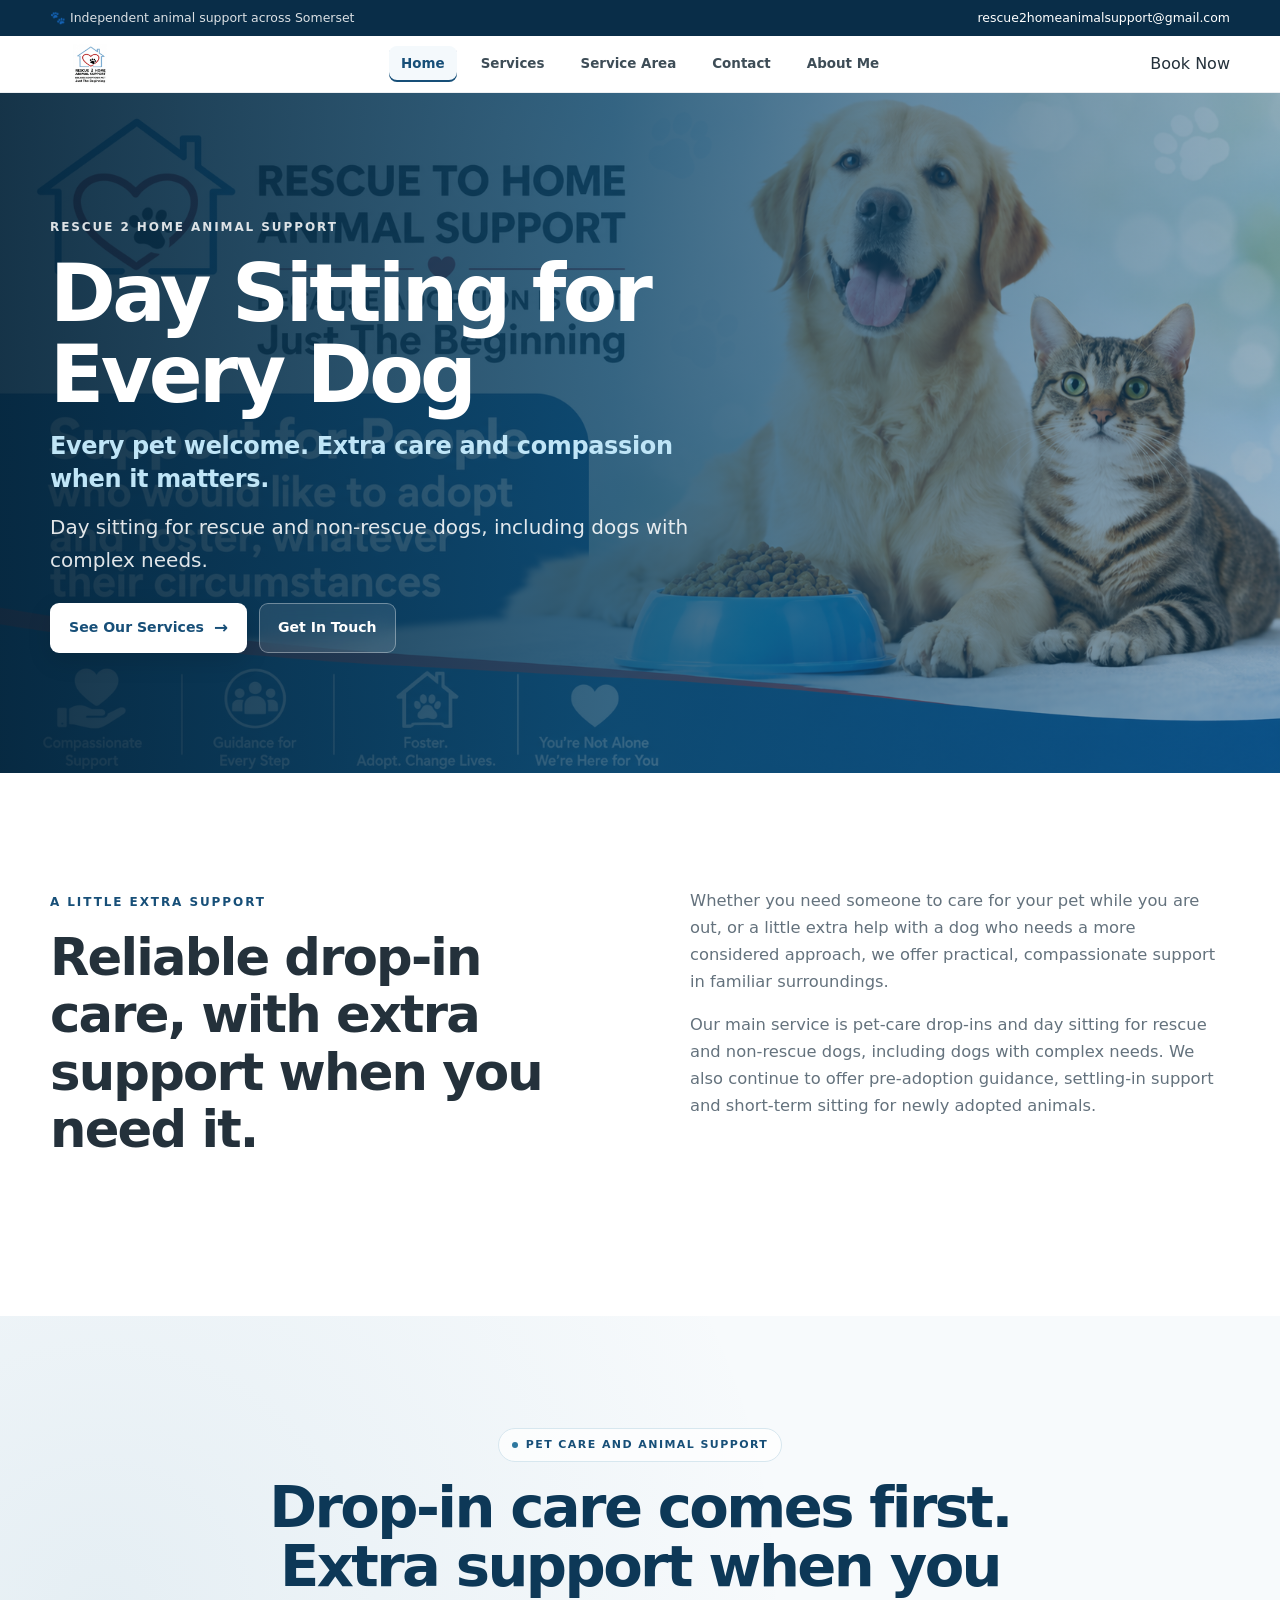
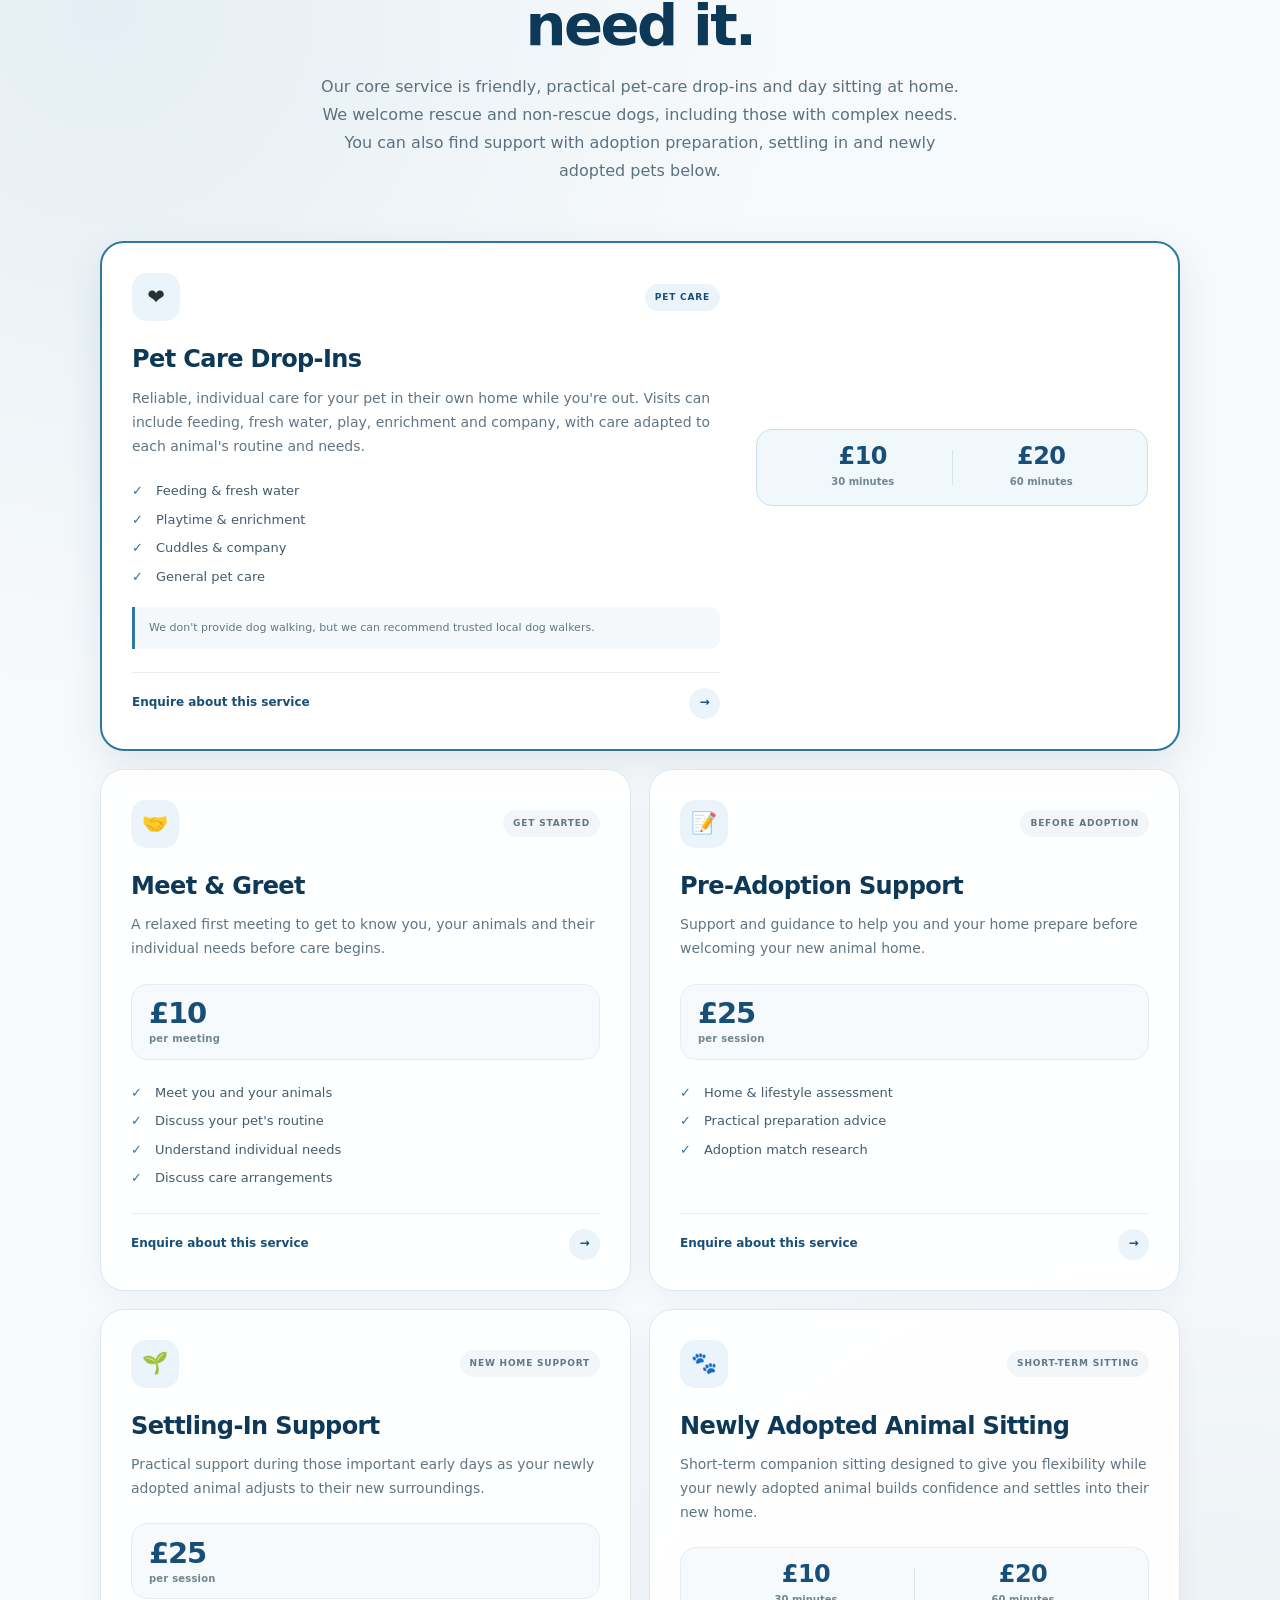
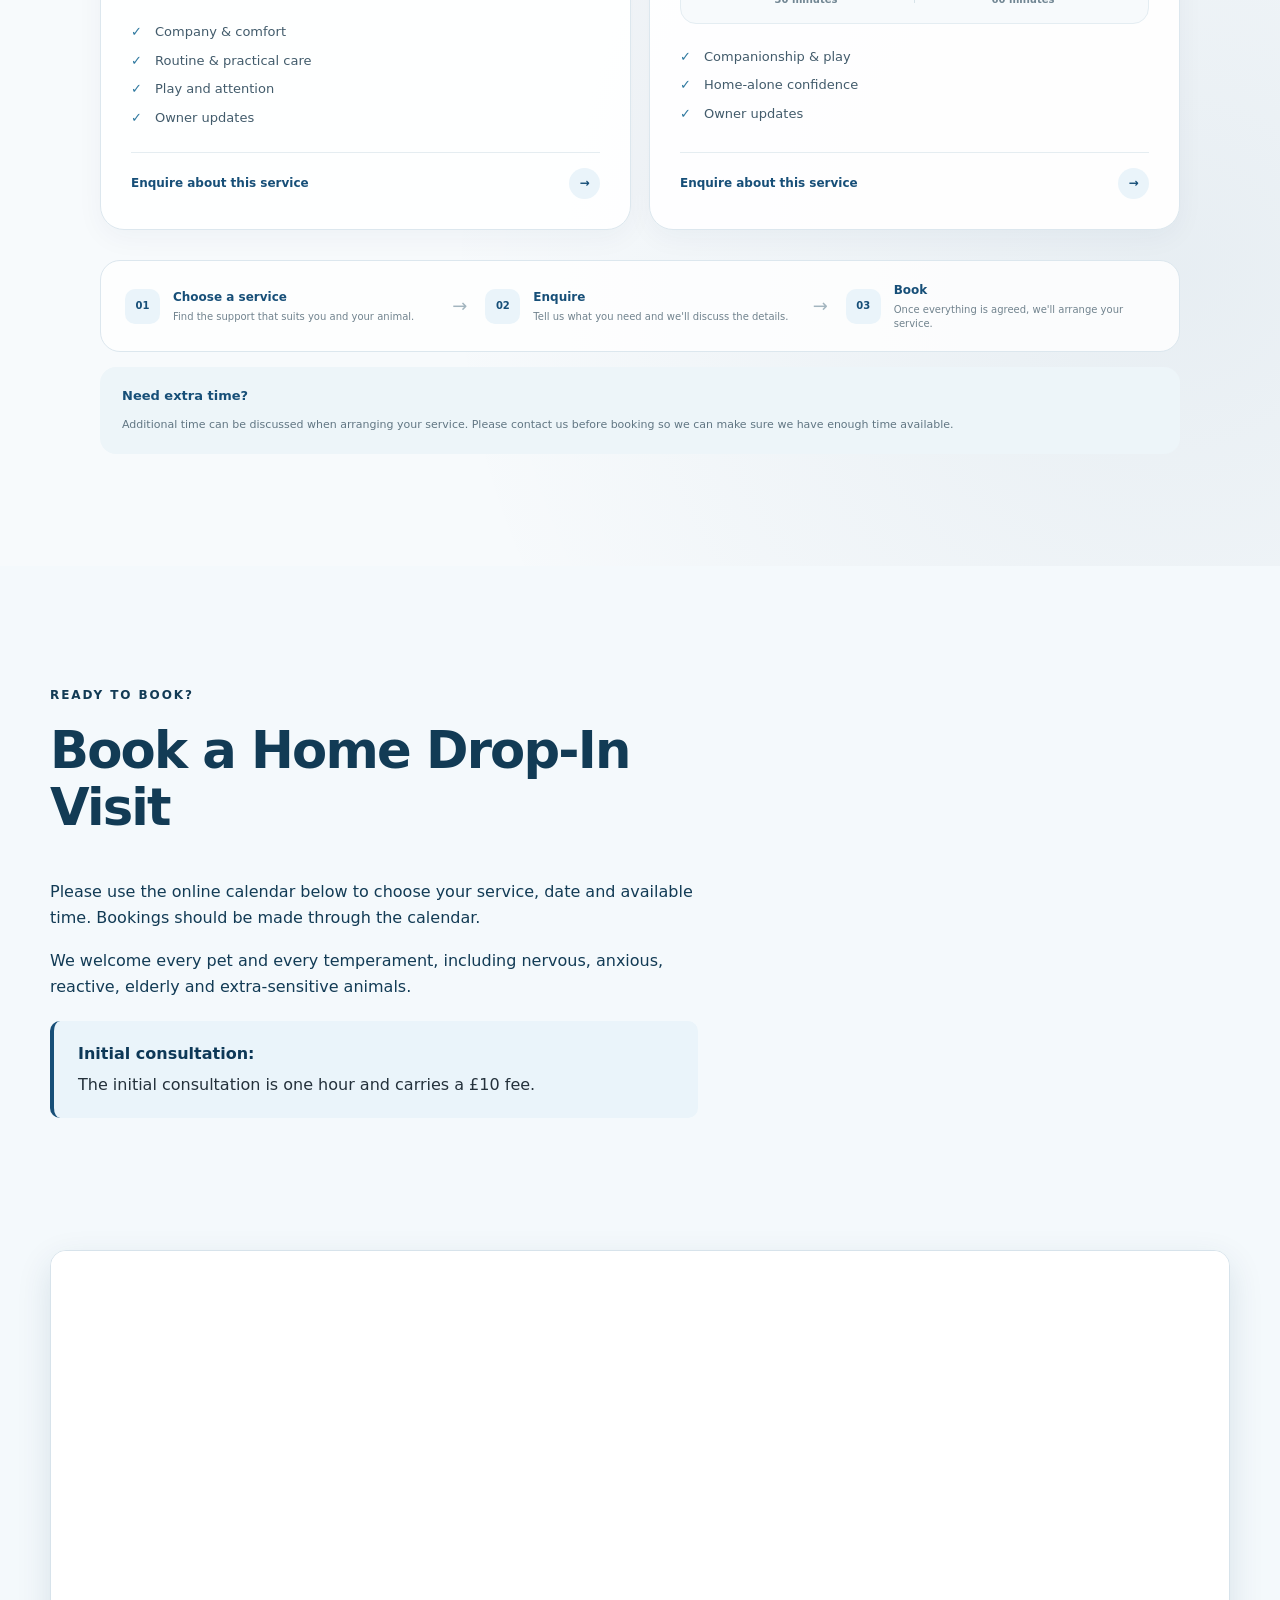
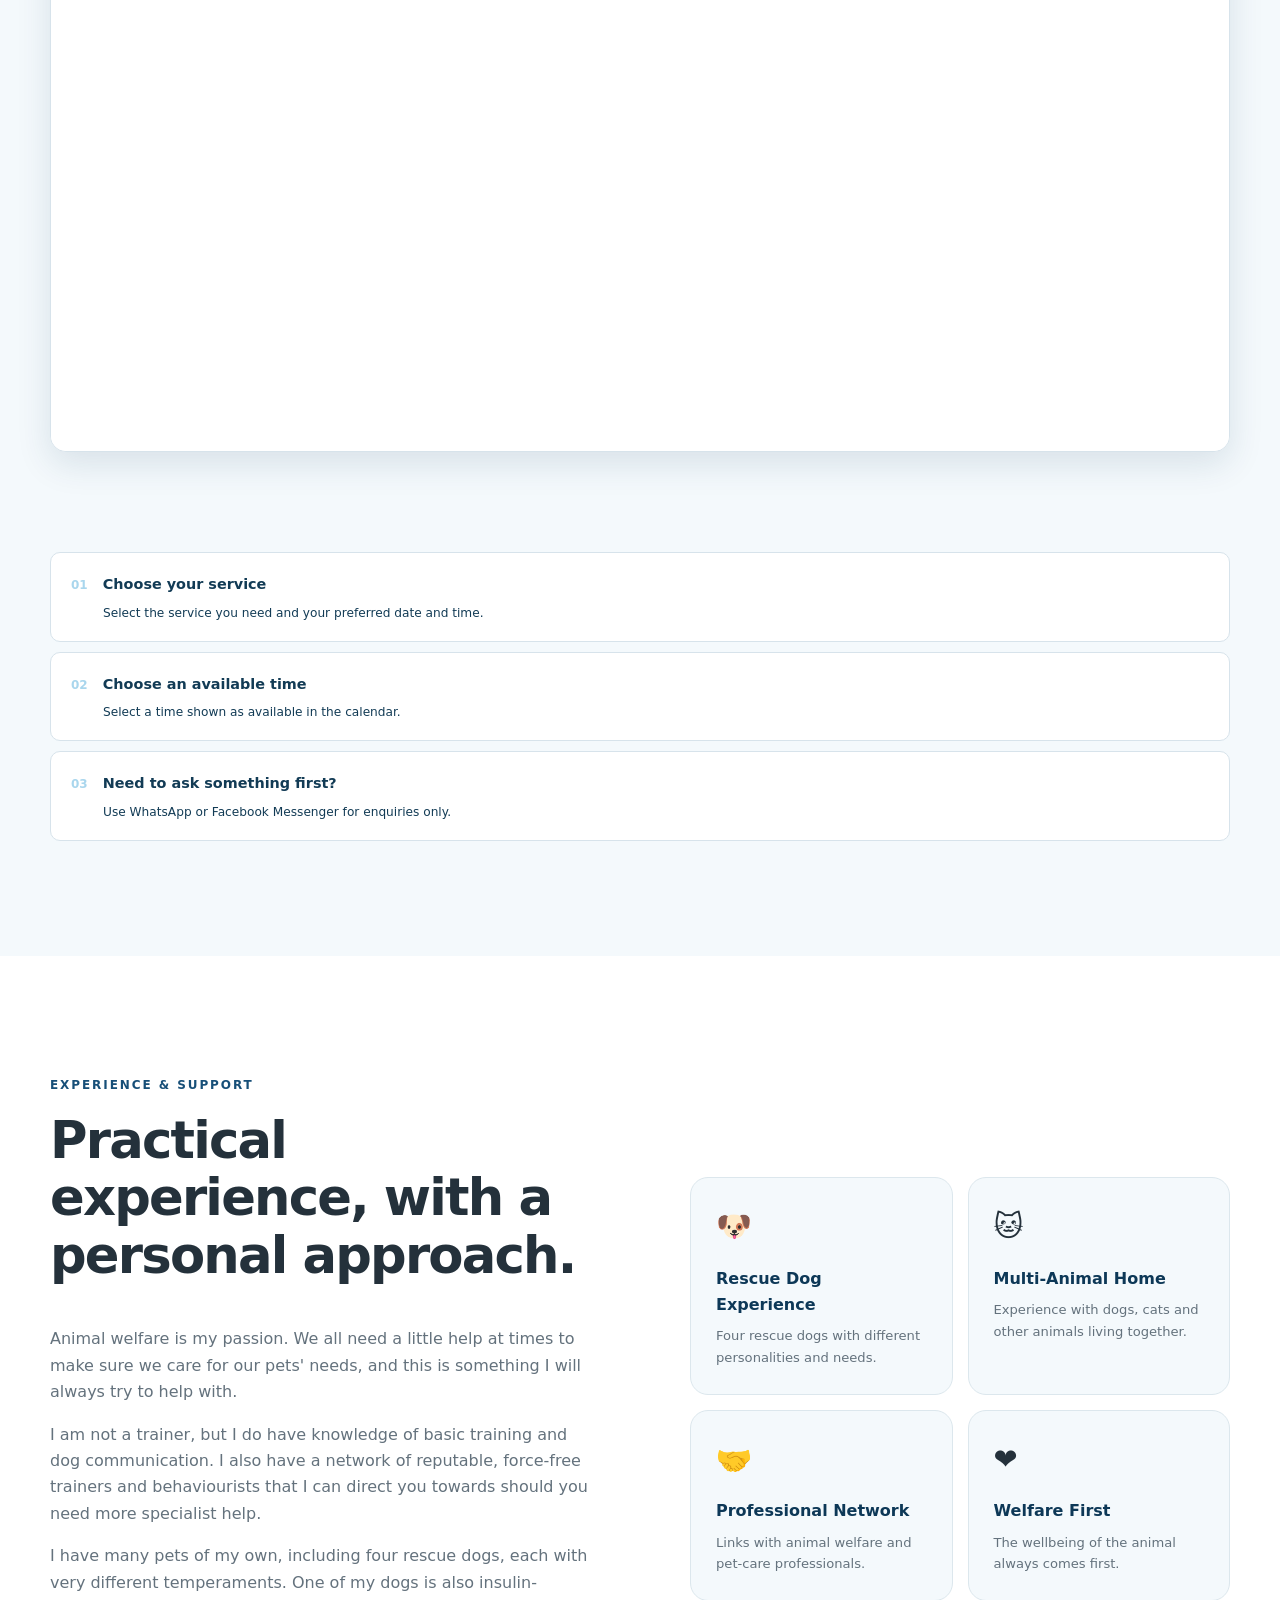
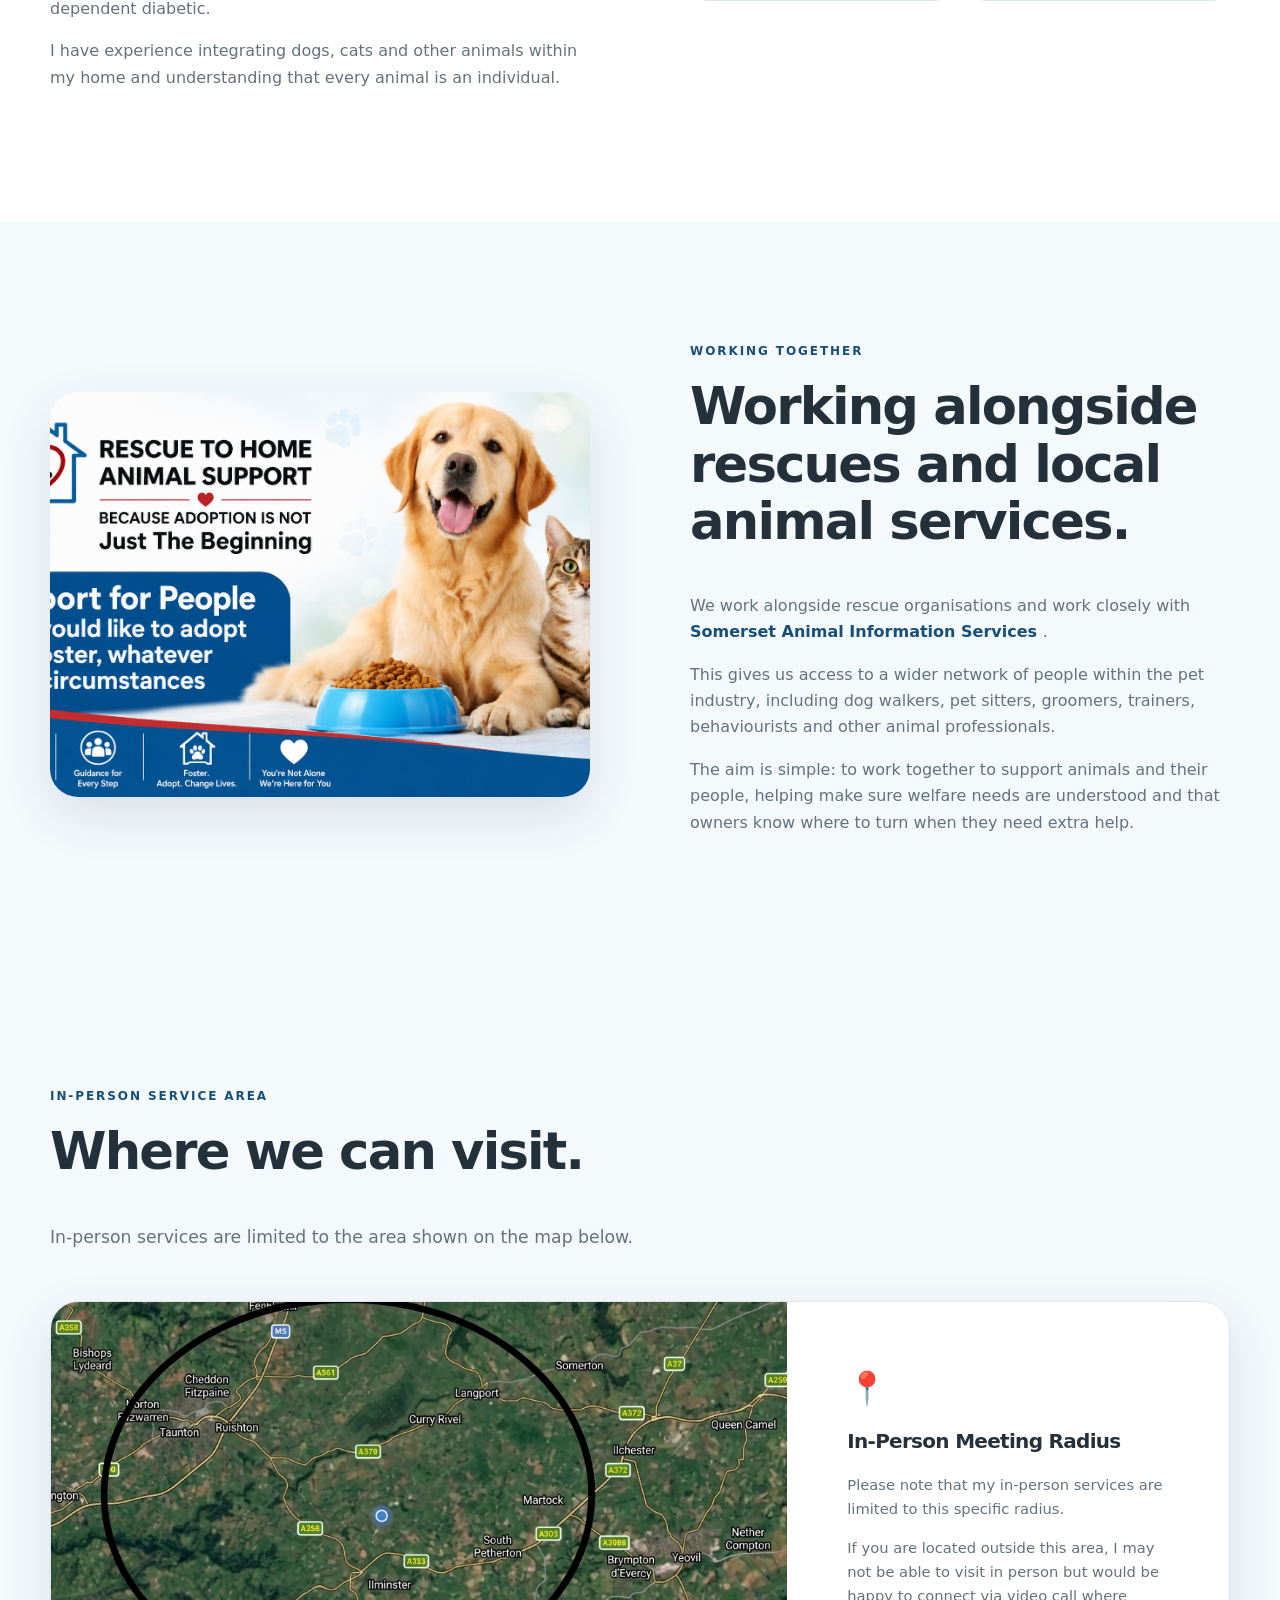
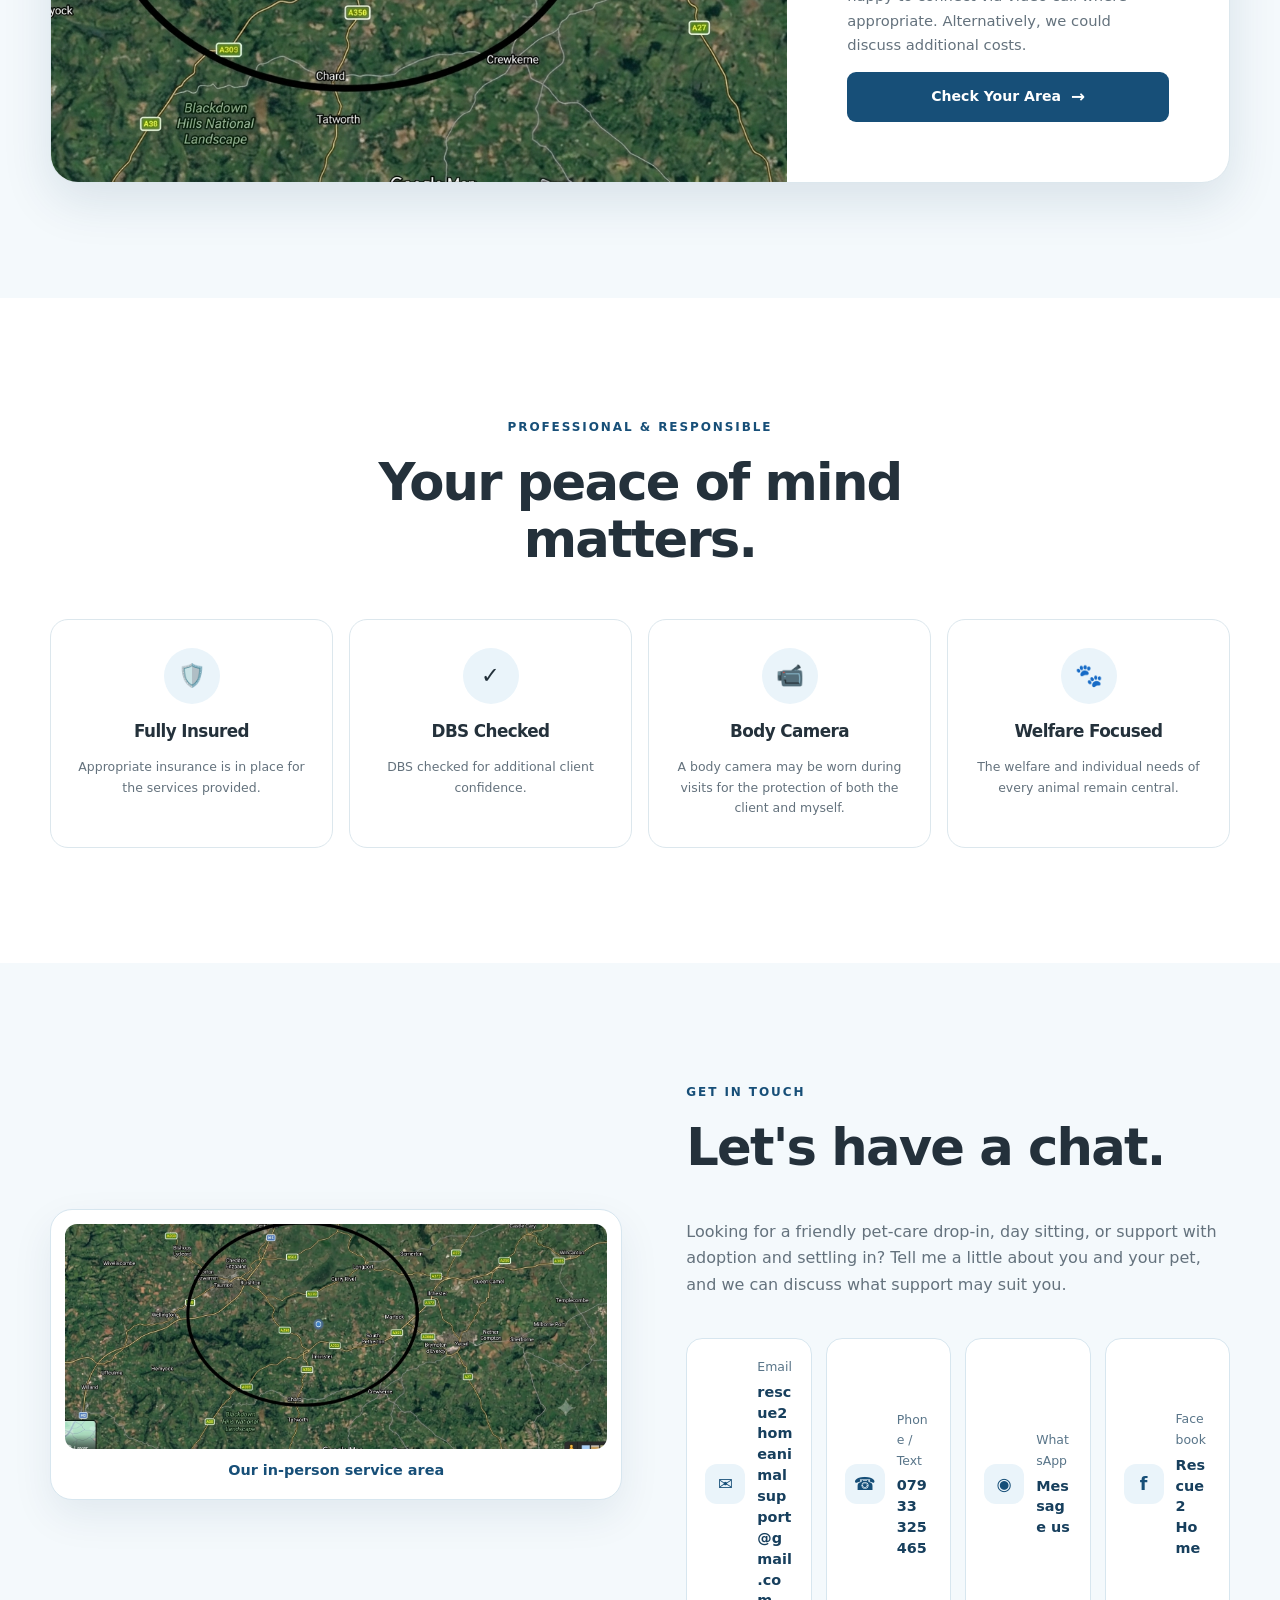
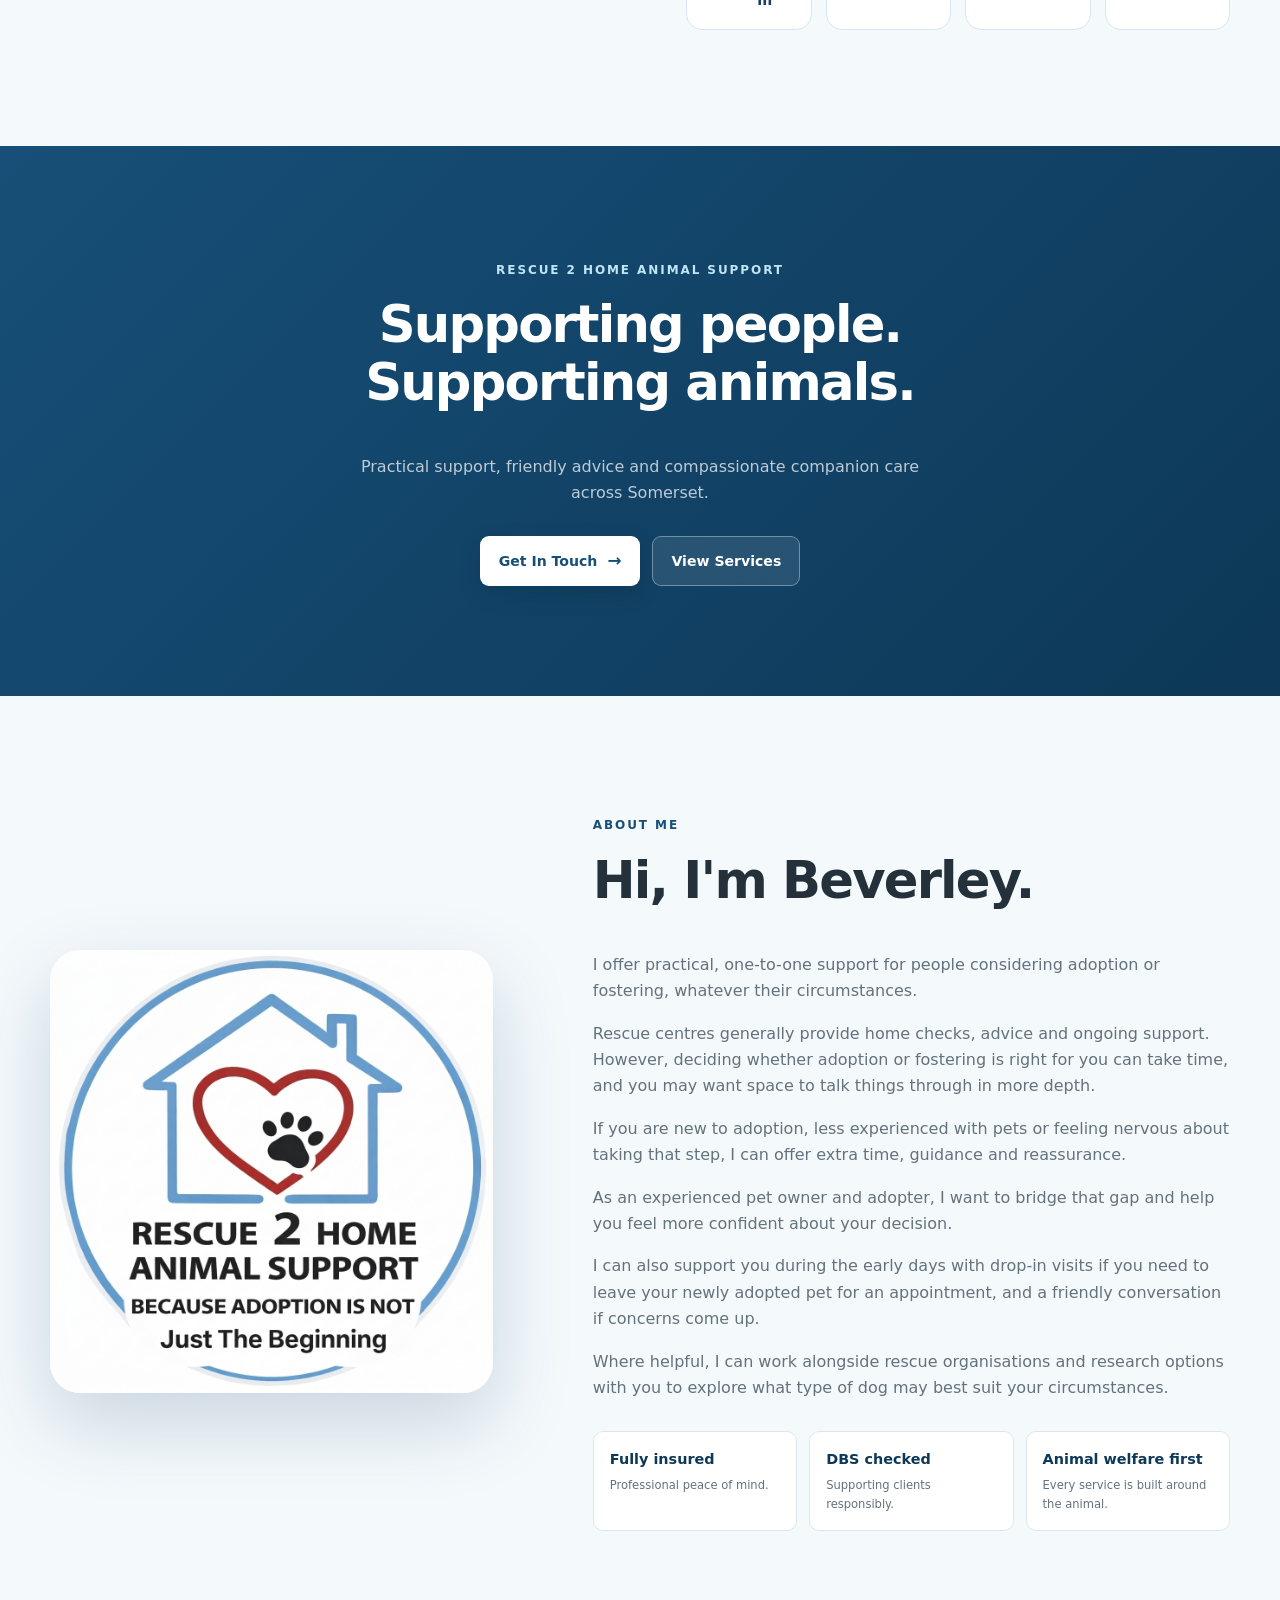
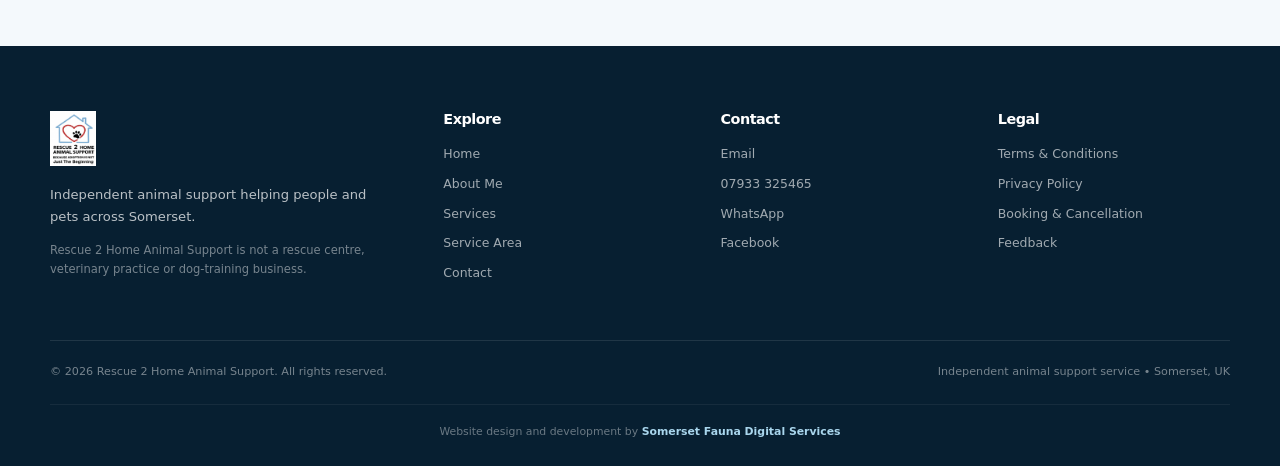
==== commit 1489abf1: "Update index.html" ====
--- a/index.html
+++ b/index.html
@@ -1191,62 +1191,64 @@
 <section class="contact section" id="contact">
     <div class="container">
         <div class="contact-layout">
-            <div class="contact-main">
-                <span class="eyebrow">GET IN TOUCH</span>
-                <h2>Let's have a chat.</h2>
-                <p>
-                    Looking for a friendly pet-care drop-in, day sitting,
-                    or support with adoption and settling in? Tell me a little
-                    about you and your pet, and we can discuss what support may suit you.
-                </p>
-            </div>
-
             <div class="contact-area-map">
                 <img src="radiusmap.png"
                      alt="Map showing the Rescue 2 Home Animal Support service area in Somerset"
                      loading="lazy">
                 <p class="contact-map-caption">Our in-person service area</p>
             </div>
-        </div>
-
-        <div class="contact-methods" aria-label="Contact options">
-            <a href="mailto:rescue2homeanimalsupport@gmail.com" class="contact-card">
-                <span aria-hidden="true">✉</span>
-                <div>
-                    <small>Email</small>
-                    <strong>rescue2homeanimalsupport@gmail.com</strong>
+
+            <div class="contact-information">
+                <div class="contact-main">
+                    <span class="eyebrow">GET IN TOUCH</span>
+                    <h2>Let's have a chat.</h2>
+                    <p>
+                        Looking for a friendly pet-care drop-in, day sitting,
+                        or support with adoption and settling in? Tell me a little
+                        about you and your pet, and we can discuss what support may suit you.
+                    </p>
                 </div>
-            </a>
-
-            <a href="tel:07933325465" class="contact-card">
-                <span aria-hidden="true">☎</span>
-                <div>
-                    <small>Phone / Text</small>
-                    <strong>07933 325465</strong>
+
+                <div class="contact-methods" aria-label="Contact options">
+                    <a href="mailto:rescue2homeanimalsupport@gmail.com" class="contact-card">
+                        <span aria-hidden="true">✉</span>
+                        <div>
+                            <small>Email</small>
+                            <strong>rescue2homeanimalsupport@gmail.com</strong>
+                        </div>
+                    </a>
+
+                    <a href="tel:07933325465" class="contact-card">
+                        <span aria-hidden="true">☎</span>
+                        <div>
+                            <small>Phone / Text</small>
+                            <strong>07933 325465</strong>
+                        </div>
+                    </a>
+
+                    <a href="https://wa.me/447933325465"
+                       class="contact-card"
+                       target="_blank"
+                       rel="noopener noreferrer">
+                        <span aria-hidden="true">◉</span>
+                        <div>
+                            <small>WhatsApp</small>
+                            <strong>Message us</strong>
+                        </div>
+                    </a>
+
+                    <a href="https://www.facebook.com/Rescue2Home"
+                       class="contact-card"
+                       target="_blank"
+                       rel="noopener noreferrer">
+                        <span aria-hidden="true">f</span>
+                        <div>
+                            <small>Facebook</small>
+                            <strong>Rescue 2 Home</strong>
+                        </div>
+                    </a>
                 </div>
-            </a>
-
-            <a href="https://wa.me/447933325465"
-               class="contact-card"
-               target="_blank"
-               rel="noopener noreferrer">
-                <span aria-hidden="true">◉</span>
-                <div>
-                    <small>WhatsApp</small>
-                    <strong>Message us</strong>
-                </div>
-            </a>
-
-            <a href="https://www.facebook.com/Rescue2Home"
-               class="contact-card"
-               target="_blank"
-               rel="noopener noreferrer">
-                <span aria-hidden="true">f</span>
-                <div>
-                    <small>Facebook</small>
-                    <strong>Rescue 2 Home</strong>
-                </div>
-            </a>
+            </div>
         </div>
     </div>
 </section>
--- a/style.css
+++ b/style.css
@@ -3887,3 +3887,136 @@
         align-self: center;
     }
 }
+
+
+/* =========================================================
+   CONTACT LAYOUT REFINEMENTS
+   ========================================================= */
+.contact-layout {
+    display: grid;
+    grid-template-columns: minmax(0, 1fr) minmax(280px, 0.95fr);
+    align-items: center;
+    gap: clamp(28px, 5vw, 64px);
+}
+
+.contact-layout .contact-main {
+    min-width: 0;
+}
+
+.contact-area-map {
+    min-width: 0;
+    padding: 14px;
+    overflow: hidden;
+    background: #ffffff;
+    border: 1px solid #d7e6ef;
+    border-radius: 22px;
+    box-shadow: 0 16px 40px rgba(13, 56, 87, 0.08);
+}
+
+.contact-area-map img {
+    display: block;
+    width: 100%;
+    height: auto;
+    max-height: 340px;
+    object-fit: contain;
+    border-radius: 12px;
+}
+
+.contact-map-caption {
+    margin: 10px 4px 2px;
+    color: #174f78;
+    font-size: 0.9rem;
+    font-weight: 600;
+    text-align: center;
+}
+
+.contact-methods {
+    display: grid;
+    grid-template-columns: repeat(4, minmax(0, 1fr));
+    gap: 14px;
+    margin-top: clamp(24px, 4vw, 40px);
+}
+
+.contact-methods .contact-card {
+    display: flex;
+    align-items: center;
+    gap: 12px;
+    min-width: 0;
+    padding: 18px;
+    background: #ffffff;
+    border: 1px solid #d7e6ef;
+    border-radius: 16px;
+    color: #173f5d;
+    text-decoration: none;
+    overflow-wrap: anywhere;
+    transition: transform 160ms ease, box-shadow 160ms ease, border-color 160ms ease;
+}
+
+.contact-methods .contact-card:hover,
+.contact-methods .contact-card:focus-visible {
+    transform: translateY(-2px);
+    border-color: #8ebbd6;
+    box-shadow: 0 10px 24px rgba(13, 56, 87, 0.09);
+}
+
+.contact-methods .contact-card > span {
+    display: inline-flex;
+    flex: 0 0 40px;
+    width: 40px;
+    height: 40px;
+    align-items: center;
+    justify-content: center;
+    border-radius: 12px;
+    background: #eaf4fa;
+    color: #174f78;
+    font-size: 1.1rem;
+    font-weight: 700;
+}
+
+.contact-methods .contact-card > div {
+    min-width: 0;
+}
+
+.contact-methods .contact-card small {
+    display: block;
+    margin-bottom: 4px;
+    color: #597589;
+    font-size: 0.78rem;
+}
+
+.contact-methods .contact-card strong {
+    display: block;
+    color: #173f5d;
+    font-size: 0.9rem;
+    line-height: 1.45;
+}
+
+@media (max-width: 980px) {
+    .contact-methods {
+        grid-template-columns: repeat(2, minmax(0, 1fr));
+    }
+}
+
+@media (max-width: 720px) {
+    .contact-layout {
+        grid-template-columns: minmax(0, 1fr);
+        gap: 24px;
+    }
+
+    .contact-area-map {
+        padding: 10px;
+    }
+
+    .contact-area-map img {
+        max-height: 280px;
+    }
+
+    .contact-methods {
+        grid-template-columns: minmax(0, 1fr);
+        gap: 10px;
+    }
+
+    .contact-methods .contact-card {
+        padding: 15px;
+    }
+}
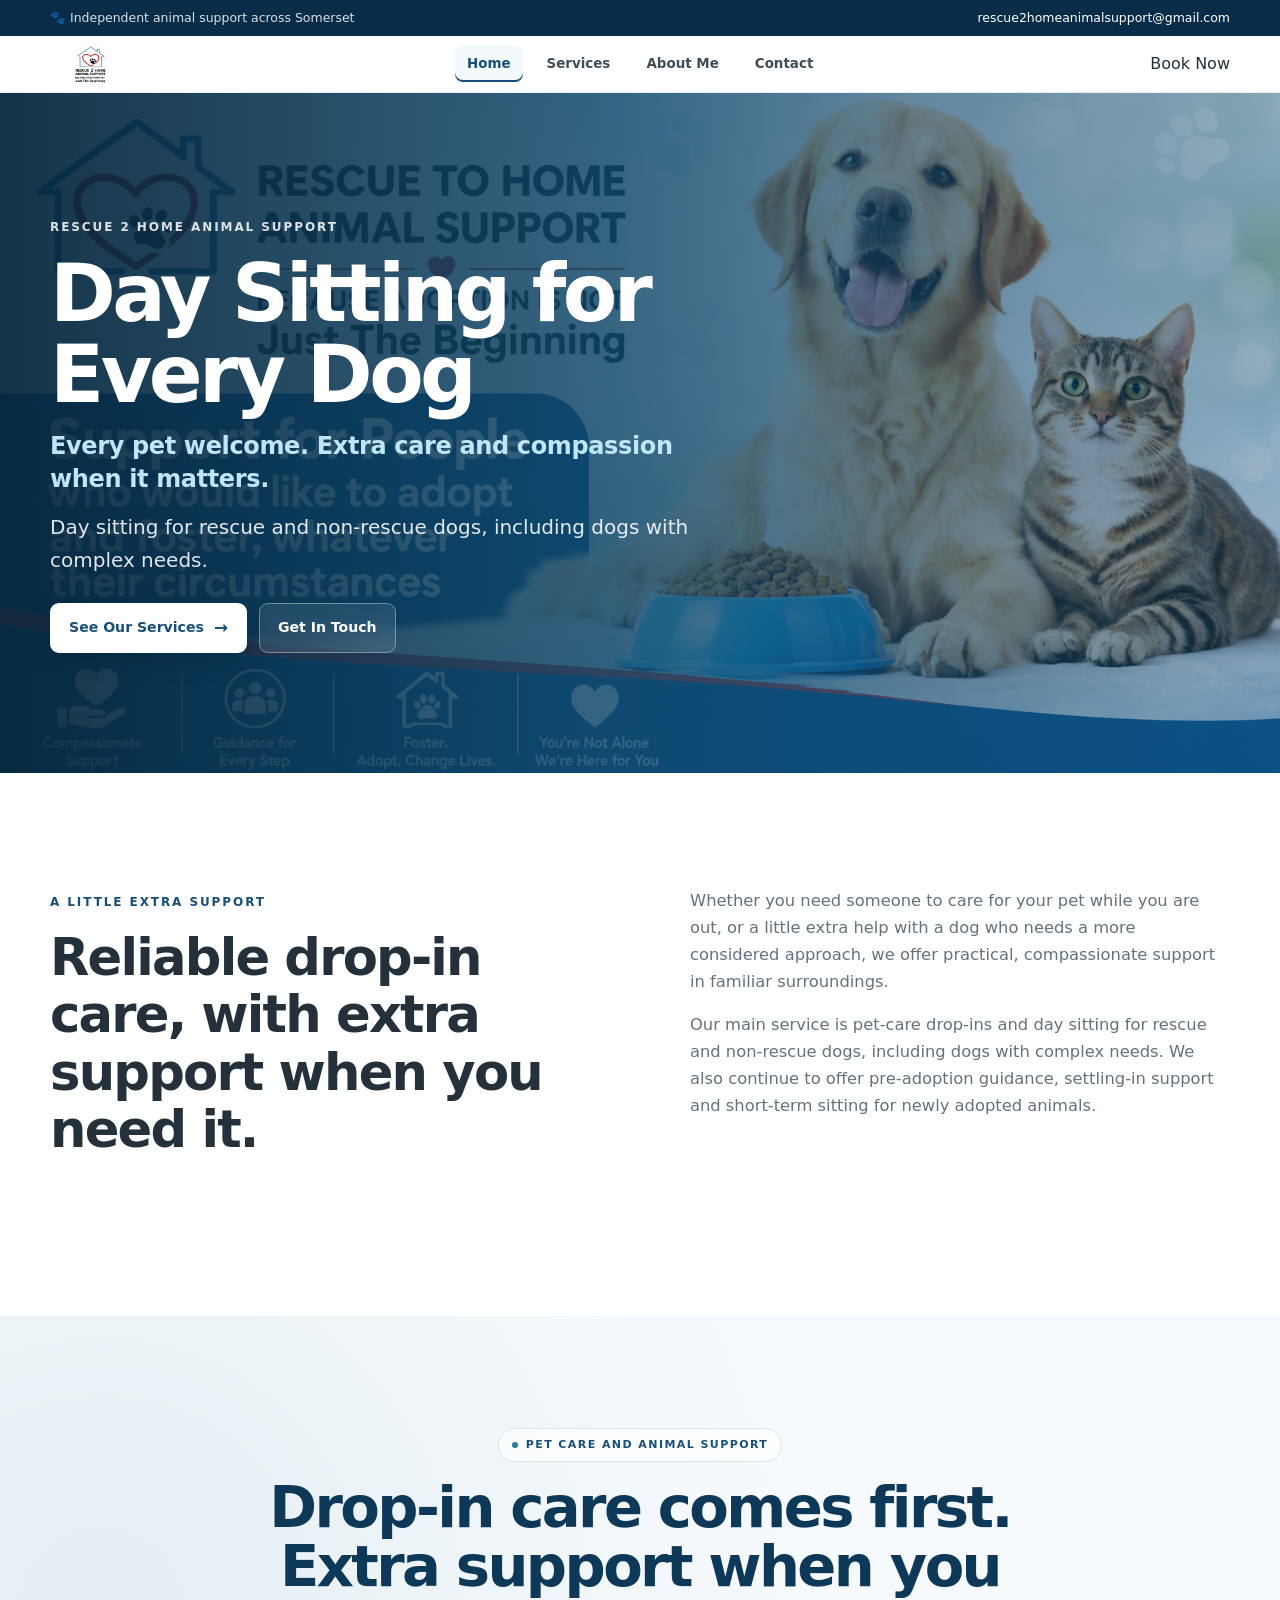
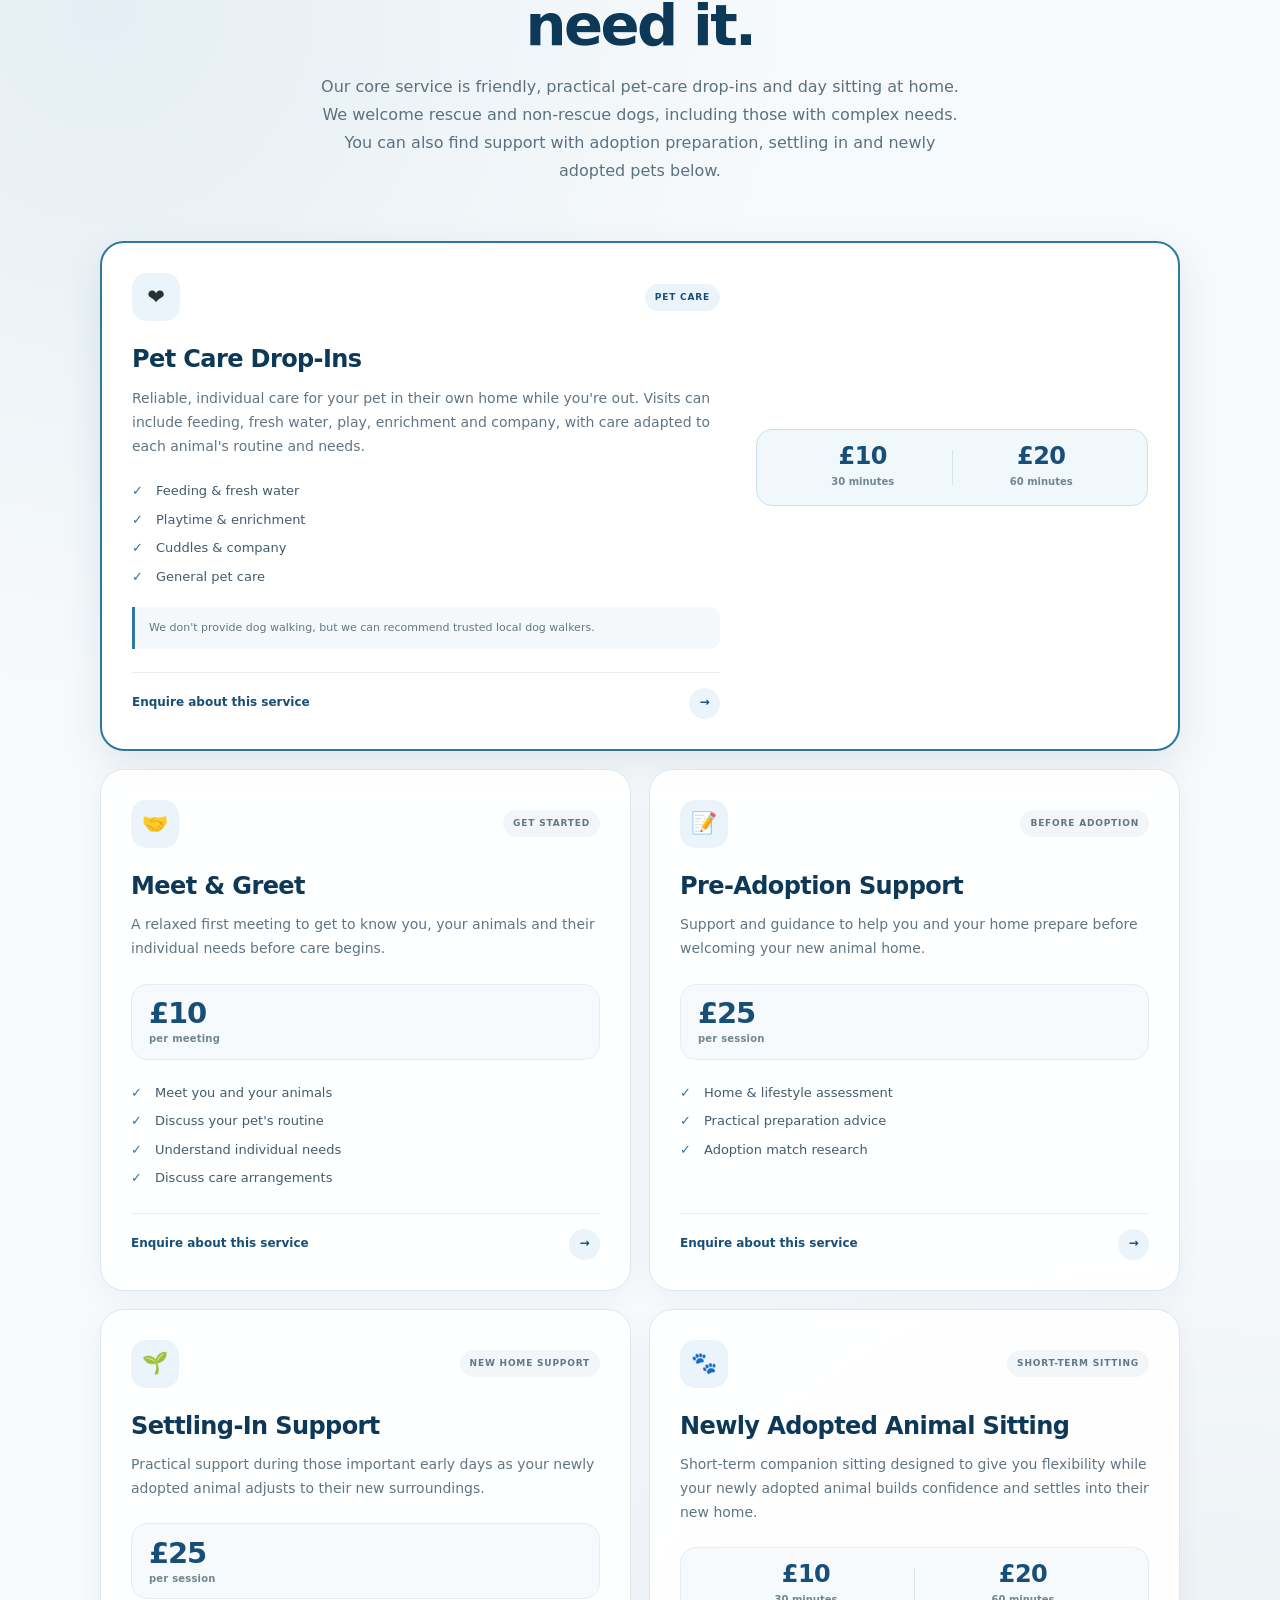
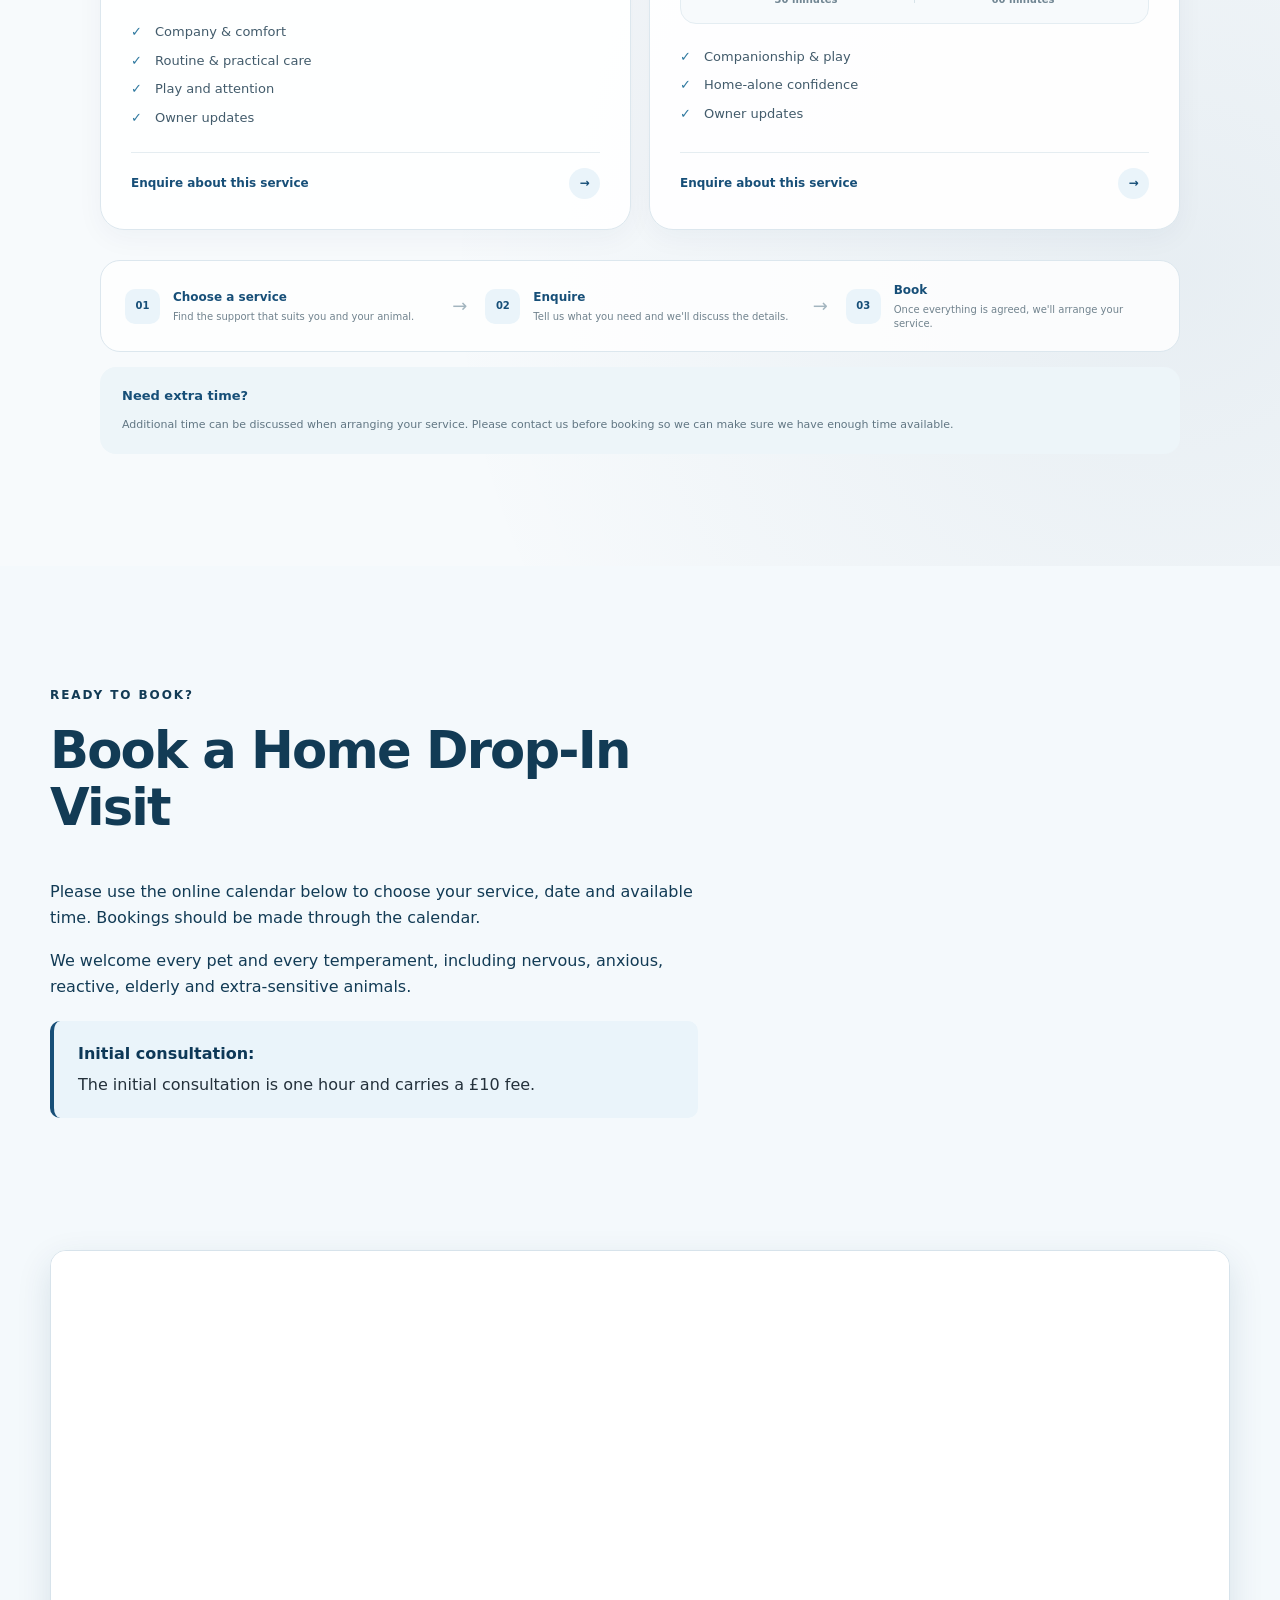
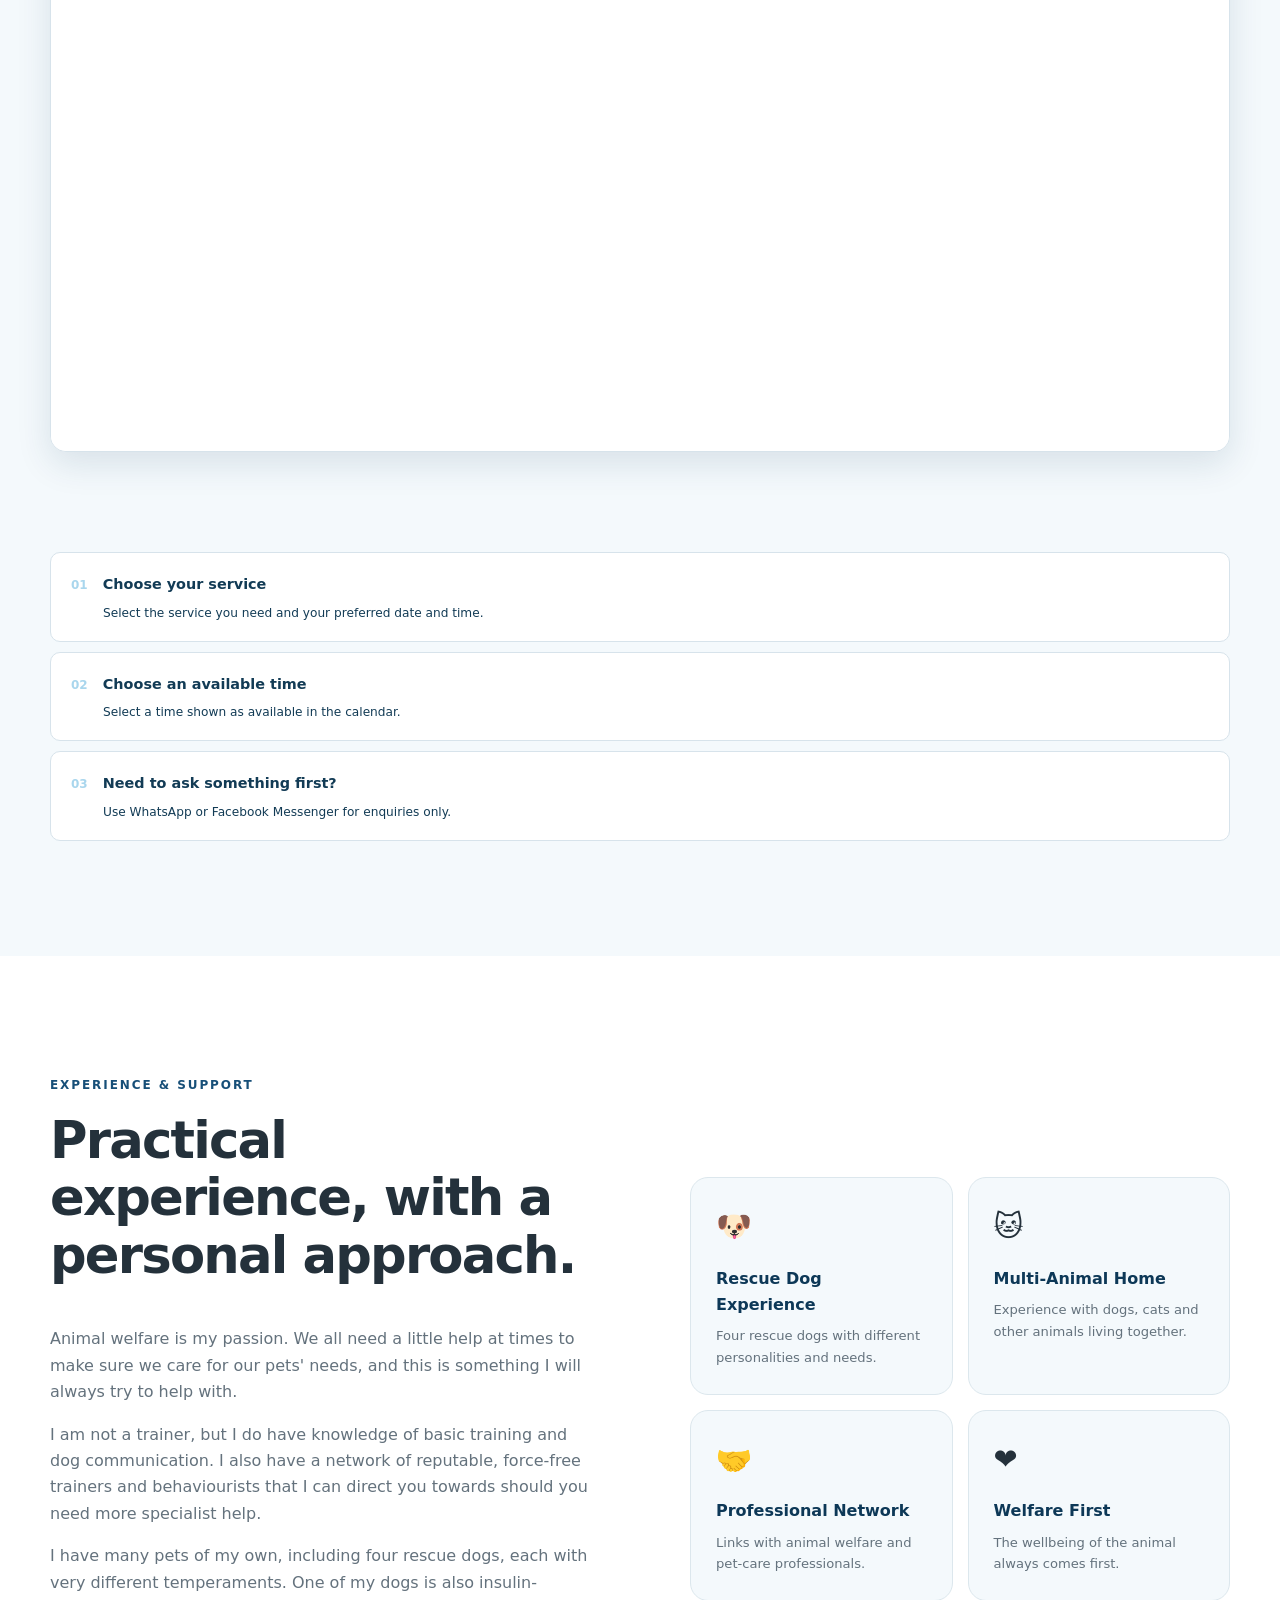
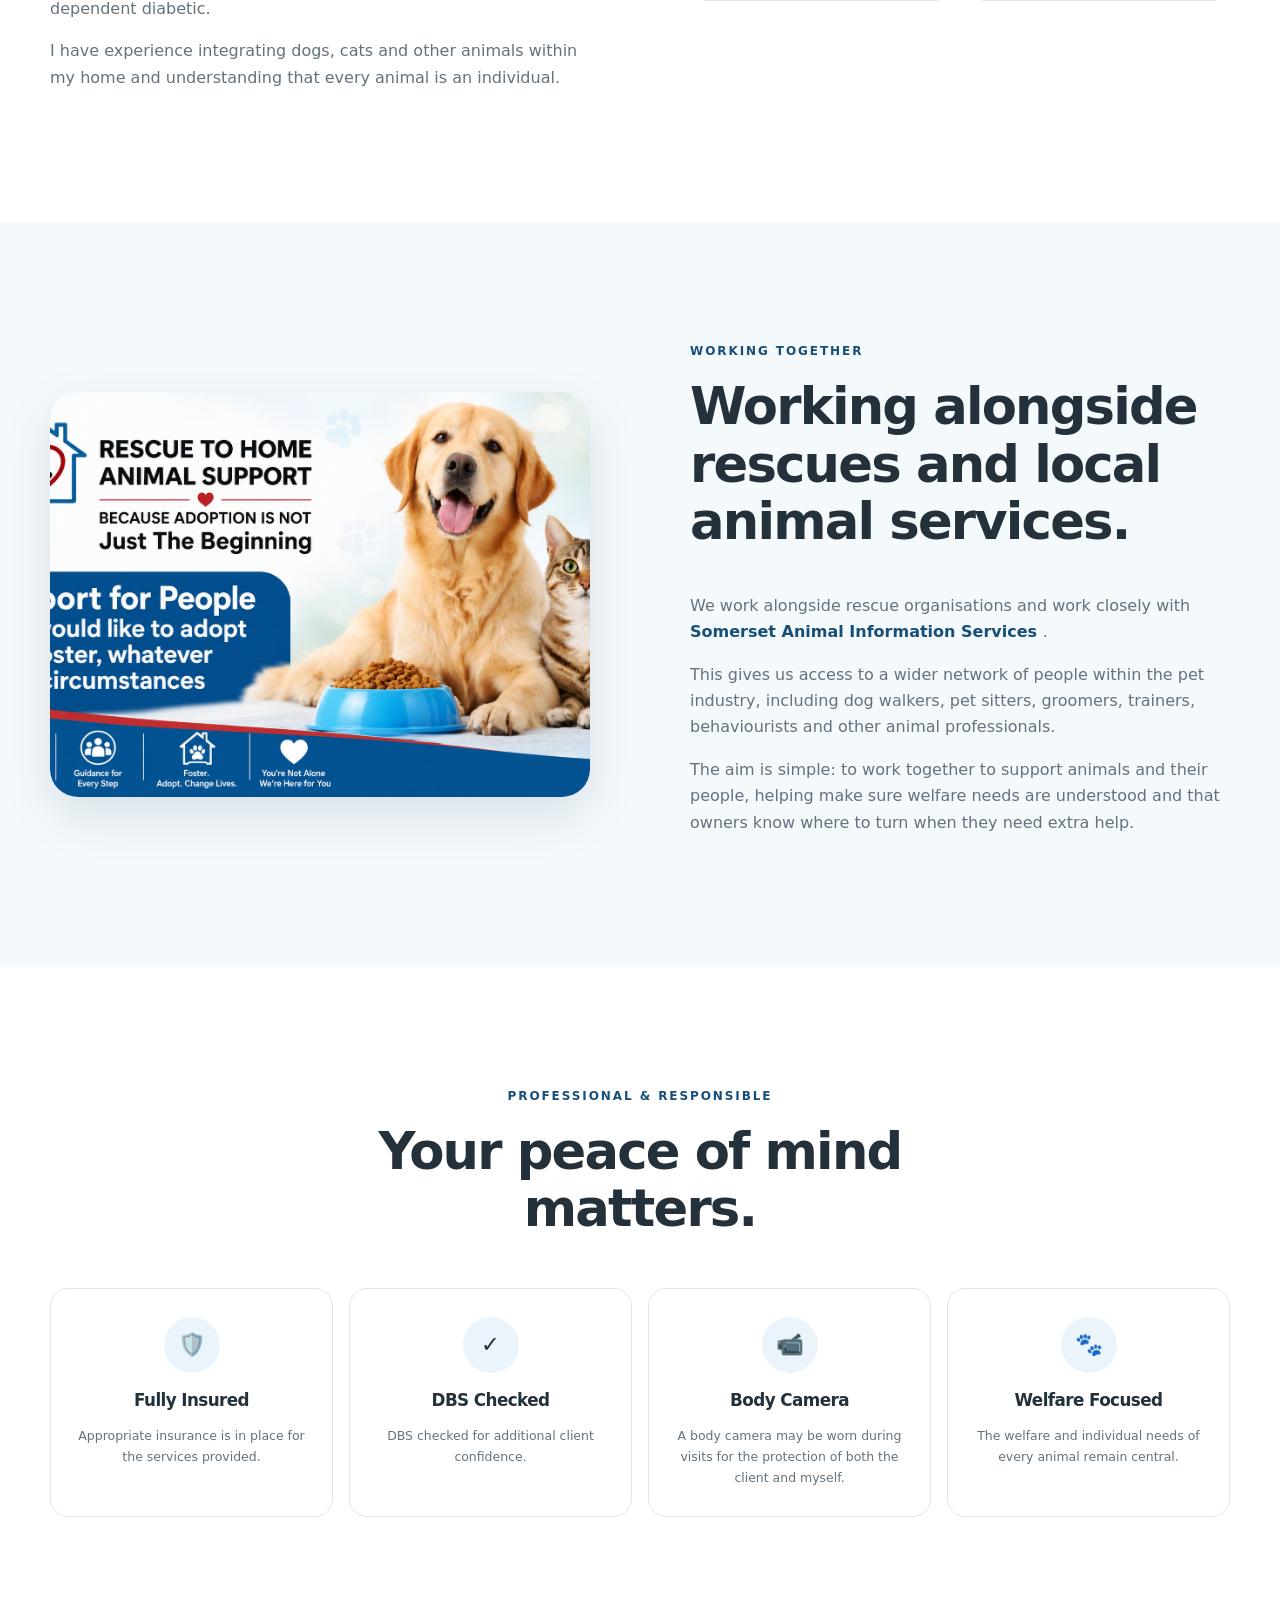
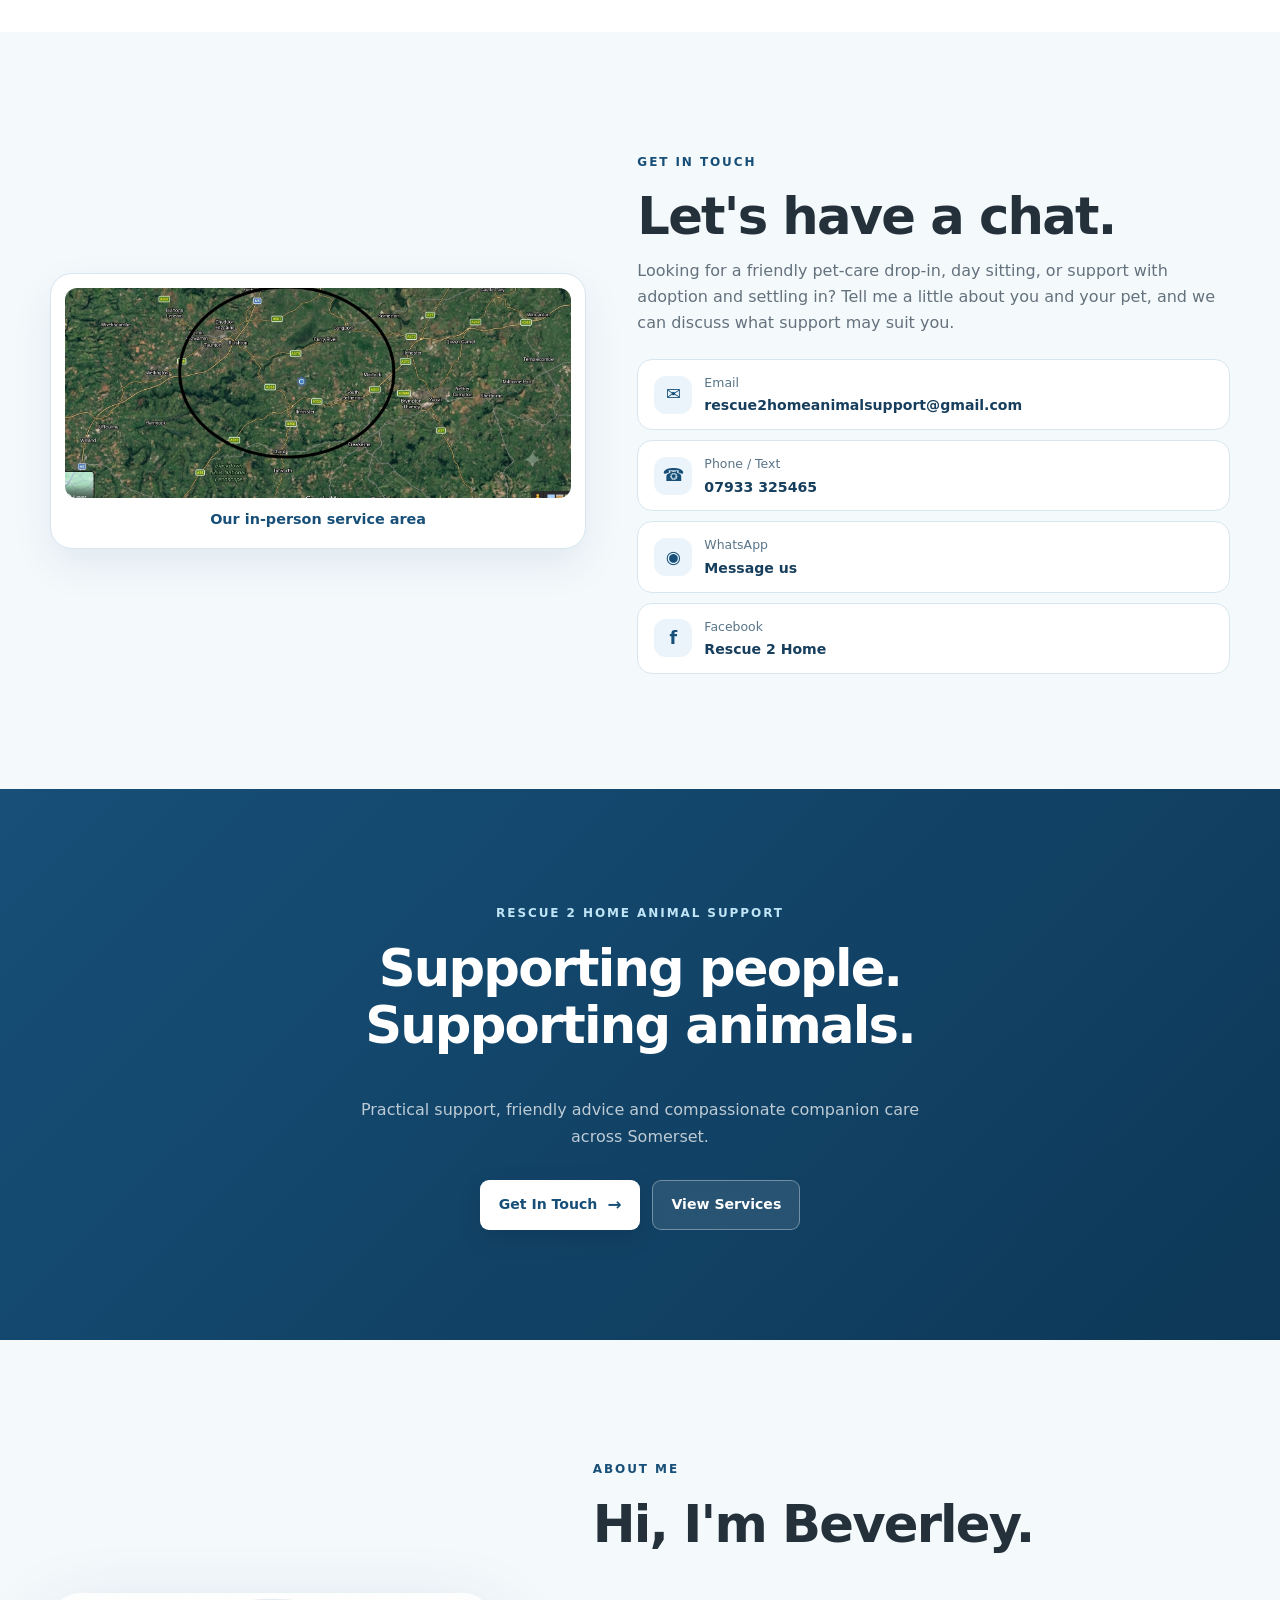
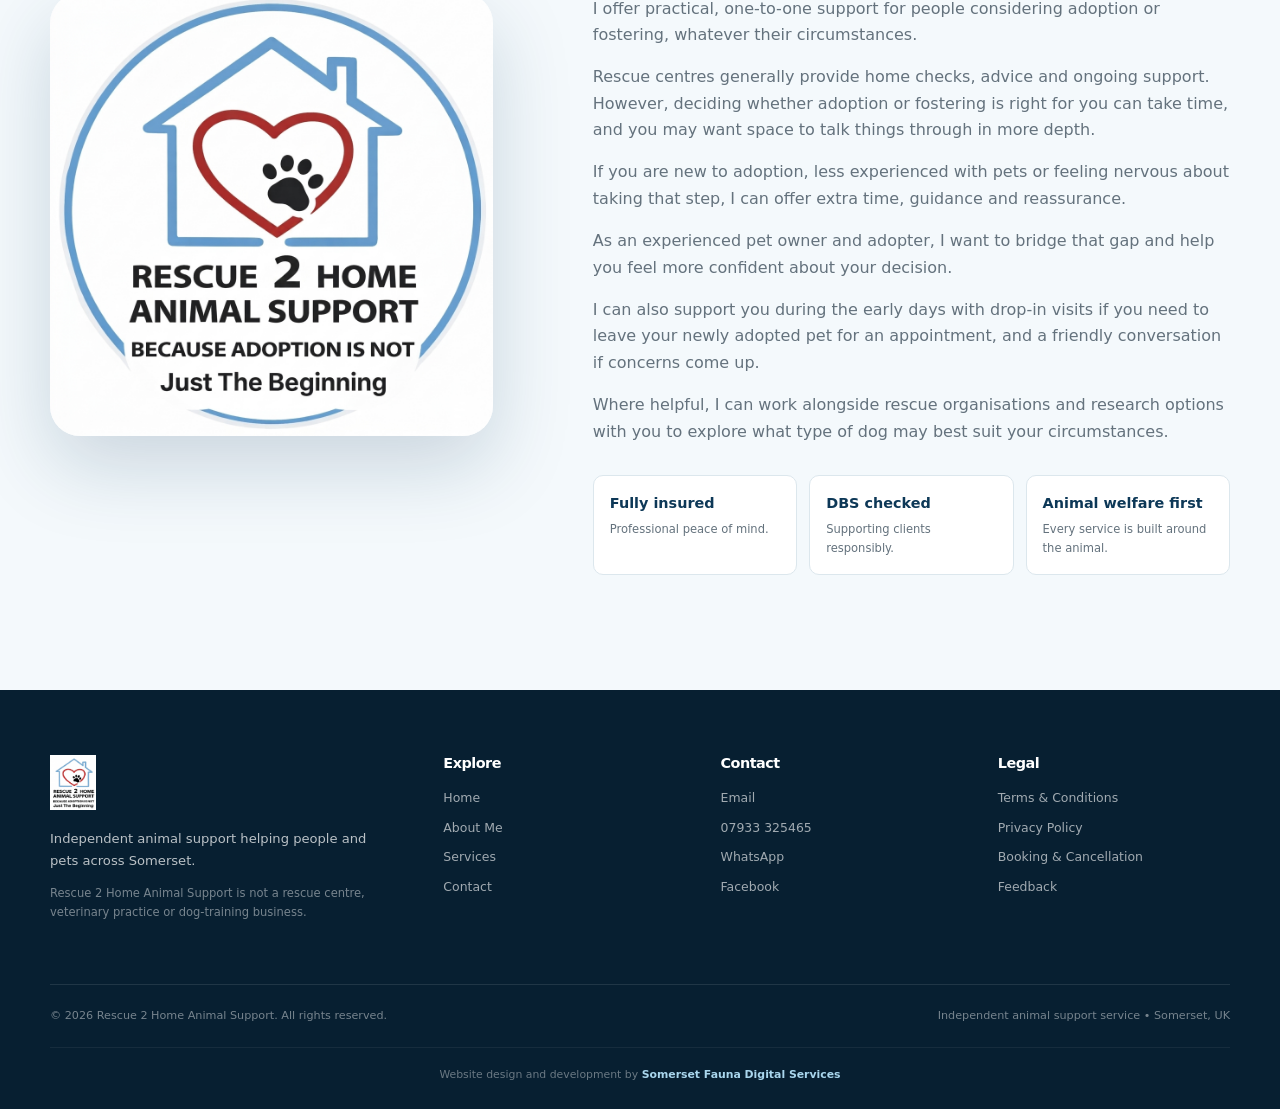
==== commit 0e73d153: "Update index.html" ====
--- a/index.html
+++ b/index.html
@@ -254,28 +254,19 @@
 
         <nav class="desktop-navigation"
              aria-label="Main navigation">
-
-            <a href="#home">
+<a href="#home">
                 Home
             </a>
-
-            <a href="#services">
+<a href="#services">
                 Services
             </a>
-
-            <a href="#radius">
-                Service Area
+<a href="#about">
+                About Me
             </a>
-
-            <a href="#contact">
+<a href="#contact">
                 Contact
             </a>
-
-            <a href="#about">
-                About Me
-            </a>
-
-        </nav>
+</nav>
 
 
 
@@ -311,35 +302,19 @@
     <nav class="mobile-navigation"
          id="mobileNavigation"
          aria-label="Mobile navigation">
-
-        <a href="#home">
+<a href="#home">
             Home
         </a>
-
-        <a href="#services">
+<a href="#services">
             Services
         </a>
-
-        <a href="#radius">
-            Service Area
+<a href="#about">
+            About Me
         </a>
-
-        <a href="#contact">
+<a href="#contact">
             Contact
         </a>
-
-        <a href="#about">
-            About Me
-        </a>
-
-        <a href="#booking"
-           class="mobile-nav-cta">
-
-            Book a Service
-
-        </a>
-
-    </nav>
+</nav>
 
 </header>
 
@@ -997,86 +972,8 @@
      SERVICE RADIUS
 ========================================================= -->
 
-<section class="radius section"
-         id="radius">
-
-    <div class="container">
-
-        <div class="section-heading">
-
-            <span class="eyebrow">
-                IN-PERSON SERVICE AREA
-            </span>
-
-            <h2>
-                Where we can visit.
-            </h2>
-
-            <p>
-
-                In-person services are limited to the area
-                shown on the map below.
-
-            </p>
-
-        </div>
-
-
-        <div class="radius-card">
-
-            <div class="radius-map">
-
-                <img
-                    src="radiusmap.png"
-                    alt="Rescue 2 Home Animal Support in-person meeting radius"
-                    loading="lazy">
-
-            </div>
-
-
-            <div class="radius-information">
-
-                <span class="radius-icon">
-                    📍
-                </span>
-
-                <h3>
-                    In-Person Meeting Radius
-                </h3>
-
-                <p>
-
-                    Please note that my in-person services are
-                    limited to this specific radius.
-
-                </p>
-
-                <p>
-
-                    If you are located outside this area, I may
-                    not be able to visit in person but would be
-                    happy to connect via video call where
-                    appropriate. Alternatively, we could discuss
-                    additional costs.
-
-                </p>
-
-                <a href="#contact"
-                   class="button button-primary">
-
-                    Check Your Area
-
-                    <span>→</span>
-
-                </a>
-
-            </div>
-
-        </div>
-
-    </div>
-
-</section>
+
+
 
 
 
@@ -1455,9 +1352,7 @@
                     Services
                 </a>
 
-                <a href="#radius">
-                    Service Area
-                </a>
+                
 
                 <a href="#contact">
                     Contact
--- a/style.css
+++ b/style.css
@@ -4020,3 +4020,146 @@
         padding: 15px;
     }
 }
+
+
+/* CONTACT SECTION: map left, contact details right */
+.contact-layout {
+    display: grid;
+    grid-template-columns: minmax(0, 0.95fr) minmax(0, 1.05fr);
+    align-items: center;
+    gap: clamp(28px, 4vw, 56px);
+}
+
+.contact-area-map {
+    grid-column: 1;
+    grid-row: 1;
+    min-width: 0;
+    padding: 14px;
+    overflow: hidden;
+    background: #ffffff;
+    border: 1px solid #d7e6ef;
+    border-radius: 22px;
+    box-shadow: 0 16px 40px rgba(13, 56, 87, 0.08);
+}
+
+.contact-area-map img {
+    display: block;
+    width: 100%;
+    height: auto;
+    max-height: 430px;
+    object-fit: contain;
+    border-radius: 12px;
+}
+
+.contact-map-caption {
+    margin: 10px 4px 2px;
+    color: #174f78;
+    font-size: 0.9rem;
+    font-weight: 600;
+    text-align: center;
+}
+
+.contact-information {
+    grid-column: 2;
+    grid-row: 1;
+    min-width: 0;
+}
+
+.contact-information .contact-main {
+    min-width: 0;
+    margin-bottom: 22px;
+}
+
+.contact-information .contact-main h2 {
+    margin-bottom: 12px;
+}
+
+.contact-information .contact-main p {
+    margin-bottom: 0;
+}
+
+.contact-information .contact-methods {
+    display: grid;
+    grid-template-columns: minmax(0, 1fr);
+    gap: 10px;
+    margin-top: 0;
+}
+
+.contact-information .contact-card {
+    display: flex;
+    align-items: center;
+    gap: 12px;
+    min-width: 0;
+    padding: 13px 16px;
+    background: #ffffff;
+    border: 1px solid #d7e6ef;
+    border-radius: 15px;
+    color: #173f5d;
+    text-decoration: none;
+    overflow-wrap: anywhere;
+    transition: transform 160ms ease, box-shadow 160ms ease, border-color 160ms ease;
+}
+
+.contact-information .contact-card:hover,
+.contact-information .contact-card:focus-visible {
+    transform: translateY(-2px);
+    border-color: #8ebbd6;
+    box-shadow: 0 10px 24px rgba(13, 56, 87, 0.09);
+}
+
+.contact-information .contact-card > span {
+    display: inline-flex;
+    flex: 0 0 38px;
+    width: 38px;
+    height: 38px;
+    align-items: center;
+    justify-content: center;
+    border-radius: 12px;
+    background: #eaf4fa;
+    color: #174f78;
+    font-size: 1.1rem;
+    font-weight: 700;
+}
+
+.contact-information .contact-card > div {
+    min-width: 0;
+}
+
+.contact-information .contact-card small {
+    display: block;
+    margin-bottom: 3px;
+    color: #597589;
+    font-size: 0.78rem;
+}
+
+.contact-information .contact-card strong {
+    display: block;
+    color: #173f5d;
+    font-size: 0.88rem;
+    line-height: 1.4;
+}
+
+@media (max-width: 760px) {
+    .contact-layout {
+        grid-template-columns: minmax(0, 1fr);
+        gap: 24px;
+    }
+
+    .contact-area-map,
+    .contact-information {
+        grid-column: 1;
+        grid-row: auto;
+    }
+
+    .contact-area-map {
+        padding: 10px;
+    }
+
+    .contact-area-map img {
+        max-height: 300px;
+    }
+
+    .contact-information .contact-card {
+        padding: 13px;
+    }
+}
